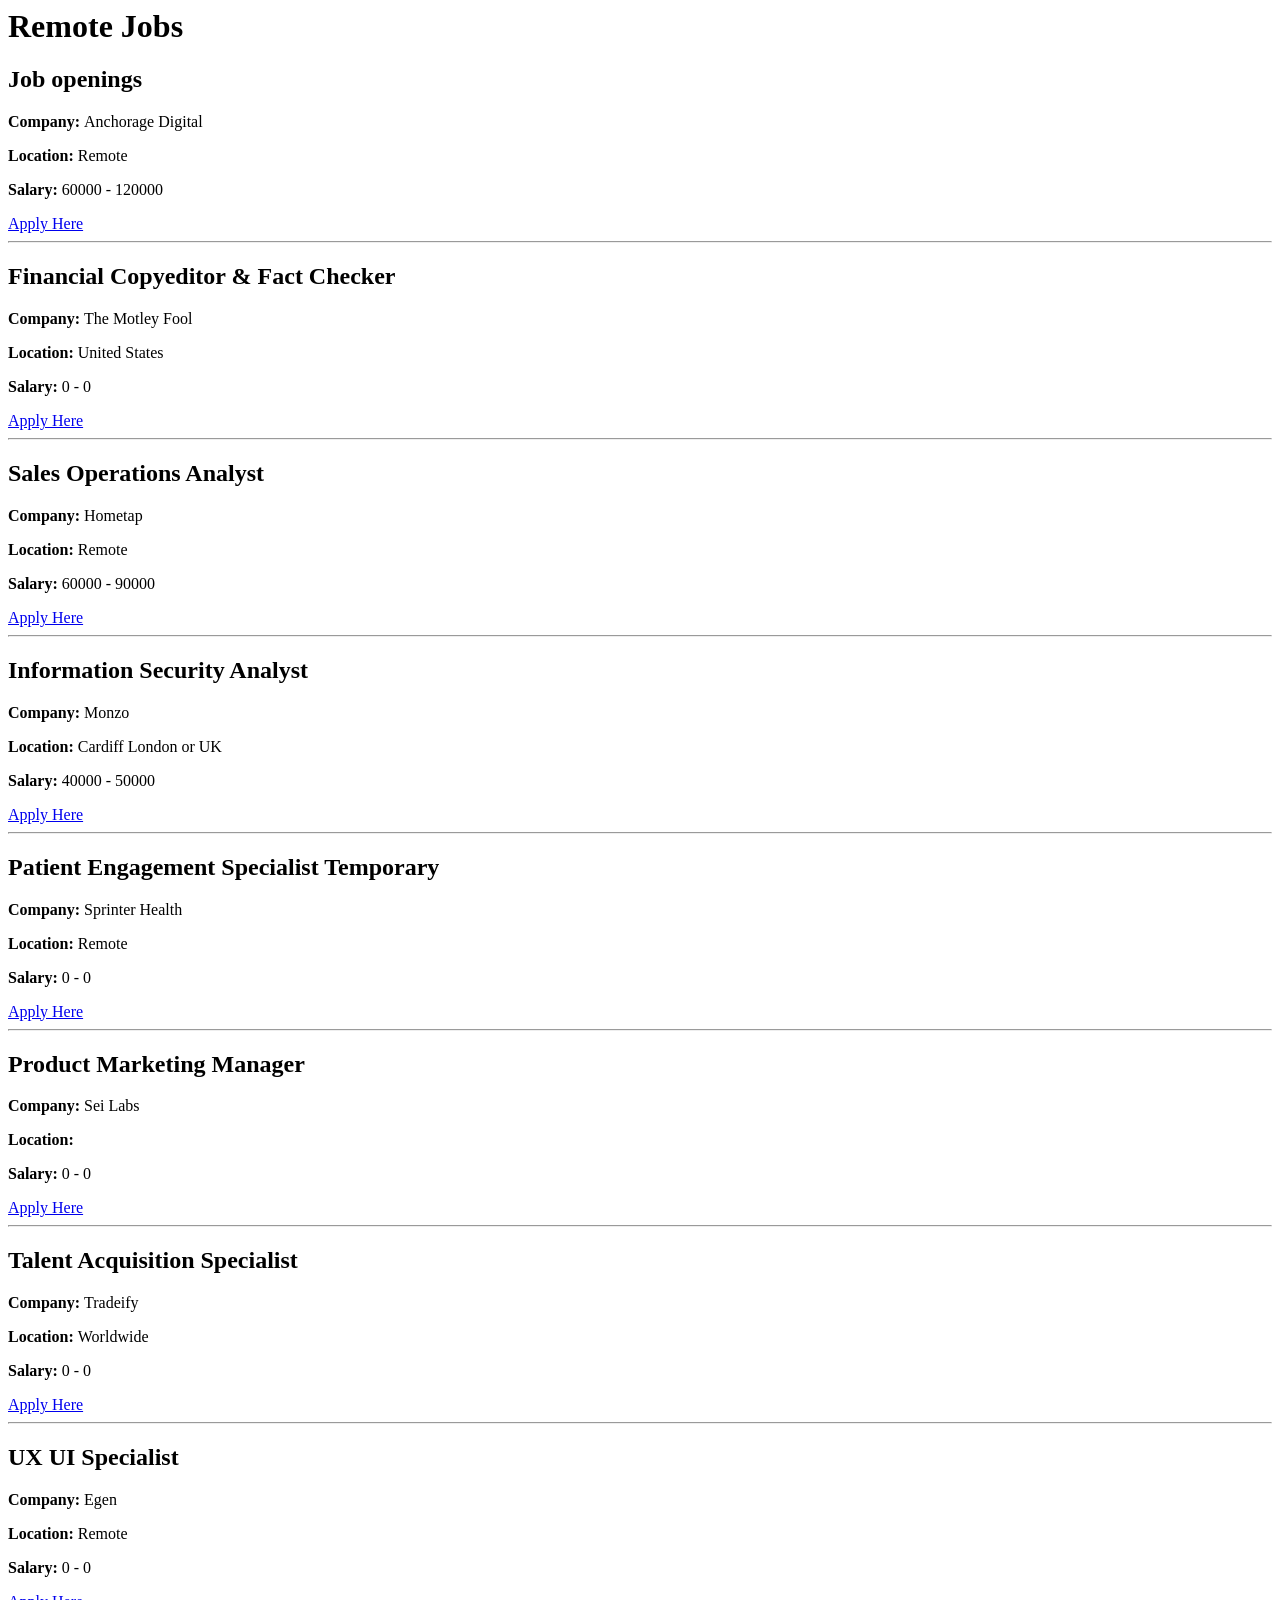
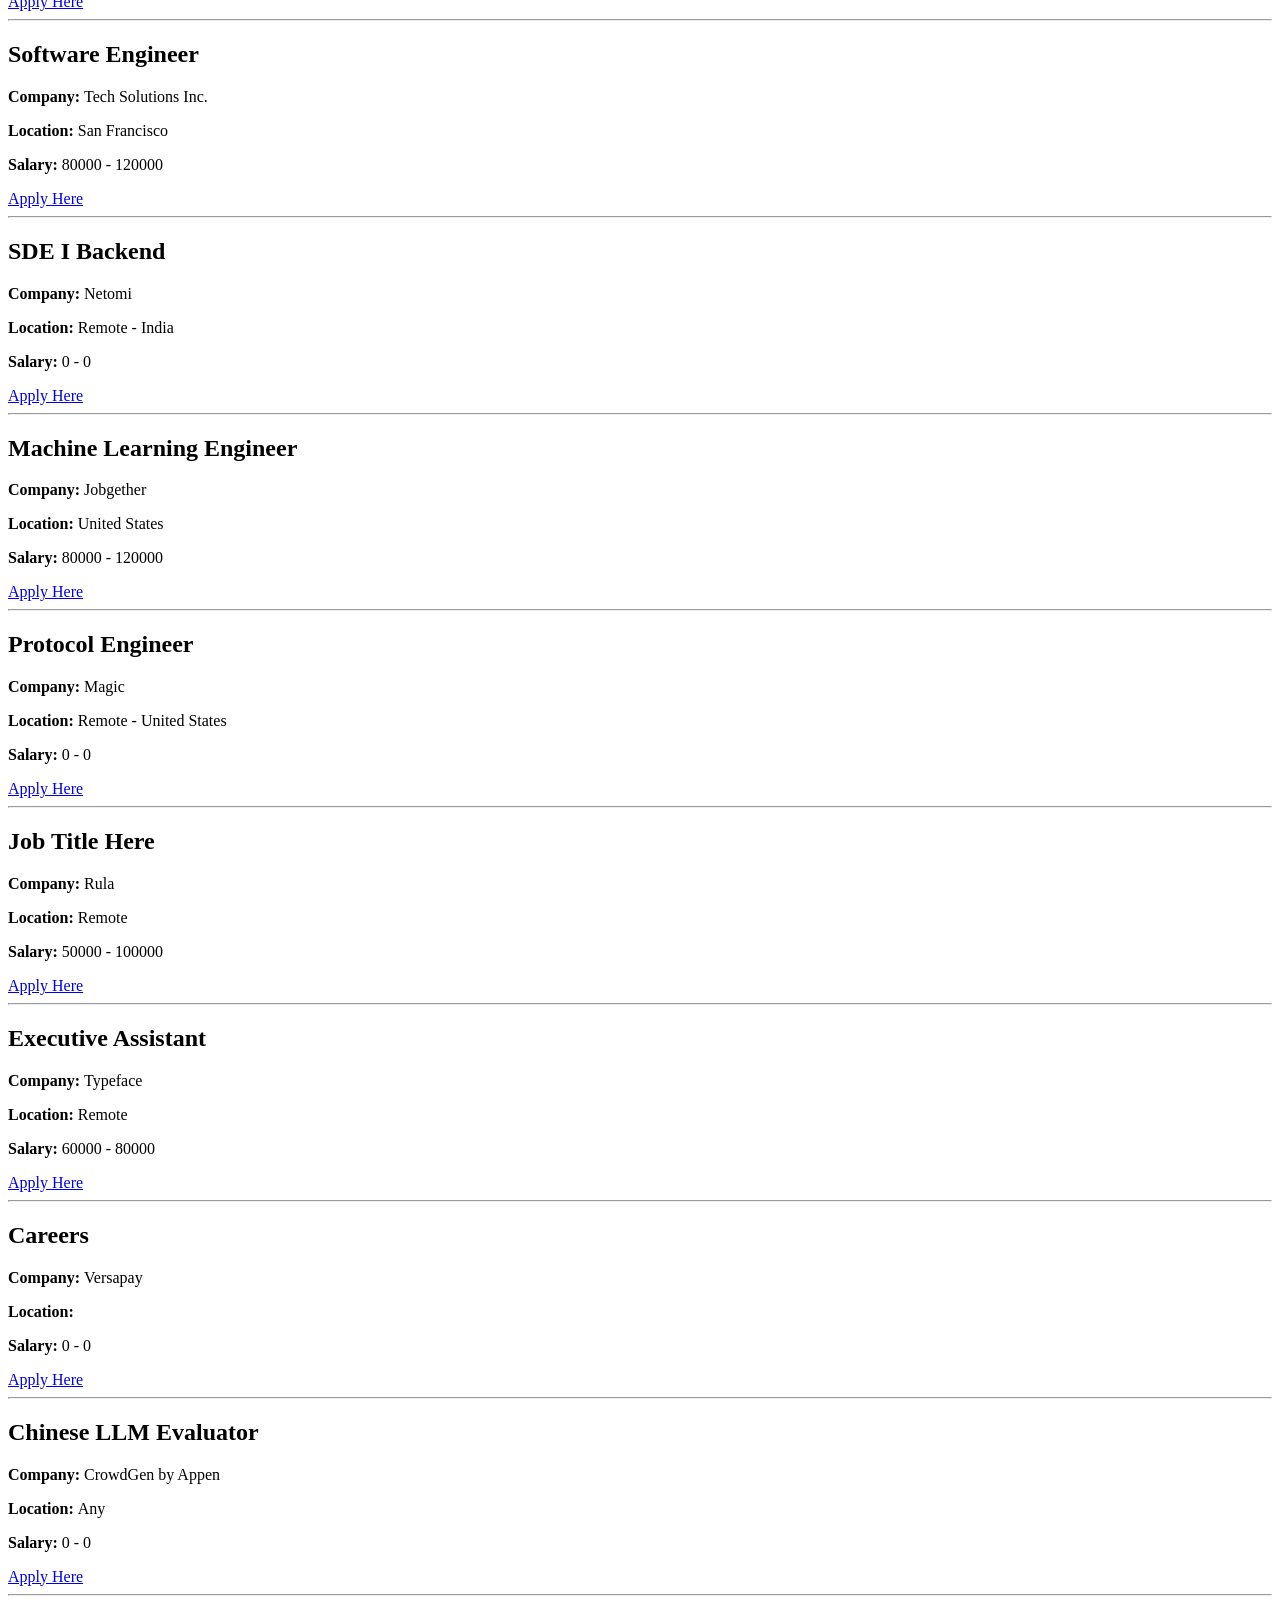
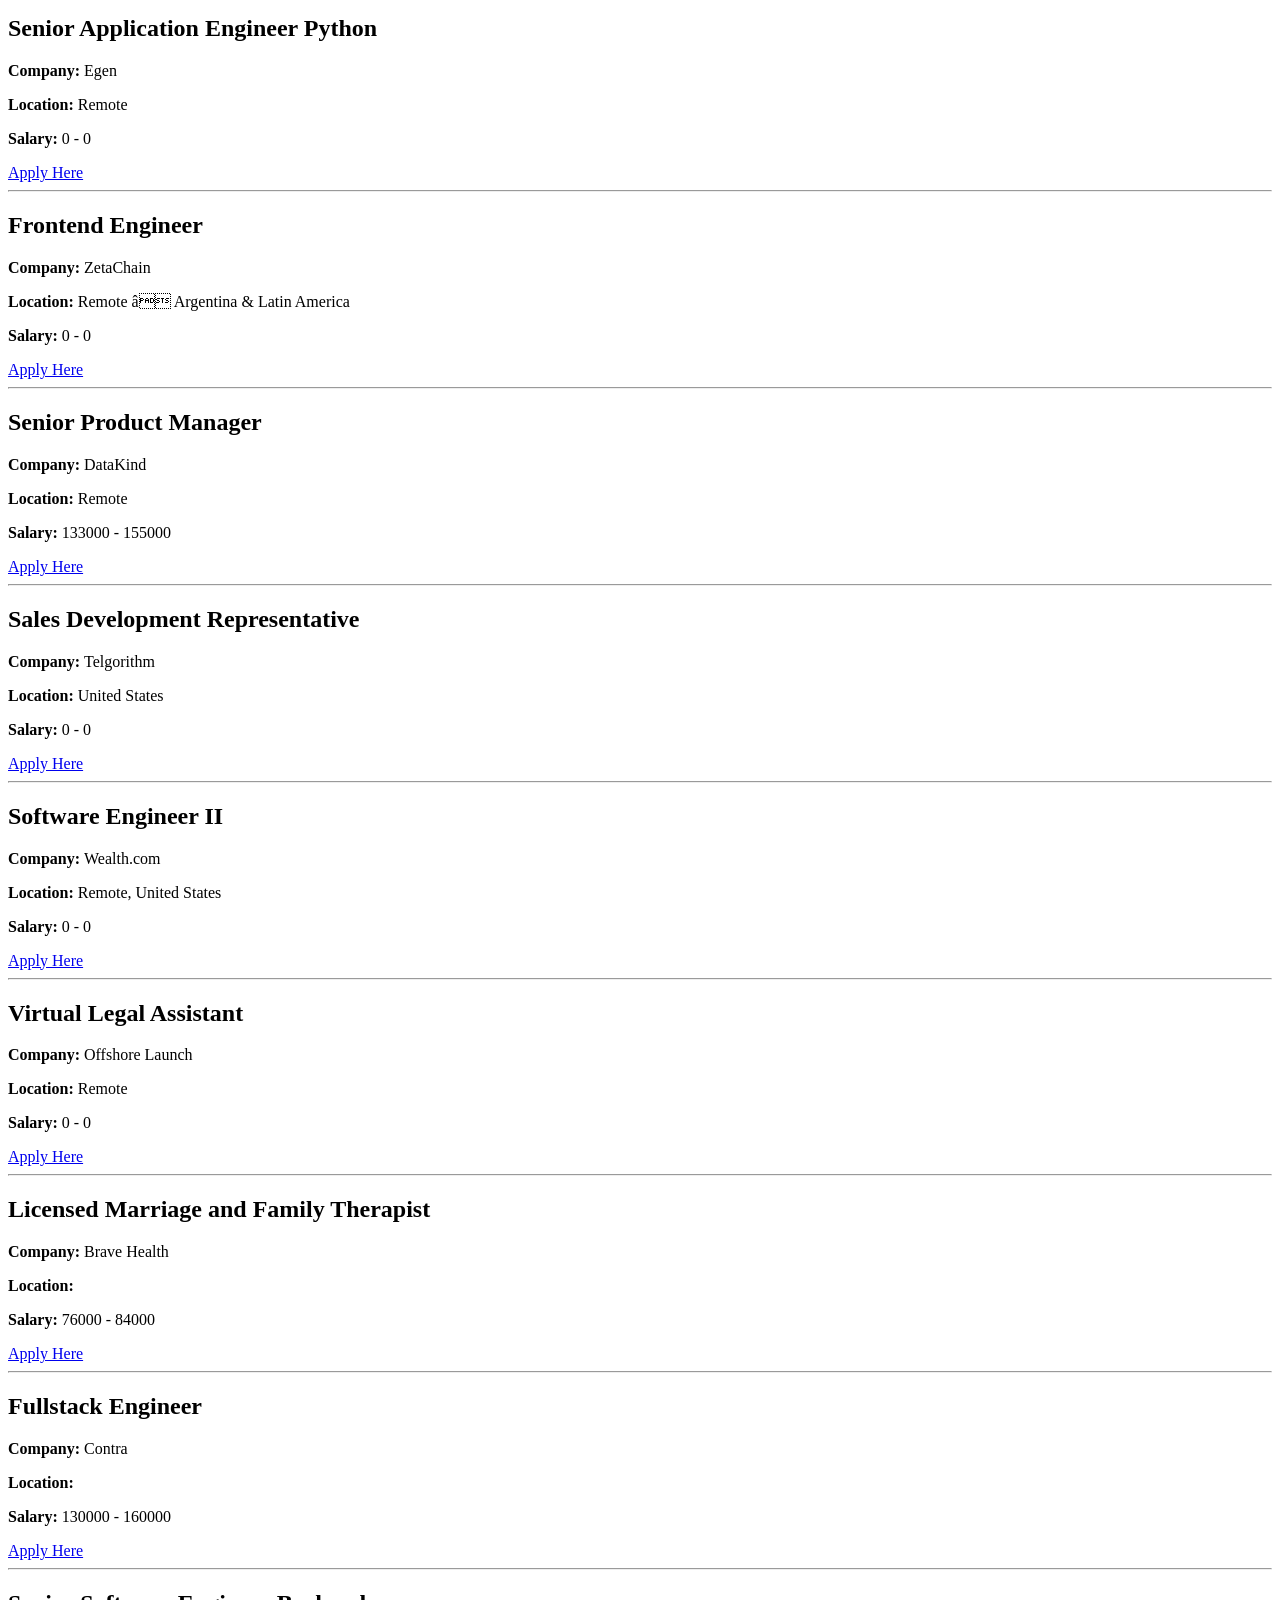
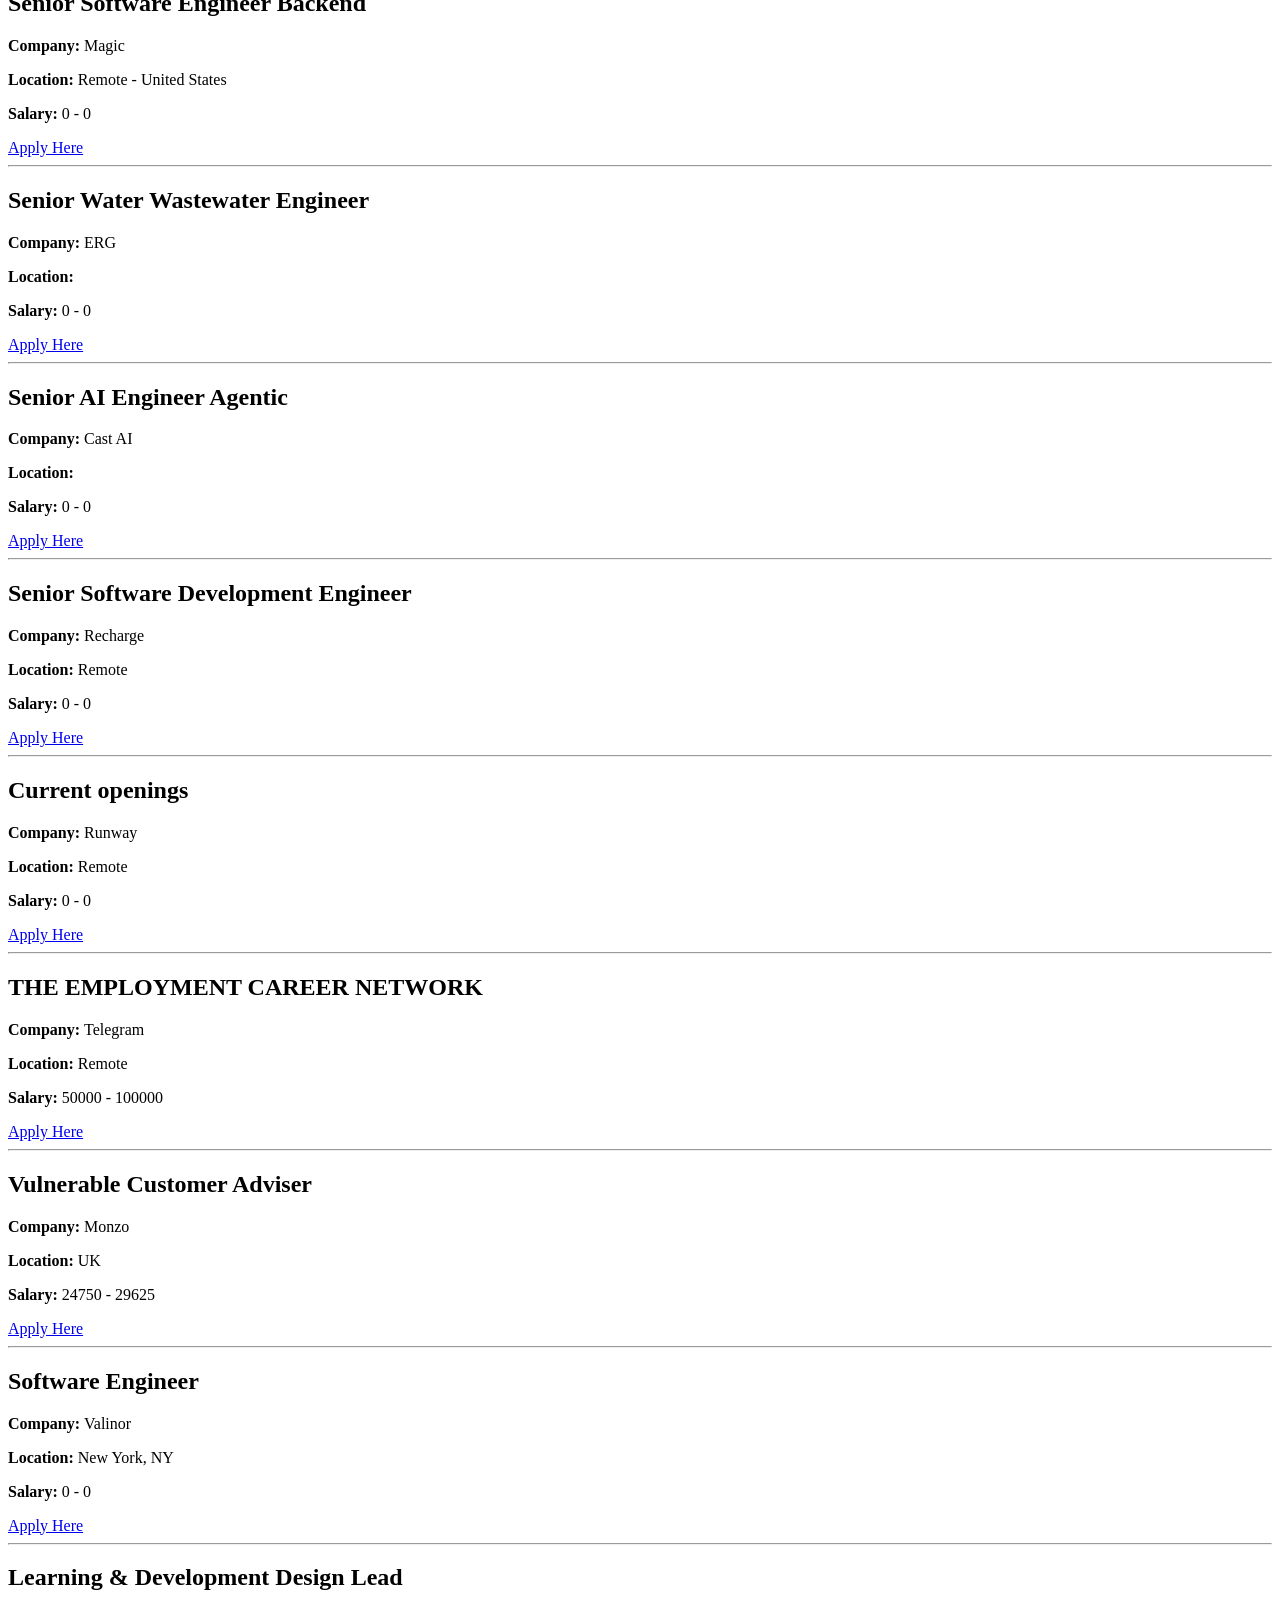
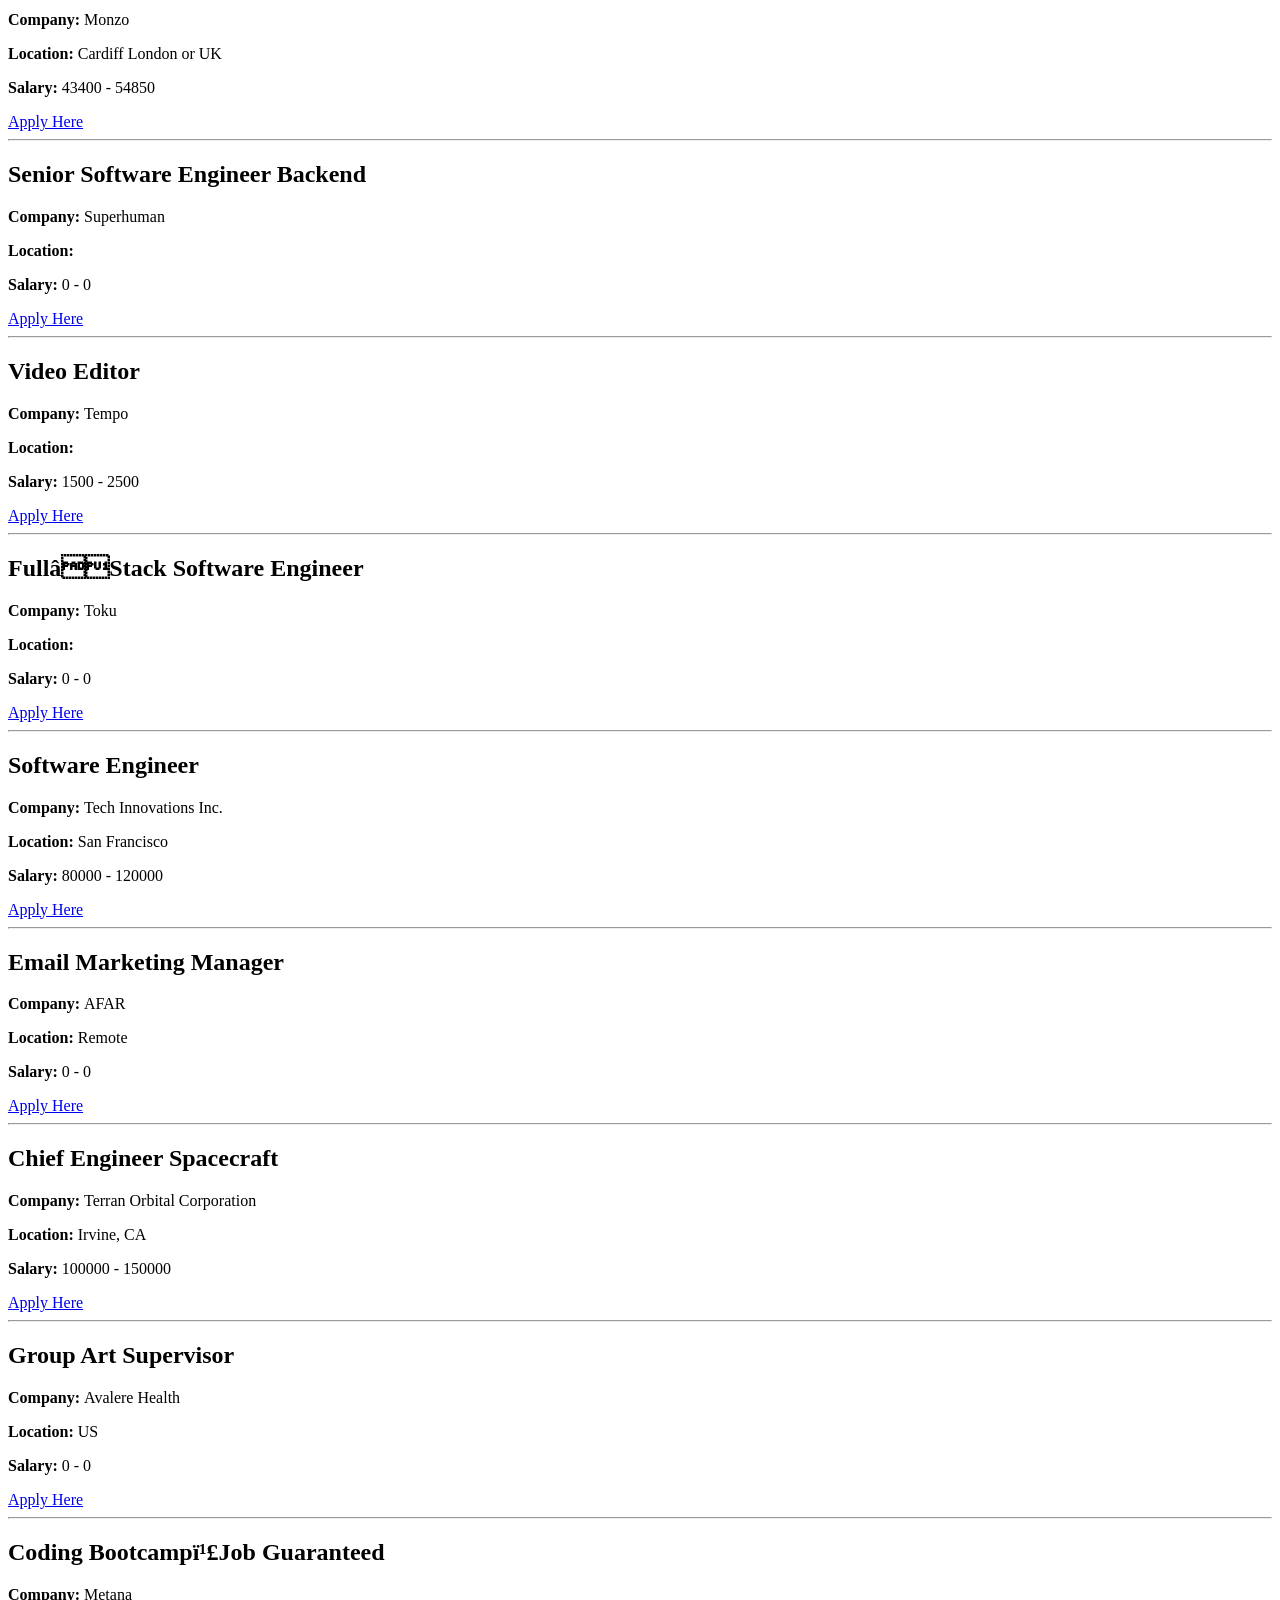
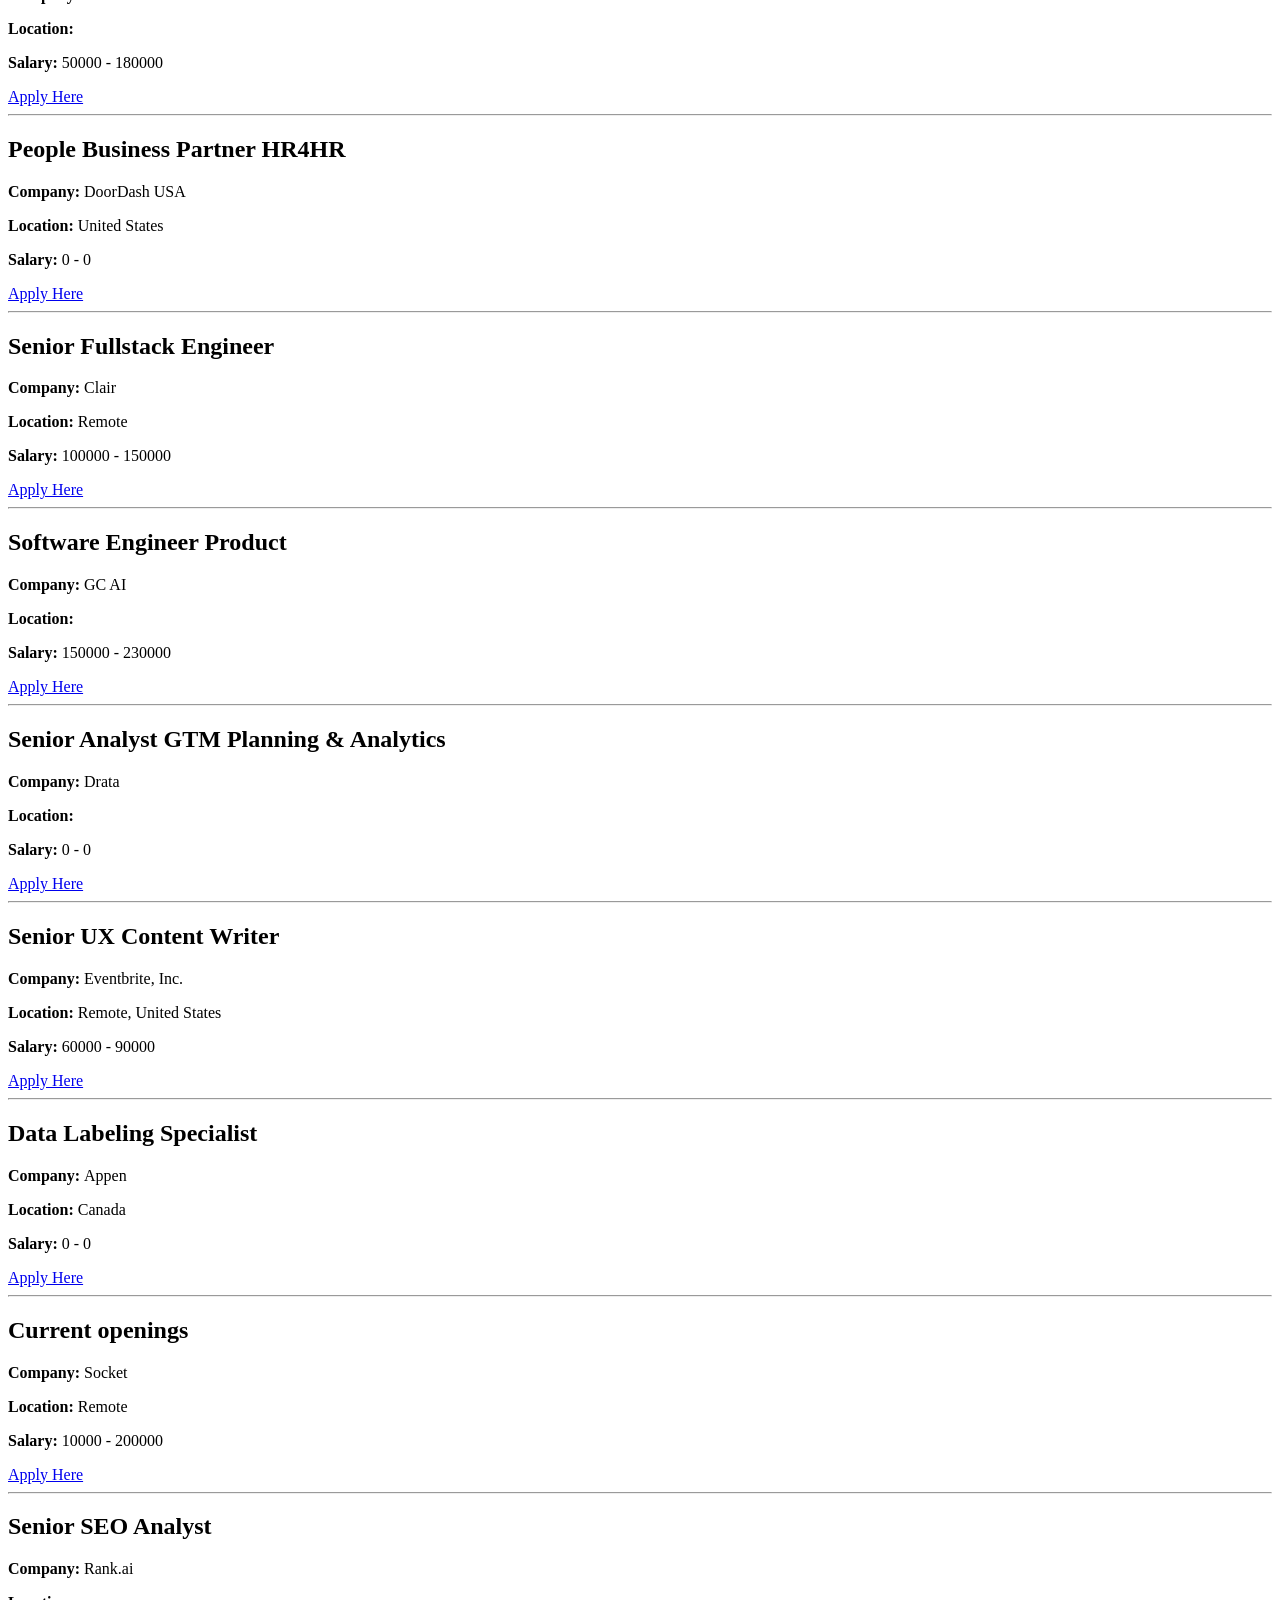
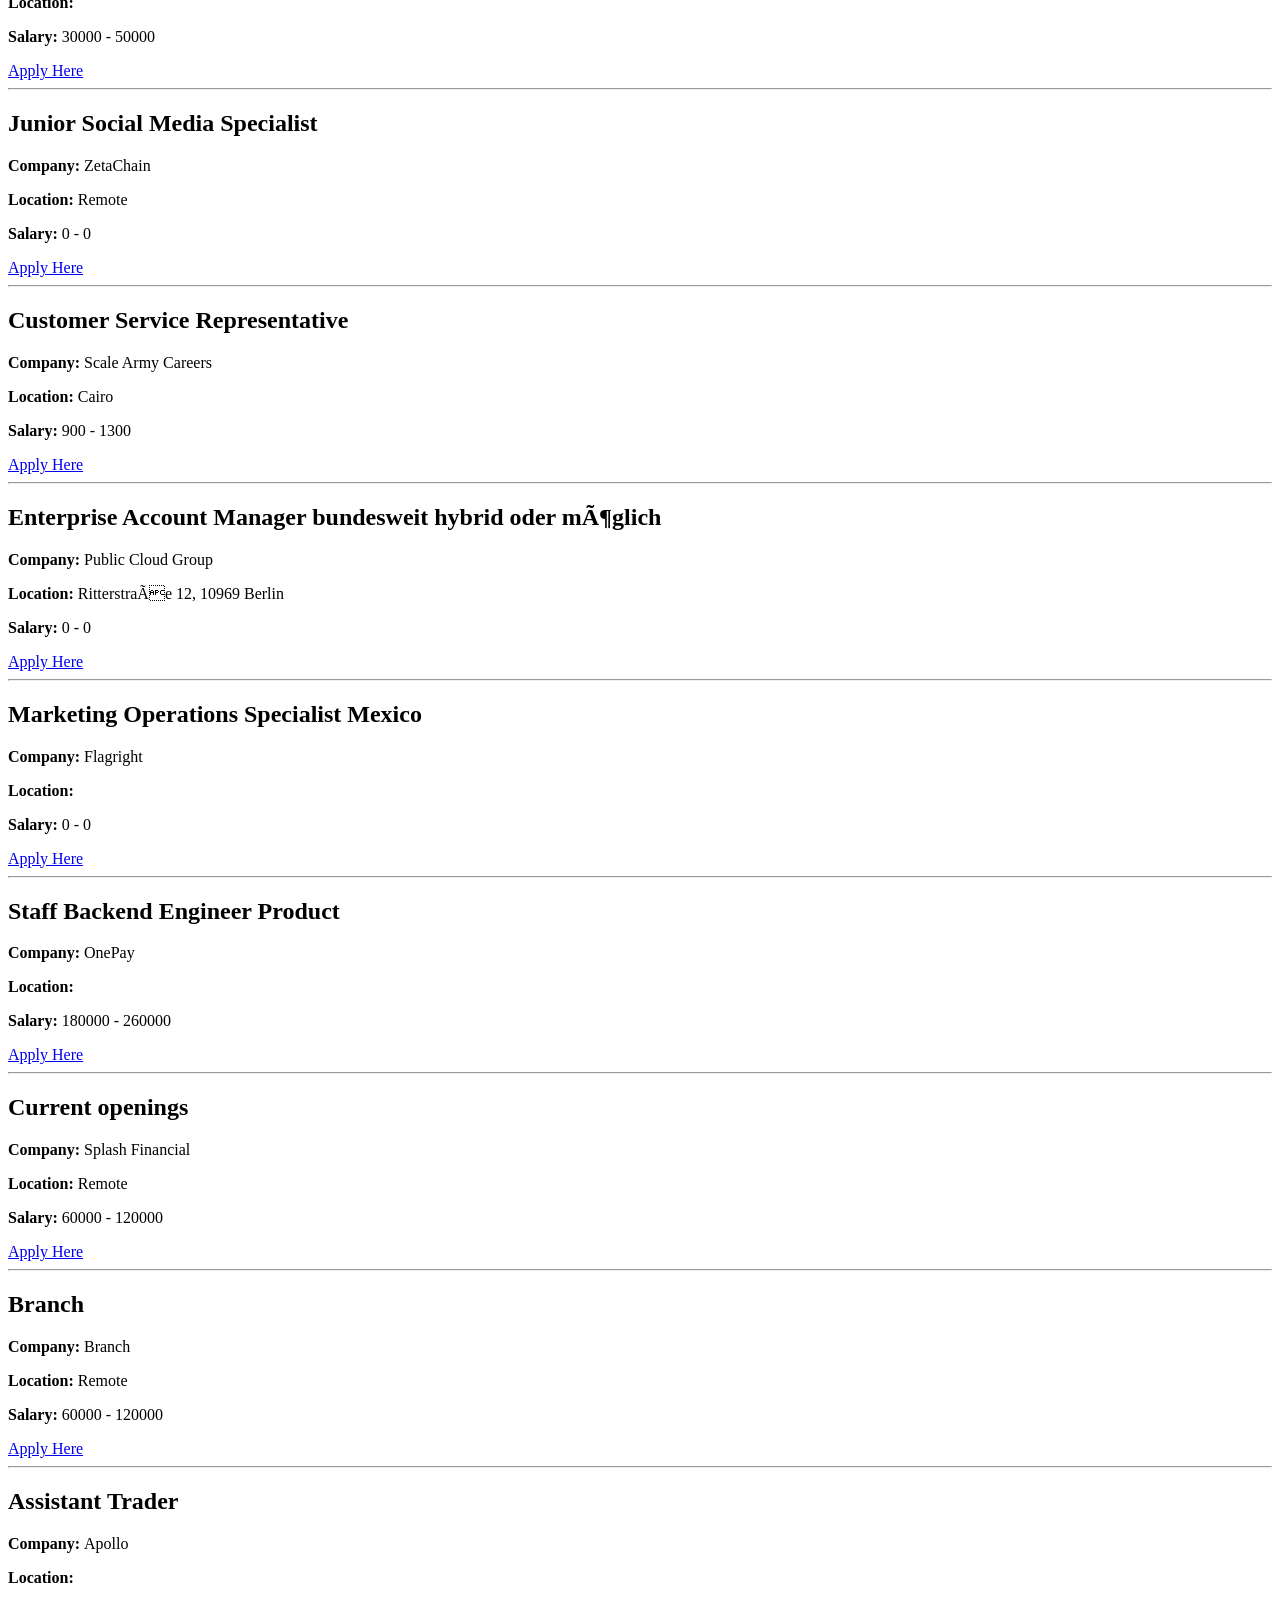
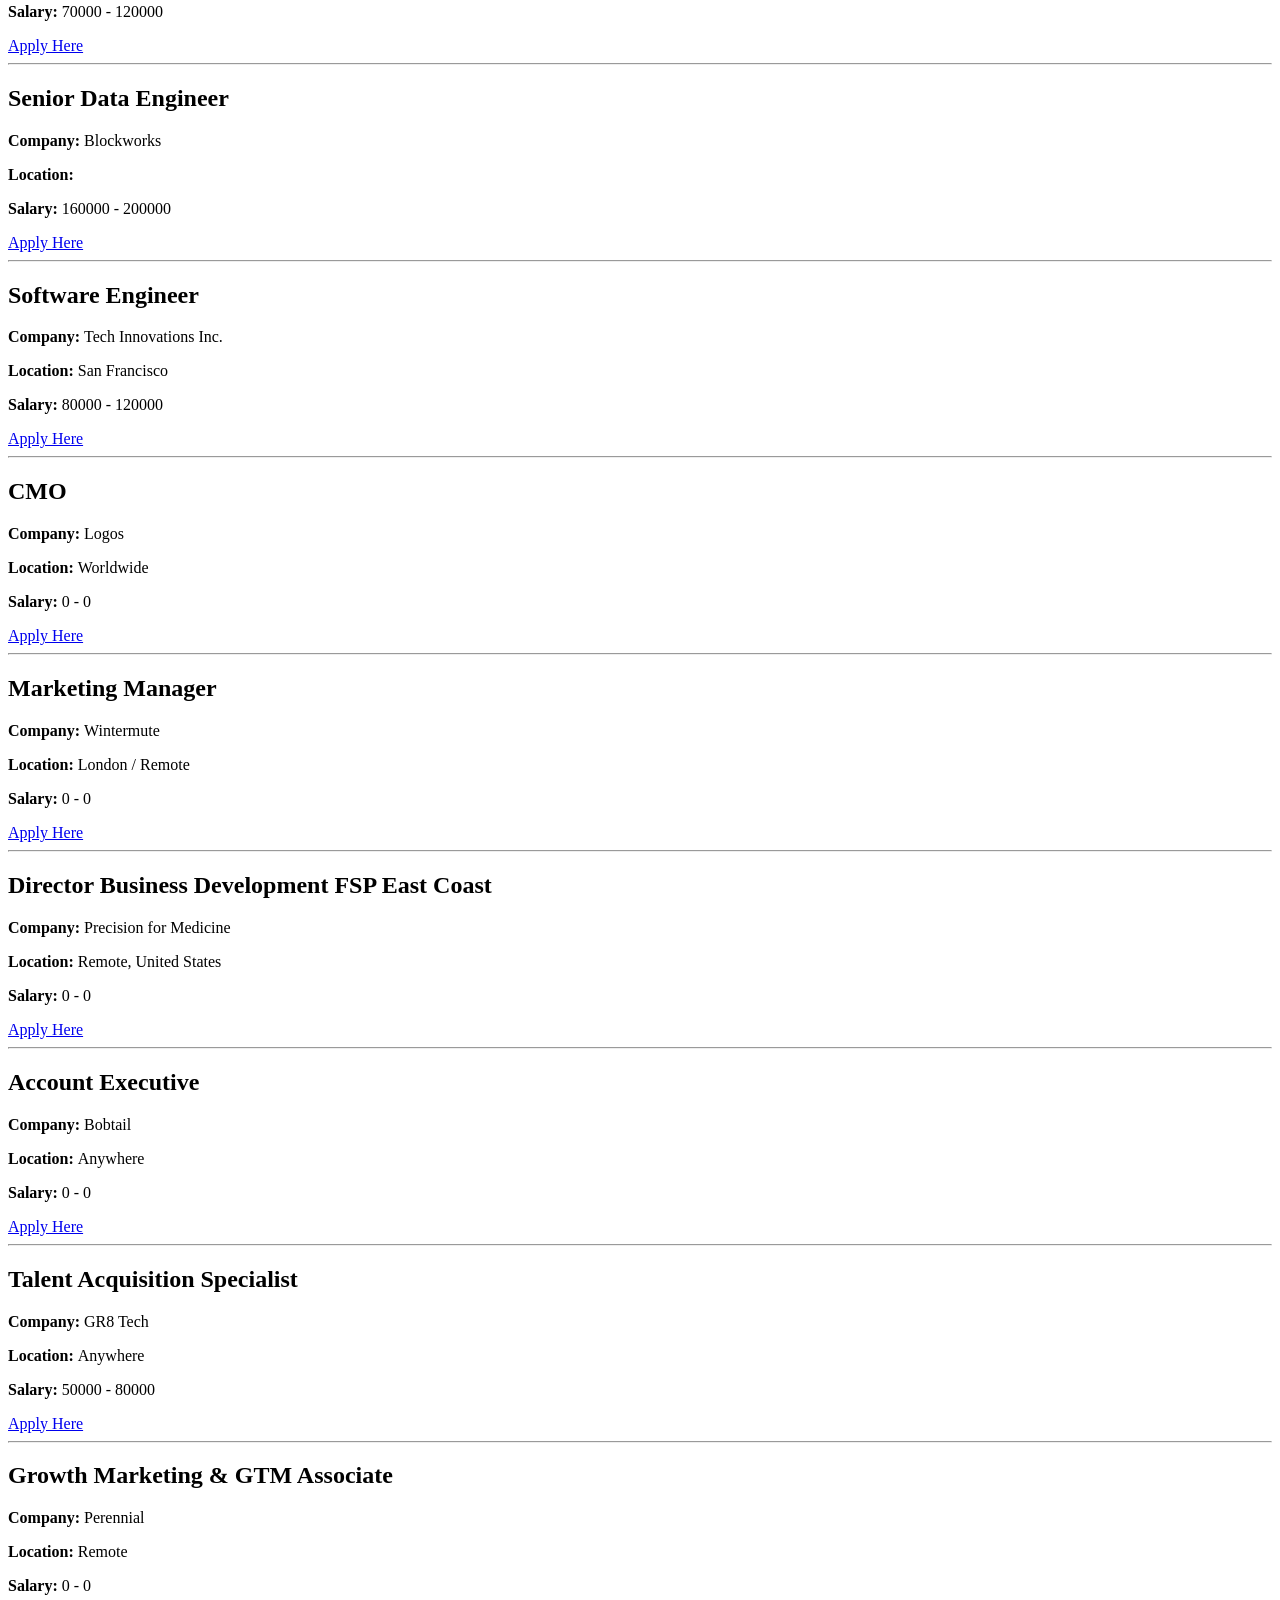
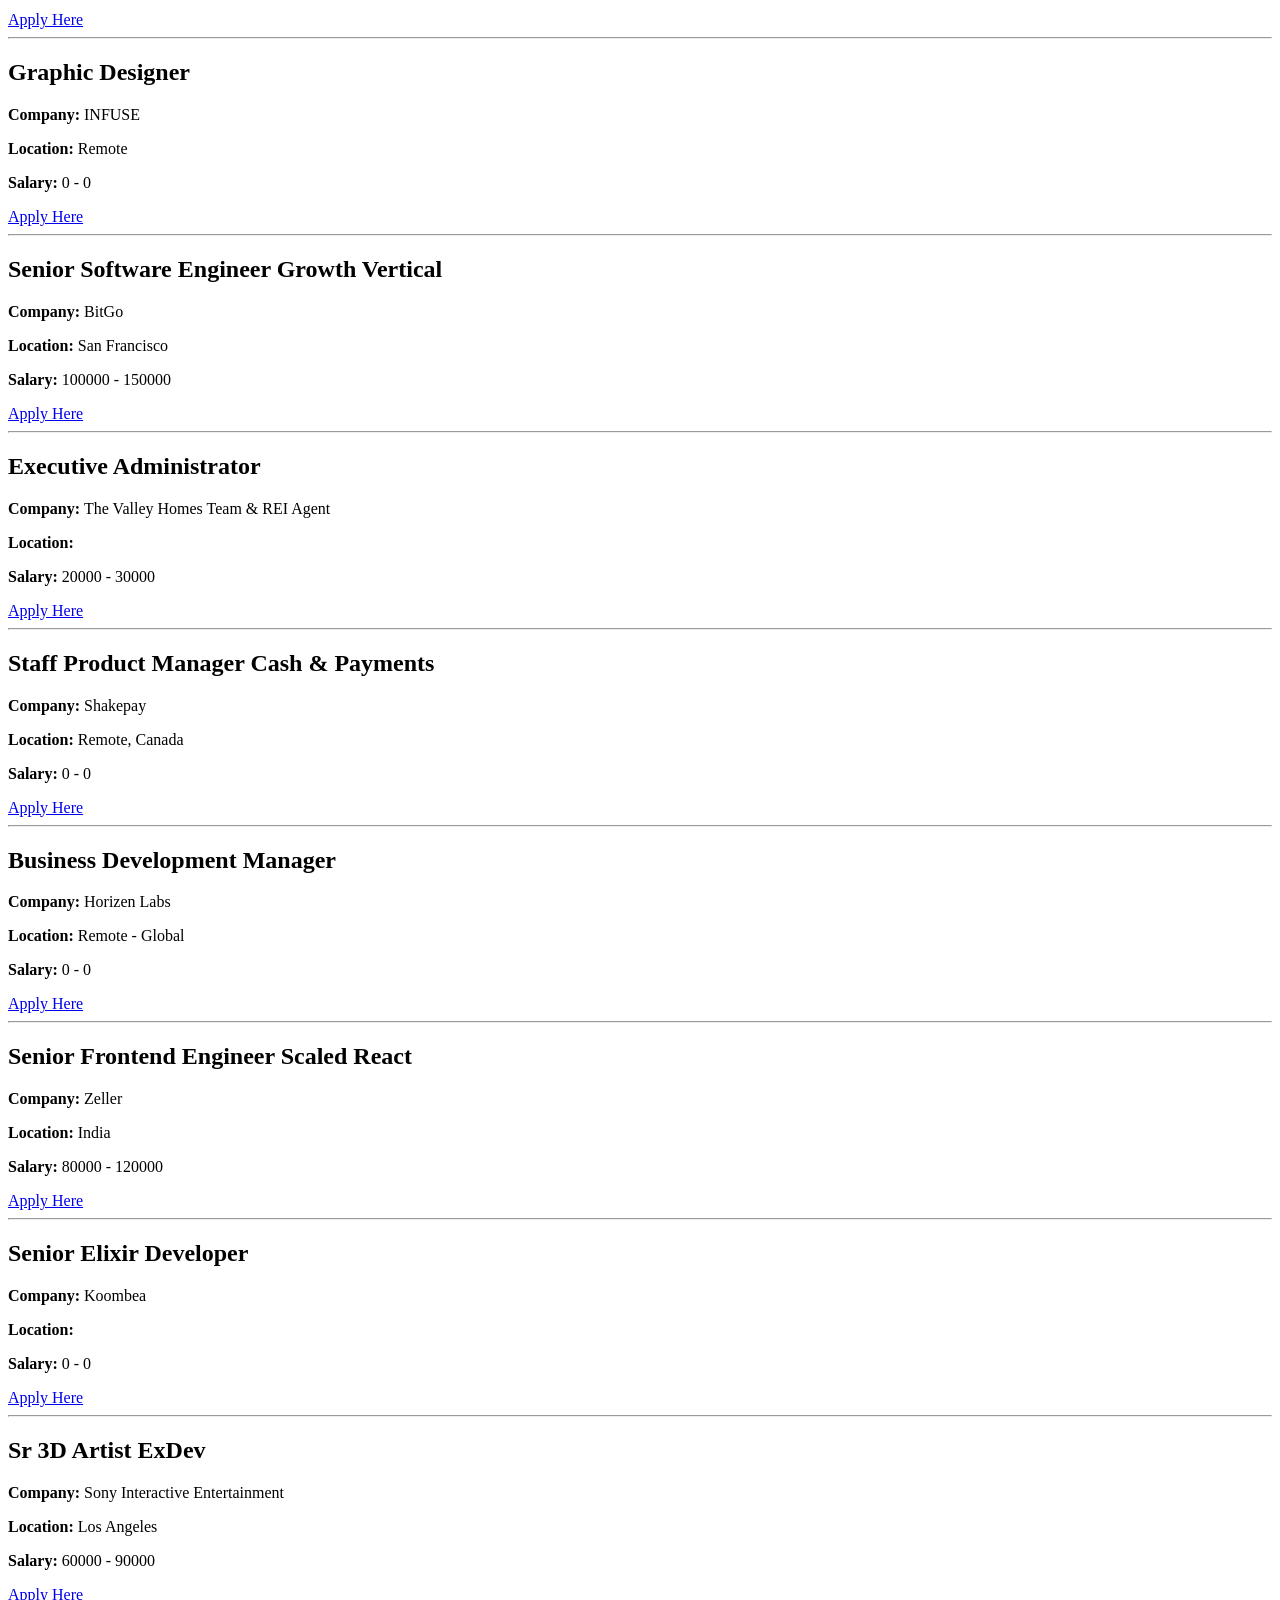
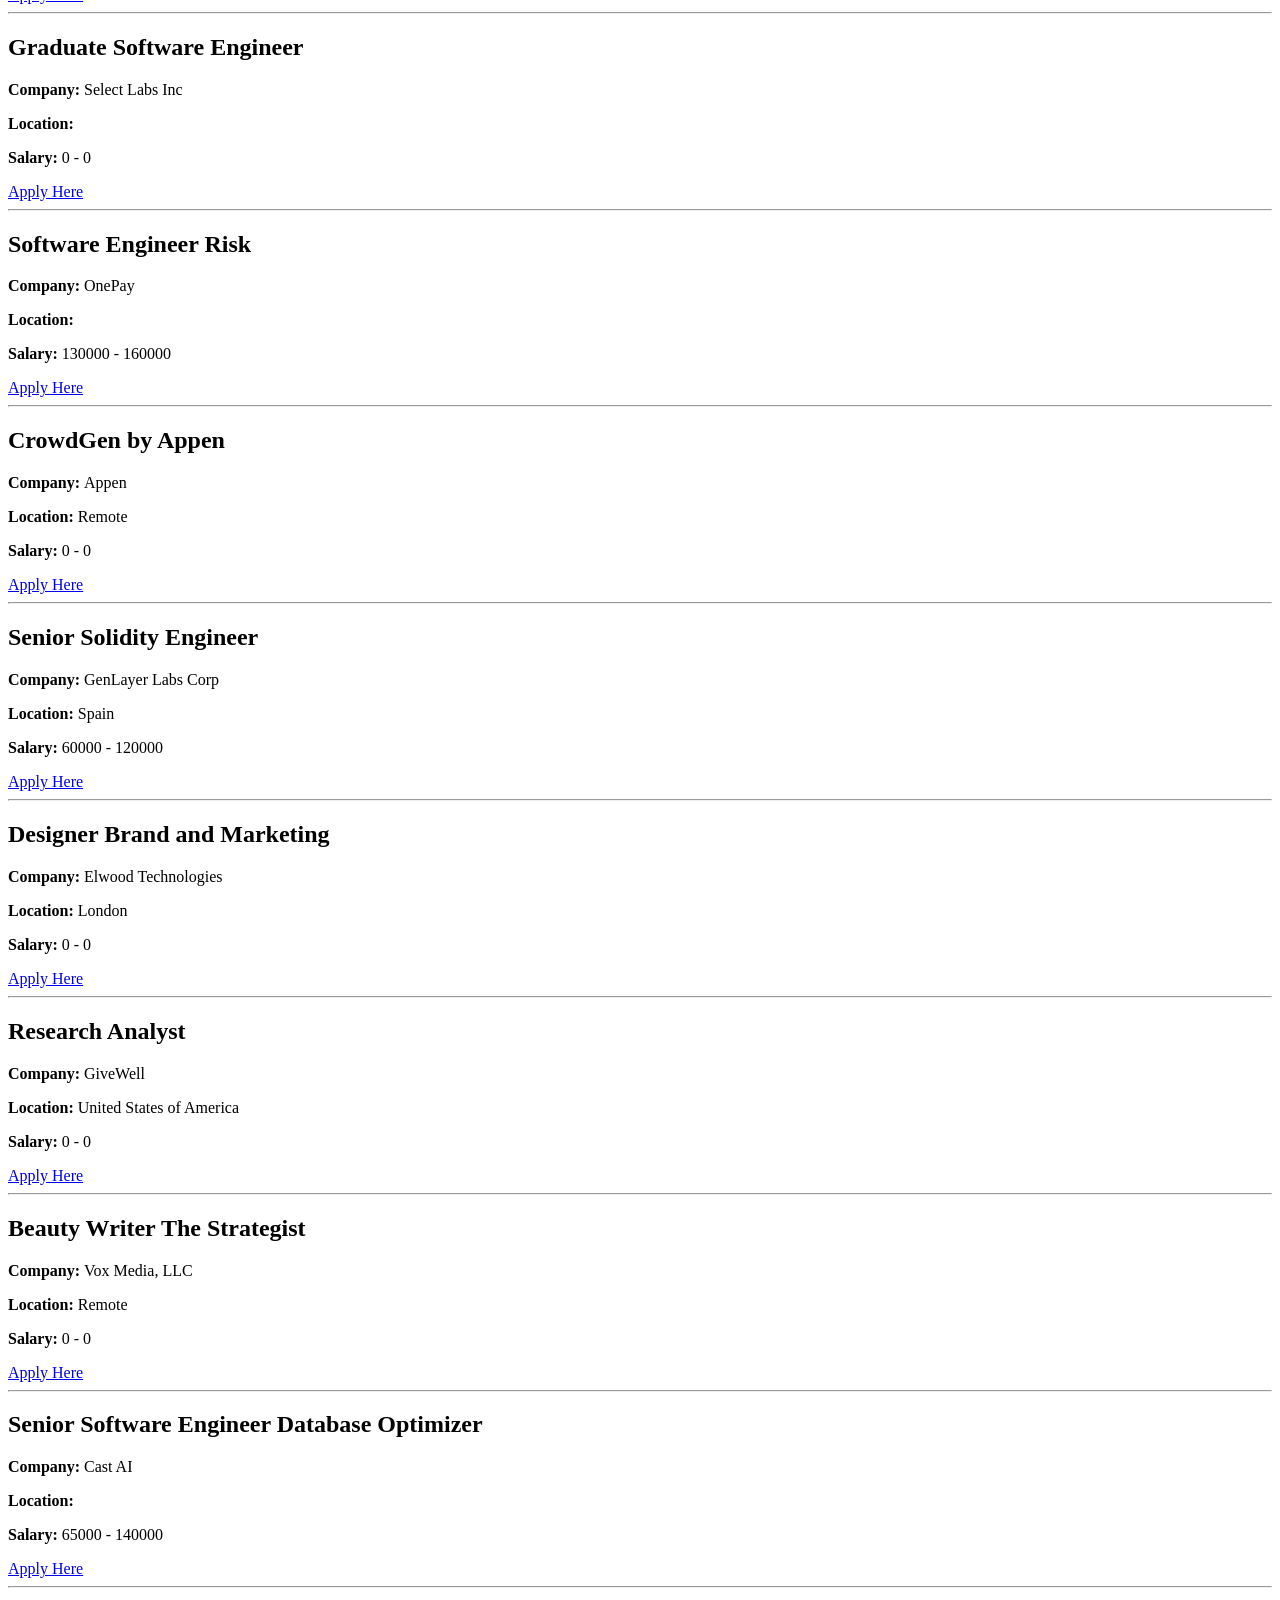
==== data/raw/jobs_remoteok.html @ ef825020 "added weworkremotely.py" ====
<html><head><title>Jobs</title></head><body><h1>Remote Jobs</h1><div class='job'><h2>Job openings</h2><p><b>Company: </b> Anchorage Digital</p><p><b>Location: </b> Remote</p><p><b>Salary: </b> 60000 - 120000</p><a href='https://remoteOK.com/remote-jobs/remote-job-openings-anchorage-digital-1128214' target='_blank'>Apply Here</a><hr></div><div class='job'><h2>Financial Copyeditor & Fact Checker</h2><p><b>Company: </b> The Motley Fool</p><p><b>Location: </b> United States</p><p><b>Salary: </b> 0 - 0</p><a href='https://remoteOK.com/remote-jobs/remote-financial-copyeditor-fact-checker-the-motley-fool-1128213' target='_blank'>Apply Here</a><hr></div><div class='job'><h2>Sales Operations Analyst</h2><p><b>Company: </b> Hometap</p><p><b>Location: </b> Remote</p><p><b>Salary: </b> 60000 - 90000</p><a href='https://remoteOK.com/remote-jobs/remote-sales-operations-analyst-hometap-1128212' target='_blank'>Apply Here</a><hr></div><div class='job'><h2>Information Security Analyst</h2><p><b>Company: </b> Monzo</p><p><b>Location: </b> Cardiff London or  UK</p><p><b>Salary: </b> 40000 - 50000</p><a href='https://remoteOK.com/remote-jobs/remote-information-security-analyst-monzo-1128211' target='_blank'>Apply Here</a><hr></div><div class='job'><h2>Patient Engagement Specialist Temporary</h2><p><b>Company: </b> Sprinter Health</p><p><b>Location: </b> Remote</p><p><b>Salary: </b> 0 - 0</p><a href='https://remoteOK.com/remote-jobs/remote-patient-engagement-specialist-temporary-sprinter-health-1128209' target='_blank'>Apply Here</a><hr></div><div class='job'><h2>Product Marketing Manager</h2><p><b>Company: </b> Sei Labs</p><p><b>Location: </b> </p><p><b>Salary: </b> 0 - 0</p><a href='https://remoteOK.com/remote-jobs/remote-product-marketing-manager-sei-labs-1128208' target='_blank'>Apply Here</a><hr></div><div class='job'><h2>Talent Acquisition Specialist</h2><p><b>Company: </b> Tradeify</p><p><b>Location: </b> Worldwide</p><p><b>Salary: </b> 0 - 0</p><a href='https://remoteOK.com/remote-jobs/remote-talent-acquisition-specialist-tradeify-1128207' target='_blank'>Apply Here</a><hr></div><div class='job'><h2>UX UI Specialist</h2><p><b>Company: </b> Egen</p><p><b>Location: </b> Remote</p><p><b>Salary: </b> 0 - 0</p><a href='https://remoteOK.com/remote-jobs/remote-ux-ui-specialist-egen-1128206' target='_blank'>Apply Here</a><hr></div><div class='job'><h2>Software Engineer</h2><p><b>Company: </b> Tech Solutions Inc.</p><p><b>Location: </b> San Francisco</p><p><b>Salary: </b> 80000 - 120000</p><a href='https://remoteOK.com/remote-jobs/remote-software-engineer-tech-solutions-inc-1128205' target='_blank'>Apply Here</a><hr></div><div class='job'><h2>SDE I Backend</h2><p><b>Company: </b> Netomi</p><p><b>Location: </b> Remote - India</p><p><b>Salary: </b> 0 - 0</p><a href='https://remoteOK.com/remote-jobs/remote-sde-i-backend-netomi-1128204' target='_blank'>Apply Here</a><hr></div><div class='job'><h2>Machine Learning Engineer</h2><p><b>Company: </b> Jobgether</p><p><b>Location: </b> United States</p><p><b>Salary: </b> 80000 - 120000</p><a href='https://remoteOK.com/remote-jobs/remote-machine-learning-engineer-jobgether-1128203' target='_blank'>Apply Here</a><hr></div><div class='job'><h2>Protocol Engineer</h2><p><b>Company: </b> Magic</p><p><b>Location: </b> Remote - United States</p><p><b>Salary: </b> 0 - 0</p><a href='https://remoteOK.com/remote-jobs/remote-protocol-engineer-magic-1128202' target='_blank'>Apply Here</a><hr></div><div class='job'><h2>Job Title Here</h2><p><b>Company: </b> Rula</p><p><b>Location: </b> Remote</p><p><b>Salary: </b> 50000 - 100000</p><a href='https://remoteOK.com/remote-jobs/remote-job-title-here-rula-1128201' target='_blank'>Apply Here</a><hr></div><div class='job'><h2>Executive Assistant</h2><p><b>Company: </b> Typeface</p><p><b>Location: </b> Remote</p><p><b>Salary: </b> 60000 - 80000</p><a href='https://remoteOK.com/remote-jobs/remote-executive-assistant-typeface-1128200' target='_blank'>Apply Here</a><hr></div><div class='job'><h2>Careers</h2><p><b>Company: </b> Versapay</p><p><b>Location: </b> </p><p><b>Salary: </b> 0 - 0</p><a href='https://remoteOK.com/remote-jobs/remote-careers-versapay-1128196' target='_blank'>Apply Here</a><hr></div><div class='job'><h2>Chinese LLM Evaluator</h2><p><b>Company: </b> CrowdGen by Appen</p><p><b>Location: </b> Any</p><p><b>Salary: </b> 0 - 0</p><a href='https://remoteOK.com/remote-jobs/remote-chinese-llm-evaluator-crowdgen-by-appen-1128195' target='_blank'>Apply Here</a><hr></div><div class='job'><h2>Senior Application Engineer Python</h2><p><b>Company: </b> Egen</p><p><b>Location: </b> Remote</p><p><b>Salary: </b> 0 - 0</p><a href='https://remoteOK.com/remote-jobs/remote-senior-application-engineer-python-egen-1128194' target='_blank'>Apply Here</a><hr></div><div class='job'><h2>Frontend Engineer</h2><p><b>Company: </b> ZetaChain</p><p><b>Location: </b> Remote â Argentina & Latin America</p><p><b>Salary: </b> 0 - 0</p><a href='https://remoteOK.com/remote-jobs/remote-frontend-engineer-zetachain-1128192' target='_blank'>Apply Here</a><hr></div><div class='job'><h2>Senior Product Manager</h2><p><b>Company: </b> DataKind</p><p><b>Location: </b> Remote</p><p><b>Salary: </b> 133000 - 155000</p><a href='https://remoteOK.com/remote-jobs/remote-senior-product-manager-datakind-1128190' target='_blank'>Apply Here</a><hr></div><div class='job'><h2>Sales Development Representative</h2><p><b>Company: </b> Telgorithm</p><p><b>Location: </b> United States</p><p><b>Salary: </b> 0 - 0</p><a href='https://remoteOK.com/remote-jobs/remote-sales-development-representative-telgorithm-1128189' target='_blank'>Apply Here</a><hr></div><div class='job'><h2>Software Engineer II</h2><p><b>Company: </b> Wealth.com</p><p><b>Location: </b> Remote, United States</p><p><b>Salary: </b> 0 - 0</p><a href='https://remoteOK.com/remote-jobs/remote-software-engineer-ii-wealth-com-1128188' target='_blank'>Apply Here</a><hr></div><div class='job'><h2>Virtual Legal Assistant</h2><p><b>Company: </b> Offshore Launch</p><p><b>Location: </b> Remote</p><p><b>Salary: </b> 0 - 0</p><a href='https://remoteOK.com/remote-jobs/remote-virtual-legal-assistant-offshore-launch-1128187' target='_blank'>Apply Here</a><hr></div><div class='job'><h2>Licensed Marriage and Family Therapist</h2><p><b>Company: </b> Brave Health</p><p><b>Location: </b> </p><p><b>Salary: </b> 76000 - 84000</p><a href='https://remoteOK.com/remote-jobs/remote-licensed-marriage-and-family-therapist-brave-health-1128186' target='_blank'>Apply Here</a><hr></div><div class='job'><h2>Fullstack Engineer</h2><p><b>Company: </b> Contra</p><p><b>Location: </b> </p><p><b>Salary: </b> 130000 - 160000</p><a href='https://remoteOK.com/remote-jobs/remote-fullstack-engineer-contra-1128184' target='_blank'>Apply Here</a><hr></div><div class='job'><h2>Senior Software Engineer Backend</h2><p><b>Company: </b> Magic</p><p><b>Location: </b> Remote - United States</p><p><b>Salary: </b> 0 - 0</p><a href='https://remoteOK.com/remote-jobs/remote-senior-software-engineer-backend-magic-1128183' target='_blank'>Apply Here</a><hr></div><div class='job'><h2>Senior Water Wastewater Engineer</h2><p><b>Company: </b> ERG</p><p><b>Location: </b> </p><p><b>Salary: </b> 0 - 0</p><a href='https://remoteOK.com/remote-jobs/remote-senior-water-wastewater-engineer-erg-1128182' target='_blank'>Apply Here</a><hr></div><div class='job'><h2>Senior AI Engineer Agentic</h2><p><b>Company: </b> Cast AI</p><p><b>Location: </b> </p><p><b>Salary: </b> 0 - 0</p><a href='https://remoteOK.com/remote-jobs/remote-senior-ai-engineer-agentic-cast-ai-1128181' target='_blank'>Apply Here</a><hr></div><div class='job'><h2>Senior Software Development Engineer</h2><p><b>Company: </b> Recharge</p><p><b>Location: </b> Remote</p><p><b>Salary: </b> 0 - 0</p><a href='https://remoteOK.com/remote-jobs/remote-senior-software-development-engineer-recharge-1128180' target='_blank'>Apply Here</a><hr></div><div class='job'><h2>Current openings</h2><p><b>Company: </b> Runway</p><p><b>Location: </b> Remote</p><p><b>Salary: </b> 0 - 0</p><a href='https://remoteOK.com/remote-jobs/remote-current-openings-runway-1128179' target='_blank'>Apply Here</a><hr></div><div class='job'><h2>THE EMPLOYMENT CAREER NETWORK</h2><p><b>Company: </b> Telegram</p><p><b>Location: </b> Remote</p><p><b>Salary: </b> 50000 - 100000</p><a href='https://remoteOK.com/remote-jobs/remote-the-employment-career-network-telegram-1128178' target='_blank'>Apply Here</a><hr></div><div class='job'><h2>Vulnerable Customer Adviser</h2><p><b>Company: </b> Monzo</p><p><b>Location: </b> UK</p><p><b>Salary: </b> 24750 - 29625</p><a href='https://remoteOK.com/remote-jobs/remote-vulnerable-customer-adviser-monzo-1128177' target='_blank'>Apply Here</a><hr></div><div class='job'><h2>Software Engineer</h2><p><b>Company: </b> Valinor</p><p><b>Location: </b> New York, NY</p><p><b>Salary: </b> 0 - 0</p><a href='https://remoteOK.com/remote-jobs/remote-software-engineer-valinor-1128176' target='_blank'>Apply Here</a><hr></div><div class='job'><h2>Learning & Development Design Lead</h2><p><b>Company: </b> Monzo</p><p><b>Location: </b> Cardiff London or  UK</p><p><b>Salary: </b> 43400 - 54850</p><a href='https://remoteOK.com/remote-jobs/remote-learning-development-design-lead-monzo-1128175' target='_blank'>Apply Here</a><hr></div><div class='job'><h2>Senior Software Engineer Backend</h2><p><b>Company: </b> Superhuman</p><p><b>Location: </b> </p><p><b>Salary: </b> 0 - 0</p><a href='https://remoteOK.com/remote-jobs/remote-senior-software-engineer-backend-superhuman-1128174' target='_blank'>Apply Here</a><hr></div><div class='job'><h2>Video Editor</h2><p><b>Company: </b> Tempo</p><p><b>Location: </b> </p><p><b>Salary: </b> 1500 - 2500</p><a href='https://remoteOK.com/remote-jobs/remote-video-editor-tempo-1128173' target='_blank'>Apply Here</a><hr></div><div class='job'><h2>FullâStack Software Engineer</h2><p><b>Company: </b> Toku</p><p><b>Location: </b> </p><p><b>Salary: </b> 0 - 0</p><a href='https://remoteOK.com/remote-jobs/remote-full-stack-software-engineer-toku-1128172' target='_blank'>Apply Here</a><hr></div><div class='job'><h2>Software Engineer</h2><p><b>Company: </b> Tech Innovations Inc.</p><p><b>Location: </b> San Francisco</p><p><b>Salary: </b> 80000 - 120000</p><a href='https://remoteOK.com/remote-jobs/remote-software-engineer-tech-innovations-inc-1128171' target='_blank'>Apply Here</a><hr></div><div class='job'><h2>Email Marketing Manager</h2><p><b>Company: </b> AFAR</p><p><b>Location: </b> Remote</p><p><b>Salary: </b> 0 - 0</p><a href='https://remoteOK.com/remote-jobs/remote-email-marketing-manager-afar-1128168' target='_blank'>Apply Here</a><hr></div><div class='job'><h2>Chief Engineer Spacecraft</h2><p><b>Company: </b> Terran Orbital Corporation</p><p><b>Location: </b> Irvine, CA</p><p><b>Salary: </b> 100000 - 150000</p><a href='https://remoteOK.com/remote-jobs/remote-chief-engineer-spacecraft-terran-orbital-corporation-1128167' target='_blank'>Apply Here</a><hr></div><div class='job'><h2>Group Art Supervisor</h2><p><b>Company: </b> Avalere Health </p><p><b>Location: </b> US</p><p><b>Salary: </b> 0 - 0</p><a href='https://remoteOK.com/remote-jobs/remote-group-art-supervisor-avalere-health-1128166' target='_blank'>Apply Here</a><hr></div><div class='job'><h2>Coding Bootcampï¹£Job Guaranteed</h2><p><b>Company: </b> Metana</p><p><b>Location: </b> </p><p><b>Salary: </b> 50000 - 180000</p><a href='https://remoteOK.com/remote-jobs/remote-coding-bootcamp-job-guaranteed-metana-1128165' target='_blank'>Apply Here</a><hr></div><div class='job'><h2>People Business Partner HR4HR</h2><p><b>Company: </b> DoorDash USA</p><p><b>Location: </b> United States</p><p><b>Salary: </b> 0 - 0</p><a href='https://remoteOK.com/remote-jobs/remote-people-business-partner-hr4hr-doordash-usa-1128162' target='_blank'>Apply Here</a><hr></div><div class='job'><h2>Senior Fullstack Engineer</h2><p><b>Company: </b> Clair</p><p><b>Location: </b> Remote</p><p><b>Salary: </b> 100000 - 150000</p><a href='https://remoteOK.com/remote-jobs/remote-senior-fullstack-engineer-clair-1128161' target='_blank'>Apply Here</a><hr></div><div class='job'><h2>Software Engineer Product</h2><p><b>Company: </b> GC AI</p><p><b>Location: </b> </p><p><b>Salary: </b> 150000 - 230000</p><a href='https://remoteOK.com/remote-jobs/remote-software-engineer-product-gc-ai-1128160' target='_blank'>Apply Here</a><hr></div><div class='job'><h2>Senior Analyst GTM Planning & Analytics</h2><p><b>Company: </b> Drata</p><p><b>Location: </b> </p><p><b>Salary: </b> 0 - 0</p><a href='https://remoteOK.com/remote-jobs/remote-senior-analyst-gtm-planning-analytics-drata-1128159' target='_blank'>Apply Here</a><hr></div><div class='job'><h2>Senior UX Content Writer</h2><p><b>Company: </b> Eventbrite, Inc.</p><p><b>Location: </b> Remote, United States</p><p><b>Salary: </b> 60000 - 90000</p><a href='https://remoteOK.com/remote-jobs/remote-senior-ux-content-writer-eventbrite-inc-1128158' target='_blank'>Apply Here</a><hr></div><div class='job'><h2>Data Labeling Specialist</h2><p><b>Company: </b> Appen</p><p><b>Location: </b> Canada</p><p><b>Salary: </b> 0 - 0</p><a href='https://remoteOK.com/remote-jobs/remote-data-labeling-specialist-appen-1128157' target='_blank'>Apply Here</a><hr></div><div class='job'><h2>Current openings</h2><p><b>Company: </b> Socket</p><p><b>Location: </b> Remote</p><p><b>Salary: </b> 10000 - 200000</p><a href='https://remoteOK.com/remote-jobs/remote-current-openings-socket-1128155' target='_blank'>Apply Here</a><hr></div><div class='job'><h2>Senior SEO Analyst</h2><p><b>Company: </b> Rank.ai</p><p><b>Location: </b> </p><p><b>Salary: </b> 30000 - 50000</p><a href='https://remoteOK.com/remote-jobs/remote-senior-seo-analyst-rank-ai-1128153' target='_blank'>Apply Here</a><hr></div><div class='job'><h2>Junior Social Media Specialist</h2><p><b>Company: </b> ZetaChain</p><p><b>Location: </b> Remote</p><p><b>Salary: </b> 0 - 0</p><a href='https://remoteOK.com/remote-jobs/remote-junior-social-media-specialist-zetachain-1128152' target='_blank'>Apply Here</a><hr></div><div class='job'><h2>Customer Service Representative</h2><p><b>Company: </b> Scale Army Careers</p><p><b>Location: </b> Cairo</p><p><b>Salary: </b> 900 - 1300</p><a href='https://remoteOK.com/remote-jobs/remote-customer-service-representative-scale-army-careers-1128151' target='_blank'>Apply Here</a><hr></div><div class='job'><h2>Enterprise Account Manager bundesweit hybrid oder mÃ¶glich</h2><p><b>Company: </b> Public Cloud Group</p><p><b>Location: </b> RitterstraÃe 12, 10969 Berlin</p><p><b>Salary: </b> 0 - 0</p><a href='https://remoteOK.com/remote-jobs/remote-enterprise-account-manager-bundesweit-hybrid-oder-moglich-public-cloud-group-1128149' target='_blank'>Apply Here</a><hr></div><div class='job'><h2>Marketing Operations Specialist Mexico</h2><p><b>Company: </b> Flagright</p><p><b>Location: </b> </p><p><b>Salary: </b> 0 - 0</p><a href='https://remoteOK.com/remote-jobs/remote-marketing-operations-specialist-mexico-flagright-1128148' target='_blank'>Apply Here</a><hr></div><div class='job'><h2>Staff Backend Engineer Product</h2><p><b>Company: </b> OnePay</p><p><b>Location: </b> </p><p><b>Salary: </b> 180000 - 260000</p><a href='https://remoteOK.com/remote-jobs/remote-staff-backend-engineer-product-onepay-1128147' target='_blank'>Apply Here</a><hr></div><div class='job'><h2>Current openings</h2><p><b>Company: </b> Splash Financial</p><p><b>Location: </b> Remote</p><p><b>Salary: </b> 60000 - 120000</p><a href='https://remoteOK.com/remote-jobs/remote-current-openings-splash-financial-1128146' target='_blank'>Apply Here</a><hr></div><div class='job'><h2>Branch</h2><p><b>Company: </b> Branch</p><p><b>Location: </b> Remote</p><p><b>Salary: </b> 60000 - 120000</p><a href='https://remoteOK.com/remote-jobs/remote-branch-branch-1128145' target='_blank'>Apply Here</a><hr></div><div class='job'><h2>Assistant Trader</h2><p><b>Company: </b> Apollo</p><p><b>Location: </b> </p><p><b>Salary: </b> 70000 - 120000</p><a href='https://remoteOK.com/remote-jobs/remote-assistant-trader-apollo-1128144' target='_blank'>Apply Here</a><hr></div><div class='job'><h2>Senior Data Engineer</h2><p><b>Company: </b> Blockworks</p><p><b>Location: </b> </p><p><b>Salary: </b> 160000 - 200000</p><a href='https://remoteOK.com/remote-jobs/remote-senior-data-engineer-blockworks-1128141' target='_blank'>Apply Here</a><hr></div><div class='job'><h2>Software Engineer</h2><p><b>Company: </b> Tech Innovations Inc.</p><p><b>Location: </b> San Francisco</p><p><b>Salary: </b> 80000 - 120000</p><a href='https://remoteOK.com/remote-jobs/remote-software-engineer-tech-innovations-inc-1128140' target='_blank'>Apply Here</a><hr></div><div class='job'><h2>CMO</h2><p><b>Company: </b> Logos</p><p><b>Location: </b> Worldwide</p><p><b>Salary: </b> 0 - 0</p><a href='https://remoteOK.com/remote-jobs/remote-cmo-logos-1128139' target='_blank'>Apply Here</a><hr></div><div class='job'><h2>Marketing Manager</h2><p><b>Company: </b> Wintermute</p><p><b>Location: </b> London / Remote</p><p><b>Salary: </b> 0 - 0</p><a href='https://remoteOK.com/remote-jobs/remote-marketing-manager-wintermute-1128138' target='_blank'>Apply Here</a><hr></div><div class='job'><h2>Director Business Development FSP East Coast</h2><p><b>Company: </b> Precision for Medicine</p><p><b>Location: </b> Remote, United States</p><p><b>Salary: </b> 0 - 0</p><a href='https://remoteOK.com/remote-jobs/remote-director-business-development-fsp-east-coast-precision-for-medicine-1128137' target='_blank'>Apply Here</a><hr></div><div class='job'><h2>Account Executive</h2><p><b>Company: </b> Bobtail</p><p><b>Location: </b> Anywhere</p><p><b>Salary: </b> 0 - 0</p><a href='https://remoteOK.com/remote-jobs/remote-account-executive-bobtail-1128136' target='_blank'>Apply Here</a><hr></div><div class='job'><h2>Talent Acquisition Specialist</h2><p><b>Company: </b> GR8 Tech</p><p><b>Location: </b> Anywhere</p><p><b>Salary: </b> 50000 - 80000</p><a href='https://remoteOK.com/remote-jobs/remote-talent-acquisition-specialist-gr8-tech-1128135' target='_blank'>Apply Here</a><hr></div><div class='job'><h2>Growth Marketing &amp; GTM Associate</h2><p><b>Company: </b> Perennial</p><p><b>Location: </b> Remote</p><p><b>Salary: </b> 0 - 0</p><a href='https://remoteOK.com/remote-jobs/remote-growth-marketing-amp-gtm-associate-perennial-1128134' target='_blank'>Apply Here</a><hr></div><div class='job'><h2>Graphic Designer</h2><p><b>Company: </b> INFUSE</p><p><b>Location: </b> Remote</p><p><b>Salary: </b> 0 - 0</p><a href='https://remoteOK.com/remote-jobs/remote-graphic-designer-infuse-1128133' target='_blank'>Apply Here</a><hr></div><div class='job'><h2>Senior Software Engineer Growth Vertical</h2><p><b>Company: </b> BitGo</p><p><b>Location: </b> San Francisco</p><p><b>Salary: </b> 100000 - 150000</p><a href='https://remoteOK.com/remote-jobs/remote-senior-software-engineer-growth-vertical-bitgo-1128132' target='_blank'>Apply Here</a><hr></div><div class='job'><h2>Executive Administrator</h2><p><b>Company: </b> The Valley Homes Team & REI Agent</p><p><b>Location: </b> </p><p><b>Salary: </b> 20000 - 30000</p><a href='https://remoteOK.com/remote-jobs/remote-executive-administrator-the-valley-homes-team-rei-agent-1128129' target='_blank'>Apply Here</a><hr></div><div class='job'><h2>Staff Product Manager Cash & Payments</h2><p><b>Company: </b> Shakepay</p><p><b>Location: </b> Remote, Canada</p><p><b>Salary: </b> 0 - 0</p><a href='https://remoteOK.com/remote-jobs/remote-staff-product-manager-cash-payments-shakepay-1128128' target='_blank'>Apply Here</a><hr></div><div class='job'><h2>Business Development Manager</h2><p><b>Company: </b> Horizen Labs</p><p><b>Location: </b> Remote - Global</p><p><b>Salary: </b> 0 - 0</p><a href='https://remoteOK.com/remote-jobs/remote-business-development-manager-horizen-labs-1128127' target='_blank'>Apply Here</a><hr></div><div class='job'><h2>Senior Frontend Engineer Scaled React</h2><p><b>Company: </b> Zeller</p><p><b>Location: </b> India</p><p><b>Salary: </b> 80000 - 120000</p><a href='https://remoteOK.com/remote-jobs/remote-senior-frontend-engineer-scaled-react-zeller-1128125' target='_blank'>Apply Here</a><hr></div><div class='job'><h2>Senior Elixir Developer</h2><p><b>Company: </b> Koombea</p><p><b>Location: </b> </p><p><b>Salary: </b> 0 - 0</p><a href='https://remoteOK.com/remote-jobs/remote-senior-elixir-developer-koombea-1128124' target='_blank'>Apply Here</a><hr></div><div class='job'><h2>Sr 3D Artist ExDev</h2><p><b>Company: </b> Sony Interactive Entertainment</p><p><b>Location: </b> Los Angeles</p><p><b>Salary: </b> 60000 - 90000</p><a href='https://remoteOK.com/remote-jobs/remote-sr-3d-artist-exdev-sony-interactive-entertainment-1128123' target='_blank'>Apply Here</a><hr></div><div class='job'><h2>Graduate Software Engineer</h2><p><b>Company: </b> Select Labs Inc</p><p><b>Location: </b> </p><p><b>Salary: </b> 0 - 0</p><a href='https://remoteOK.com/remote-jobs/remote-graduate-software-engineer-select-labs-inc-1128121' target='_blank'>Apply Here</a><hr></div><div class='job'><h2>Software Engineer Risk</h2><p><b>Company: </b> OnePay</p><p><b>Location: </b> </p><p><b>Salary: </b> 130000 - 160000</p><a href='https://remoteOK.com/remote-jobs/remote-software-engineer-risk-onepay-1128120' target='_blank'>Apply Here</a><hr></div><div class='job'><h2>CrowdGen by Appen</h2><p><b>Company: </b> Appen</p><p><b>Location: </b> Remote</p><p><b>Salary: </b> 0 - 0</p><a href='https://remoteOK.com/remote-jobs/remote-crowdgen-by-appen-appen-1128119' target='_blank'>Apply Here</a><hr></div><div class='job'><h2>Senior Solidity Engineer</h2><p><b>Company: </b> GenLayer Labs Corp</p><p><b>Location: </b> Spain</p><p><b>Salary: </b> 60000 - 120000</p><a href='https://remoteOK.com/remote-jobs/remote-senior-solidity-engineer-genlayer-labs-corp-1128118' target='_blank'>Apply Here</a><hr></div><div class='job'><h2>Designer Brand and Marketing</h2><p><b>Company: </b> Elwood Technologies</p><p><b>Location: </b> London</p><p><b>Salary: </b> 0 - 0</p><a href='https://remoteOK.com/remote-jobs/remote-designer-brand-and-marketing-elwood-technologies-1128117' target='_blank'>Apply Here</a><hr></div><div class='job'><h2>Research Analyst</h2><p><b>Company: </b> GiveWell</p><p><b>Location: </b> United States of America</p><p><b>Salary: </b> 0 - 0</p><a href='https://remoteOK.com/remote-jobs/remote-research-analyst-givewell-1128116' target='_blank'>Apply Here</a><hr></div><div class='job'><h2>Beauty Writer The Strategist</h2><p><b>Company: </b> Vox Media, LLC</p><p><b>Location: </b> Remote</p><p><b>Salary: </b> 0 - 0</p><a href='https://remoteOK.com/remote-jobs/remote-beauty-writer-the-strategist-vox-media-llc-1128115' target='_blank'>Apply Here</a><hr></div><div class='job'><h2>Senior Software Engineer Database Optimizer</h2><p><b>Company: </b> Cast AI</p><p><b>Location: </b> </p><p><b>Salary: </b> 65000 - 140000</p><a href='https://remoteOK.com/remote-jobs/remote-senior-software-engineer-database-optimizer-cast-ai-1128072' target='_blank'>Apply Here</a><hr></div><div class='job'><h2>Golang Software Developer</h2><p><b>Company: </b> Winnow</p><p><b>Location: </b> </p><p><b>Salary: </b> 110000 - 140000</p><a href='https://remoteOK.com/remote-jobs/remote-golang-software-developer-winnow-1128073' target='_blank'>Apply Here</a><hr></div><div class='job'><h2>Senior Software Engineer Billy Team</h2><p><b>Company: </b> Cast AI</p><p><b>Location: </b> </p><p><b>Salary: </b> 65000 - 140000</p><a href='https://remoteOK.com/remote-jobs/remote-senior-software-engineer-billy-team-cast-ai-1128074' target='_blank'>Apply Here</a><hr></div><div class='job'><h2>HR Generalist</h2><p><b>Company: </b> Talkiatry</p><p><b>Location: </b> Remote</p><p><b>Salary: </b> 20000 - 40000</p><a href='https://remoteOK.com/remote-jobs/remote-hr-generalist-talkiatry-1128062' target='_blank'>Apply Here</a><hr></div><div class='job'><h2>Motion Designer</h2><p><b>Company: </b> Fay</p><p><b>Location: </b> NY/SF/US Remote</p><p><b>Salary: </b> 70000 - 100000</p><a href='https://remoteOK.com/remote-jobs/remote-motion-designer-fay-1127845' target='_blank'>Apply Here</a><hr></div><div class='job'><h2>Brand Web Designer Framer Expert</h2><p><b>Company: </b> Perplexity AI</p><p><b>Location: </b> New York City</p><p><b>Salary: </b> 95000 - 157500</p><a href='https://remoteOK.com/remote-jobs/remote-brand-web-designer-framer-expert-perplexity-ai-1127844' target='_blank'>Apply Here</a><hr></div><div class='job'><h2>Senior Product Designer</h2><p><b>Company: </b> Fetch Rewards</p><p><b>Location: </b> United States</p><p><b>Salary: </b> 65000 - 157500</p><a href='https://remoteOK.com/remote-jobs/remote-senior-product-designer-fetch-rewards-1127843' target='_blank'>Apply Here</a><hr></div><div class='job'><h2>Current openings</h2><p><b>Company: </b> Runway</p><p><b>Location: </b> Remote</p><p><b>Salary: </b> 70000 - 165000</p><a href='https://remoteOK.com/remote-jobs/remote-current-openings-runway-1127841' target='_blank'>Apply Here</a><hr></div><div class='job'><h2>Senior Compliance Operations Specialist</h2><p><b>Company: </b> Ethena Labs</p><p><b>Location: </b> Globally Remote</p><p><b>Salary: </b> 60000 - 150000</p><a href='https://remoteOK.com/remote-jobs/remote-senior-compliance-operations-specialist-ethena-labs-1127839' target='_blank'>Apply Here</a><hr></div><div class='job'><h2>Security Engineer</h2><p><b>Company: </b> Galaxy</p><p><b>Location: </b> Remote</p><p><b>Salary: </b> 57500 - 120000</p><a href='https://remoteOK.com/remote-jobs/remote-security-engineer-galaxy-1127837' target='_blank'>Apply Here</a><hr></div><div class='job'><h2>Founding Sales & Customer Success</h2><p><b>Company: </b> CoGrader</p><p><b>Location: </b> </p><p><b>Salary: </b> 30000 - 60000</p><a href='https://remoteOK.com/remote-jobs/remote-founding-sales-customer-success-cograder-1122590' target='_blank'>Apply Here</a><hr></div><div class='job'><h2>Senior Backend Engineer</h2><p><b>Company: </b> Dacr</p><p><b>Location: </b> </p><p><b>Salary: </b> 100000 - 750000</p><a href='https://remoteOK.com/remote-jobs/remote-senior-backend-engineer-dacr-1122247' target='_blank'>Apply Here</a><hr></div><div class='job'><h2>Frontend + UX Designer</h2><p><b>Company: </b> Vercept</p><p><b>Location: </b> </p><p><b>Salary: </b> 100000 - 200000</p><a href='https://remoteOK.com/remote-jobs/remote-frontend-ux-designer-vercept-1119908' target='_blank'>Apply Here</a><hr></div><div class='job'><h2>Product Engineer</h2><p><b>Company: </b> Xolo</p><p><b>Location: </b> </p><p><b>Salary: </b> 70000 - 80000</p><a href='https://remoteOK.com/remote-jobs/remote-product-engineer-xolo-1119036' target='_blank'>Apply Here</a><hr></div><div class='job'><h2>Support Specialist and Writer</h2><p><b>Company: </b> Interaction Design Foundation</p><p><b>Location: </b> </p><p><b>Salary: </b> 10000 - 750000</p><a href='https://remoteOK.com/remote-jobs/remote-support-specialist-and-writer-interaction-design-foundation-1117685' target='_blank'>Apply Here</a><hr></div><div class='job'><h2>Video Editors</h2><p><b>Company: </b> HelixRecruit</p><p><b>Location: </b> </p><p><b>Salary: </b> 60000 - 70000</p><a href='https://remoteOK.com/remote-jobs/remote-video-editors-helixrecruit-1115488' target='_blank'>Apply Here</a><hr></div><div class='job'><h2>Global Operations Manager Fashion</h2><p><b>Company: </b> Rosie Etienne</p><p><b>Location: </b> </p><p><b>Salary: </b> 80000 - 120000</p><a href='https://remoteOK.com/remote-jobs/remote-global-operations-manager-fashion-rosie-etienne-1113309' target='_blank'>Apply Here</a><hr></div><div class='job'><h2>Senior Full stack Developer</h2><p><b>Company: </b> Lemon.io</p><p><b>Location: </b> </p><p><b>Salary: </b> 80000 - 190000</p><a href='https://remoteOK.com/remote-jobs/remote-senior-full-stack-developer-lemon-io-1112254' target='_blank'>Apply Here</a><hr></div><div class='job'><h2>Client Success Manager</h2><p><b>Company: </b> Venus</p><p><b>Location: </b> </p><p><b>Salary: </b> 30000 - 70000</p><a href='https://remoteOK.com/remote-jobs/remote-client-success-manager-venus-1109273' target='_blank'>Apply Here</a><hr></div></body></html>
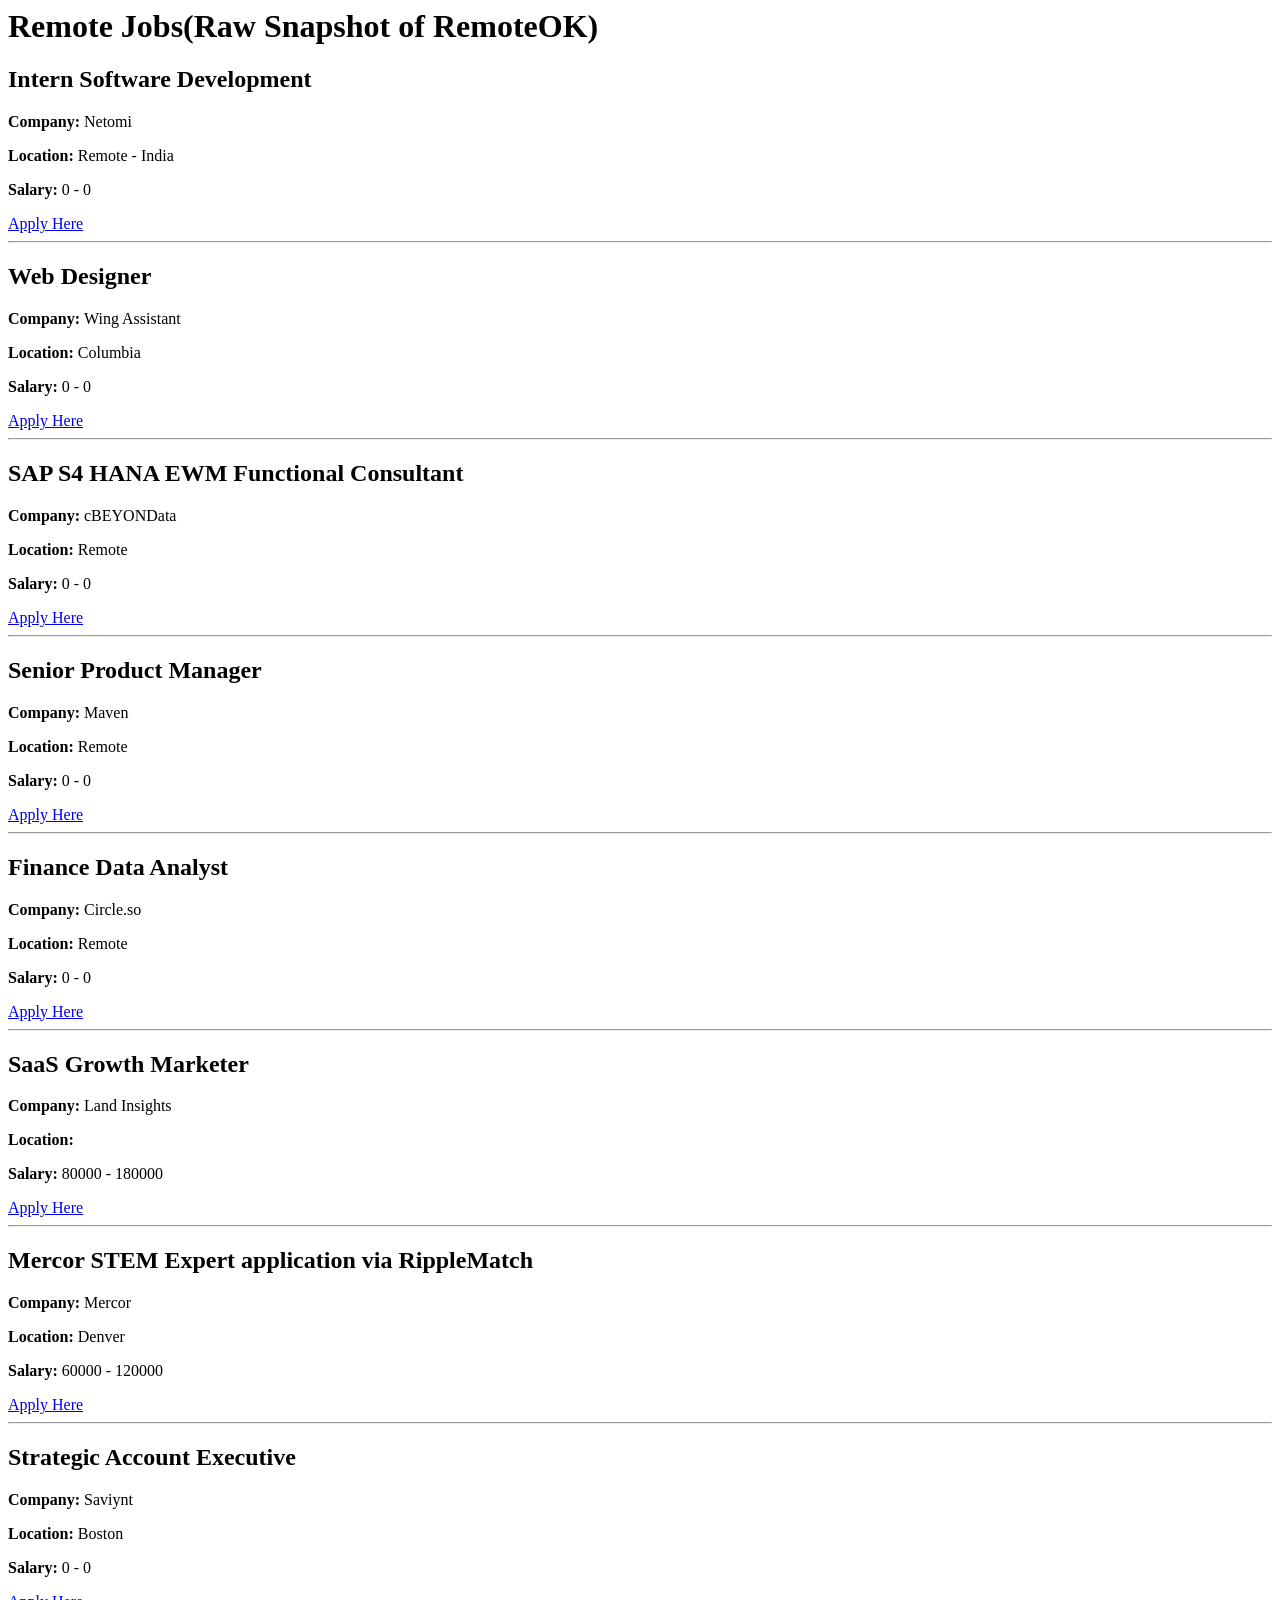
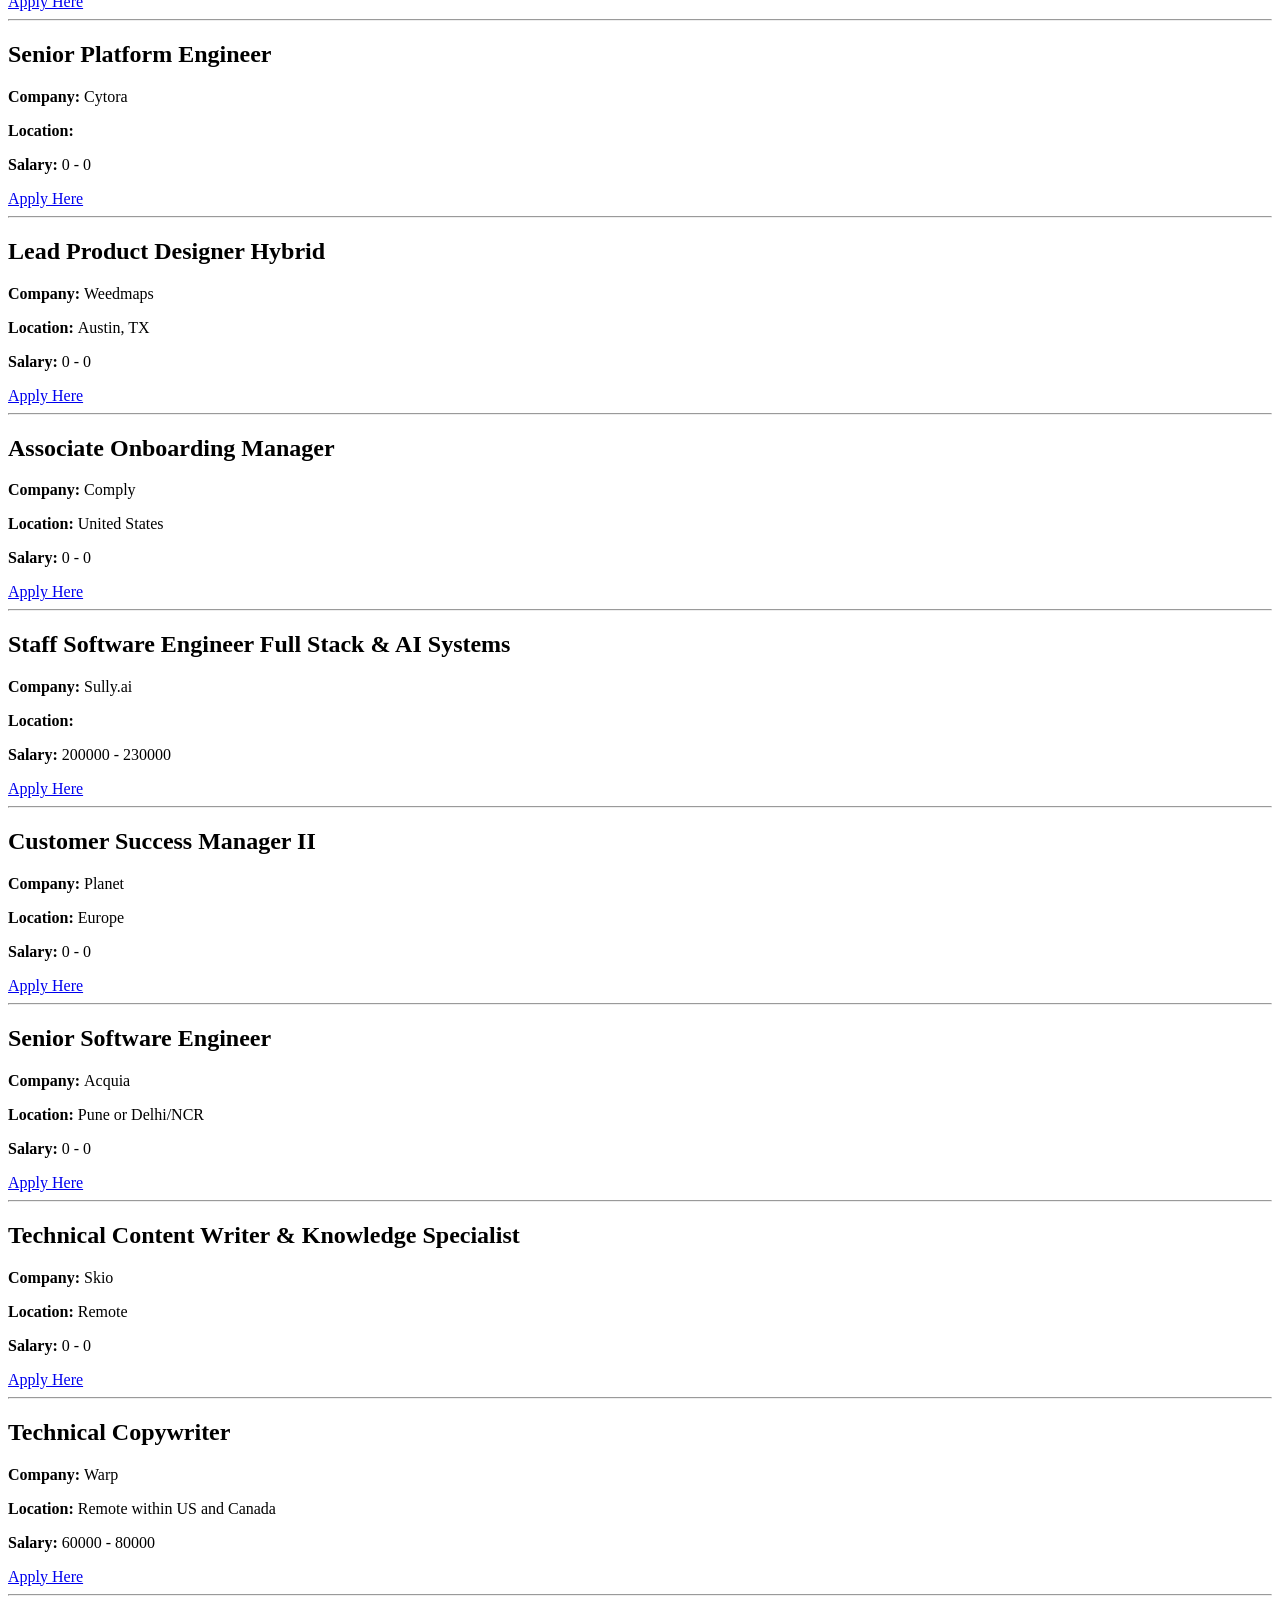
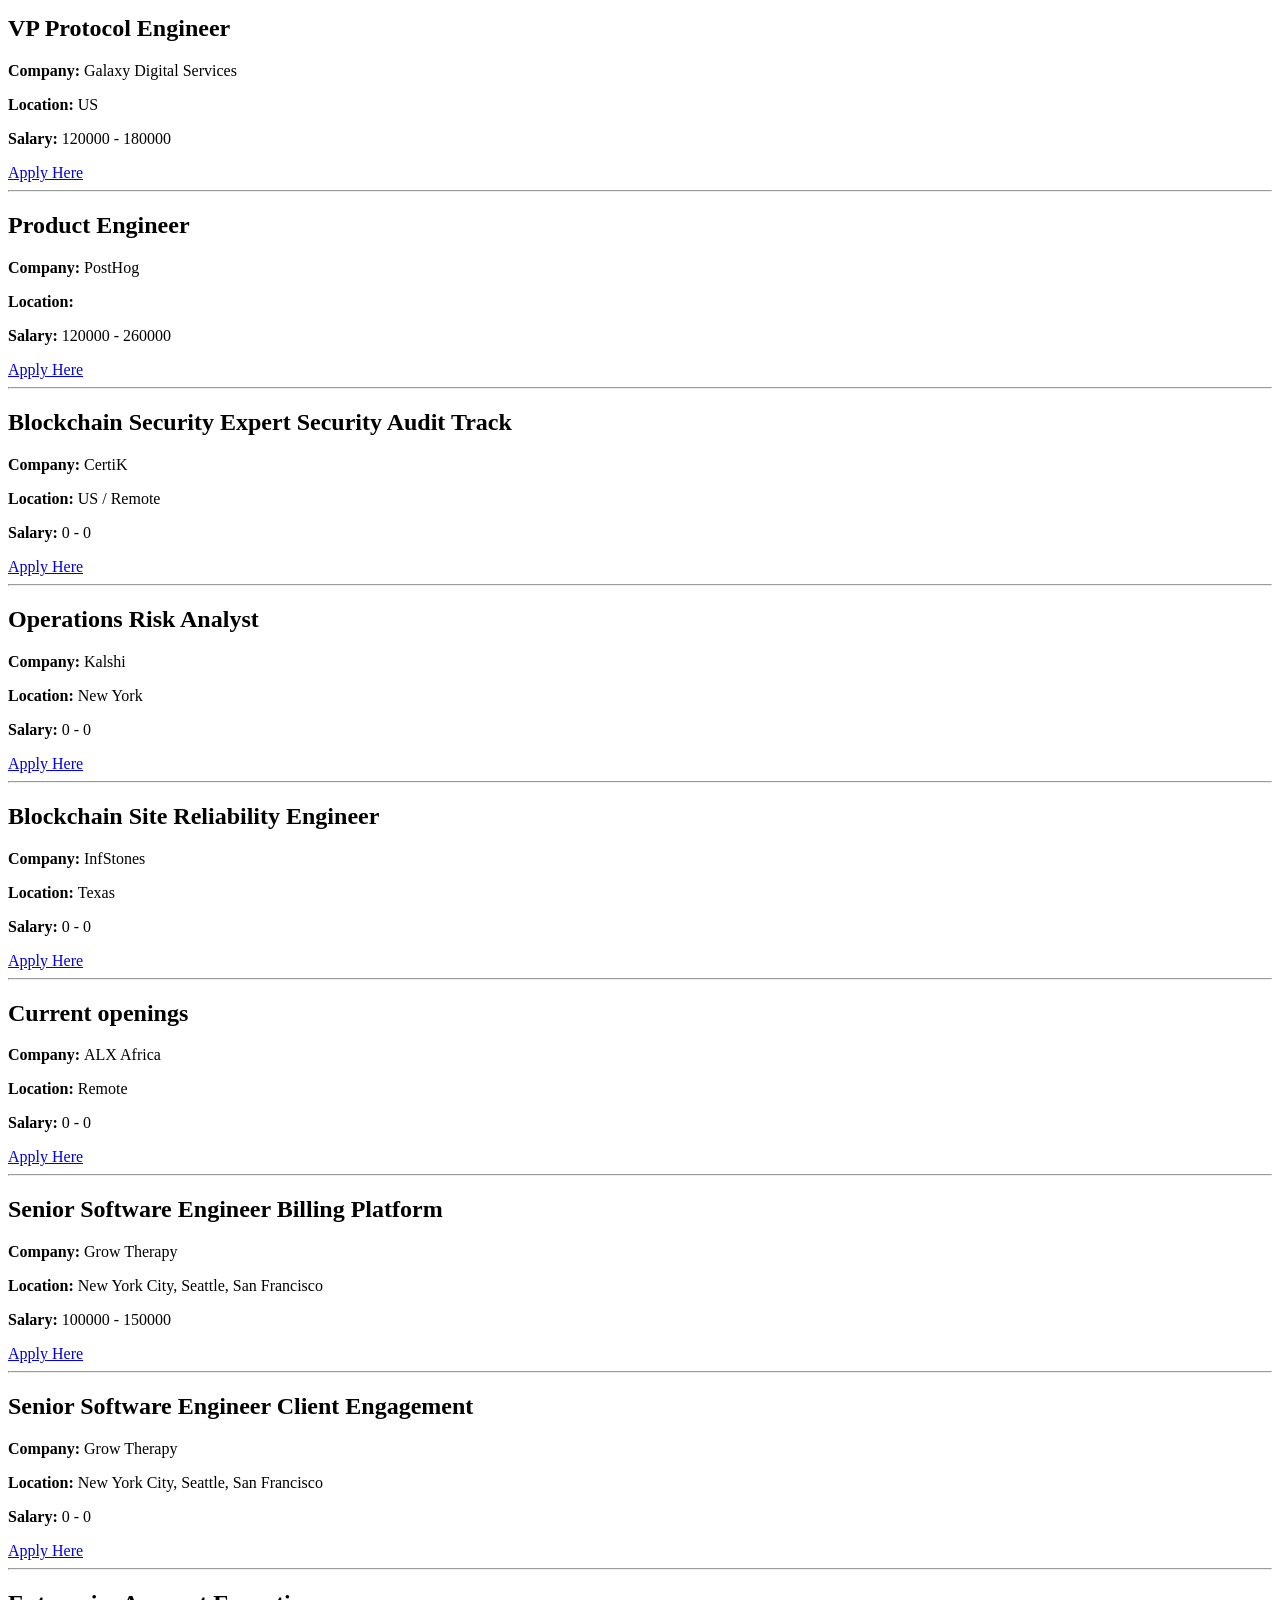
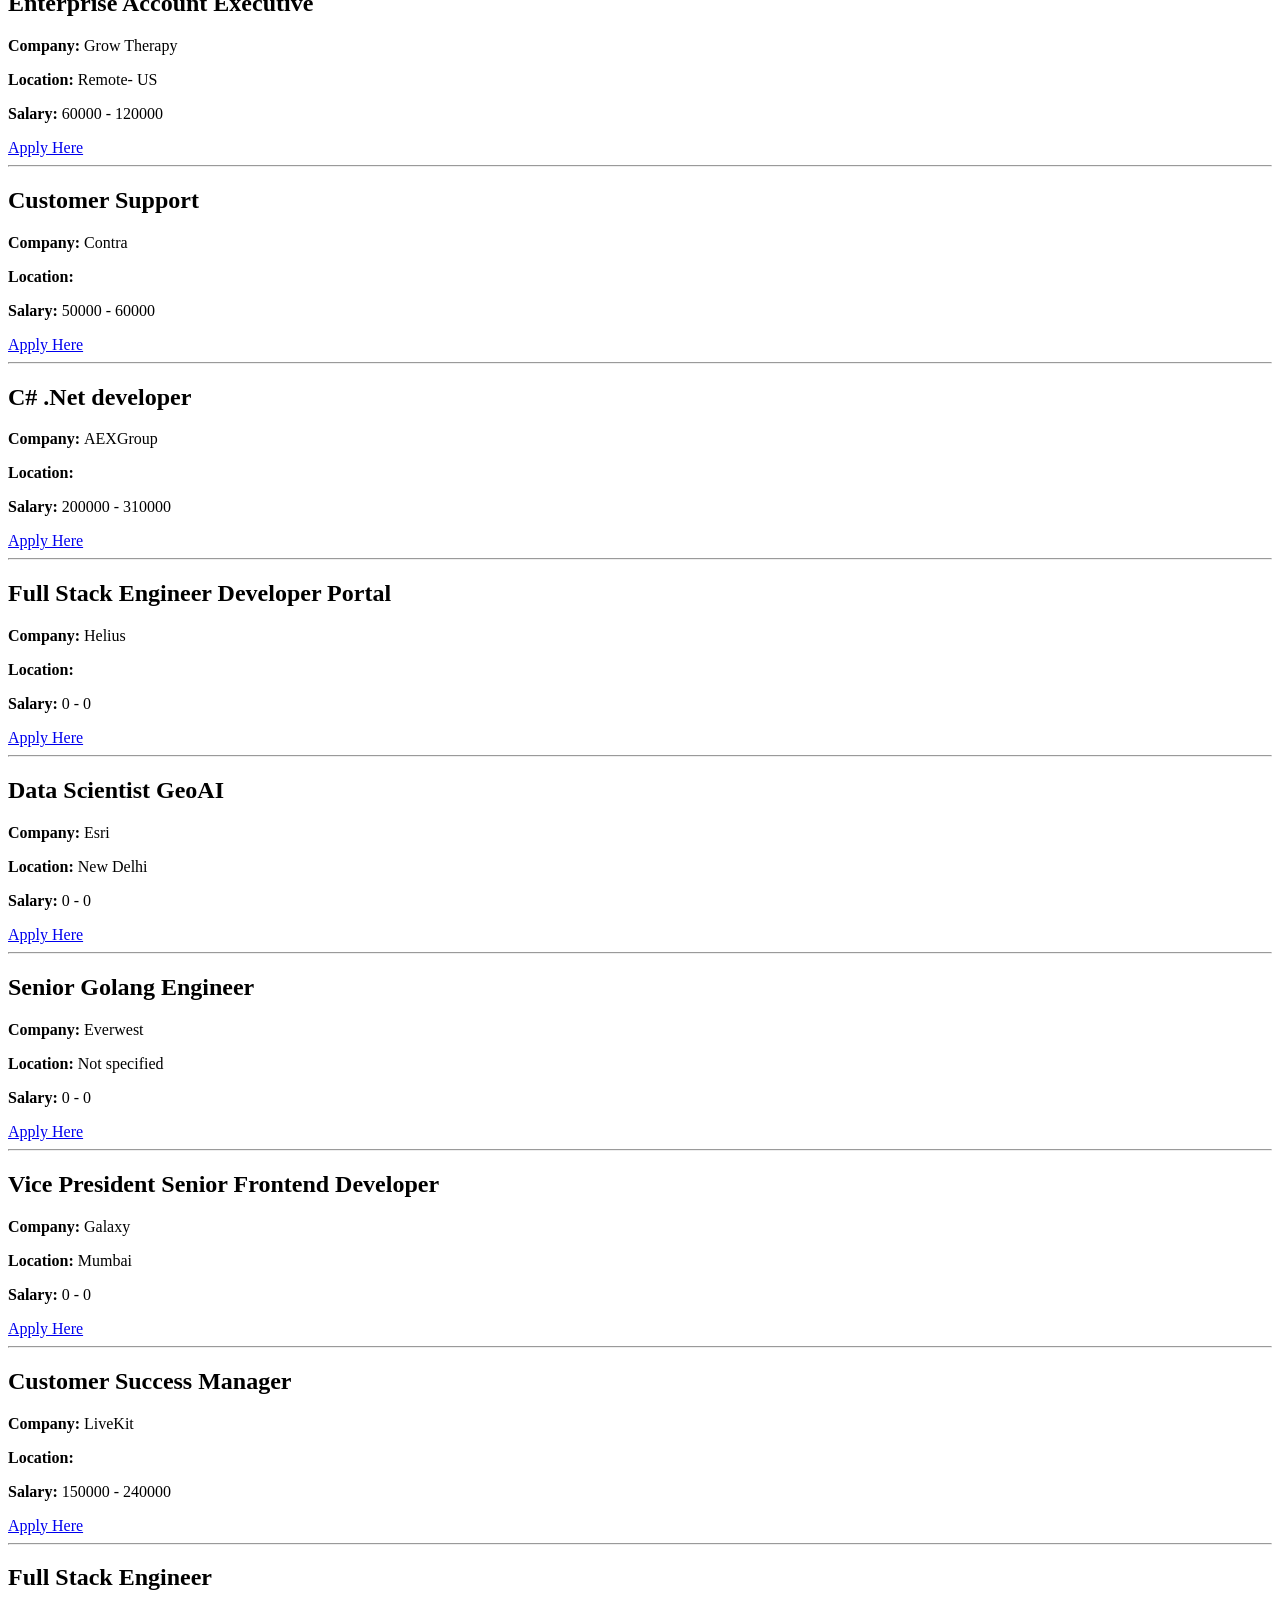
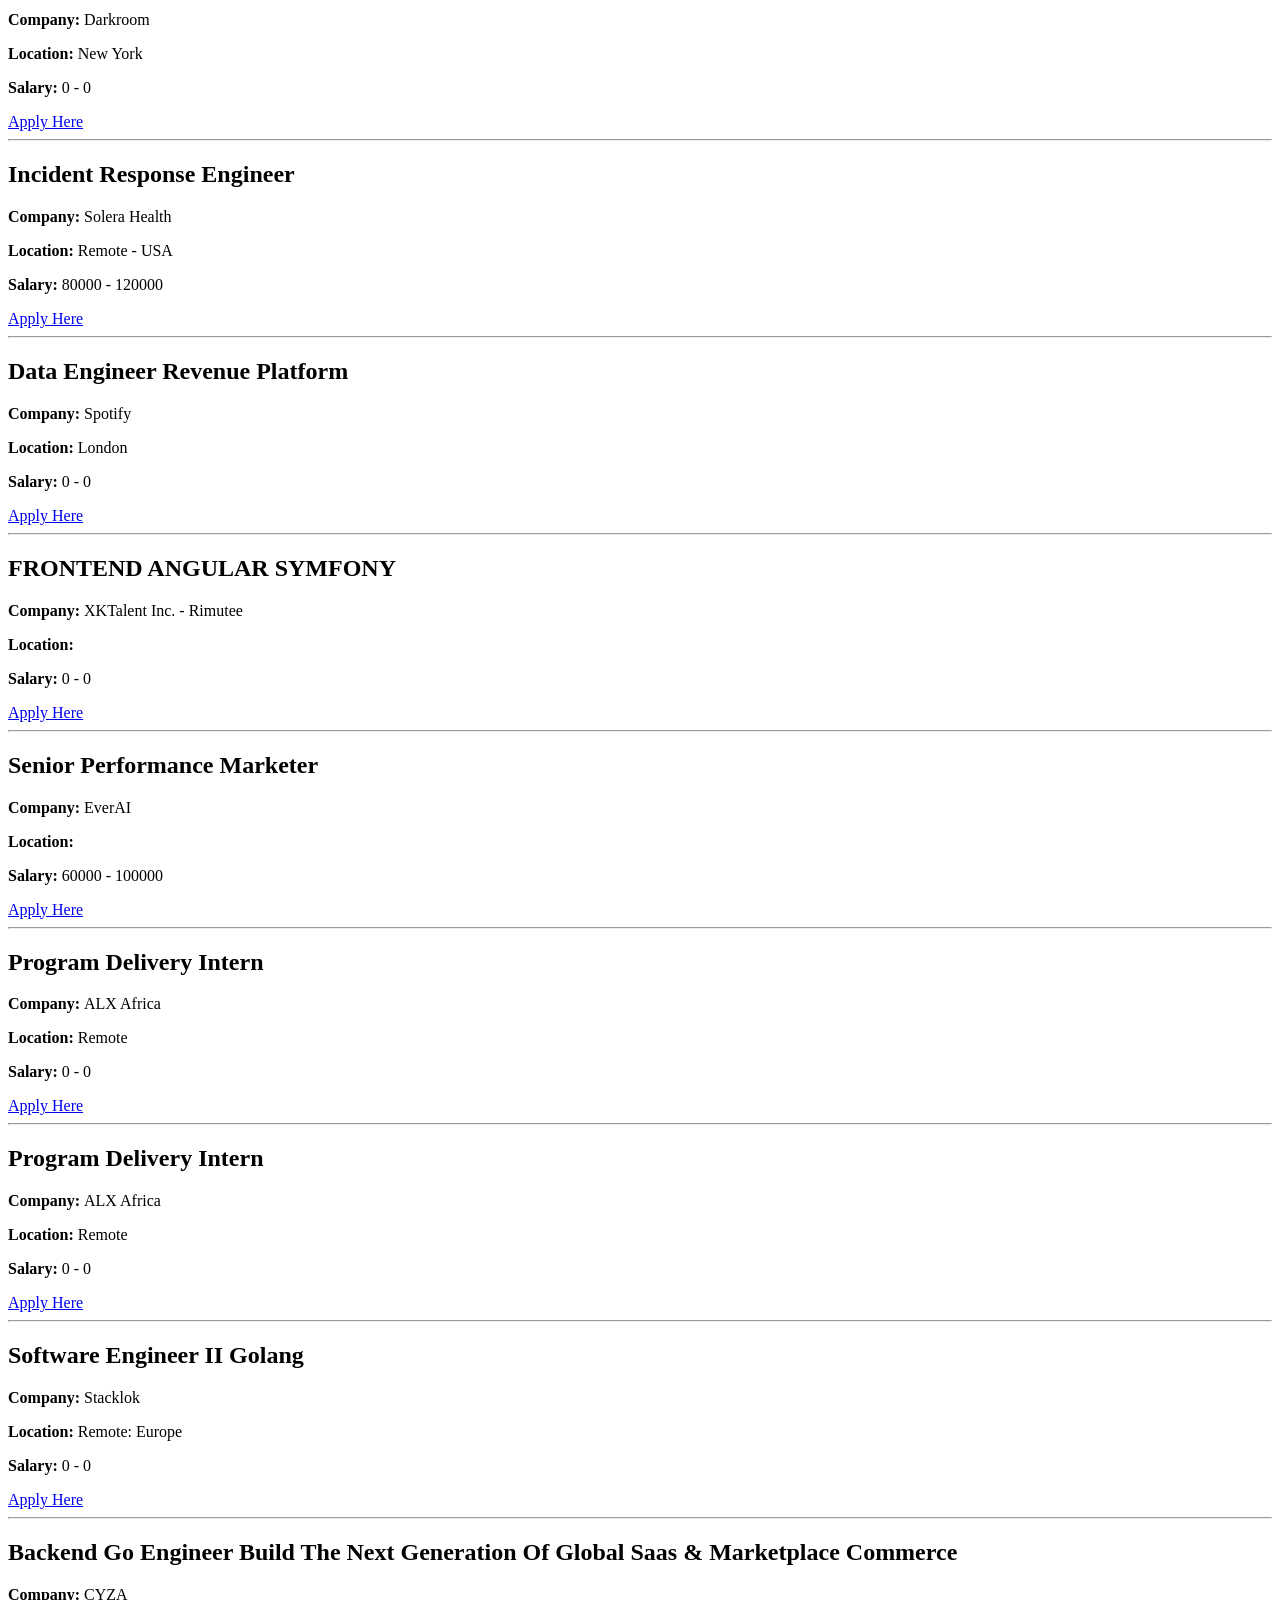
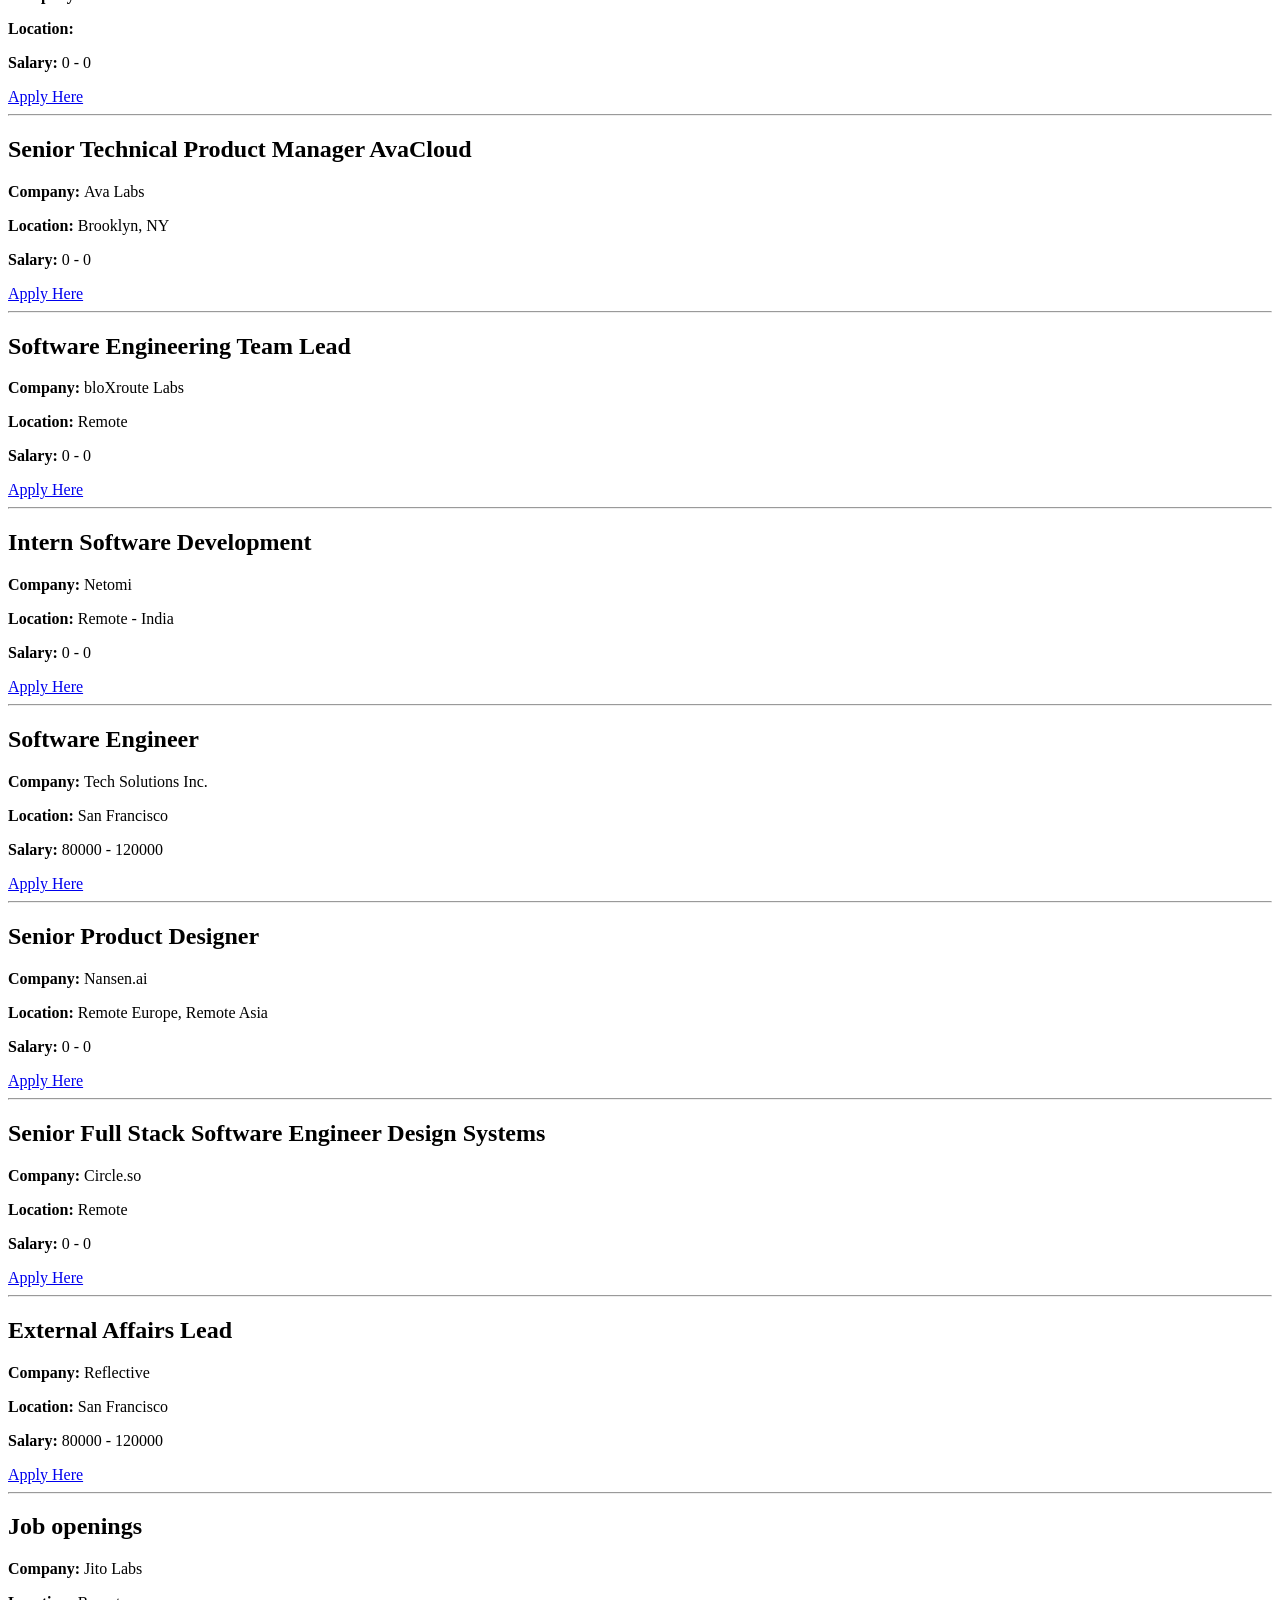
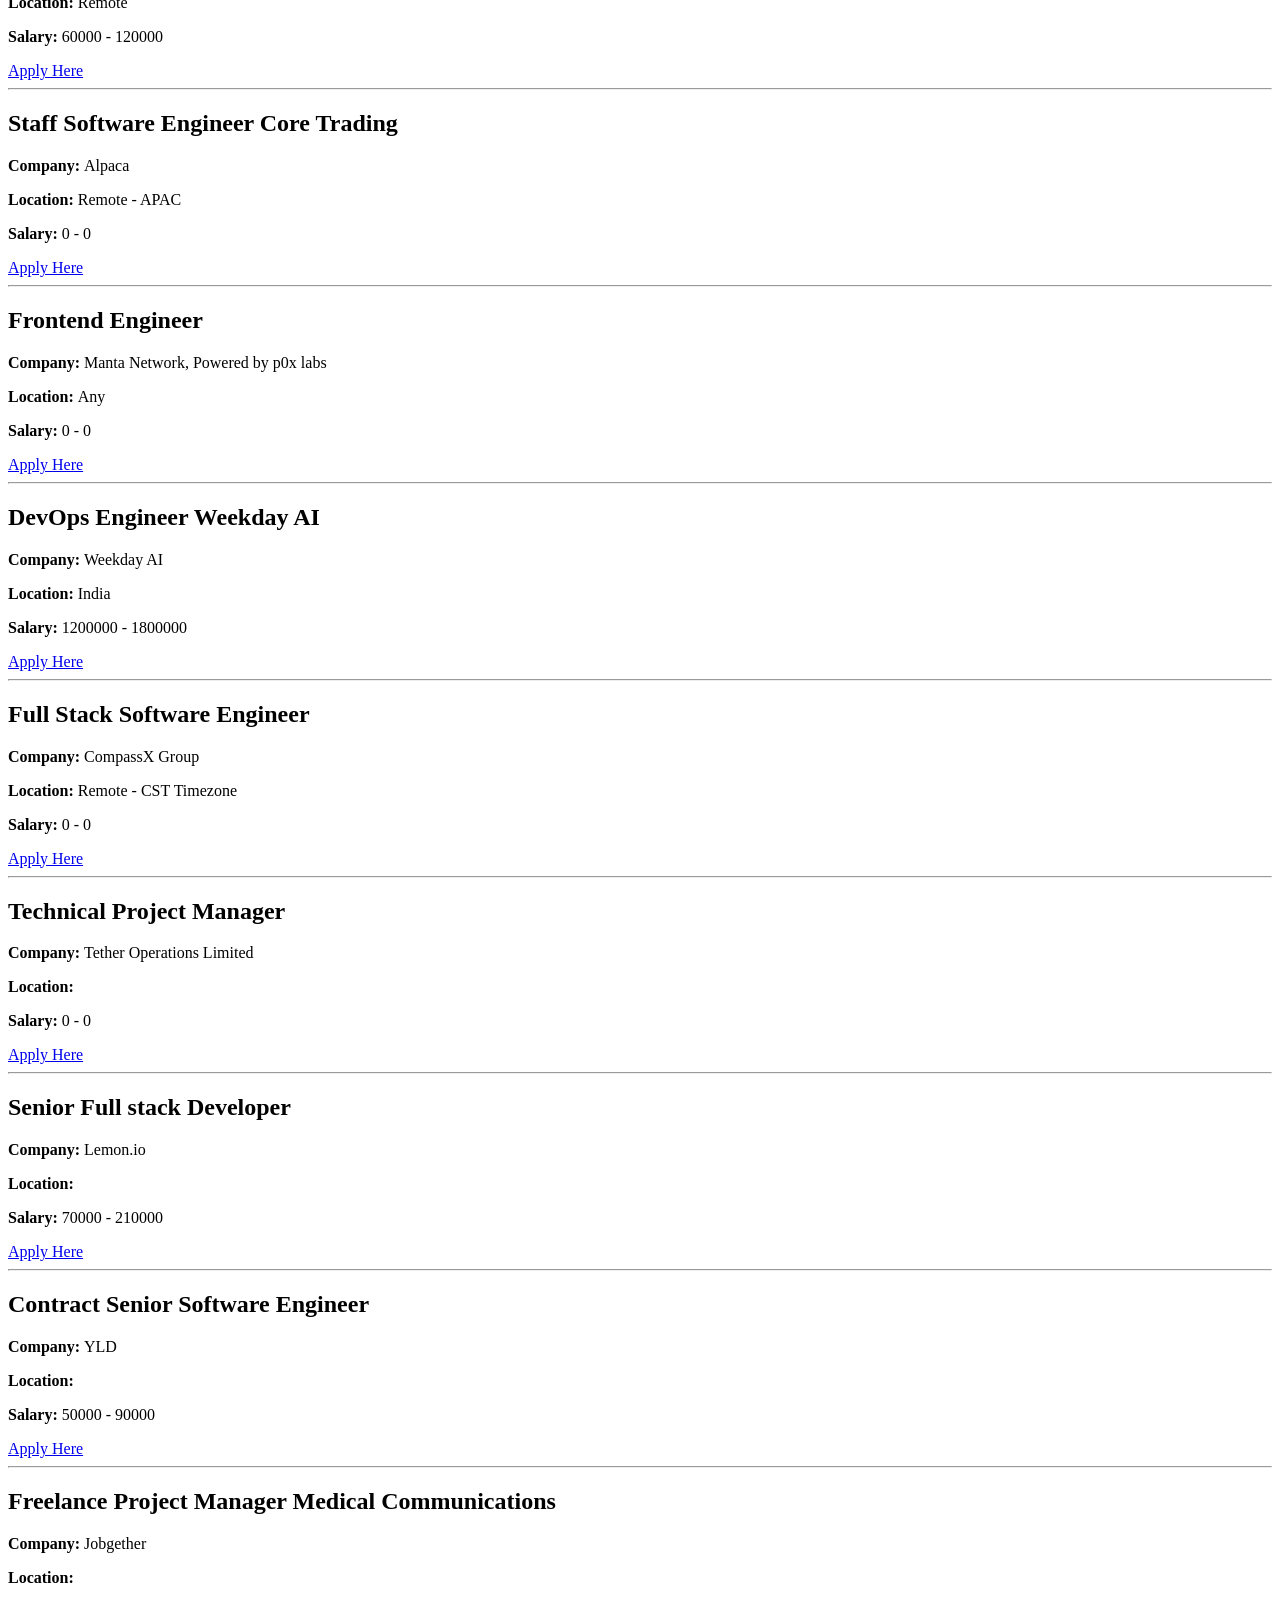
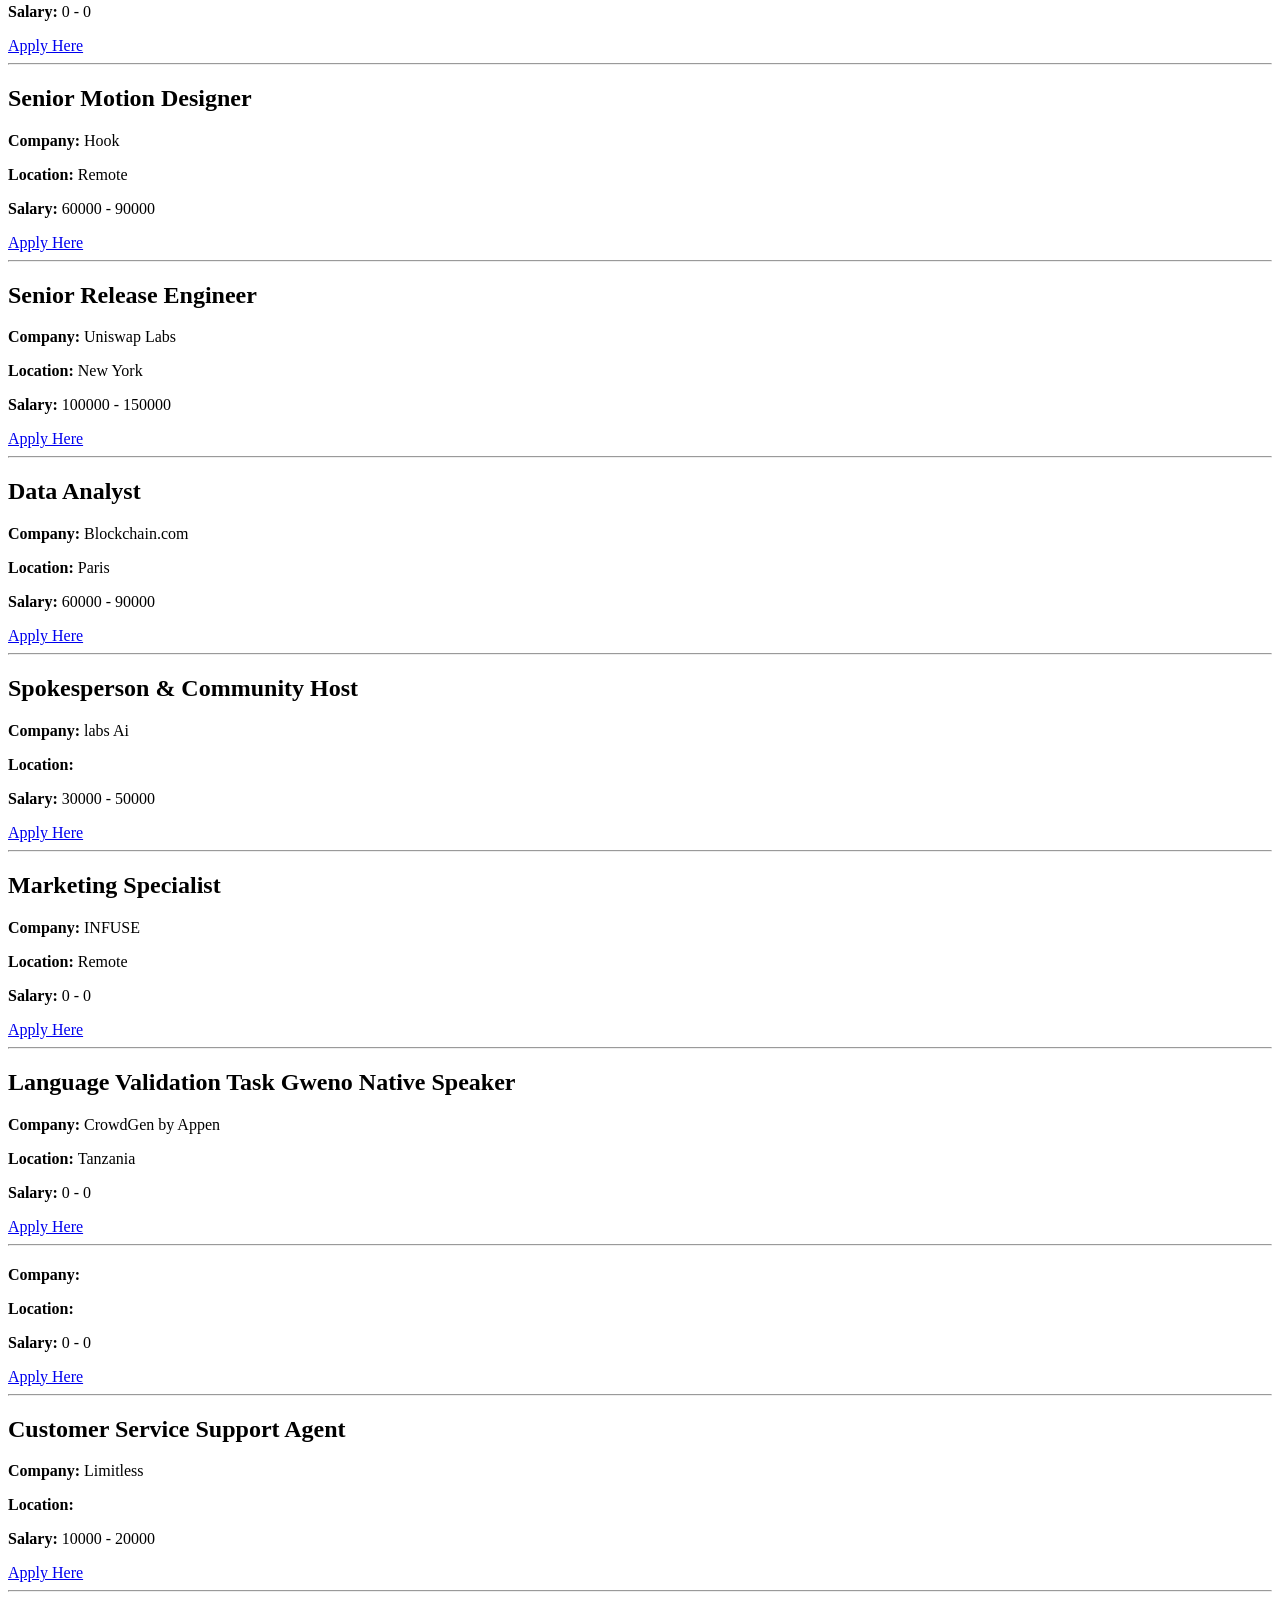
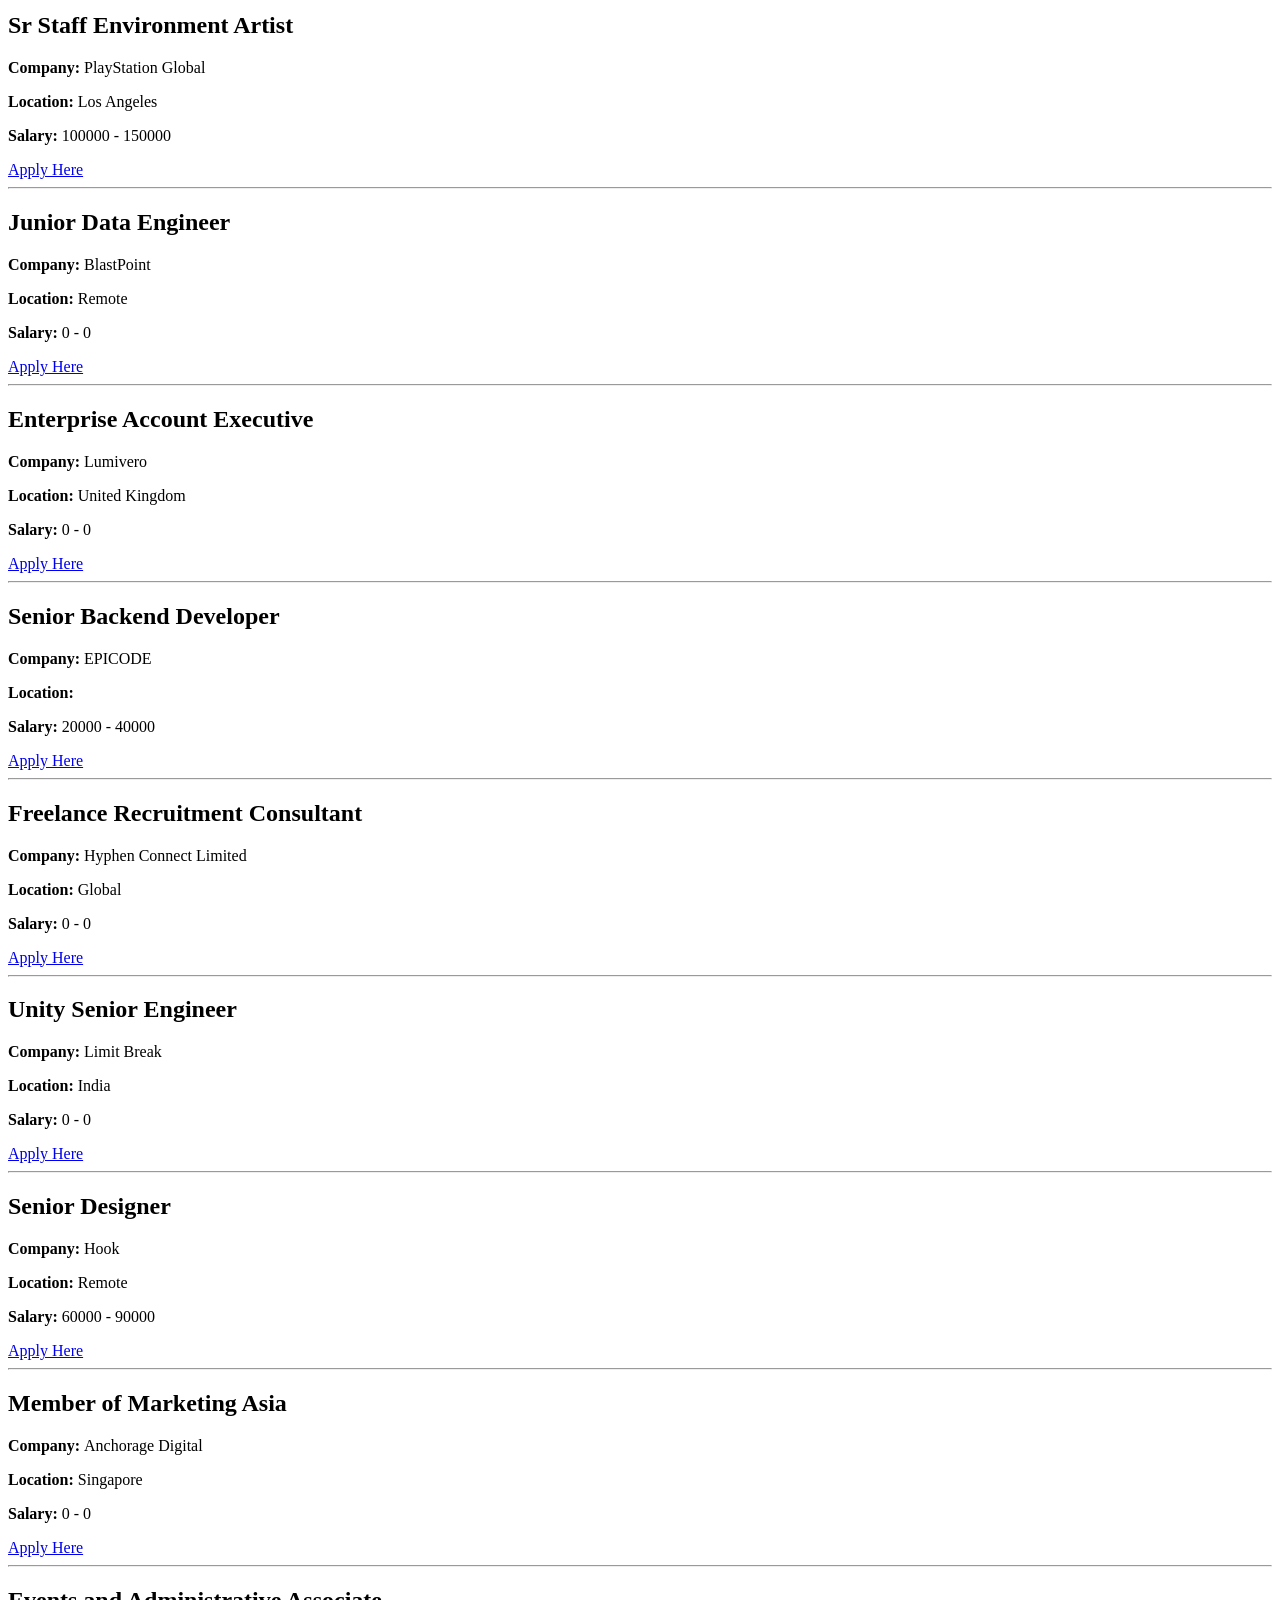
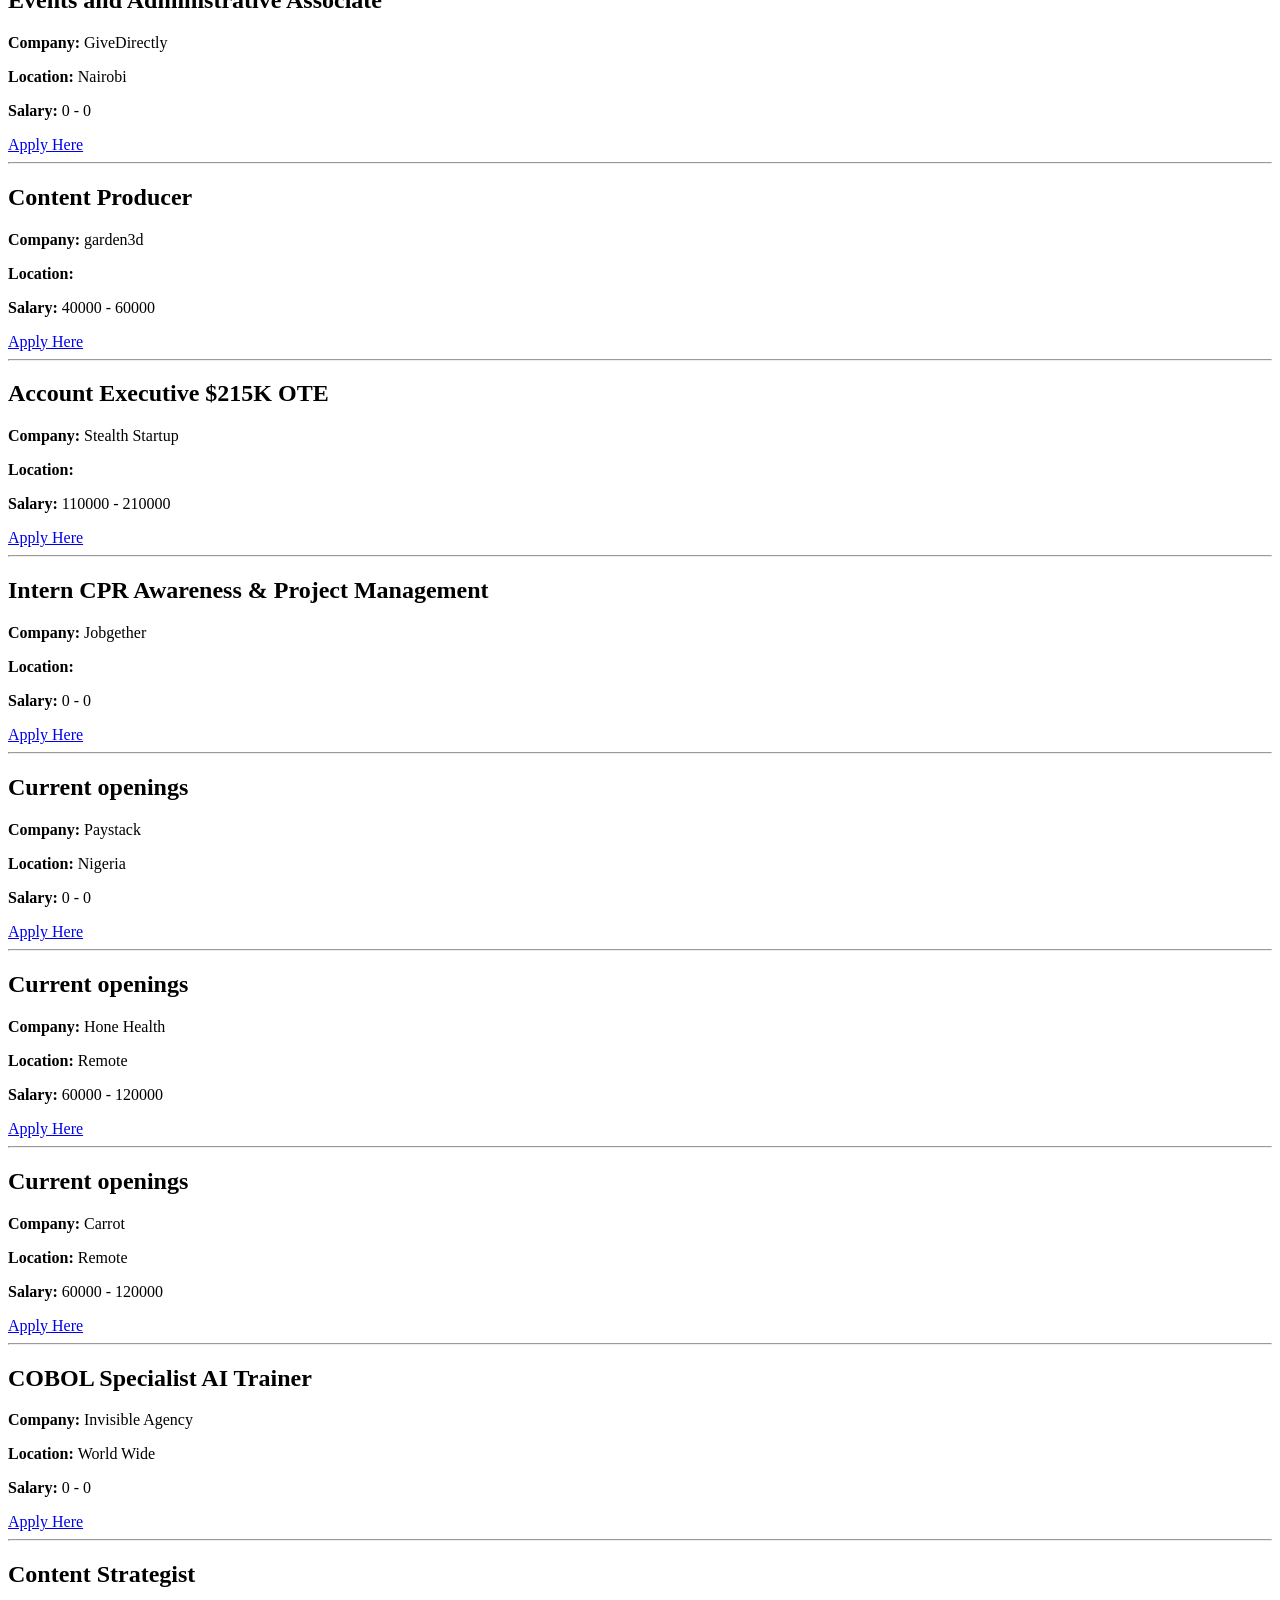
==== commit 1d4bf27e: "Milestone 7 complete" ====
--- a/data/raw/jobs_remoteok.html
+++ b/data/raw/jobs_remoteok.html
@@ -1 +1 @@
-<html><head><title>Jobs</title></head><body><h1>Remote Jobs</h1><div class='job'><h2>Job openings</h2><p><b>Company: </b> Anchorage Digital</p><p><b>Location: </b> Remote</p><p><b>Salary: </b> 60000 - 120000</p><a href='https://remoteOK.com/remote-jobs/remote-job-openings-anchorage-digital-1128214' target='_blank'>Apply Here</a><hr></div><div class='job'><h2>Financial Copyeditor & Fact Checker</h2><p><b>Company: </b> The Motley Fool</p><p><b>Location: </b> United States</p><p><b>Salary: </b> 0 - 0</p><a href='https://remoteOK.com/remote-jobs/remote-financial-copyeditor-fact-checker-the-motley-fool-1128213' target='_blank'>Apply Here</a><hr></div><div class='job'><h2>Sales Operations Analyst</h2><p><b>Company: </b> Hometap</p><p><b>Location: </b> Remote</p><p><b>Salary: </b> 60000 - 90000</p><a href='https://remoteOK.com/remote-jobs/remote-sales-operations-analyst-hometap-1128212' target='_blank'>Apply Here</a><hr></div><div class='job'><h2>Information Security Analyst</h2><p><b>Company: </b> Monzo</p><p><b>Location: </b> Cardiff London or  UK</p><p><b>Salary: </b> 40000 - 50000</p><a href='https://remoteOK.com/remote-jobs/remote-information-security-analyst-monzo-1128211' target='_blank'>Apply Here</a><hr></div><div class='job'><h2>Patient Engagement Specialist Temporary</h2><p><b>Company: </b> Sprinter Health</p><p><b>Location: </b> Remote</p><p><b>Salary: </b> 0 - 0</p><a href='https://remoteOK.com/remote-jobs/remote-patient-engagement-specialist-temporary-sprinter-health-1128209' target='_blank'>Apply Here</a><hr></div><div class='job'><h2>Product Marketing Manager</h2><p><b>Company: </b> Sei Labs</p><p><b>Location: </b> </p><p><b>Salary: </b> 0 - 0</p><a href='https://remoteOK.com/remote-jobs/remote-product-marketing-manager-sei-labs-1128208' target='_blank'>Apply Here</a><hr></div><div class='job'><h2>Talent Acquisition Specialist</h2><p><b>Company: </b> Tradeify</p><p><b>Location: </b> Worldwide</p><p><b>Salary: </b> 0 - 0</p><a href='https://remoteOK.com/remote-jobs/remote-talent-acquisition-specialist-tradeify-1128207' target='_blank'>Apply Here</a><hr></div><div class='job'><h2>UX UI Specialist</h2><p><b>Company: </b> Egen</p><p><b>Location: </b> Remote</p><p><b>Salary: </b> 0 - 0</p><a href='https://remoteOK.com/remote-jobs/remote-ux-ui-specialist-egen-1128206' target='_blank'>Apply Here</a><hr></div><div class='job'><h2>Software Engineer</h2><p><b>Company: </b> Tech Solutions Inc.</p><p><b>Location: </b> San Francisco</p><p><b>Salary: </b> 80000 - 120000</p><a href='https://remoteOK.com/remote-jobs/remote-software-engineer-tech-solutions-inc-1128205' target='_blank'>Apply Here</a><hr></div><div class='job'><h2>SDE I Backend</h2><p><b>Company: </b> Netomi</p><p><b>Location: </b> Remote - India</p><p><b>Salary: </b> 0 - 0</p><a href='https://remoteOK.com/remote-jobs/remote-sde-i-backend-netomi-1128204' target='_blank'>Apply Here</a><hr></div><div class='job'><h2>Machine Learning Engineer</h2><p><b>Company: </b> Jobgether</p><p><b>Location: </b> United States</p><p><b>Salary: </b> 80000 - 120000</p><a href='https://remoteOK.com/remote-jobs/remote-machine-learning-engineer-jobgether-1128203' target='_blank'>Apply Here</a><hr></div><div class='job'><h2>Protocol Engineer</h2><p><b>Company: </b> Magic</p><p><b>Location: </b> Remote - United States</p><p><b>Salary: </b> 0 - 0</p><a href='https://remoteOK.com/remote-jobs/remote-protocol-engineer-magic-1128202' target='_blank'>Apply Here</a><hr></div><div class='job'><h2>Job Title Here</h2><p><b>Company: </b> Rula</p><p><b>Location: </b> Remote</p><p><b>Salary: </b> 50000 - 100000</p><a href='https://remoteOK.com/remote-jobs/remote-job-title-here-rula-1128201' target='_blank'>Apply Here</a><hr></div><div class='job'><h2>Executive Assistant</h2><p><b>Company: </b> Typeface</p><p><b>Location: </b> Remote</p><p><b>Salary: </b> 60000 - 80000</p><a href='https://remoteOK.com/remote-jobs/remote-executive-assistant-typeface-1128200' target='_blank'>Apply Here</a><hr></div><div class='job'><h2>Careers</h2><p><b>Company: </b> Versapay</p><p><b>Location: </b> </p><p><b>Salary: </b> 0 - 0</p><a href='https://remoteOK.com/remote-jobs/remote-careers-versapay-1128196' target='_blank'>Apply Here</a><hr></div><div class='job'><h2>Chinese LLM Evaluator</h2><p><b>Company: </b> CrowdGen by Appen</p><p><b>Location: </b> Any</p><p><b>Salary: </b> 0 - 0</p><a href='https://remoteOK.com/remote-jobs/remote-chinese-llm-evaluator-crowdgen-by-appen-1128195' target='_blank'>Apply Here</a><hr></div><div class='job'><h2>Senior Application Engineer Python</h2><p><b>Company: </b> Egen</p><p><b>Location: </b> Remote</p><p><b>Salary: </b> 0 - 0</p><a href='https://remoteOK.com/remote-jobs/remote-senior-application-engineer-python-egen-1128194' target='_blank'>Apply Here</a><hr></div><div class='job'><h2>Frontend Engineer</h2><p><b>Company: </b> ZetaChain</p><p><b>Location: </b> Remote â Argentina & Latin America</p><p><b>Salary: </b> 0 - 0</p><a href='https://remoteOK.com/remote-jobs/remote-frontend-engineer-zetachain-1128192' target='_blank'>Apply Here</a><hr></div><div class='job'><h2>Senior Product Manager</h2><p><b>Company: </b> DataKind</p><p><b>Location: </b> Remote</p><p><b>Salary: </b> 133000 - 155000</p><a href='https://remoteOK.com/remote-jobs/remote-senior-product-manager-datakind-1128190' target='_blank'>Apply Here</a><hr></div><div class='job'><h2>Sales Development Representative</h2><p><b>Company: </b> Telgorithm</p><p><b>Location: </b> United States</p><p><b>Salary: </b> 0 - 0</p><a href='https://remoteOK.com/remote-jobs/remote-sales-development-representative-telgorithm-1128189' target='_blank'>Apply Here</a><hr></div><div class='job'><h2>Software Engineer II</h2><p><b>Company: </b> Wealth.com</p><p><b>Location: </b> Remote, United States</p><p><b>Salary: </b> 0 - 0</p><a href='https://remoteOK.com/remote-jobs/remote-software-engineer-ii-wealth-com-1128188' target='_blank'>Apply Here</a><hr></div><div class='job'><h2>Virtual Legal Assistant</h2><p><b>Company: </b> Offshore Launch</p><p><b>Location: </b> Remote</p><p><b>Salary: </b> 0 - 0</p><a href='https://remoteOK.com/remote-jobs/remote-virtual-legal-assistant-offshore-launch-1128187' target='_blank'>Apply Here</a><hr></div><div class='job'><h2>Licensed Marriage and Family Therapist</h2><p><b>Company: </b> Brave Health</p><p><b>Location: </b> </p><p><b>Salary: </b> 76000 - 84000</p><a href='https://remoteOK.com/remote-jobs/remote-licensed-marriage-and-family-therapist-brave-health-1128186' target='_blank'>Apply Here</a><hr></div><div class='job'><h2>Fullstack Engineer</h2><p><b>Company: </b> Contra</p><p><b>Location: </b> </p><p><b>Salary: </b> 130000 - 160000</p><a href='https://remoteOK.com/remote-jobs/remote-fullstack-engineer-contra-1128184' target='_blank'>Apply Here</a><hr></div><div class='job'><h2>Senior Software Engineer Backend</h2><p><b>Company: </b> Magic</p><p><b>Location: </b> Remote - United States</p><p><b>Salary: </b> 0 - 0</p><a href='https://remoteOK.com/remote-jobs/remote-senior-software-engineer-backend-magic-1128183' target='_blank'>Apply Here</a><hr></div><div class='job'><h2>Senior Water Wastewater Engineer</h2><p><b>Company: </b> ERG</p><p><b>Location: </b> </p><p><b>Salary: </b> 0 - 0</p><a href='https://remoteOK.com/remote-jobs/remote-senior-water-wastewater-engineer-erg-1128182' target='_blank'>Apply Here</a><hr></div><div class='job'><h2>Senior AI Engineer Agentic</h2><p><b>Company: </b> Cast AI</p><p><b>Location: </b> </p><p><b>Salary: </b> 0 - 0</p><a href='https://remoteOK.com/remote-jobs/remote-senior-ai-engineer-agentic-cast-ai-1128181' target='_blank'>Apply Here</a><hr></div><div class='job'><h2>Senior Software Development Engineer</h2><p><b>Company: </b> Recharge</p><p><b>Location: </b> Remote</p><p><b>Salary: </b> 0 - 0</p><a href='https://remoteOK.com/remote-jobs/remote-senior-software-development-engineer-recharge-1128180' target='_blank'>Apply Here</a><hr></div><div class='job'><h2>Current openings</h2><p><b>Company: </b> Runway</p><p><b>Location: </b> Remote</p><p><b>Salary: </b> 0 - 0</p><a href='https://remoteOK.com/remote-jobs/remote-current-openings-runway-1128179' target='_blank'>Apply Here</a><hr></div><div class='job'><h2>THE EMPLOYMENT CAREER NETWORK</h2><p><b>Company: </b> Telegram</p><p><b>Location: </b> Remote</p><p><b>Salary: </b> 50000 - 100000</p><a href='https://remoteOK.com/remote-jobs/remote-the-employment-career-network-telegram-1128178' target='_blank'>Apply Here</a><hr></div><div class='job'><h2>Vulnerable Customer Adviser</h2><p><b>Company: </b> Monzo</p><p><b>Location: </b> UK</p><p><b>Salary: </b> 24750 - 29625</p><a href='https://remoteOK.com/remote-jobs/remote-vulnerable-customer-adviser-monzo-1128177' target='_blank'>Apply Here</a><hr></div><div class='job'><h2>Software Engineer</h2><p><b>Company: </b> Valinor</p><p><b>Location: </b> New York, NY</p><p><b>Salary: </b> 0 - 0</p><a href='https://remoteOK.com/remote-jobs/remote-software-engineer-valinor-1128176' target='_blank'>Apply Here</a><hr></div><div class='job'><h2>Learning & Development Design Lead</h2><p><b>Company: </b> Monzo</p><p><b>Location: </b> Cardiff London or  UK</p><p><b>Salary: </b> 43400 - 54850</p><a href='https://remoteOK.com/remote-jobs/remote-learning-development-design-lead-monzo-1128175' target='_blank'>Apply Here</a><hr></div><div class='job'><h2>Senior Software Engineer Backend</h2><p><b>Company: </b> Superhuman</p><p><b>Location: </b> </p><p><b>Salary: </b> 0 - 0</p><a href='https://remoteOK.com/remote-jobs/remote-senior-software-engineer-backend-superhuman-1128174' target='_blank'>Apply Here</a><hr></div><div class='job'><h2>Video Editor</h2><p><b>Company: </b> Tempo</p><p><b>Location: </b> </p><p><b>Salary: </b> 1500 - 2500</p><a href='https://remoteOK.com/remote-jobs/remote-video-editor-tempo-1128173' target='_blank'>Apply Here</a><hr></div><div class='job'><h2>FullâStack Software Engineer</h2><p><b>Company: </b> Toku</p><p><b>Location: </b> </p><p><b>Salary: </b> 0 - 0</p><a href='https://remoteOK.com/remote-jobs/remote-full-stack-software-engineer-toku-1128172' target='_blank'>Apply Here</a><hr></div><div class='job'><h2>Software Engineer</h2><p><b>Company: </b> Tech Innovations Inc.</p><p><b>Location: </b> San Francisco</p><p><b>Salary: </b> 80000 - 120000</p><a href='https://remoteOK.com/remote-jobs/remote-software-engineer-tech-innovations-inc-1128171' target='_blank'>Apply Here</a><hr></div><div class='job'><h2>Email Marketing Manager</h2><p><b>Company: </b> AFAR</p><p><b>Location: </b> Remote</p><p><b>Salary: </b> 0 - 0</p><a href='https://remoteOK.com/remote-jobs/remote-email-marketing-manager-afar-1128168' target='_blank'>Apply Here</a><hr></div><div class='job'><h2>Chief Engineer Spacecraft</h2><p><b>Company: </b> Terran Orbital Corporation</p><p><b>Location: </b> Irvine, CA</p><p><b>Salary: </b> 100000 - 150000</p><a href='https://remoteOK.com/remote-jobs/remote-chief-engineer-spacecraft-terran-orbital-corporation-1128167' target='_blank'>Apply Here</a><hr></div><div class='job'><h2>Group Art Supervisor</h2><p><b>Company: </b> Avalere Health </p><p><b>Location: </b> US</p><p><b>Salary: </b> 0 - 0</p><a href='https://remoteOK.com/remote-jobs/remote-group-art-supervisor-avalere-health-1128166' target='_blank'>Apply Here</a><hr></div><div class='job'><h2>Coding Bootcampï¹£Job Guaranteed</h2><p><b>Company: </b> Metana</p><p><b>Location: </b> </p><p><b>Salary: </b> 50000 - 180000</p><a href='https://remoteOK.com/remote-jobs/remote-coding-bootcamp-job-guaranteed-metana-1128165' target='_blank'>Apply Here</a><hr></div><div class='job'><h2>People Business Partner HR4HR</h2><p><b>Company: </b> DoorDash USA</p><p><b>Location: </b> United States</p><p><b>Salary: </b> 0 - 0</p><a href='https://remoteOK.com/remote-jobs/remote-people-business-partner-hr4hr-doordash-usa-1128162' target='_blank'>Apply Here</a><hr></div><div class='job'><h2>Senior Fullstack Engineer</h2><p><b>Company: </b> Clair</p><p><b>Location: </b> Remote</p><p><b>Salary: </b> 100000 - 150000</p><a href='https://remoteOK.com/remote-jobs/remote-senior-fullstack-engineer-clair-1128161' target='_blank'>Apply Here</a><hr></div><div class='job'><h2>Software Engineer Product</h2><p><b>Company: </b> GC AI</p><p><b>Location: </b> </p><p><b>Salary: </b> 150000 - 230000</p><a href='https://remoteOK.com/remote-jobs/remote-software-engineer-product-gc-ai-1128160' target='_blank'>Apply Here</a><hr></div><div class='job'><h2>Senior Analyst GTM Planning & Analytics</h2><p><b>Company: </b> Drata</p><p><b>Location: </b> </p><p><b>Salary: </b> 0 - 0</p><a href='https://remoteOK.com/remote-jobs/remote-senior-analyst-gtm-planning-analytics-drata-1128159' target='_blank'>Apply Here</a><hr></div><div class='job'><h2>Senior UX Content Writer</h2><p><b>Company: </b> Eventbrite, Inc.</p><p><b>Location: </b> Remote, United States</p><p><b>Salary: </b> 60000 - 90000</p><a href='https://remoteOK.com/remote-jobs/remote-senior-ux-content-writer-eventbrite-inc-1128158' target='_blank'>Apply Here</a><hr></div><div class='job'><h2>Data Labeling Specialist</h2><p><b>Company: </b> Appen</p><p><b>Location: </b> Canada</p><p><b>Salary: </b> 0 - 0</p><a href='https://remoteOK.com/remote-jobs/remote-data-labeling-specialist-appen-1128157' target='_blank'>Apply Here</a><hr></div><div class='job'><h2>Current openings</h2><p><b>Company: </b> Socket</p><p><b>Location: </b> Remote</p><p><b>Salary: </b> 10000 - 200000</p><a href='https://remoteOK.com/remote-jobs/remote-current-openings-socket-1128155' target='_blank'>Apply Here</a><hr></div><div class='job'><h2>Senior SEO Analyst</h2><p><b>Company: </b> Rank.ai</p><p><b>Location: </b> </p><p><b>Salary: </b> 30000 - 50000</p><a href='https://remoteOK.com/remote-jobs/remote-senior-seo-analyst-rank-ai-1128153' target='_blank'>Apply Here</a><hr></div><div class='job'><h2>Junior Social Media Specialist</h2><p><b>Company: </b> ZetaChain</p><p><b>Location: </b> Remote</p><p><b>Salary: </b> 0 - 0</p><a href='https://remoteOK.com/remote-jobs/remote-junior-social-media-specialist-zetachain-1128152' target='_blank'>Apply Here</a><hr></div><div class='job'><h2>Customer Service Representative</h2><p><b>Company: </b> Scale Army Careers</p><p><b>Location: </b> Cairo</p><p><b>Salary: </b> 900 - 1300</p><a href='https://remoteOK.com/remote-jobs/remote-customer-service-representative-scale-army-careers-1128151' target='_blank'>Apply Here</a><hr></div><div class='job'><h2>Enterprise Account Manager bundesweit hybrid oder mÃ¶glich</h2><p><b>Company: </b> Public Cloud Group</p><p><b>Location: </b> RitterstraÃe 12, 10969 Berlin</p><p><b>Salary: </b> 0 - 0</p><a href='https://remoteOK.com/remote-jobs/remote-enterprise-account-manager-bundesweit-hybrid-oder-moglich-public-cloud-group-1128149' target='_blank'>Apply Here</a><hr></div><div class='job'><h2>Marketing Operations Specialist Mexico</h2><p><b>Company: </b> Flagright</p><p><b>Location: </b> </p><p><b>Salary: </b> 0 - 0</p><a href='https://remoteOK.com/remote-jobs/remote-marketing-operations-specialist-mexico-flagright-1128148' target='_blank'>Apply Here</a><hr></div><div class='job'><h2>Staff Backend Engineer Product</h2><p><b>Company: </b> OnePay</p><p><b>Location: </b> </p><p><b>Salary: </b> 180000 - 260000</p><a href='https://remoteOK.com/remote-jobs/remote-staff-backend-engineer-product-onepay-1128147' target='_blank'>Apply Here</a><hr></div><div class='job'><h2>Current openings</h2><p><b>Company: </b> Splash Financial</p><p><b>Location: </b> Remote</p><p><b>Salary: </b> 60000 - 120000</p><a href='https://remoteOK.com/remote-jobs/remote-current-openings-splash-financial-1128146' target='_blank'>Apply Here</a><hr></div><div class='job'><h2>Branch</h2><p><b>Company: </b> Branch</p><p><b>Location: </b> Remote</p><p><b>Salary: </b> 60000 - 120000</p><a href='https://remoteOK.com/remote-jobs/remote-branch-branch-1128145' target='_blank'>Apply Here</a><hr></div><div class='job'><h2>Assistant Trader</h2><p><b>Company: </b> Apollo</p><p><b>Location: </b> </p><p><b>Salary: </b> 70000 - 120000</p><a href='https://remoteOK.com/remote-jobs/remote-assistant-trader-apollo-1128144' target='_blank'>Apply Here</a><hr></div><div class='job'><h2>Senior Data Engineer</h2><p><b>Company: </b> Blockworks</p><p><b>Location: </b> </p><p><b>Salary: </b> 160000 - 200000</p><a href='https://remoteOK.com/remote-jobs/remote-senior-data-engineer-blockworks-1128141' target='_blank'>Apply Here</a><hr></div><div class='job'><h2>Software Engineer</h2><p><b>Company: </b> Tech Innovations Inc.</p><p><b>Location: </b> San Francisco</p><p><b>Salary: </b> 80000 - 120000</p><a href='https://remoteOK.com/remote-jobs/remote-software-engineer-tech-innovations-inc-1128140' target='_blank'>Apply Here</a><hr></div><div class='job'><h2>CMO</h2><p><b>Company: </b> Logos</p><p><b>Location: </b> Worldwide</p><p><b>Salary: </b> 0 - 0</p><a href='https://remoteOK.com/remote-jobs/remote-cmo-logos-1128139' target='_blank'>Apply Here</a><hr></div><div class='job'><h2>Marketing Manager</h2><p><b>Company: </b> Wintermute</p><p><b>Location: </b> London / Remote</p><p><b>Salary: </b> 0 - 0</p><a href='https://remoteOK.com/remote-jobs/remote-marketing-manager-wintermute-1128138' target='_blank'>Apply Here</a><hr></div><div class='job'><h2>Director Business Development FSP East Coast</h2><p><b>Company: </b> Precision for Medicine</p><p><b>Location: </b> Remote, United States</p><p><b>Salary: </b> 0 - 0</p><a href='https://remoteOK.com/remote-jobs/remote-director-business-development-fsp-east-coast-precision-for-medicine-1128137' target='_blank'>Apply Here</a><hr></div><div class='job'><h2>Account Executive</h2><p><b>Company: </b> Bobtail</p><p><b>Location: </b> Anywhere</p><p><b>Salary: </b> 0 - 0</p><a href='https://remoteOK.com/remote-jobs/remote-account-executive-bobtail-1128136' target='_blank'>Apply Here</a><hr></div><div class='job'><h2>Talent Acquisition Specialist</h2><p><b>Company: </b> GR8 Tech</p><p><b>Location: </b> Anywhere</p><p><b>Salary: </b> 50000 - 80000</p><a href='https://remoteOK.com/remote-jobs/remote-talent-acquisition-specialist-gr8-tech-1128135' target='_blank'>Apply Here</a><hr></div><div class='job'><h2>Growth Marketing &amp; GTM Associate</h2><p><b>Company: </b> Perennial</p><p><b>Location: </b> Remote</p><p><b>Salary: </b> 0 - 0</p><a href='https://remoteOK.com/remote-jobs/remote-growth-marketing-amp-gtm-associate-perennial-1128134' target='_blank'>Apply Here</a><hr></div><div class='job'><h2>Graphic Designer</h2><p><b>Company: </b> INFUSE</p><p><b>Location: </b> Remote</p><p><b>Salary: </b> 0 - 0</p><a href='https://remoteOK.com/remote-jobs/remote-graphic-designer-infuse-1128133' target='_blank'>Apply Here</a><hr></div><div class='job'><h2>Senior Software Engineer Growth Vertical</h2><p><b>Company: </b> BitGo</p><p><b>Location: </b> San Francisco</p><p><b>Salary: </b> 100000 - 150000</p><a href='https://remoteOK.com/remote-jobs/remote-senior-software-engineer-growth-vertical-bitgo-1128132' target='_blank'>Apply Here</a><hr></div><div class='job'><h2>Executive Administrator</h2><p><b>Company: </b> The Valley Homes Team & REI Agent</p><p><b>Location: </b> </p><p><b>Salary: </b> 20000 - 30000</p><a href='https://remoteOK.com/remote-jobs/remote-executive-administrator-the-valley-homes-team-rei-agent-1128129' target='_blank'>Apply Here</a><hr></div><div class='job'><h2>Staff Product Manager Cash & Payments</h2><p><b>Company: </b> Shakepay</p><p><b>Location: </b> Remote, Canada</p><p><b>Salary: </b> 0 - 0</p><a href='https://remoteOK.com/remote-jobs/remote-staff-product-manager-cash-payments-shakepay-1128128' target='_blank'>Apply Here</a><hr></div><div class='job'><h2>Business Development Manager</h2><p><b>Company: </b> Horizen Labs</p><p><b>Location: </b> Remote - Global</p><p><b>Salary: </b> 0 - 0</p><a href='https://remoteOK.com/remote-jobs/remote-business-development-manager-horizen-labs-1128127' target='_blank'>Apply Here</a><hr></div><div class='job'><h2>Senior Frontend Engineer Scaled React</h2><p><b>Company: </b> Zeller</p><p><b>Location: </b> India</p><p><b>Salary: </b> 80000 - 120000</p><a href='https://remoteOK.com/remote-jobs/remote-senior-frontend-engineer-scaled-react-zeller-1128125' target='_blank'>Apply Here</a><hr></div><div class='job'><h2>Senior Elixir Developer</h2><p><b>Company: </b> Koombea</p><p><b>Location: </b> </p><p><b>Salary: </b> 0 - 0</p><a href='https://remoteOK.com/remote-jobs/remote-senior-elixir-developer-koombea-1128124' target='_blank'>Apply Here</a><hr></div><div class='job'><h2>Sr 3D Artist ExDev</h2><p><b>Company: </b> Sony Interactive Entertainment</p><p><b>Location: </b> Los Angeles</p><p><b>Salary: </b> 60000 - 90000</p><a href='https://remoteOK.com/remote-jobs/remote-sr-3d-artist-exdev-sony-interactive-entertainment-1128123' target='_blank'>Apply Here</a><hr></div><div class='job'><h2>Graduate Software Engineer</h2><p><b>Company: </b> Select Labs Inc</p><p><b>Location: </b> </p><p><b>Salary: </b> 0 - 0</p><a href='https://remoteOK.com/remote-jobs/remote-graduate-software-engineer-select-labs-inc-1128121' target='_blank'>Apply Here</a><hr></div><div class='job'><h2>Software Engineer Risk</h2><p><b>Company: </b> OnePay</p><p><b>Location: </b> </p><p><b>Salary: </b> 130000 - 160000</p><a href='https://remoteOK.com/remote-jobs/remote-software-engineer-risk-onepay-1128120' target='_blank'>Apply Here</a><hr></div><div class='job'><h2>CrowdGen by Appen</h2><p><b>Company: </b> Appen</p><p><b>Location: </b> Remote</p><p><b>Salary: </b> 0 - 0</p><a href='https://remoteOK.com/remote-jobs/remote-crowdgen-by-appen-appen-1128119' target='_blank'>Apply Here</a><hr></div><div class='job'><h2>Senior Solidity Engineer</h2><p><b>Company: </b> GenLayer Labs Corp</p><p><b>Location: </b> Spain</p><p><b>Salary: </b> 60000 - 120000</p><a href='https://remoteOK.com/remote-jobs/remote-senior-solidity-engineer-genlayer-labs-corp-1128118' target='_blank'>Apply Here</a><hr></div><div class='job'><h2>Designer Brand and Marketing</h2><p><b>Company: </b> Elwood Technologies</p><p><b>Location: </b> London</p><p><b>Salary: </b> 0 - 0</p><a href='https://remoteOK.com/remote-jobs/remote-designer-brand-and-marketing-elwood-technologies-1128117' target='_blank'>Apply Here</a><hr></div><div class='job'><h2>Research Analyst</h2><p><b>Company: </b> GiveWell</p><p><b>Location: </b> United States of America</p><p><b>Salary: </b> 0 - 0</p><a href='https://remoteOK.com/remote-jobs/remote-research-analyst-givewell-1128116' target='_blank'>Apply Here</a><hr></div><div class='job'><h2>Beauty Writer The Strategist</h2><p><b>Company: </b> Vox Media, LLC</p><p><b>Location: </b> Remote</p><p><b>Salary: </b> 0 - 0</p><a href='https://remoteOK.com/remote-jobs/remote-beauty-writer-the-strategist-vox-media-llc-1128115' target='_blank'>Apply Here</a><hr></div><div class='job'><h2>Senior Software Engineer Database Optimizer</h2><p><b>Company: </b> Cast AI</p><p><b>Location: </b> </p><p><b>Salary: </b> 65000 - 140000</p><a href='https://remoteOK.com/remote-jobs/remote-senior-software-engineer-database-optimizer-cast-ai-1128072' target='_blank'>Apply Here</a><hr></div><div class='job'><h2>Golang Software Developer</h2><p><b>Company: </b> Winnow</p><p><b>Location: </b> </p><p><b>Salary: </b> 110000 - 140000</p><a href='https://remoteOK.com/remote-jobs/remote-golang-software-developer-winnow-1128073' target='_blank'>Apply Here</a><hr></div><div class='job'><h2>Senior Software Engineer Billy Team</h2><p><b>Company: </b> Cast AI</p><p><b>Location: </b> </p><p><b>Salary: </b> 65000 - 140000</p><a href='https://remoteOK.com/remote-jobs/remote-senior-software-engineer-billy-team-cast-ai-1128074' target='_blank'>Apply Here</a><hr></div><div class='job'><h2>HR Generalist</h2><p><b>Company: </b> Talkiatry</p><p><b>Location: </b> Remote</p><p><b>Salary: </b> 20000 - 40000</p><a href='https://remoteOK.com/remote-jobs/remote-hr-generalist-talkiatry-1128062' target='_blank'>Apply Here</a><hr></div><div class='job'><h2>Motion Designer</h2><p><b>Company: </b> Fay</p><p><b>Location: </b> NY/SF/US Remote</p><p><b>Salary: </b> 70000 - 100000</p><a href='https://remoteOK.com/remote-jobs/remote-motion-designer-fay-1127845' target='_blank'>Apply Here</a><hr></div><div class='job'><h2>Brand Web Designer Framer Expert</h2><p><b>Company: </b> Perplexity AI</p><p><b>Location: </b> New York City</p><p><b>Salary: </b> 95000 - 157500</p><a href='https://remoteOK.com/remote-jobs/remote-brand-web-designer-framer-expert-perplexity-ai-1127844' target='_blank'>Apply Here</a><hr></div><div class='job'><h2>Senior Product Designer</h2><p><b>Company: </b> Fetch Rewards</p><p><b>Location: </b> United States</p><p><b>Salary: </b> 65000 - 157500</p><a href='https://remoteOK.com/remote-jobs/remote-senior-product-designer-fetch-rewards-1127843' target='_blank'>Apply Here</a><hr></div><div class='job'><h2>Current openings</h2><p><b>Company: </b> Runway</p><p><b>Location: </b> Remote</p><p><b>Salary: </b> 70000 - 165000</p><a href='https://remoteOK.com/remote-jobs/remote-current-openings-runway-1127841' target='_blank'>Apply Here</a><hr></div><div class='job'><h2>Senior Compliance Operations Specialist</h2><p><b>Company: </b> Ethena Labs</p><p><b>Location: </b> Globally Remote</p><p><b>Salary: </b> 60000 - 150000</p><a href='https://remoteOK.com/remote-jobs/remote-senior-compliance-operations-specialist-ethena-labs-1127839' target='_blank'>Apply Here</a><hr></div><div class='job'><h2>Security Engineer</h2><p><b>Company: </b> Galaxy</p><p><b>Location: </b> Remote</p><p><b>Salary: </b> 57500 - 120000</p><a href='https://remoteOK.com/remote-jobs/remote-security-engineer-galaxy-1127837' target='_blank'>Apply Here</a><hr></div><div class='job'><h2>Founding Sales & Customer Success</h2><p><b>Company: </b> CoGrader</p><p><b>Location: </b> </p><p><b>Salary: </b> 30000 - 60000</p><a href='https://remoteOK.com/remote-jobs/remote-founding-sales-customer-success-cograder-1122590' target='_blank'>Apply Here</a><hr></div><div class='job'><h2>Senior Backend Engineer</h2><p><b>Company: </b> Dacr</p><p><b>Location: </b> </p><p><b>Salary: </b> 100000 - 750000</p><a href='https://remoteOK.com/remote-jobs/remote-senior-backend-engineer-dacr-1122247' target='_blank'>Apply Here</a><hr></div><div class='job'><h2>Frontend + UX Designer</h2><p><b>Company: </b> Vercept</p><p><b>Location: </b> </p><p><b>Salary: </b> 100000 - 200000</p><a href='https://remoteOK.com/remote-jobs/remote-frontend-ux-designer-vercept-1119908' target='_blank'>Apply Here</a><hr></div><div class='job'><h2>Product Engineer</h2><p><b>Company: </b> Xolo</p><p><b>Location: </b> </p><p><b>Salary: </b> 70000 - 80000</p><a href='https://remoteOK.com/remote-jobs/remote-product-engineer-xolo-1119036' target='_blank'>Apply Here</a><hr></div><div class='job'><h2>Support Specialist and Writer</h2><p><b>Company: </b> Interaction Design Foundation</p><p><b>Location: </b> </p><p><b>Salary: </b> 10000 - 750000</p><a href='https://remoteOK.com/remote-jobs/remote-support-specialist-and-writer-interaction-design-foundation-1117685' target='_blank'>Apply Here</a><hr></div><div class='job'><h2>Video Editors</h2><p><b>Company: </b> HelixRecruit</p><p><b>Location: </b> </p><p><b>Salary: </b> 60000 - 70000</p><a href='https://remoteOK.com/remote-jobs/remote-video-editors-helixrecruit-1115488' target='_blank'>Apply Here</a><hr></div><div class='job'><h2>Global Operations Manager Fashion</h2><p><b>Company: </b> Rosie Etienne</p><p><b>Location: </b> </p><p><b>Salary: </b> 80000 - 120000</p><a href='https://remoteOK.com/remote-jobs/remote-global-operations-manager-fashion-rosie-etienne-1113309' target='_blank'>Apply Here</a><hr></div><div class='job'><h2>Senior Full stack Developer</h2><p><b>Company: </b> Lemon.io</p><p><b>Location: </b> </p><p><b>Salary: </b> 80000 - 190000</p><a href='https://remoteOK.com/remote-jobs/remote-senior-full-stack-developer-lemon-io-1112254' target='_blank'>Apply Here</a><hr></div><div class='job'><h2>Client Success Manager</h2><p><b>Company: </b> Venus</p><p><b>Location: </b> </p><p><b>Salary: </b> 30000 - 70000</p><a href='https://remoteOK.com/remote-jobs/remote-client-success-manager-venus-1109273' target='_blank'>Apply Here</a><hr></div></body></html>+<html><head><title>Remote Jobs</title></head><body><h1>Remote Jobs(Raw Snapshot of RemoteOK)</h1><div class='job'><h2>Intern Software Development</h2><p><b>Company: </b> Netomi</p><p><b>Location: </b> Remote - India</p><p><b>Salary: </b> 0 - 0</p><a href='https://remoteOK.com/remote-jobs/remote-intern-software-development-netomi-1129012' target='_blank'>Apply Here</a><hr></div><div class='job'><h2>Web Designer</h2><p><b>Company: </b> Wing Assistant</p><p><b>Location: </b> Columbia</p><p><b>Salary: </b> 0 - 0</p><a href='https://remoteOK.com/remote-jobs/remote-web-designer-wing-assistant-1129011' target='_blank'>Apply Here</a><hr></div><div class='job'><h2>SAP S4 HANA EWM Functional Consultant</h2><p><b>Company: </b> cBEYONData</p><p><b>Location: </b> Remote</p><p><b>Salary: </b> 0 - 0</p><a href='https://remoteOK.com/remote-jobs/remote-sap-s4-hana-ewm-functional-consultant-cbeyondata-1129010' target='_blank'>Apply Here</a><hr></div><div class='job'><h2>Senior Product Manager</h2><p><b>Company: </b> Maven</p><p><b>Location: </b> Remote</p><p><b>Salary: </b> 0 - 0</p><a href='https://remoteOK.com/remote-jobs/remote-senior-product-manager-maven-1129009' target='_blank'>Apply Here</a><hr></div><div class='job'><h2>Finance Data Analyst</h2><p><b>Company: </b> Circle.so</p><p><b>Location: </b> Remote</p><p><b>Salary: </b> 0 - 0</p><a href='https://remoteOK.com/remote-jobs/remote-finance-data-analyst-circle-so-1129008' target='_blank'>Apply Here</a><hr></div><div class='job'><h2>SaaS Growth Marketer</h2><p><b>Company: </b> Land Insights</p><p><b>Location: </b> </p><p><b>Salary: </b> 80000 - 180000</p><a href='https://remoteOK.com/remote-jobs/remote-saas-growth-marketer-land-insights-1129007' target='_blank'>Apply Here</a><hr></div><div class='job'><h2>Mercor STEM Expert application via RippleMatch</h2><p><b>Company: </b> Mercor</p><p><b>Location: </b> Denver</p><p><b>Salary: </b> 60000 - 120000</p><a href='https://remoteOK.com/remote-jobs/remote-mercor-stem-expert-application-via-ripplematch-mercor-1129003' target='_blank'>Apply Here</a><hr></div><div class='job'><h2>Strategic Account Executive</h2><p><b>Company: </b> Saviynt</p><p><b>Location: </b> Boston</p><p><b>Salary: </b> 0 - 0</p><a href='https://remoteOK.com/remote-jobs/remote-strategic-account-executive-saviynt-1129002' target='_blank'>Apply Here</a><hr></div><div class='job'><h2>Senior Platform Engineer</h2><p><b>Company: </b> Cytora</p><p><b>Location: </b> </p><p><b>Salary: </b> 0 - 0</p><a href='https://remoteOK.com/remote-jobs/remote-senior-platform-engineer-cytora-1129001' target='_blank'>Apply Here</a><hr></div><div class='job'><h2>Lead Product Designer Hybrid</h2><p><b>Company: </b> Weedmaps</p><p><b>Location: </b> Austin, TX</p><p><b>Salary: </b> 0 - 0</p><a href='https://remoteOK.com/remote-jobs/remote-lead-product-designer-hybrid-weedmaps-1129000' target='_blank'>Apply Here</a><hr></div><div class='job'><h2>Associate Onboarding Manager</h2><p><b>Company: </b> Comply</p><p><b>Location: </b> United States</p><p><b>Salary: </b> 0 - 0</p><a href='https://remoteOK.com/remote-jobs/remote-associate-onboarding-manager-comply-1128999' target='_blank'>Apply Here</a><hr></div><div class='job'><h2>Staff Software Engineer Full Stack & AI Systems</h2><p><b>Company: </b> Sully.ai</p><p><b>Location: </b> </p><p><b>Salary: </b> 200000 - 230000</p><a href='https://remoteOK.com/remote-jobs/remote-staff-software-engineer-full-stack-ai-systems-sully-ai-1128998' target='_blank'>Apply Here</a><hr></div><div class='job'><h2>Customer Success Manager II</h2><p><b>Company: </b> Planet</p><p><b>Location: </b> Europe</p><p><b>Salary: </b> 0 - 0</p><a href='https://remoteOK.com/remote-jobs/remote-customer-success-manager-ii-planet-1128997' target='_blank'>Apply Here</a><hr></div><div class='job'><h2>Senior Software Engineer</h2><p><b>Company: </b> Acquia</p><p><b>Location: </b> Pune or Delhi/NCR</p><p><b>Salary: </b> 0 - 0</p><a href='https://remoteOK.com/remote-jobs/remote-senior-software-engineer-acquia-1128996' target='_blank'>Apply Here</a><hr></div><div class='job'><h2>Technical Content Writer &amp; Knowledge Specialist</h2><p><b>Company: </b> Skio</p><p><b>Location: </b> Remote</p><p><b>Salary: </b> 0 - 0</p><a href='https://remoteOK.com/remote-jobs/remote-technical-content-writer-amp-knowledge-specialist-skio-1128995' target='_blank'>Apply Here</a><hr></div><div class='job'><h2>Technical Copywriter</h2><p><b>Company: </b> Warp</p><p><b>Location: </b> Remote within US and Canada</p><p><b>Salary: </b> 60000 - 80000</p><a href='https://remoteOK.com/remote-jobs/remote-technical-copywriter-warp-1128994' target='_blank'>Apply Here</a><hr></div><div class='job'><h2>VP Protocol Engineer</h2><p><b>Company: </b> Galaxy Digital Services</p><p><b>Location: </b> US</p><p><b>Salary: </b> 120000 - 180000</p><a href='https://remoteOK.com/remote-jobs/remote-vp-protocol-engineer-galaxy-digital-services-1128993' target='_blank'>Apply Here</a><hr></div><div class='job'><h2>Product Engineer</h2><p><b>Company: </b> PostHog</p><p><b>Location: </b> </p><p><b>Salary: </b> 120000 - 260000</p><a href='https://remoteOK.com/remote-jobs/remote-product-engineer-posthog-1128992' target='_blank'>Apply Here</a><hr></div><div class='job'><h2>Blockchain Security Expert Security Audit Track</h2><p><b>Company: </b> CertiK</p><p><b>Location: </b> US / Remote</p><p><b>Salary: </b> 0 - 0</p><a href='https://remoteOK.com/remote-jobs/remote-blockchain-security-expert-security-audit-track-certik-1128991' target='_blank'>Apply Here</a><hr></div><div class='job'><h2>Operations Risk Analyst</h2><p><b>Company: </b> Kalshi</p><p><b>Location: </b> New York</p><p><b>Salary: </b> 0 - 0</p><a href='https://remoteOK.com/remote-jobs/remote-operations-risk-analyst-kalshi-1128990' target='_blank'>Apply Here</a><hr></div><div class='job'><h2>Blockchain Site Reliability Engineer</h2><p><b>Company: </b> InfStones</p><p><b>Location: </b> Texas</p><p><b>Salary: </b> 0 - 0</p><a href='https://remoteOK.com/remote-jobs/remote-blockchain-site-reliability-engineer-infstones-1128989' target='_blank'>Apply Here</a><hr></div><div class='job'><h2>Current openings</h2><p><b>Company: </b> ALX Africa</p><p><b>Location: </b> Remote</p><p><b>Salary: </b> 0 - 0</p><a href='https://remoteOK.com/remote-jobs/remote-current-openings-alx-africa-1128988' target='_blank'>Apply Here</a><hr></div><div class='job'><h2>Senior Software Engineer Billing Platform</h2><p><b>Company: </b> Grow Therapy</p><p><b>Location: </b> New York City, Seattle, San Francisco</p><p><b>Salary: </b> 100000 - 150000</p><a href='https://remoteOK.com/remote-jobs/remote-senior-software-engineer-billing-platform-grow-therapy-1128987' target='_blank'>Apply Here</a><hr></div><div class='job'><h2>Senior Software Engineer Client Engagement</h2><p><b>Company: </b> Grow Therapy</p><p><b>Location: </b> New York City, Seattle, San Francisco</p><p><b>Salary: </b> 0 - 0</p><a href='https://remoteOK.com/remote-jobs/remote-senior-software-engineer-client-engagement-grow-therapy-1128986' target='_blank'>Apply Here</a><hr></div><div class='job'><h2>Enterprise Account Executive</h2><p><b>Company: </b> Grow Therapy</p><p><b>Location: </b> Remote- US</p><p><b>Salary: </b> 60000 - 120000</p><a href='https://remoteOK.com/remote-jobs/remote-enterprise-account-executive-grow-therapy-1128985' target='_blank'>Apply Here</a><hr></div><div class='job'><h2>Customer Support</h2><p><b>Company: </b> Contra</p><p><b>Location: </b> </p><p><b>Salary: </b> 50000 - 60000</p><a href='https://remoteOK.com/remote-jobs/remote-customer-support-contra-1128983' target='_blank'>Apply Here</a><hr></div><div class='job'><h2>C# .Net developer</h2><p><b>Company: </b> AEXGroup</p><p><b>Location: </b> </p><p><b>Salary: </b> 200000 - 310000</p><a href='https://remoteOK.com/remote-jobs/remote-c-net-developer-aexgroup-1128982' target='_blank'>Apply Here</a><hr></div><div class='job'><h2>Full Stack Engineer Developer Portal</h2><p><b>Company: </b> Helius</p><p><b>Location: </b> </p><p><b>Salary: </b> 0 - 0</p><a href='https://remoteOK.com/remote-jobs/remote-full-stack-engineer-developer-portal-helius-1128980' target='_blank'>Apply Here</a><hr></div><div class='job'><h2>Data Scientist GeoAI</h2><p><b>Company: </b> Esri</p><p><b>Location: </b> New Delhi</p><p><b>Salary: </b> 0 - 0</p><a href='https://remoteOK.com/remote-jobs/remote-data-scientist-geoai-esri-1128979' target='_blank'>Apply Here</a><hr></div><div class='job'><h2>Senior Golang Engineer</h2><p><b>Company: </b> Everwest</p><p><b>Location: </b> Not specified</p><p><b>Salary: </b> 0 - 0</p><a href='https://remoteOK.com/remote-jobs/remote-senior-golang-engineer-everwest-1128978' target='_blank'>Apply Here</a><hr></div><div class='job'><h2>Vice President Senior Frontend Developer</h2><p><b>Company: </b> Galaxy</p><p><b>Location: </b> Mumbai</p><p><b>Salary: </b> 0 - 0</p><a href='https://remoteOK.com/remote-jobs/remote-vice-president-senior-frontend-developer-galaxy-1128977' target='_blank'>Apply Here</a><hr></div><div class='job'><h2>Customer Success Manager</h2><p><b>Company: </b> LiveKit</p><p><b>Location: </b> </p><p><b>Salary: </b> 150000 - 240000</p><a href='https://remoteOK.com/remote-jobs/remote-customer-success-manager-livekit-1128976' target='_blank'>Apply Here</a><hr></div><div class='job'><h2>Full Stack Engineer</h2><p><b>Company: </b> Darkroom</p><p><b>Location: </b> New York</p><p><b>Salary: </b> 0 - 0</p><a href='https://remoteOK.com/remote-jobs/remote-full-stack-engineer-darkroom-1128975' target='_blank'>Apply Here</a><hr></div><div class='job'><h2>Incident Response Engineer</h2><p><b>Company: </b> Solera Health</p><p><b>Location: </b> Remote - USA</p><p><b>Salary: </b> 80000 - 120000</p><a href='https://remoteOK.com/remote-jobs/remote-incident-response-engineer-solera-health-1128974' target='_blank'>Apply Here</a><hr></div><div class='job'><h2>Data Engineer Revenue Platform</h2><p><b>Company: </b> Spotify</p><p><b>Location: </b> London</p><p><b>Salary: </b> 0 - 0</p><a href='https://remoteOK.com/remote-jobs/remote-data-engineer-revenue-platform-spotify-1128972' target='_blank'>Apply Here</a><hr></div><div class='job'><h2>FRONTEND ANGULAR SYMFONY</h2><p><b>Company: </b> XKTalent Inc. - Rimutee</p><p><b>Location: </b> </p><p><b>Salary: </b> 0 - 0</p><a href='https://remoteOK.com/remote-jobs/remote-frontend-angular-symfony-xktalent-inc-rimutee-1128971' target='_blank'>Apply Here</a><hr></div><div class='job'><h2>Senior Performance Marketer</h2><p><b>Company: </b> EverAI</p><p><b>Location: </b> </p><p><b>Salary: </b> 60000 - 100000</p><a href='https://remoteOK.com/remote-jobs/remote-senior-performance-marketer-everai-1128970' target='_blank'>Apply Here</a><hr></div><div class='job'><h2>Program Delivery Intern</h2><p><b>Company: </b> ALX Africa</p><p><b>Location: </b> Remote</p><p><b>Salary: </b> 0 - 0</p><a href='https://remoteOK.com/remote-jobs/remote-program-delivery-intern-alx-africa-1128969' target='_blank'>Apply Here</a><hr></div><div class='job'><h2>Program Delivery Intern</h2><p><b>Company: </b> ALX Africa</p><p><b>Location: </b> Remote</p><p><b>Salary: </b> 0 - 0</p><a href='https://remoteOK.com/remote-jobs/remote-program-delivery-intern-alx-africa-1128968' target='_blank'>Apply Here</a><hr></div><div class='job'><h2>Software Engineer II Golang</h2><p><b>Company: </b> Stacklok</p><p><b>Location: </b> Remote: Europe</p><p><b>Salary: </b> 0 - 0</p><a href='https://remoteOK.com/remote-jobs/remote-software-engineer-ii-golang-stacklok-1128967' target='_blank'>Apply Here</a><hr></div><div class='job'><h2>Backend Go Engineer Build The Next Generation Of Global Saas & Marketplace Commerce</h2><p><b>Company: </b> CYZA</p><p><b>Location: </b> </p><p><b>Salary: </b> 0 - 0</p><a href='https://remoteOK.com/remote-jobs/remote-backend-go-engineer-build-the-next-generation-of-global-saas-marketplace-commerce-cyza-1128966' target='_blank'>Apply Here</a><hr></div><div class='job'><h2>Senior Technical Product Manager AvaCloud</h2><p><b>Company: </b> Ava Labs</p><p><b>Location: </b> Brooklyn, NY</p><p><b>Salary: </b> 0 - 0</p><a href='https://remoteOK.com/remote-jobs/remote-senior-technical-product-manager-avacloud-ava-labs-1128965' target='_blank'>Apply Here</a><hr></div><div class='job'><h2>Software Engineering Team Lead</h2><p><b>Company: </b> bloXroute Labs</p><p><b>Location: </b> Remote</p><p><b>Salary: </b> 0 - 0</p><a href='https://remoteOK.com/remote-jobs/remote-software-engineering-team-lead-bloxroute-labs-1128964' target='_blank'>Apply Here</a><hr></div><div class='job'><h2>Intern Software Development</h2><p><b>Company: </b> Netomi</p><p><b>Location: </b> Remote - India</p><p><b>Salary: </b> 0 - 0</p><a href='https://remoteOK.com/remote-jobs/remote-intern-software-development-netomi-1128963' target='_blank'>Apply Here</a><hr></div><div class='job'><h2>Software Engineer</h2><p><b>Company: </b> Tech Solutions Inc.</p><p><b>Location: </b> San Francisco</p><p><b>Salary: </b> 80000 - 120000</p><a href='https://remoteOK.com/remote-jobs/remote-software-engineer-tech-solutions-inc-1128962' target='_blank'>Apply Here</a><hr></div><div class='job'><h2>Senior Product Designer</h2><p><b>Company: </b> Nansen.ai</p><p><b>Location: </b> Remote Europe, Remote Asia</p><p><b>Salary: </b> 0 - 0</p><a href='https://remoteOK.com/remote-jobs/remote-senior-product-designer-nansen-ai-1128960' target='_blank'>Apply Here</a><hr></div><div class='job'><h2>Senior Full Stack Software Engineer Design Systems</h2><p><b>Company: </b> Circle.so</p><p><b>Location: </b> Remote</p><p><b>Salary: </b> 0 - 0</p><a href='https://remoteOK.com/remote-jobs/remote-senior-full-stack-software-engineer-design-systems-circle-so-1128955' target='_blank'>Apply Here</a><hr></div><div class='job'><h2>External Affairs Lead</h2><p><b>Company: </b> Reflective</p><p><b>Location: </b> San Francisco</p><p><b>Salary: </b> 80000 - 120000</p><a href='https://remoteOK.com/remote-jobs/remote-external-affairs-lead-reflective-1128954' target='_blank'>Apply Here</a><hr></div><div class='job'><h2>Job openings</h2><p><b>Company: </b> Jito Labs</p><p><b>Location: </b> Remote</p><p><b>Salary: </b> 60000 - 120000</p><a href='https://remoteOK.com/remote-jobs/remote-job-openings-jito-labs-1128952' target='_blank'>Apply Here</a><hr></div><div class='job'><h2>Staff Software Engineer Core Trading</h2><p><b>Company: </b> Alpaca</p><p><b>Location: </b> Remote - APAC</p><p><b>Salary: </b> 0 - 0</p><a href='https://remoteOK.com/remote-jobs/remote-staff-software-engineer-core-trading-alpaca-1128951' target='_blank'>Apply Here</a><hr></div><div class='job'><h2>Frontend Engineer</h2><p><b>Company: </b> Manta Network, Powered by p0x labs</p><p><b>Location: </b> Any</p><p><b>Salary: </b> 0 - 0</p><a href='https://remoteOK.com/remote-jobs/remote-frontend-engineer-manta-network-powered-by-p0x-labs-1128950' target='_blank'>Apply Here</a><hr></div><div class='job'><h2>DevOps Engineer Weekday AI</h2><p><b>Company: </b> Weekday AI</p><p><b>Location: </b> India</p><p><b>Salary: </b> 1200000 - 1800000</p><a href='https://remoteOK.com/remote-jobs/remote-devops-engineer-weekday-ai-weekday-ai-1128949' target='_blank'>Apply Here</a><hr></div><div class='job'><h2>Full Stack Software Engineer</h2><p><b>Company: </b> CompassX Group</p><p><b>Location: </b> Remote  - CST Timezone</p><p><b>Salary: </b> 0 - 0</p><a href='https://remoteOK.com/remote-jobs/remote-full-stack-software-engineer-compassx-group-1128948' target='_blank'>Apply Here</a><hr></div><div class='job'><h2>Technical Project Manager</h2><p><b>Company: </b> Tether Operations Limited</p><p><b>Location: </b> </p><p><b>Salary: </b> 0 - 0</p><a href='https://remoteOK.com/remote-jobs/remote-technical-project-manager-tether-operations-limited-1128945' target='_blank'>Apply Here</a><hr></div><div class='job'><h2>Senior Full stack Developer</h2><p><b>Company: </b> Lemon.io</p><p><b>Location: </b> </p><p><b>Salary: </b> 70000 - 210000</p><a href='https://remoteOK.com/remote-jobs/remote-senior-full-stack-developer-lemon-io-1128943' target='_blank'>Apply Here</a><hr></div><div class='job'><h2>Contract Senior Software Engineer</h2><p><b>Company: </b> YLD</p><p><b>Location: </b> </p><p><b>Salary: </b> 50000 - 90000</p><a href='https://remoteOK.com/remote-jobs/remote-contract-senior-software-engineer-yld-1128942' target='_blank'>Apply Here</a><hr></div><div class='job'><h2>Freelance Project Manager Medical Communications</h2><p><b>Company: </b> Jobgether</p><p><b>Location: </b> </p><p><b>Salary: </b> 0 - 0</p><a href='https://remoteOK.com/remote-jobs/remote-freelance-project-manager-medical-communications-jobgether-1128941' target='_blank'>Apply Here</a><hr></div><div class='job'><h2>Senior Motion Designer</h2><p><b>Company: </b> Hook</p><p><b>Location: </b> Remote</p><p><b>Salary: </b> 60000 - 90000</p><a href='https://remoteOK.com/remote-jobs/remote-senior-motion-designer-hook-1128940' target='_blank'>Apply Here</a><hr></div><div class='job'><h2>Senior Release Engineer</h2><p><b>Company: </b> Uniswap Labs</p><p><b>Location: </b> New York</p><p><b>Salary: </b> 100000 - 150000</p><a href='https://remoteOK.com/remote-jobs/remote-senior-release-engineer-uniswap-labs-1128939' target='_blank'>Apply Here</a><hr></div><div class='job'><h2>Data Analyst</h2><p><b>Company: </b> Blockchain.com</p><p><b>Location: </b> Paris</p><p><b>Salary: </b> 60000 - 90000</p><a href='https://remoteOK.com/remote-jobs/remote-data-analyst-blockchain-com-1128938' target='_blank'>Apply Here</a><hr></div><div class='job'><h2>Spokesperson & Community Host</h2><p><b>Company: </b> labs Ai</p><p><b>Location: </b> </p><p><b>Salary: </b> 30000 - 50000</p><a href='https://remoteOK.com/remote-jobs/remote-spokesperson-community-host-labs-ai-1128937' target='_blank'>Apply Here</a><hr></div><div class='job'><h2>Marketing Specialist</h2><p><b>Company: </b> INFUSE</p><p><b>Location: </b> Remote</p><p><b>Salary: </b> 0 - 0</p><a href='https://remoteOK.com/remote-jobs/remote-marketing-specialist-infuse-1128936' target='_blank'>Apply Here</a><hr></div><div class='job'><h2>Language Validation Task Gweno Native Speaker</h2><p><b>Company: </b> CrowdGen by Appen</p><p><b>Location: </b> Tanzania</p><p><b>Salary: </b> 0 - 0</p><a href='https://remoteOK.com/remote-jobs/remote-language-validation-task-gweno-native-speaker-crowdgen-by-appen-1128935' target='_blank'>Apply Here</a><hr></div><div class='job'><h2></h2><p><b>Company: </b> </p><p><b>Location: </b> </p><p><b>Salary: </b> 0 - 0</p><a href='https://remoteOK.com/remote-jobs/remote-1128933' target='_blank'>Apply Here</a><hr></div><div class='job'><h2>Customer Service Support Agent</h2><p><b>Company: </b> Limitless</p><p><b>Location: </b> </p><p><b>Salary: </b> 10000 - 20000</p><a href='https://remoteOK.com/remote-jobs/remote-customer-service-support-agent-limitless-1128932' target='_blank'>Apply Here</a><hr></div><div class='job'><h2>Sr Staff Environment Artist</h2><p><b>Company: </b> PlayStation Global</p><p><b>Location: </b> Los Angeles</p><p><b>Salary: </b> 100000 - 150000</p><a href='https://remoteOK.com/remote-jobs/remote-sr-staff-environment-artist-playstation-global-1128931' target='_blank'>Apply Here</a><hr></div><div class='job'><h2>Junior Data Engineer</h2><p><b>Company: </b> BlastPoint</p><p><b>Location: </b> Remote</p><p><b>Salary: </b> 0 - 0</p><a href='https://remoteOK.com/remote-jobs/remote-junior-data-engineer-blastpoint-1128929' target='_blank'>Apply Here</a><hr></div><div class='job'><h2>Enterprise Account Executive</h2><p><b>Company: </b> Lumivero</p><p><b>Location: </b> United Kingdom</p><p><b>Salary: </b> 0 - 0</p><a href='https://remoteOK.com/remote-jobs/remote-enterprise-account-executive-lumivero-1128928' target='_blank'>Apply Here</a><hr></div><div class='job'><h2>Senior Backend Developer</h2><p><b>Company: </b> EPICODE</p><p><b>Location: </b> </p><p><b>Salary: </b> 20000 - 40000</p><a href='https://remoteOK.com/remote-jobs/remote-senior-backend-developer-epicode-1128924' target='_blank'>Apply Here</a><hr></div><div class='job'><h2>Freelance Recruitment Consultant</h2><p><b>Company: </b> Hyphen Connect Limited</p><p><b>Location: </b> Global</p><p><b>Salary: </b> 0 - 0</p><a href='https://remoteOK.com/remote-jobs/remote-freelance-recruitment-consultant-hyphen-connect-limited-1128923' target='_blank'>Apply Here</a><hr></div><div class='job'><h2>Unity Senior Engineer</h2><p><b>Company: </b> Limit Break</p><p><b>Location: </b> India</p><p><b>Salary: </b> 0 - 0</p><a href='https://remoteOK.com/remote-jobs/remote-unity-senior-engineer-limit-break-1128921' target='_blank'>Apply Here</a><hr></div><div class='job'><h2>Senior Designer</h2><p><b>Company: </b> Hook</p><p><b>Location: </b> Remote</p><p><b>Salary: </b> 60000 - 90000</p><a href='https://remoteOK.com/remote-jobs/remote-senior-designer-hook-1128920' target='_blank'>Apply Here</a><hr></div><div class='job'><h2>Member of Marketing Asia</h2><p><b>Company: </b> Anchorage Digital</p><p><b>Location: </b> Singapore</p><p><b>Salary: </b> 0 - 0</p><a href='https://remoteOK.com/remote-jobs/remote-member-of-marketing-asia-anchorage-digital-1128919' target='_blank'>Apply Here</a><hr></div><div class='job'><h2>Events and Administrative Associate</h2><p><b>Company: </b> GiveDirectly</p><p><b>Location: </b> Nairobi</p><p><b>Salary: </b> 0 - 0</p><a href='https://remoteOK.com/remote-jobs/remote-events-and-administrative-associate-givedirectly-1128917' target='_blank'>Apply Here</a><hr></div><div class='job'><h2>Content Producer</h2><p><b>Company: </b> garden3d</p><p><b>Location: </b> </p><p><b>Salary: </b> 40000 - 60000</p><a href='https://remoteOK.com/remote-jobs/remote-content-producer-garden3d-1128916' target='_blank'>Apply Here</a><hr></div><div class='job'><h2>Account Executive $215K OTE</h2><p><b>Company: </b> Stealth Startup</p><p><b>Location: </b> </p><p><b>Salary: </b> 110000 - 210000</p><a href='https://remoteOK.com/remote-jobs/remote-account-executive-215k-ote-stealth-startup-1128913' target='_blank'>Apply Here</a><hr></div><div class='job'><h2>Intern CPR Awareness & Project Management</h2><p><b>Company: </b> Jobgether</p><p><b>Location: </b> </p><p><b>Salary: </b> 0 - 0</p><a href='https://remoteOK.com/remote-jobs/remote-intern-cpr-awareness-project-management-jobgether-1128911' target='_blank'>Apply Here</a><hr></div><div class='job'><h2>Current openings</h2><p><b>Company: </b> Paystack</p><p><b>Location: </b> Nigeria</p><p><b>Salary: </b> 0 - 0</p><a href='https://remoteOK.com/remote-jobs/remote-current-openings-paystack-1128910' target='_blank'>Apply Here</a><hr></div><div class='job'><h2>Current openings</h2><p><b>Company: </b> Hone Health</p><p><b>Location: </b> Remote</p><p><b>Salary: </b> 60000 - 120000</p><a href='https://remoteOK.com/remote-jobs/remote-current-openings-hone-health-1128909' target='_blank'>Apply Here</a><hr></div><div class='job'><h2>Current openings</h2><p><b>Company: </b> Carrot</p><p><b>Location: </b> Remote</p><p><b>Salary: </b> 60000 - 120000</p><a href='https://remoteOK.com/remote-jobs/remote-current-openings-carrot-1128908' target='_blank'>Apply Here</a><hr></div><div class='job'><h2>COBOL Specialist AI Trainer</h2><p><b>Company: </b> Invisible Agency</p><p><b>Location: </b> World Wide</p><p><b>Salary: </b> 0 - 0</p><a href='https://remoteOK.com/remote-jobs/remote-cobol-specialist-ai-trainer-invisible-agency-1128907' target='_blank'>Apply Here</a><hr></div><div class='job'><h2>Content Strategist</h2><p><b>Company: </b> Capgemini</p><p><b>Location: </b> Chennai</p><p><b>Salary: </b> 0 - 0</p><a href='https://remoteOK.com/remote-jobs/remote-content-strategist-capgemini-1128906' target='_blank'>Apply Here</a><hr></div><div class='job'><h2>Bookkeeper & Budget Analyst</h2><p><b>Company: </b> Offshore Launch</p><p><b>Location: </b> Remote</p><p><b>Salary: </b> 50000 - 70000</p><a href='https://remoteOK.com/remote-jobs/remote-bookkeeper-budget-analyst-offshore-launch-1128905' target='_blank'>Apply Here</a><hr></div><div class='job'><h2>Principal Backend Engineer</h2><p><b>Company: </b> Medium</p><p><b>Location: </b> Remote - US</p><p><b>Salary: </b> 0 - 0</p><a href='https://remoteOK.com/remote-jobs/remote-principal-backend-engineer-medium-1128904' target='_blank'>Apply Here</a><hr></div><div class='job'><h2>KIP Spring 2026 Global Projects Intern Young Voices</h2><p><b>Company: </b> Stand Together</p><p><b>Location: </b> Washington, DC</p><p><b>Salary: </b> 0 - 0</p><a href='https://remoteOK.com/remote-jobs/remote-kip-spring-2026-global-projects-intern-young-voices-stand-together-1128903' target='_blank'>Apply Here</a><hr></div><div class='job'><h2>Firmware HIL Engineer</h2><p><b>Company: </b> Applied Intuition</p><p><b>Location: </b> Mountain View</p><p><b>Salary: </b> 100000 - 150000</p><a href='https://remoteOK.com/remote-jobs/remote-firmware-hil-engineer-applied-intuition-1128899' target='_blank'>Apply Here</a><hr></div><div class='job'><h2>Senior Product Designer</h2><p><b>Company: </b> Nansen.ai</p><p><b>Location: </b> Remote Europe, Remote Asia</p><p><b>Salary: </b> 0 - 0</p><a href='https://remoteOK.com/remote-jobs/remote-senior-product-designer-nansen-ai-1128898' target='_blank'>Apply Here</a><hr></div><div class='job'><h2>UX Researcher Mixed Methods</h2><p><b>Company: </b> Linda Werner & Associates</p><p><b>Location: </b> Menlo Park</p><p><b>Salary: </b> 80000 - 120000</p><a href='https://remoteOK.com/remote-jobs/remote-ux-researcher-mixed-methods-linda-werner-associates-1128897' target='_blank'>Apply Here</a><hr></div><div class='job'><h2>Quality Assurance Analyst II</h2><p><b>Company: </b> Filevine</p><p><b>Location: </b> United States</p><p><b>Salary: </b> 0 - 0</p><a href='https://remoteOK.com/remote-jobs/remote-quality-assurance-analyst-ii-filevine-1128896' target='_blank'>Apply Here</a><hr></div><div class='job'><h2>Brand Designer</h2><p><b>Company: </b> Sage</p><p><b>Location: </b> New York</p><p><b>Salary: </b> 60000 - 80000</p><a href='https://remoteOK.com/remote-jobs/remote-brand-designer-sage-1128895' target='_blank'>Apply Here</a><hr></div><div class='job'><h2>Senior Javascript Fullstack Engineer</h2><p><b>Company: </b> Filevine</p><p><b>Location: </b> United States</p><p><b>Salary: </b> 0 - 0</p><a href='https://remoteOK.com/remote-jobs/remote-senior-javascript-fullstack-engineer-filevine-1128894' target='_blank'>Apply Here</a><hr></div><div class='job'><h2>Assoc Protocol Engineer</h2><p><b>Company: </b> Galaxy Digital Services</p><p><b>Location: </b> US</p><p><b>Salary: </b> 0 - 0</p><a href='https://remoteOK.com/remote-jobs/remote-assoc-protocol-engineer-galaxy-digital-services-1128893' target='_blank'>Apply Here</a><hr></div><div class='job'><h2>Senior Manager Field Operations</h2><p><b>Company: </b> Corcept Therapeutics</p><p><b>Location: </b> Remote</p><p><b>Salary: </b> 0 - 0</p><a href='https://remoteOK.com/remote-jobs/remote-senior-manager-field-operations-corcept-therapeutics-1128892' target='_blank'>Apply Here</a><hr></div><div class='job'><h2>Senior Data Analyst Supply Chain</h2><p><b>Company: </b> Spreetail</p><p><b>Location: </b> Remote</p><p><b>Salary: </b> 0 - 0</p><a href='https://remoteOK.com/remote-jobs/remote-senior-data-analyst-supply-chain-spreetail-1128891' target='_blank'>Apply Here</a><hr></div><div class='job'><h2>Product Manager</h2><p><b>Company: </b> Crux</p><p><b>Location: </b> </p><p><b>Salary: </b> 0 - 0</p><a href='https://remoteOK.com/remote-jobs/remote-product-manager-crux-1128890' target='_blank'>Apply Here</a><hr></div><div class='job'><h2>Backend Engineer</h2><p><b>Company: </b> Raya</p><p><b>Location: </b> Los Angeles or Remote</p><p><b>Salary: </b> 0 - 0</p><a href='https://remoteOK.com/remote-jobs/remote-backend-engineer-raya-1128889' target='_blank'>Apply Here</a><hr></div><div class='job'><h2>Executive Assistant & Customer Service Support A089</h2><p><b>Company: </b> Pearl</p><p><b>Location: </b> </p><p><b>Salary: </b> 0 - 0</p><a href='https://remoteOK.com/remote-jobs/remote-executive-assistant-customer-service-support-a089-pearl-1128888' target='_blank'>Apply Here</a><hr></div><div class='job'><h2></h2><p><b>Company: </b> </p><p><b>Location: </b> </p><p><b>Salary: </b> 0 - 0</p><a href='https://remoteOK.com/remote-jobs/remote-1128887' target='_blank'>Apply Here</a><hr></div><div class='job'><h2>Quantitative Research Intern</h2><p><b>Company: </b> Detroit Lions</p><p><b>Location: </b> Detroit</p><p><b>Salary: </b> 0 - 0</p><a href='https://remoteOK.com/remote-jobs/remote-quantitative-research-intern-detroit-lions-1128886' target='_blank'>Apply Here</a><hr></div><div class='job'><h2>Software Engineer</h2><p><b>Company: </b> Jump</p><p><b>Location: </b> </p><p><b>Salary: </b> 60000 - 120000</p><a href='https://remoteOK.com/remote-jobs/remote-software-engineer-jump-1128885' target='_blank'>Apply Here</a><hr></div></body></html>
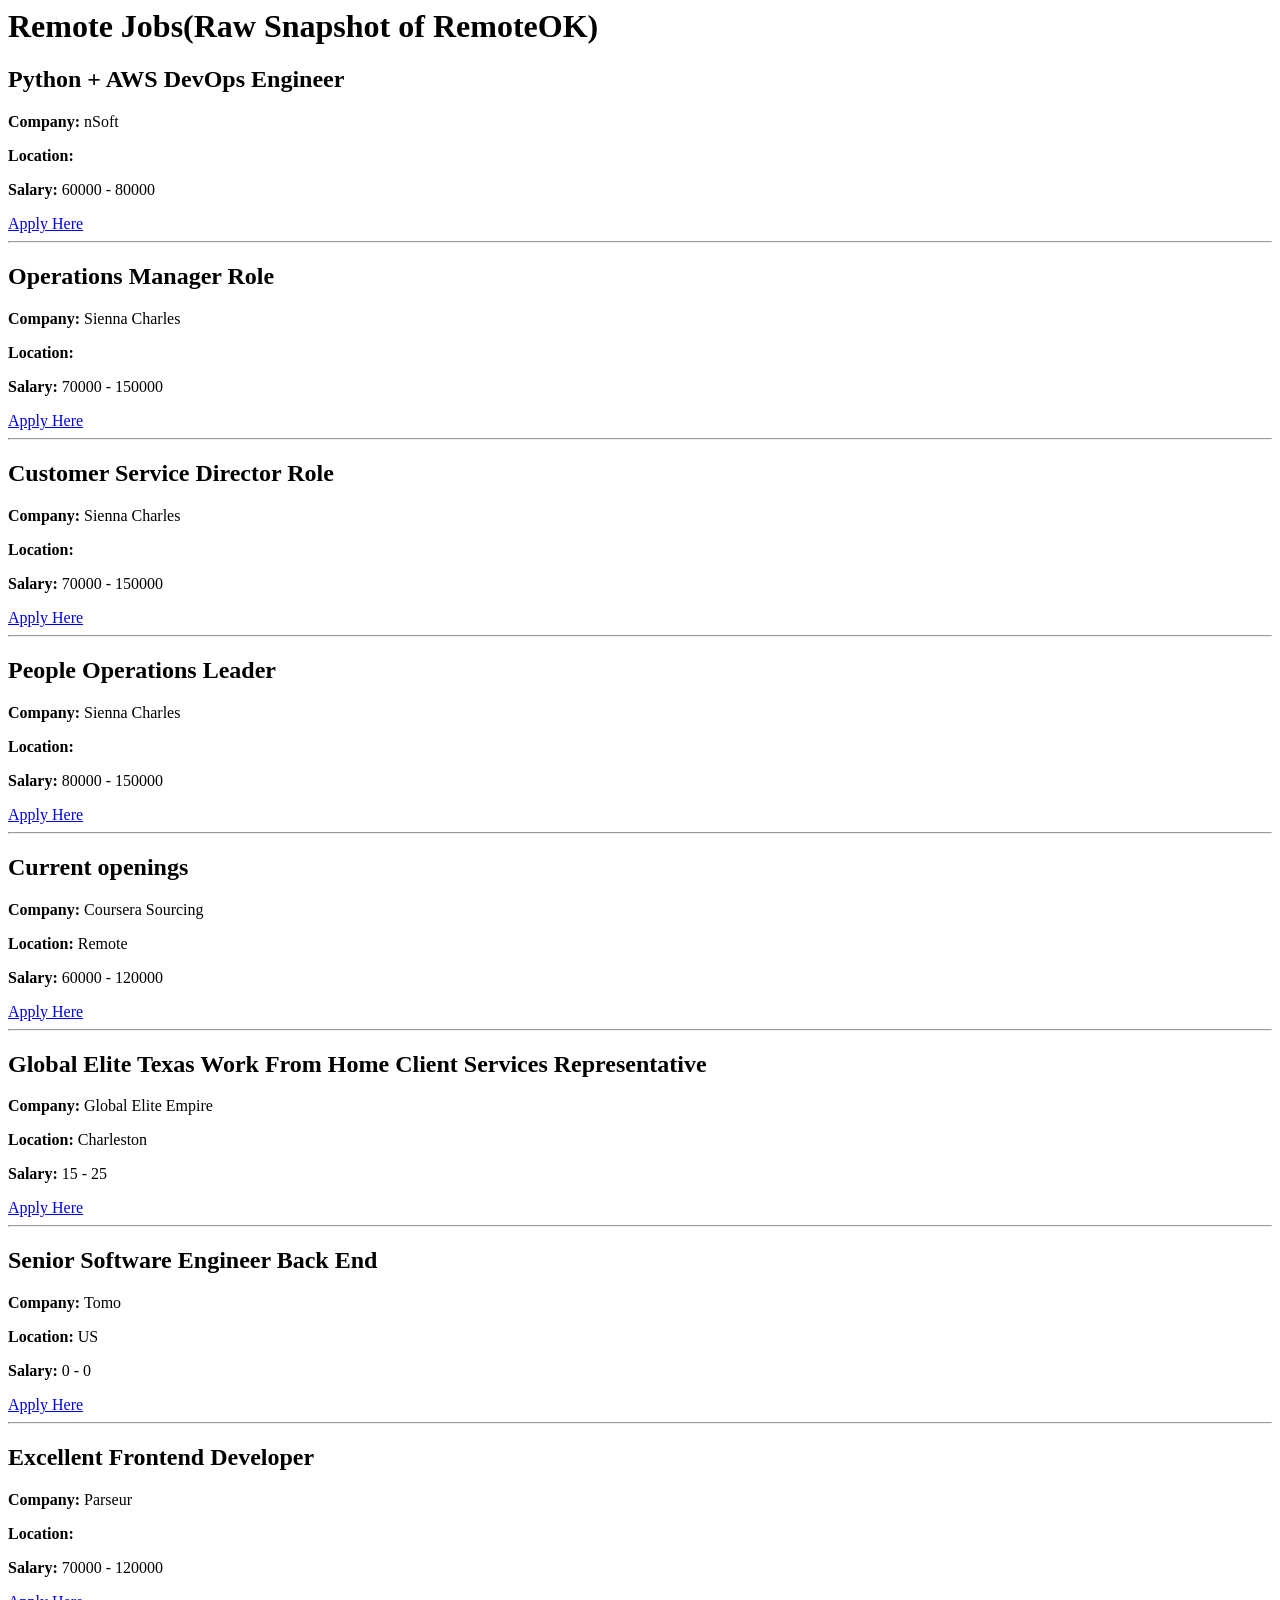
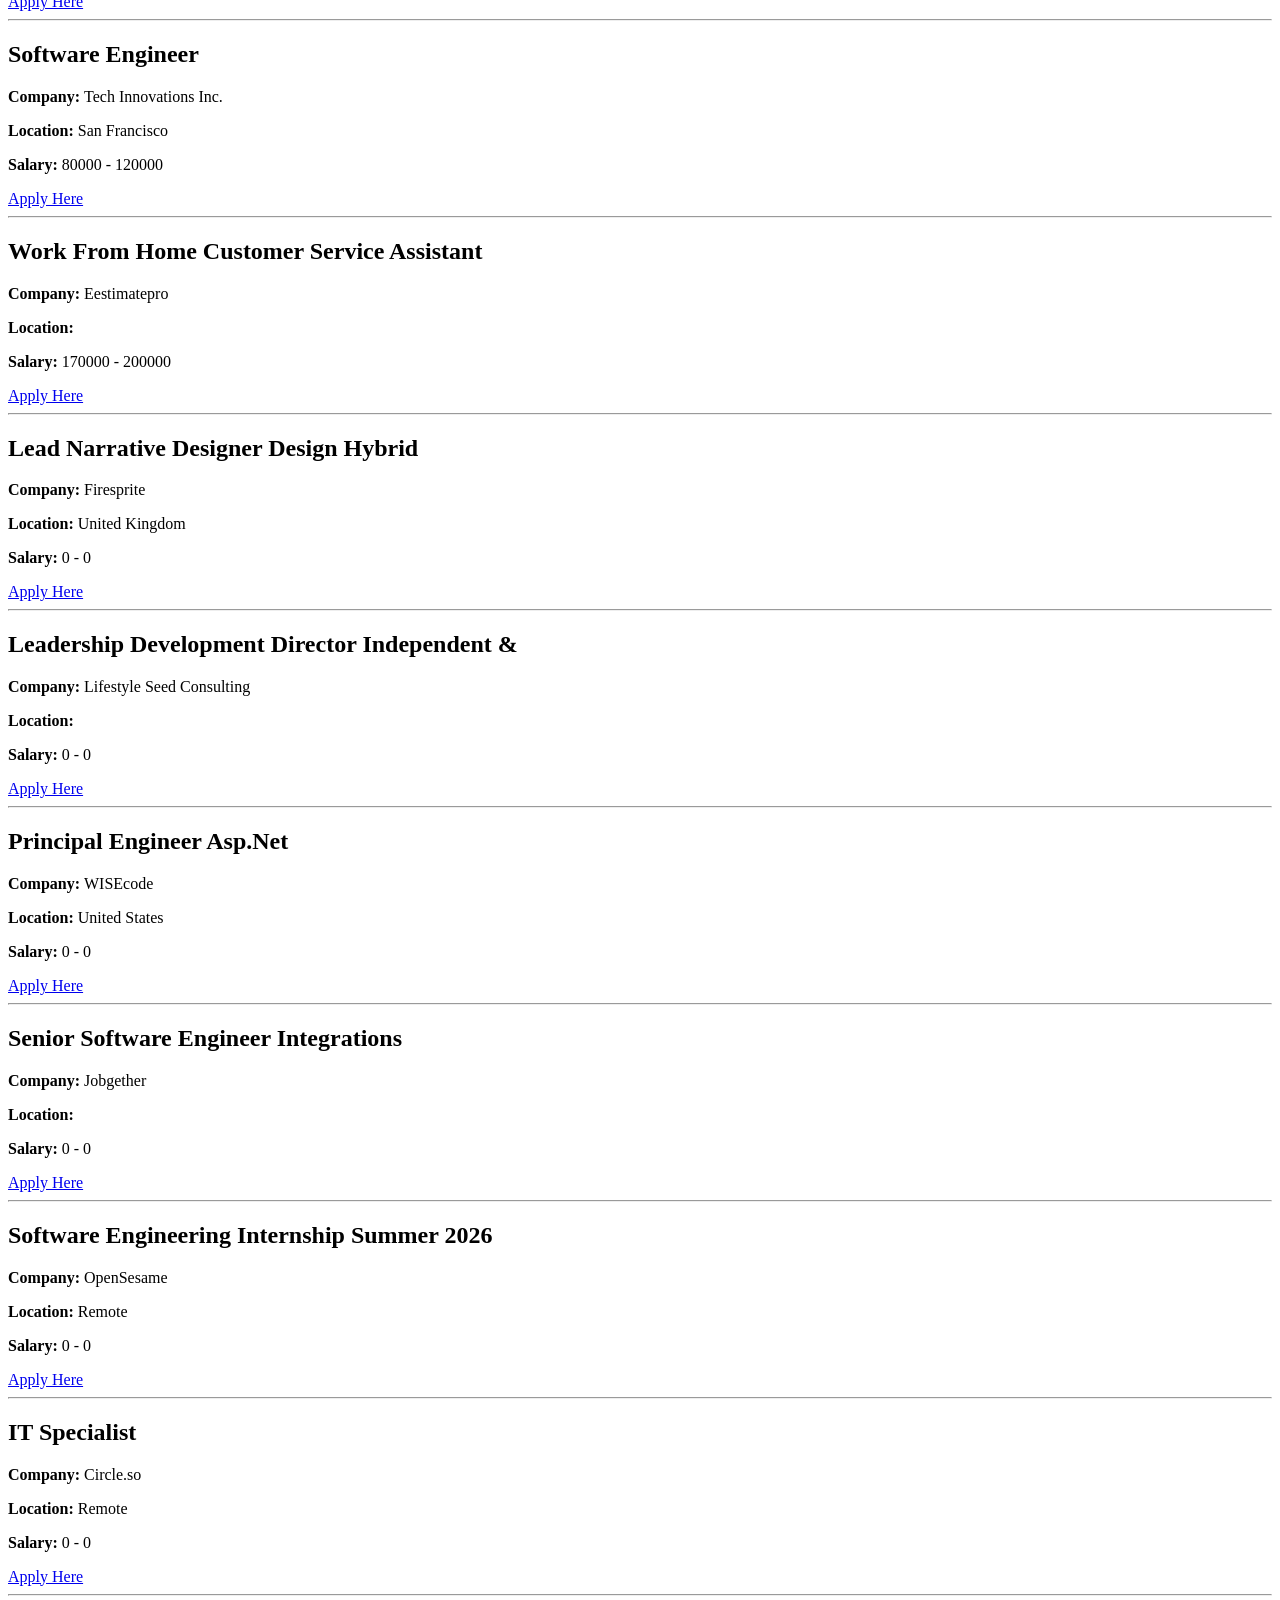
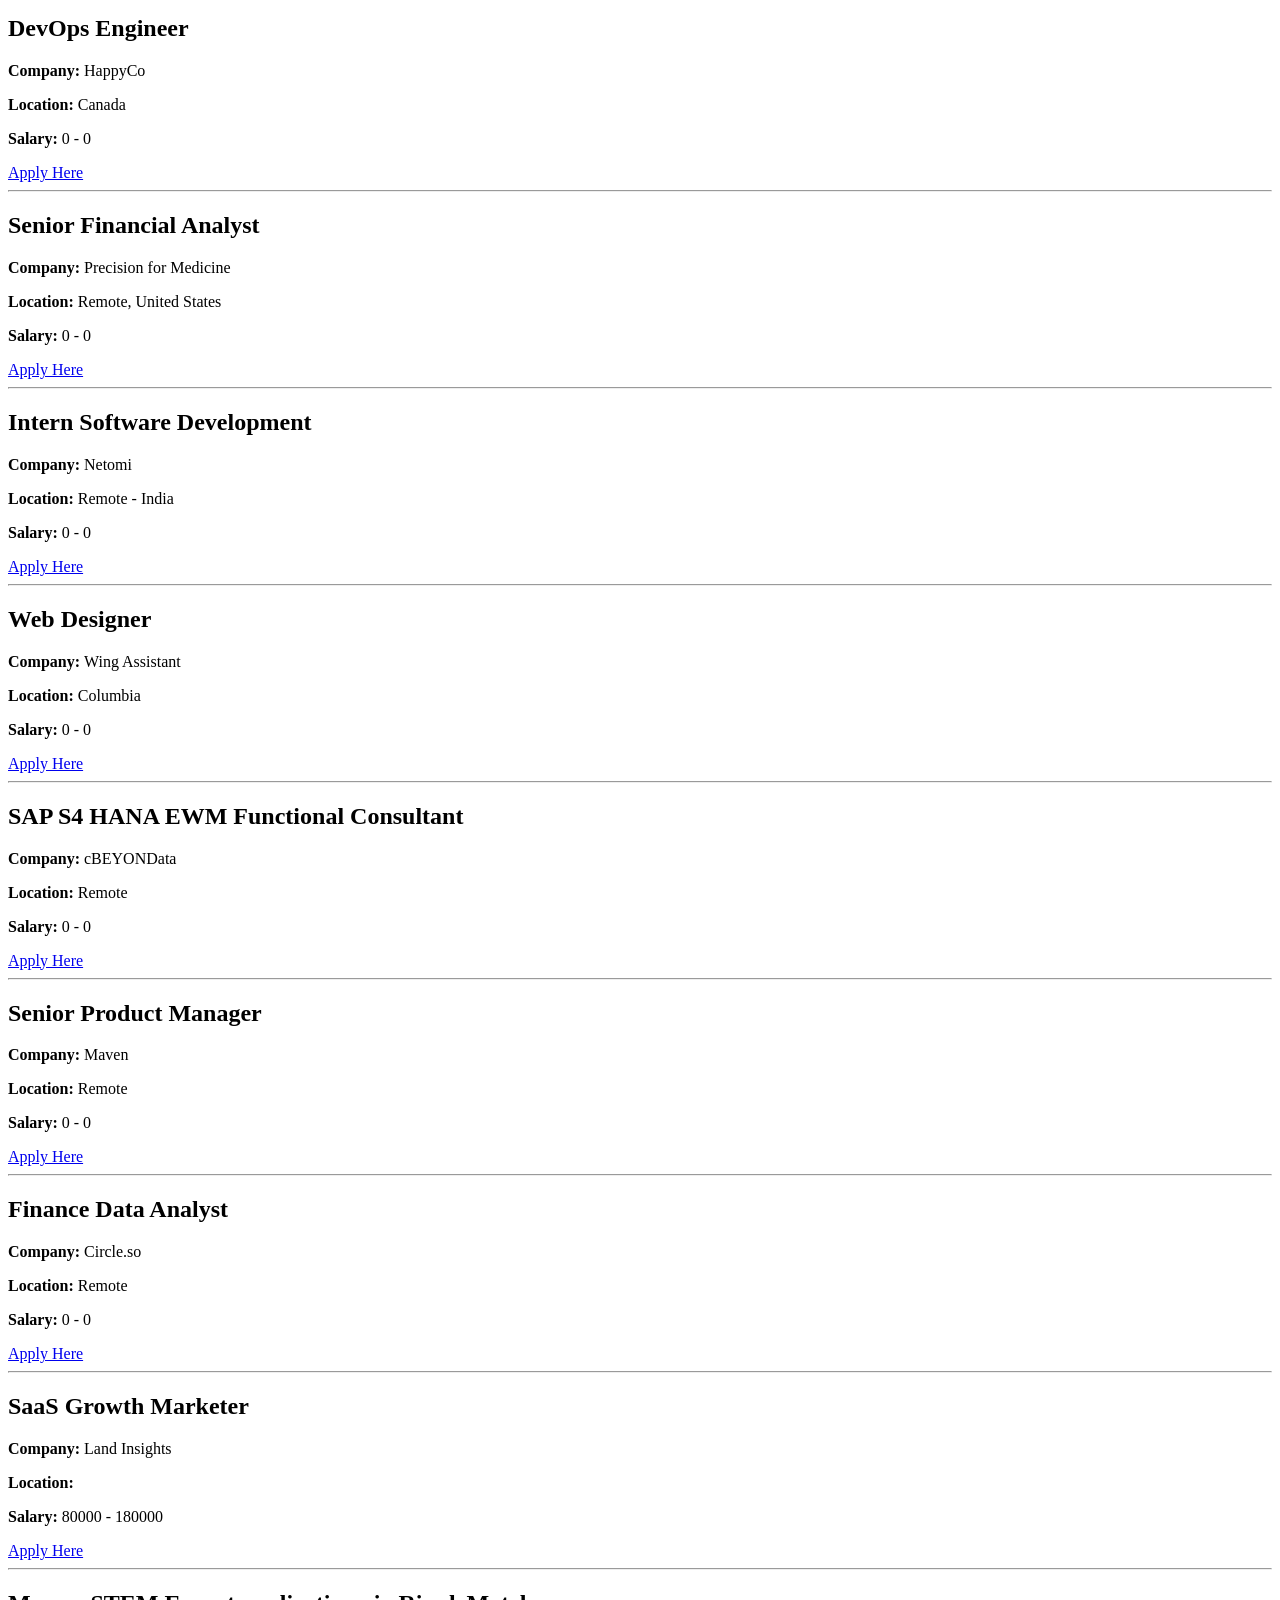
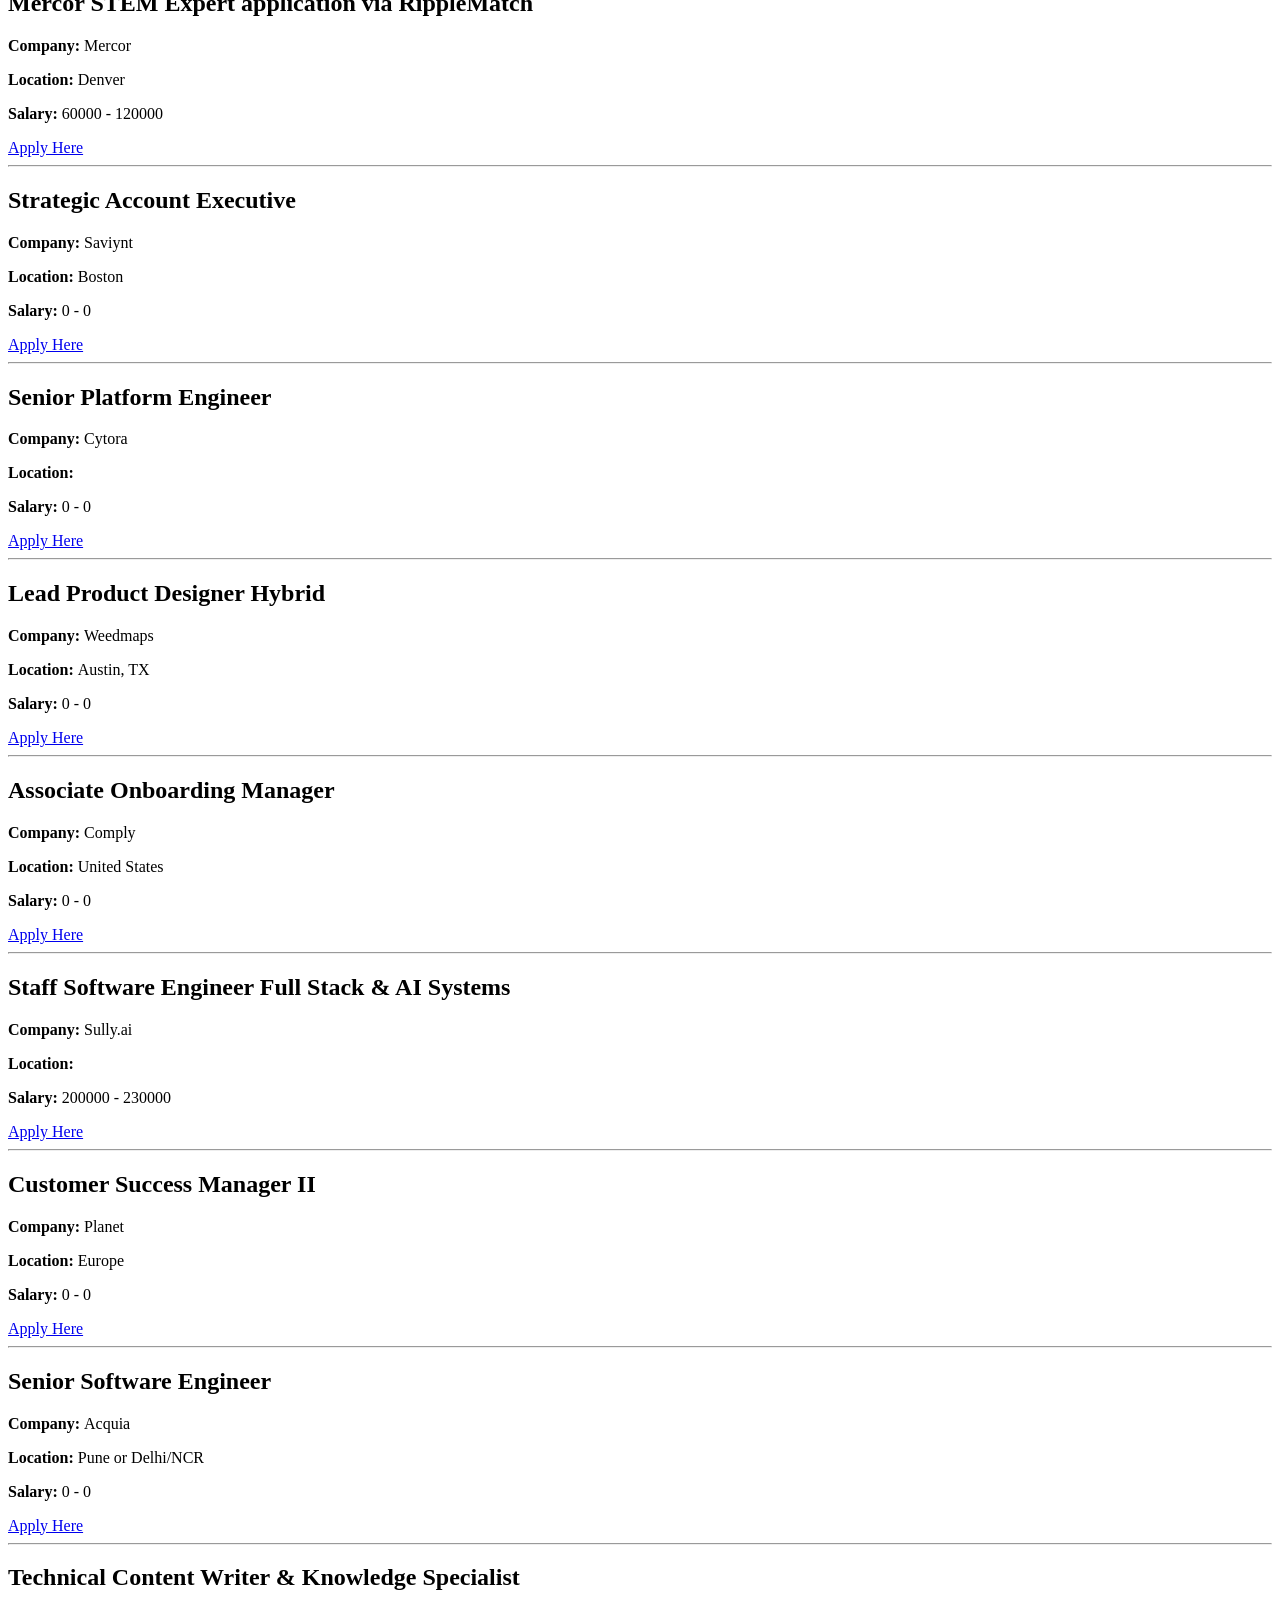
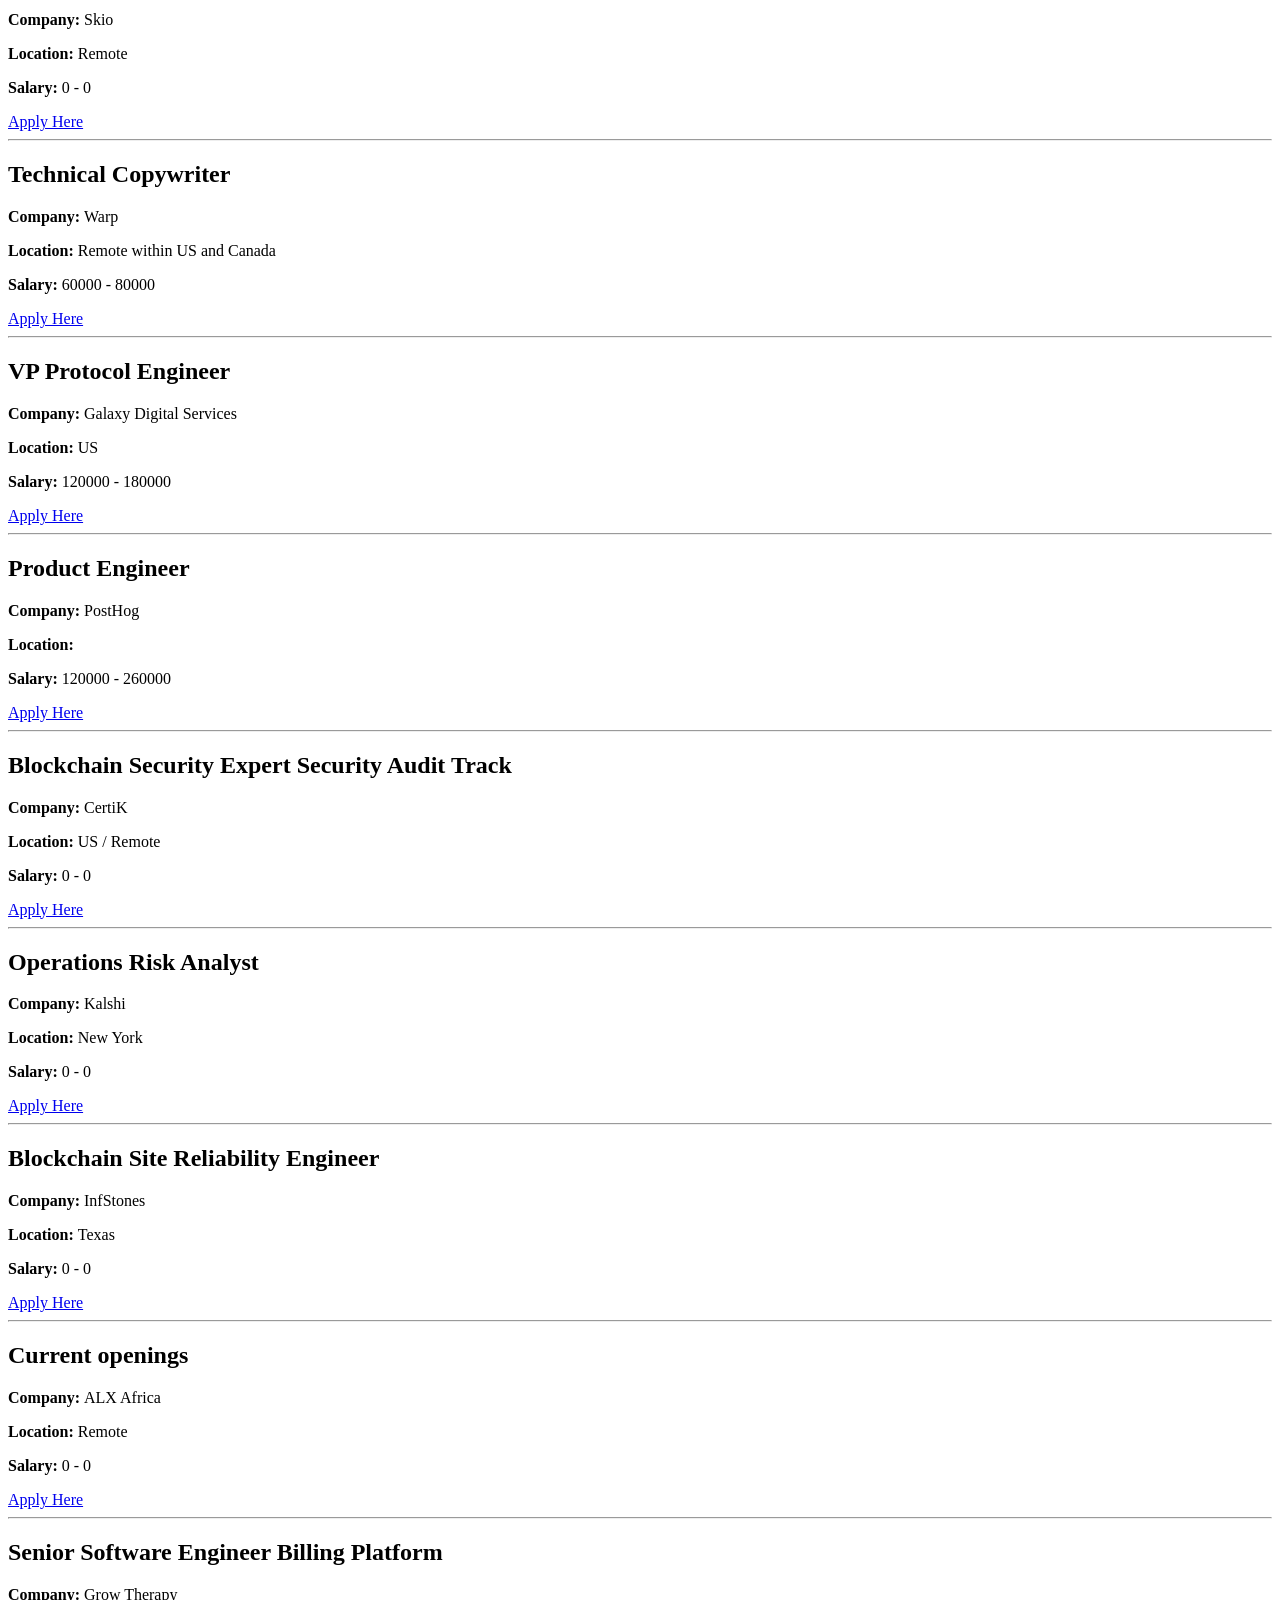
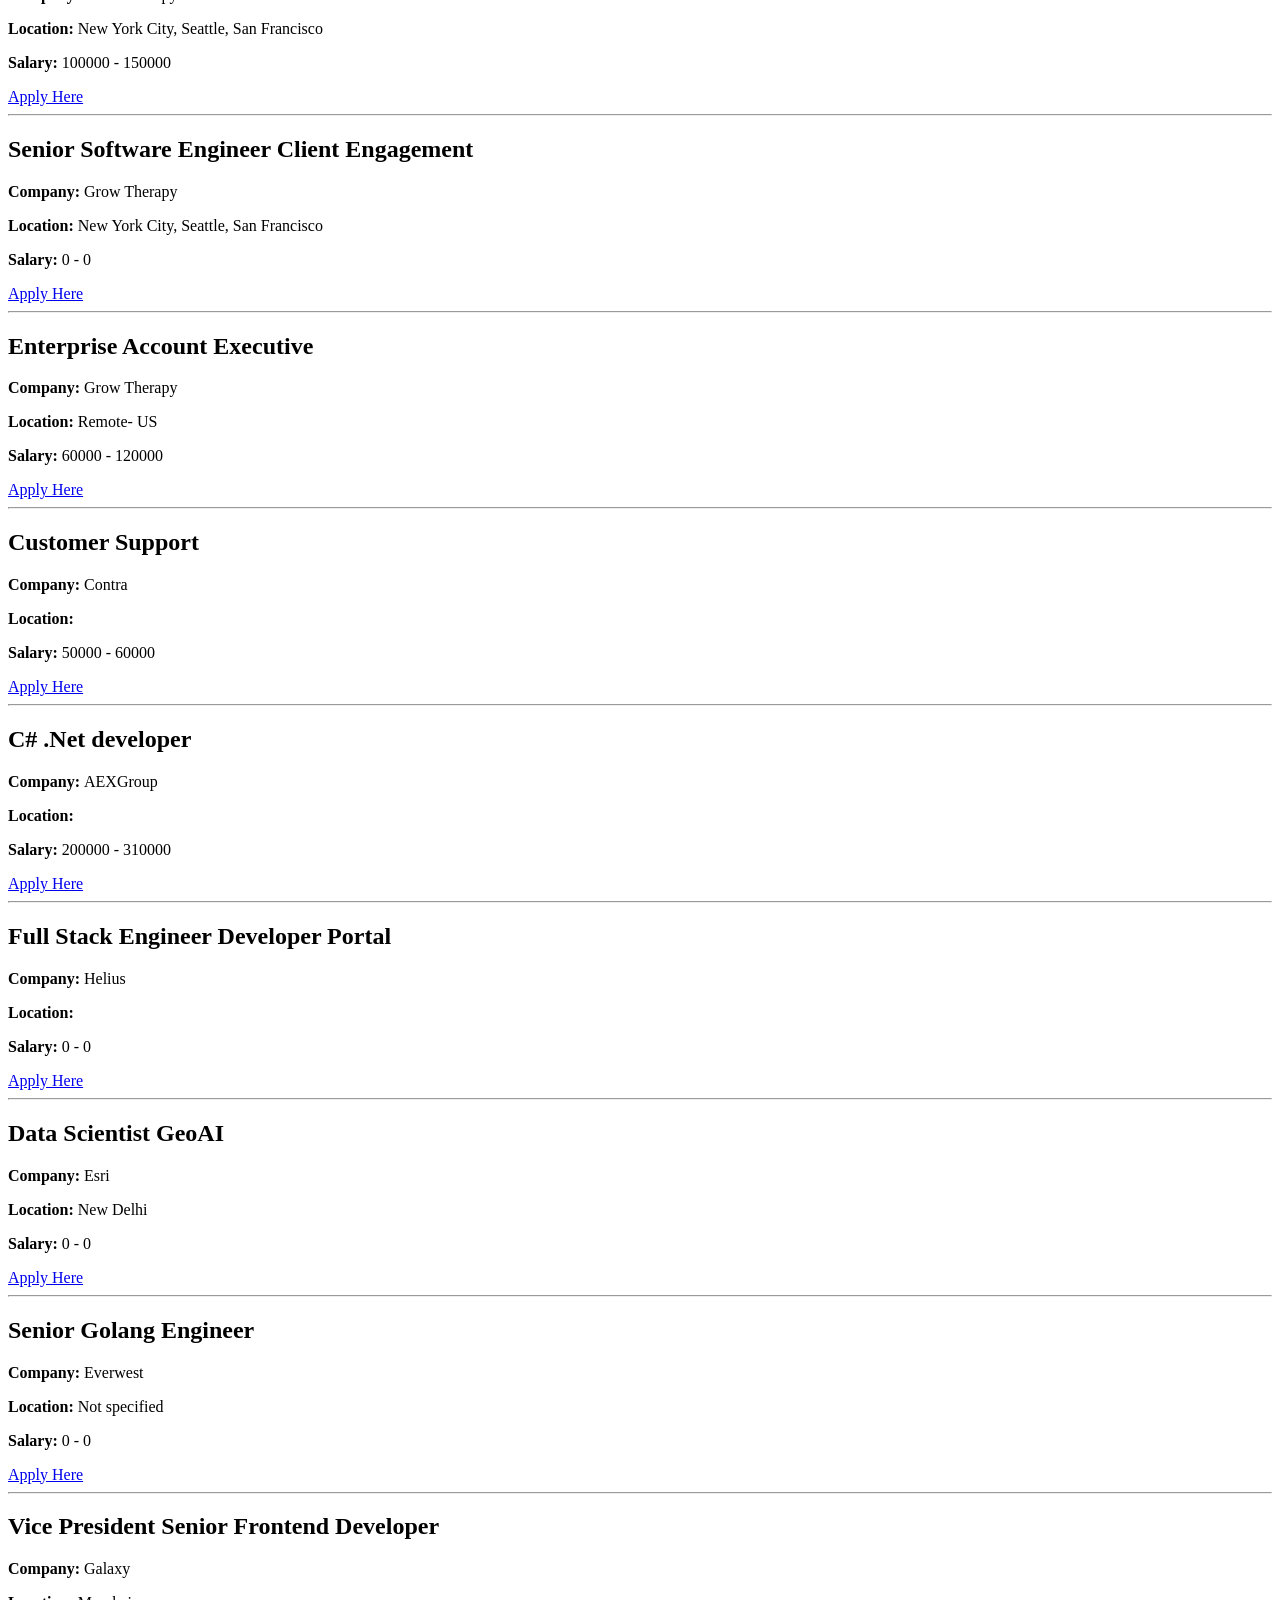
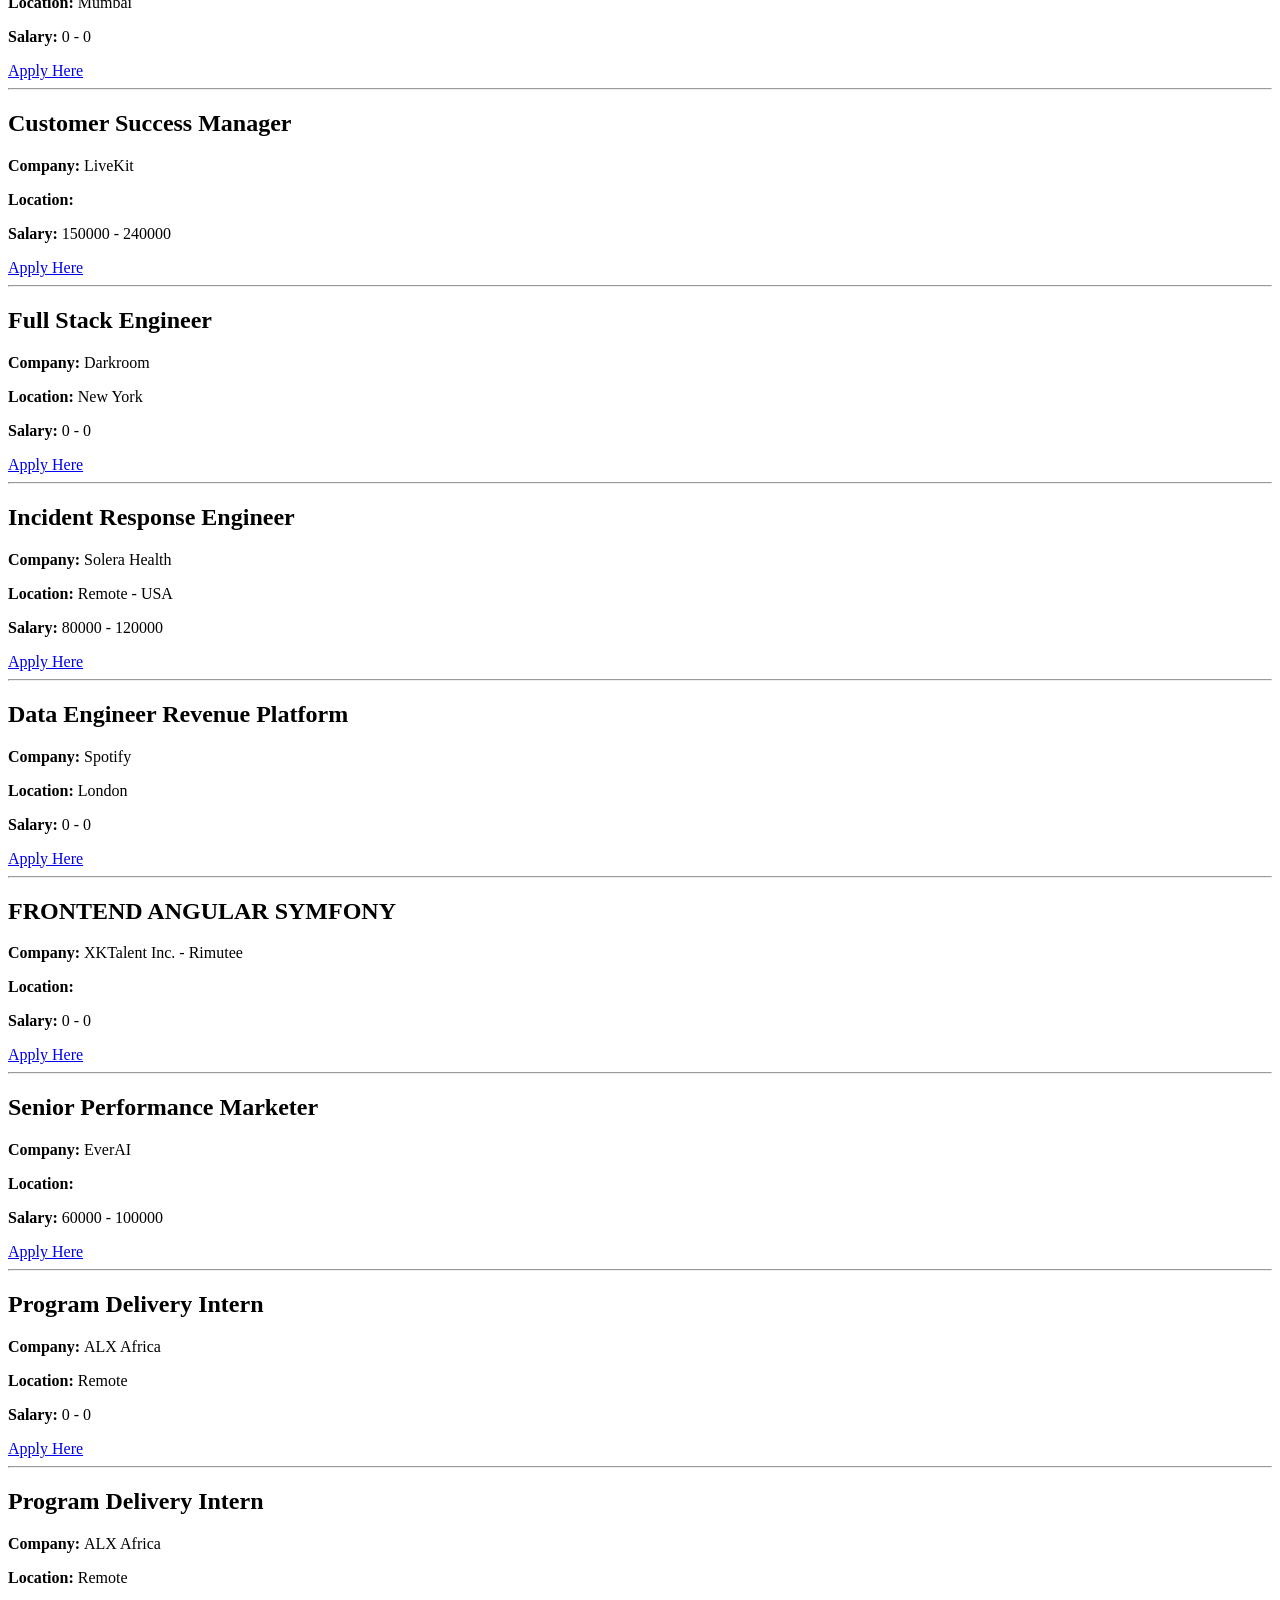
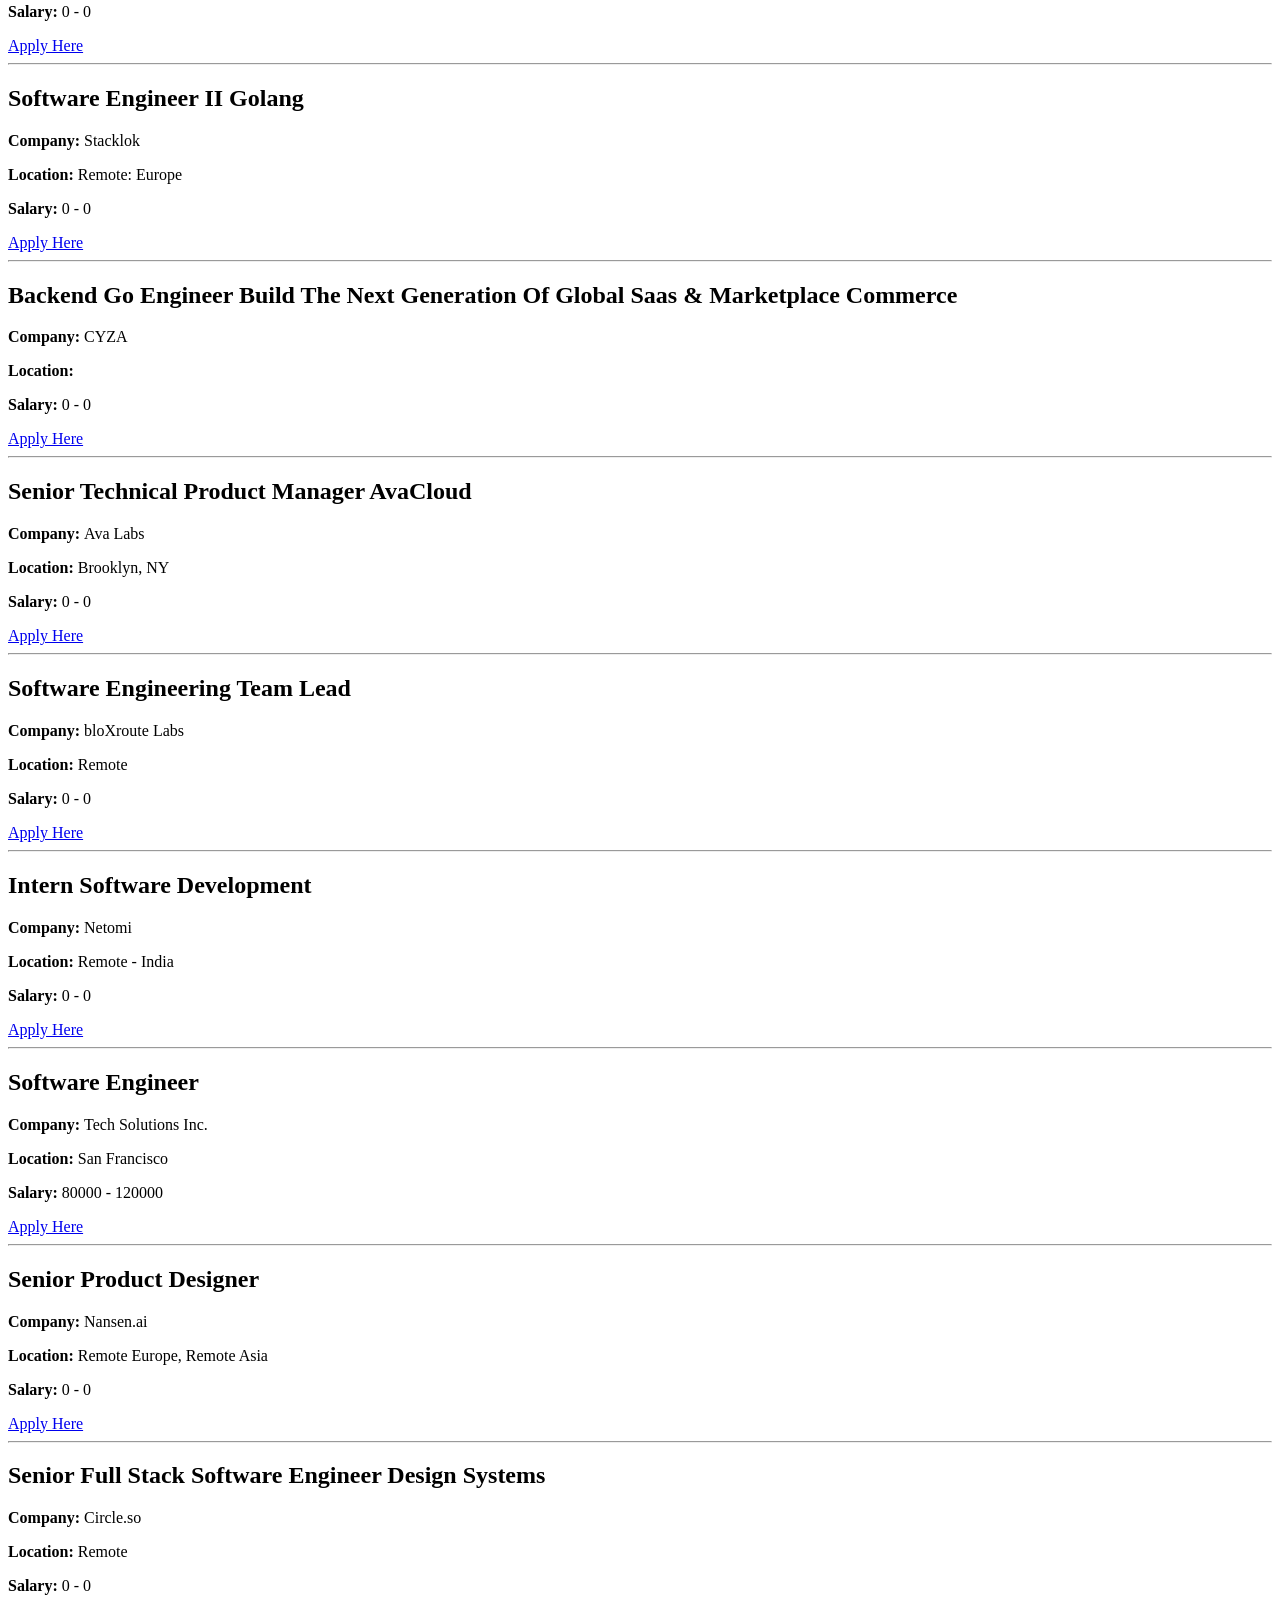
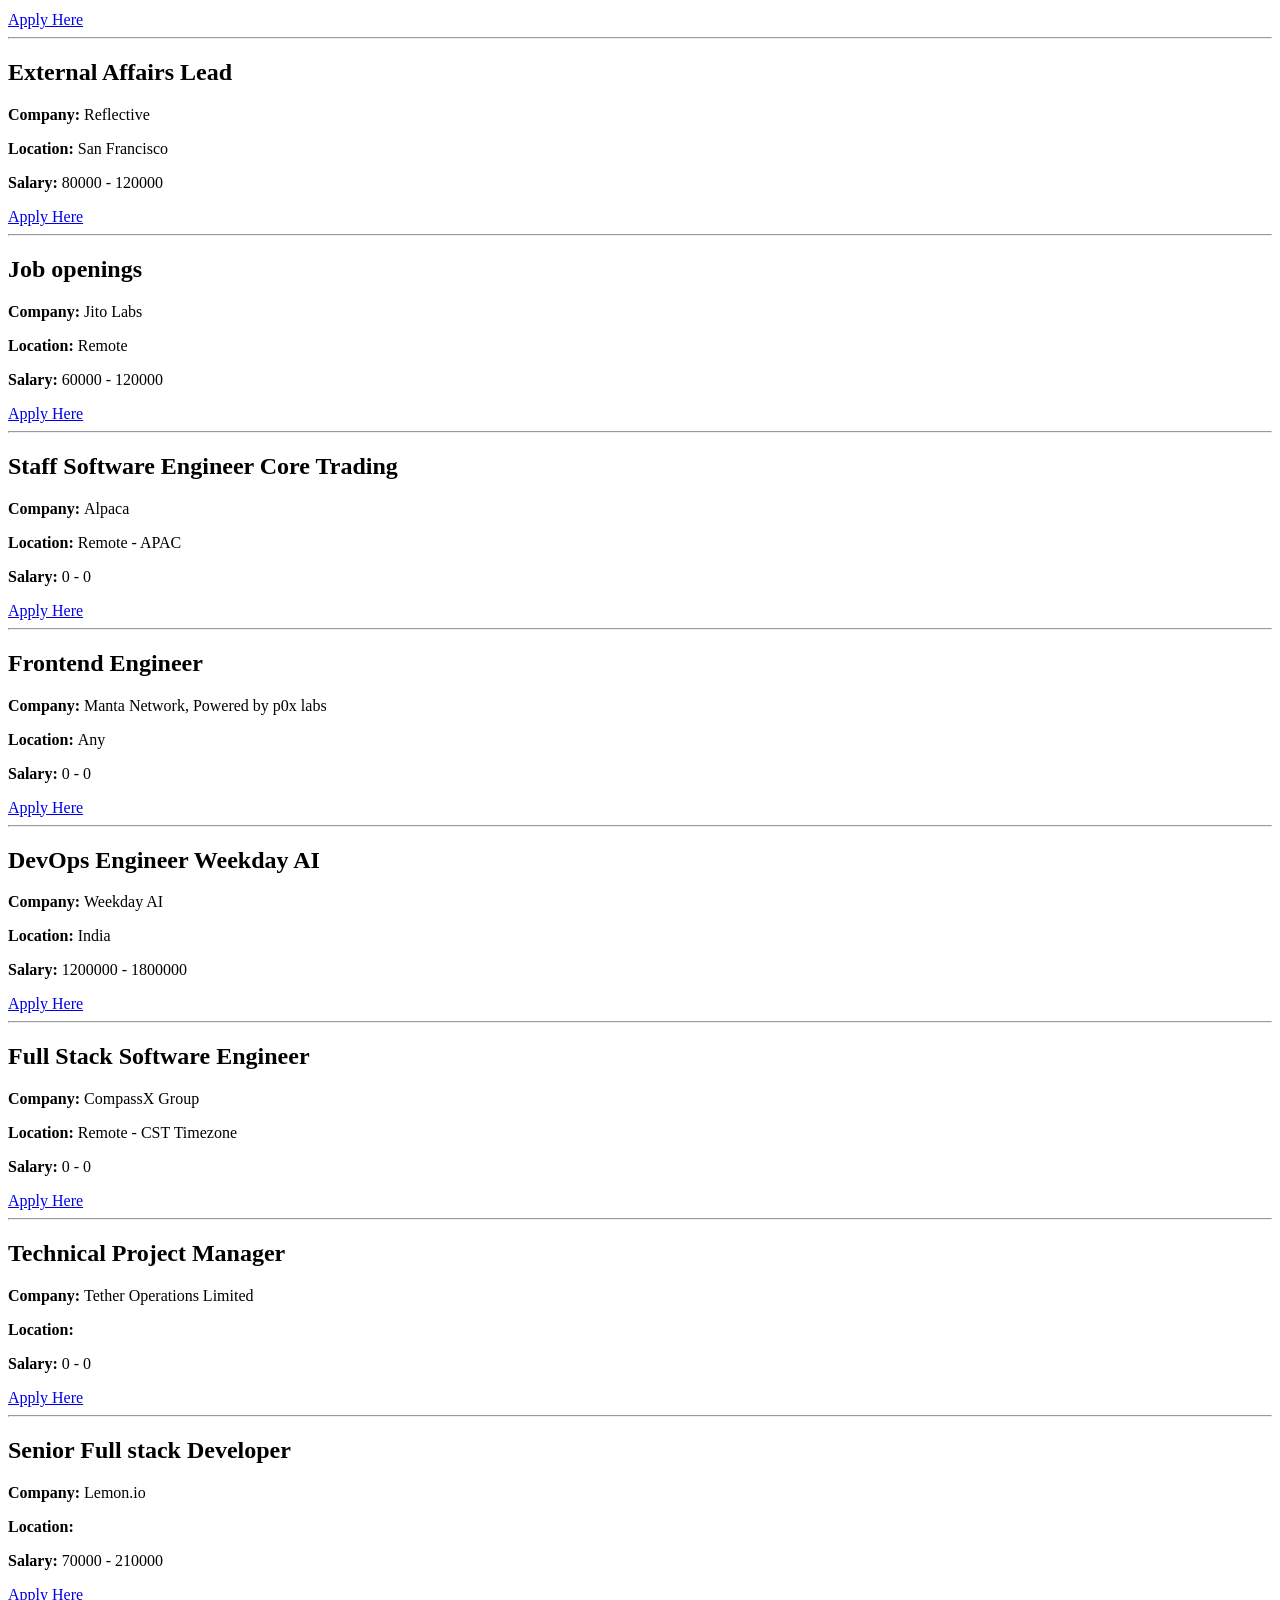
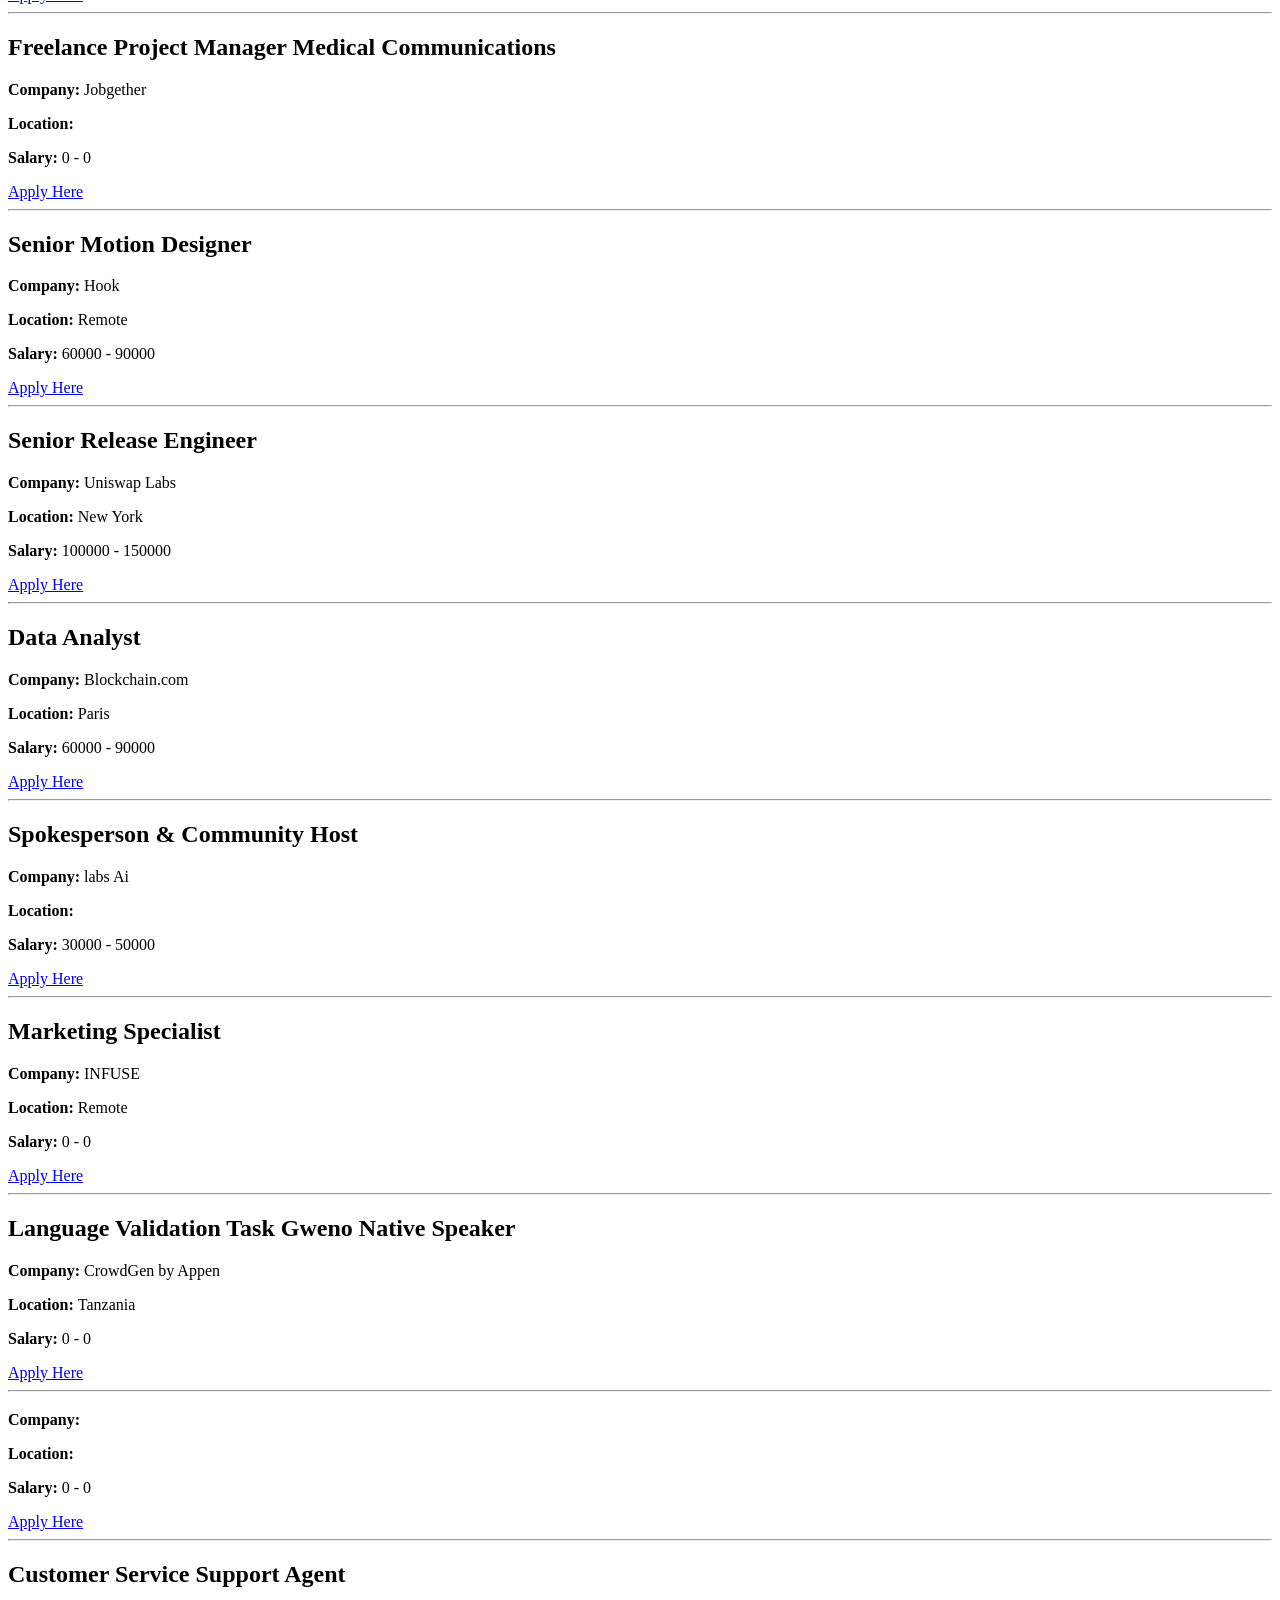
==== commit 93a9d689: "fix error" ====
--- a/data/raw/jobs_remoteok.html
+++ b/data/raw/jobs_remoteok.html
@@ -1 +1 @@
-<html><head><title>Remote Jobs</title></head><body><h1>Remote Jobs(Raw Snapshot of RemoteOK)</h1><div class='job'><h2>Intern Software Development</h2><p><b>Company: </b> Netomi</p><p><b>Location: </b> Remote - India</p><p><b>Salary: </b> 0 - 0</p><a href='https://remoteOK.com/remote-jobs/remote-intern-software-development-netomi-1129012' target='_blank'>Apply Here</a><hr></div><div class='job'><h2>Web Designer</h2><p><b>Company: </b> Wing Assistant</p><p><b>Location: </b> Columbia</p><p><b>Salary: </b> 0 - 0</p><a href='https://remoteOK.com/remote-jobs/remote-web-designer-wing-assistant-1129011' target='_blank'>Apply Here</a><hr></div><div class='job'><h2>SAP S4 HANA EWM Functional Consultant</h2><p><b>Company: </b> cBEYONData</p><p><b>Location: </b> Remote</p><p><b>Salary: </b> 0 - 0</p><a href='https://remoteOK.com/remote-jobs/remote-sap-s4-hana-ewm-functional-consultant-cbeyondata-1129010' target='_blank'>Apply Here</a><hr></div><div class='job'><h2>Senior Product Manager</h2><p><b>Company: </b> Maven</p><p><b>Location: </b> Remote</p><p><b>Salary: </b> 0 - 0</p><a href='https://remoteOK.com/remote-jobs/remote-senior-product-manager-maven-1129009' target='_blank'>Apply Here</a><hr></div><div class='job'><h2>Finance Data Analyst</h2><p><b>Company: </b> Circle.so</p><p><b>Location: </b> Remote</p><p><b>Salary: </b> 0 - 0</p><a href='https://remoteOK.com/remote-jobs/remote-finance-data-analyst-circle-so-1129008' target='_blank'>Apply Here</a><hr></div><div class='job'><h2>SaaS Growth Marketer</h2><p><b>Company: </b> Land Insights</p><p><b>Location: </b> </p><p><b>Salary: </b> 80000 - 180000</p><a href='https://remoteOK.com/remote-jobs/remote-saas-growth-marketer-land-insights-1129007' target='_blank'>Apply Here</a><hr></div><div class='job'><h2>Mercor STEM Expert application via RippleMatch</h2><p><b>Company: </b> Mercor</p><p><b>Location: </b> Denver</p><p><b>Salary: </b> 60000 - 120000</p><a href='https://remoteOK.com/remote-jobs/remote-mercor-stem-expert-application-via-ripplematch-mercor-1129003' target='_blank'>Apply Here</a><hr></div><div class='job'><h2>Strategic Account Executive</h2><p><b>Company: </b> Saviynt</p><p><b>Location: </b> Boston</p><p><b>Salary: </b> 0 - 0</p><a href='https://remoteOK.com/remote-jobs/remote-strategic-account-executive-saviynt-1129002' target='_blank'>Apply Here</a><hr></div><div class='job'><h2>Senior Platform Engineer</h2><p><b>Company: </b> Cytora</p><p><b>Location: </b> </p><p><b>Salary: </b> 0 - 0</p><a href='https://remoteOK.com/remote-jobs/remote-senior-platform-engineer-cytora-1129001' target='_blank'>Apply Here</a><hr></div><div class='job'><h2>Lead Product Designer Hybrid</h2><p><b>Company: </b> Weedmaps</p><p><b>Location: </b> Austin, TX</p><p><b>Salary: </b> 0 - 0</p><a href='https://remoteOK.com/remote-jobs/remote-lead-product-designer-hybrid-weedmaps-1129000' target='_blank'>Apply Here</a><hr></div><div class='job'><h2>Associate Onboarding Manager</h2><p><b>Company: </b> Comply</p><p><b>Location: </b> United States</p><p><b>Salary: </b> 0 - 0</p><a href='https://remoteOK.com/remote-jobs/remote-associate-onboarding-manager-comply-1128999' target='_blank'>Apply Here</a><hr></div><div class='job'><h2>Staff Software Engineer Full Stack & AI Systems</h2><p><b>Company: </b> Sully.ai</p><p><b>Location: </b> </p><p><b>Salary: </b> 200000 - 230000</p><a href='https://remoteOK.com/remote-jobs/remote-staff-software-engineer-full-stack-ai-systems-sully-ai-1128998' target='_blank'>Apply Here</a><hr></div><div class='job'><h2>Customer Success Manager II</h2><p><b>Company: </b> Planet</p><p><b>Location: </b> Europe</p><p><b>Salary: </b> 0 - 0</p><a href='https://remoteOK.com/remote-jobs/remote-customer-success-manager-ii-planet-1128997' target='_blank'>Apply Here</a><hr></div><div class='job'><h2>Senior Software Engineer</h2><p><b>Company: </b> Acquia</p><p><b>Location: </b> Pune or Delhi/NCR</p><p><b>Salary: </b> 0 - 0</p><a href='https://remoteOK.com/remote-jobs/remote-senior-software-engineer-acquia-1128996' target='_blank'>Apply Here</a><hr></div><div class='job'><h2>Technical Content Writer &amp; Knowledge Specialist</h2><p><b>Company: </b> Skio</p><p><b>Location: </b> Remote</p><p><b>Salary: </b> 0 - 0</p><a href='https://remoteOK.com/remote-jobs/remote-technical-content-writer-amp-knowledge-specialist-skio-1128995' target='_blank'>Apply Here</a><hr></div><div class='job'><h2>Technical Copywriter</h2><p><b>Company: </b> Warp</p><p><b>Location: </b> Remote within US and Canada</p><p><b>Salary: </b> 60000 - 80000</p><a href='https://remoteOK.com/remote-jobs/remote-technical-copywriter-warp-1128994' target='_blank'>Apply Here</a><hr></div><div class='job'><h2>VP Protocol Engineer</h2><p><b>Company: </b> Galaxy Digital Services</p><p><b>Location: </b> US</p><p><b>Salary: </b> 120000 - 180000</p><a href='https://remoteOK.com/remote-jobs/remote-vp-protocol-engineer-galaxy-digital-services-1128993' target='_blank'>Apply Here</a><hr></div><div class='job'><h2>Product Engineer</h2><p><b>Company: </b> PostHog</p><p><b>Location: </b> </p><p><b>Salary: </b> 120000 - 260000</p><a href='https://remoteOK.com/remote-jobs/remote-product-engineer-posthog-1128992' target='_blank'>Apply Here</a><hr></div><div class='job'><h2>Blockchain Security Expert Security Audit Track</h2><p><b>Company: </b> CertiK</p><p><b>Location: </b> US / Remote</p><p><b>Salary: </b> 0 - 0</p><a href='https://remoteOK.com/remote-jobs/remote-blockchain-security-expert-security-audit-track-certik-1128991' target='_blank'>Apply Here</a><hr></div><div class='job'><h2>Operations Risk Analyst</h2><p><b>Company: </b> Kalshi</p><p><b>Location: </b> New York</p><p><b>Salary: </b> 0 - 0</p><a href='https://remoteOK.com/remote-jobs/remote-operations-risk-analyst-kalshi-1128990' target='_blank'>Apply Here</a><hr></div><div class='job'><h2>Blockchain Site Reliability Engineer</h2><p><b>Company: </b> InfStones</p><p><b>Location: </b> Texas</p><p><b>Salary: </b> 0 - 0</p><a href='https://remoteOK.com/remote-jobs/remote-blockchain-site-reliability-engineer-infstones-1128989' target='_blank'>Apply Here</a><hr></div><div class='job'><h2>Current openings</h2><p><b>Company: </b> ALX Africa</p><p><b>Location: </b> Remote</p><p><b>Salary: </b> 0 - 0</p><a href='https://remoteOK.com/remote-jobs/remote-current-openings-alx-africa-1128988' target='_blank'>Apply Here</a><hr></div><div class='job'><h2>Senior Software Engineer Billing Platform</h2><p><b>Company: </b> Grow Therapy</p><p><b>Location: </b> New York City, Seattle, San Francisco</p><p><b>Salary: </b> 100000 - 150000</p><a href='https://remoteOK.com/remote-jobs/remote-senior-software-engineer-billing-platform-grow-therapy-1128987' target='_blank'>Apply Here</a><hr></div><div class='job'><h2>Senior Software Engineer Client Engagement</h2><p><b>Company: </b> Grow Therapy</p><p><b>Location: </b> New York City, Seattle, San Francisco</p><p><b>Salary: </b> 0 - 0</p><a href='https://remoteOK.com/remote-jobs/remote-senior-software-engineer-client-engagement-grow-therapy-1128986' target='_blank'>Apply Here</a><hr></div><div class='job'><h2>Enterprise Account Executive</h2><p><b>Company: </b> Grow Therapy</p><p><b>Location: </b> Remote- US</p><p><b>Salary: </b> 60000 - 120000</p><a href='https://remoteOK.com/remote-jobs/remote-enterprise-account-executive-grow-therapy-1128985' target='_blank'>Apply Here</a><hr></div><div class='job'><h2>Customer Support</h2><p><b>Company: </b> Contra</p><p><b>Location: </b> </p><p><b>Salary: </b> 50000 - 60000</p><a href='https://remoteOK.com/remote-jobs/remote-customer-support-contra-1128983' target='_blank'>Apply Here</a><hr></div><div class='job'><h2>C# .Net developer</h2><p><b>Company: </b> AEXGroup</p><p><b>Location: </b> </p><p><b>Salary: </b> 200000 - 310000</p><a href='https://remoteOK.com/remote-jobs/remote-c-net-developer-aexgroup-1128982' target='_blank'>Apply Here</a><hr></div><div class='job'><h2>Full Stack Engineer Developer Portal</h2><p><b>Company: </b> Helius</p><p><b>Location: </b> </p><p><b>Salary: </b> 0 - 0</p><a href='https://remoteOK.com/remote-jobs/remote-full-stack-engineer-developer-portal-helius-1128980' target='_blank'>Apply Here</a><hr></div><div class='job'><h2>Data Scientist GeoAI</h2><p><b>Company: </b> Esri</p><p><b>Location: </b> New Delhi</p><p><b>Salary: </b> 0 - 0</p><a href='https://remoteOK.com/remote-jobs/remote-data-scientist-geoai-esri-1128979' target='_blank'>Apply Here</a><hr></div><div class='job'><h2>Senior Golang Engineer</h2><p><b>Company: </b> Everwest</p><p><b>Location: </b> Not specified</p><p><b>Salary: </b> 0 - 0</p><a href='https://remoteOK.com/remote-jobs/remote-senior-golang-engineer-everwest-1128978' target='_blank'>Apply Here</a><hr></div><div class='job'><h2>Vice President Senior Frontend Developer</h2><p><b>Company: </b> Galaxy</p><p><b>Location: </b> Mumbai</p><p><b>Salary: </b> 0 - 0</p><a href='https://remoteOK.com/remote-jobs/remote-vice-president-senior-frontend-developer-galaxy-1128977' target='_blank'>Apply Here</a><hr></div><div class='job'><h2>Customer Success Manager</h2><p><b>Company: </b> LiveKit</p><p><b>Location: </b> </p><p><b>Salary: </b> 150000 - 240000</p><a href='https://remoteOK.com/remote-jobs/remote-customer-success-manager-livekit-1128976' target='_blank'>Apply Here</a><hr></div><div class='job'><h2>Full Stack Engineer</h2><p><b>Company: </b> Darkroom</p><p><b>Location: </b> New York</p><p><b>Salary: </b> 0 - 0</p><a href='https://remoteOK.com/remote-jobs/remote-full-stack-engineer-darkroom-1128975' target='_blank'>Apply Here</a><hr></div><div class='job'><h2>Incident Response Engineer</h2><p><b>Company: </b> Solera Health</p><p><b>Location: </b> Remote - USA</p><p><b>Salary: </b> 80000 - 120000</p><a href='https://remoteOK.com/remote-jobs/remote-incident-response-engineer-solera-health-1128974' target='_blank'>Apply Here</a><hr></div><div class='job'><h2>Data Engineer Revenue Platform</h2><p><b>Company: </b> Spotify</p><p><b>Location: </b> London</p><p><b>Salary: </b> 0 - 0</p><a href='https://remoteOK.com/remote-jobs/remote-data-engineer-revenue-platform-spotify-1128972' target='_blank'>Apply Here</a><hr></div><div class='job'><h2>FRONTEND ANGULAR SYMFONY</h2><p><b>Company: </b> XKTalent Inc. - Rimutee</p><p><b>Location: </b> </p><p><b>Salary: </b> 0 - 0</p><a href='https://remoteOK.com/remote-jobs/remote-frontend-angular-symfony-xktalent-inc-rimutee-1128971' target='_blank'>Apply Here</a><hr></div><div class='job'><h2>Senior Performance Marketer</h2><p><b>Company: </b> EverAI</p><p><b>Location: </b> </p><p><b>Salary: </b> 60000 - 100000</p><a href='https://remoteOK.com/remote-jobs/remote-senior-performance-marketer-everai-1128970' target='_blank'>Apply Here</a><hr></div><div class='job'><h2>Program Delivery Intern</h2><p><b>Company: </b> ALX Africa</p><p><b>Location: </b> Remote</p><p><b>Salary: </b> 0 - 0</p><a href='https://remoteOK.com/remote-jobs/remote-program-delivery-intern-alx-africa-1128969' target='_blank'>Apply Here</a><hr></div><div class='job'><h2>Program Delivery Intern</h2><p><b>Company: </b> ALX Africa</p><p><b>Location: </b> Remote</p><p><b>Salary: </b> 0 - 0</p><a href='https://remoteOK.com/remote-jobs/remote-program-delivery-intern-alx-africa-1128968' target='_blank'>Apply Here</a><hr></div><div class='job'><h2>Software Engineer II Golang</h2><p><b>Company: </b> Stacklok</p><p><b>Location: </b> Remote: Europe</p><p><b>Salary: </b> 0 - 0</p><a href='https://remoteOK.com/remote-jobs/remote-software-engineer-ii-golang-stacklok-1128967' target='_blank'>Apply Here</a><hr></div><div class='job'><h2>Backend Go Engineer Build The Next Generation Of Global Saas & Marketplace Commerce</h2><p><b>Company: </b> CYZA</p><p><b>Location: </b> </p><p><b>Salary: </b> 0 - 0</p><a href='https://remoteOK.com/remote-jobs/remote-backend-go-engineer-build-the-next-generation-of-global-saas-marketplace-commerce-cyza-1128966' target='_blank'>Apply Here</a><hr></div><div class='job'><h2>Senior Technical Product Manager AvaCloud</h2><p><b>Company: </b> Ava Labs</p><p><b>Location: </b> Brooklyn, NY</p><p><b>Salary: </b> 0 - 0</p><a href='https://remoteOK.com/remote-jobs/remote-senior-technical-product-manager-avacloud-ava-labs-1128965' target='_blank'>Apply Here</a><hr></div><div class='job'><h2>Software Engineering Team Lead</h2><p><b>Company: </b> bloXroute Labs</p><p><b>Location: </b> Remote</p><p><b>Salary: </b> 0 - 0</p><a href='https://remoteOK.com/remote-jobs/remote-software-engineering-team-lead-bloxroute-labs-1128964' target='_blank'>Apply Here</a><hr></div><div class='job'><h2>Intern Software Development</h2><p><b>Company: </b> Netomi</p><p><b>Location: </b> Remote - India</p><p><b>Salary: </b> 0 - 0</p><a href='https://remoteOK.com/remote-jobs/remote-intern-software-development-netomi-1128963' target='_blank'>Apply Here</a><hr></div><div class='job'><h2>Software Engineer</h2><p><b>Company: </b> Tech Solutions Inc.</p><p><b>Location: </b> San Francisco</p><p><b>Salary: </b> 80000 - 120000</p><a href='https://remoteOK.com/remote-jobs/remote-software-engineer-tech-solutions-inc-1128962' target='_blank'>Apply Here</a><hr></div><div class='job'><h2>Senior Product Designer</h2><p><b>Company: </b> Nansen.ai</p><p><b>Location: </b> Remote Europe, Remote Asia</p><p><b>Salary: </b> 0 - 0</p><a href='https://remoteOK.com/remote-jobs/remote-senior-product-designer-nansen-ai-1128960' target='_blank'>Apply Here</a><hr></div><div class='job'><h2>Senior Full Stack Software Engineer Design Systems</h2><p><b>Company: </b> Circle.so</p><p><b>Location: </b> Remote</p><p><b>Salary: </b> 0 - 0</p><a href='https://remoteOK.com/remote-jobs/remote-senior-full-stack-software-engineer-design-systems-circle-so-1128955' target='_blank'>Apply Here</a><hr></div><div class='job'><h2>External Affairs Lead</h2><p><b>Company: </b> Reflective</p><p><b>Location: </b> San Francisco</p><p><b>Salary: </b> 80000 - 120000</p><a href='https://remoteOK.com/remote-jobs/remote-external-affairs-lead-reflective-1128954' target='_blank'>Apply Here</a><hr></div><div class='job'><h2>Job openings</h2><p><b>Company: </b> Jito Labs</p><p><b>Location: </b> Remote</p><p><b>Salary: </b> 60000 - 120000</p><a href='https://remoteOK.com/remote-jobs/remote-job-openings-jito-labs-1128952' target='_blank'>Apply Here</a><hr></div><div class='job'><h2>Staff Software Engineer Core Trading</h2><p><b>Company: </b> Alpaca</p><p><b>Location: </b> Remote - APAC</p><p><b>Salary: </b> 0 - 0</p><a href='https://remoteOK.com/remote-jobs/remote-staff-software-engineer-core-trading-alpaca-1128951' target='_blank'>Apply Here</a><hr></div><div class='job'><h2>Frontend Engineer</h2><p><b>Company: </b> Manta Network, Powered by p0x labs</p><p><b>Location: </b> Any</p><p><b>Salary: </b> 0 - 0</p><a href='https://remoteOK.com/remote-jobs/remote-frontend-engineer-manta-network-powered-by-p0x-labs-1128950' target='_blank'>Apply Here</a><hr></div><div class='job'><h2>DevOps Engineer Weekday AI</h2><p><b>Company: </b> Weekday AI</p><p><b>Location: </b> India</p><p><b>Salary: </b> 1200000 - 1800000</p><a href='https://remoteOK.com/remote-jobs/remote-devops-engineer-weekday-ai-weekday-ai-1128949' target='_blank'>Apply Here</a><hr></div><div class='job'><h2>Full Stack Software Engineer</h2><p><b>Company: </b> CompassX Group</p><p><b>Location: </b> Remote  - CST Timezone</p><p><b>Salary: </b> 0 - 0</p><a href='https://remoteOK.com/remote-jobs/remote-full-stack-software-engineer-compassx-group-1128948' target='_blank'>Apply Here</a><hr></div><div class='job'><h2>Technical Project Manager</h2><p><b>Company: </b> Tether Operations Limited</p><p><b>Location: </b> </p><p><b>Salary: </b> 0 - 0</p><a href='https://remoteOK.com/remote-jobs/remote-technical-project-manager-tether-operations-limited-1128945' target='_blank'>Apply Here</a><hr></div><div class='job'><h2>Senior Full stack Developer</h2><p><b>Company: </b> Lemon.io</p><p><b>Location: </b> </p><p><b>Salary: </b> 70000 - 210000</p><a href='https://remoteOK.com/remote-jobs/remote-senior-full-stack-developer-lemon-io-1128943' target='_blank'>Apply Here</a><hr></div><div class='job'><h2>Contract Senior Software Engineer</h2><p><b>Company: </b> YLD</p><p><b>Location: </b> </p><p><b>Salary: </b> 50000 - 90000</p><a href='https://remoteOK.com/remote-jobs/remote-contract-senior-software-engineer-yld-1128942' target='_blank'>Apply Here</a><hr></div><div class='job'><h2>Freelance Project Manager Medical Communications</h2><p><b>Company: </b> Jobgether</p><p><b>Location: </b> </p><p><b>Salary: </b> 0 - 0</p><a href='https://remoteOK.com/remote-jobs/remote-freelance-project-manager-medical-communications-jobgether-1128941' target='_blank'>Apply Here</a><hr></div><div class='job'><h2>Senior Motion Designer</h2><p><b>Company: </b> Hook</p><p><b>Location: </b> Remote</p><p><b>Salary: </b> 60000 - 90000</p><a href='https://remoteOK.com/remote-jobs/remote-senior-motion-designer-hook-1128940' target='_blank'>Apply Here</a><hr></div><div class='job'><h2>Senior Release Engineer</h2><p><b>Company: </b> Uniswap Labs</p><p><b>Location: </b> New York</p><p><b>Salary: </b> 100000 - 150000</p><a href='https://remoteOK.com/remote-jobs/remote-senior-release-engineer-uniswap-labs-1128939' target='_blank'>Apply Here</a><hr></div><div class='job'><h2>Data Analyst</h2><p><b>Company: </b> Blockchain.com</p><p><b>Location: </b> Paris</p><p><b>Salary: </b> 60000 - 90000</p><a href='https://remoteOK.com/remote-jobs/remote-data-analyst-blockchain-com-1128938' target='_blank'>Apply Here</a><hr></div><div class='job'><h2>Spokesperson & Community Host</h2><p><b>Company: </b> labs Ai</p><p><b>Location: </b> </p><p><b>Salary: </b> 30000 - 50000</p><a href='https://remoteOK.com/remote-jobs/remote-spokesperson-community-host-labs-ai-1128937' target='_blank'>Apply Here</a><hr></div><div class='job'><h2>Marketing Specialist</h2><p><b>Company: </b> INFUSE</p><p><b>Location: </b> Remote</p><p><b>Salary: </b> 0 - 0</p><a href='https://remoteOK.com/remote-jobs/remote-marketing-specialist-infuse-1128936' target='_blank'>Apply Here</a><hr></div><div class='job'><h2>Language Validation Task Gweno Native Speaker</h2><p><b>Company: </b> CrowdGen by Appen</p><p><b>Location: </b> Tanzania</p><p><b>Salary: </b> 0 - 0</p><a href='https://remoteOK.com/remote-jobs/remote-language-validation-task-gweno-native-speaker-crowdgen-by-appen-1128935' target='_blank'>Apply Here</a><hr></div><div class='job'><h2></h2><p><b>Company: </b> </p><p><b>Location: </b> </p><p><b>Salary: </b> 0 - 0</p><a href='https://remoteOK.com/remote-jobs/remote-1128933' target='_blank'>Apply Here</a><hr></div><div class='job'><h2>Customer Service Support Agent</h2><p><b>Company: </b> Limitless</p><p><b>Location: </b> </p><p><b>Salary: </b> 10000 - 20000</p><a href='https://remoteOK.com/remote-jobs/remote-customer-service-support-agent-limitless-1128932' target='_blank'>Apply Here</a><hr></div><div class='job'><h2>Sr Staff Environment Artist</h2><p><b>Company: </b> PlayStation Global</p><p><b>Location: </b> Los Angeles</p><p><b>Salary: </b> 100000 - 150000</p><a href='https://remoteOK.com/remote-jobs/remote-sr-staff-environment-artist-playstation-global-1128931' target='_blank'>Apply Here</a><hr></div><div class='job'><h2>Junior Data Engineer</h2><p><b>Company: </b> BlastPoint</p><p><b>Location: </b> Remote</p><p><b>Salary: </b> 0 - 0</p><a href='https://remoteOK.com/remote-jobs/remote-junior-data-engineer-blastpoint-1128929' target='_blank'>Apply Here</a><hr></div><div class='job'><h2>Enterprise Account Executive</h2><p><b>Company: </b> Lumivero</p><p><b>Location: </b> United Kingdom</p><p><b>Salary: </b> 0 - 0</p><a href='https://remoteOK.com/remote-jobs/remote-enterprise-account-executive-lumivero-1128928' target='_blank'>Apply Here</a><hr></div><div class='job'><h2>Senior Backend Developer</h2><p><b>Company: </b> EPICODE</p><p><b>Location: </b> </p><p><b>Salary: </b> 20000 - 40000</p><a href='https://remoteOK.com/remote-jobs/remote-senior-backend-developer-epicode-1128924' target='_blank'>Apply Here</a><hr></div><div class='job'><h2>Freelance Recruitment Consultant</h2><p><b>Company: </b> Hyphen Connect Limited</p><p><b>Location: </b> Global</p><p><b>Salary: </b> 0 - 0</p><a href='https://remoteOK.com/remote-jobs/remote-freelance-recruitment-consultant-hyphen-connect-limited-1128923' target='_blank'>Apply Here</a><hr></div><div class='job'><h2>Unity Senior Engineer</h2><p><b>Company: </b> Limit Break</p><p><b>Location: </b> India</p><p><b>Salary: </b> 0 - 0</p><a href='https://remoteOK.com/remote-jobs/remote-unity-senior-engineer-limit-break-1128921' target='_blank'>Apply Here</a><hr></div><div class='job'><h2>Senior Designer</h2><p><b>Company: </b> Hook</p><p><b>Location: </b> Remote</p><p><b>Salary: </b> 60000 - 90000</p><a href='https://remoteOK.com/remote-jobs/remote-senior-designer-hook-1128920' target='_blank'>Apply Here</a><hr></div><div class='job'><h2>Member of Marketing Asia</h2><p><b>Company: </b> Anchorage Digital</p><p><b>Location: </b> Singapore</p><p><b>Salary: </b> 0 - 0</p><a href='https://remoteOK.com/remote-jobs/remote-member-of-marketing-asia-anchorage-digital-1128919' target='_blank'>Apply Here</a><hr></div><div class='job'><h2>Events and Administrative Associate</h2><p><b>Company: </b> GiveDirectly</p><p><b>Location: </b> Nairobi</p><p><b>Salary: </b> 0 - 0</p><a href='https://remoteOK.com/remote-jobs/remote-events-and-administrative-associate-givedirectly-1128917' target='_blank'>Apply Here</a><hr></div><div class='job'><h2>Content Producer</h2><p><b>Company: </b> garden3d</p><p><b>Location: </b> </p><p><b>Salary: </b> 40000 - 60000</p><a href='https://remoteOK.com/remote-jobs/remote-content-producer-garden3d-1128916' target='_blank'>Apply Here</a><hr></div><div class='job'><h2>Account Executive $215K OTE</h2><p><b>Company: </b> Stealth Startup</p><p><b>Location: </b> </p><p><b>Salary: </b> 110000 - 210000</p><a href='https://remoteOK.com/remote-jobs/remote-account-executive-215k-ote-stealth-startup-1128913' target='_blank'>Apply Here</a><hr></div><div class='job'><h2>Intern CPR Awareness & Project Management</h2><p><b>Company: </b> Jobgether</p><p><b>Location: </b> </p><p><b>Salary: </b> 0 - 0</p><a href='https://remoteOK.com/remote-jobs/remote-intern-cpr-awareness-project-management-jobgether-1128911' target='_blank'>Apply Here</a><hr></div><div class='job'><h2>Current openings</h2><p><b>Company: </b> Paystack</p><p><b>Location: </b> Nigeria</p><p><b>Salary: </b> 0 - 0</p><a href='https://remoteOK.com/remote-jobs/remote-current-openings-paystack-1128910' target='_blank'>Apply Here</a><hr></div><div class='job'><h2>Current openings</h2><p><b>Company: </b> Hone Health</p><p><b>Location: </b> Remote</p><p><b>Salary: </b> 60000 - 120000</p><a href='https://remoteOK.com/remote-jobs/remote-current-openings-hone-health-1128909' target='_blank'>Apply Here</a><hr></div><div class='job'><h2>Current openings</h2><p><b>Company: </b> Carrot</p><p><b>Location: </b> Remote</p><p><b>Salary: </b> 60000 - 120000</p><a href='https://remoteOK.com/remote-jobs/remote-current-openings-carrot-1128908' target='_blank'>Apply Here</a><hr></div><div class='job'><h2>COBOL Specialist AI Trainer</h2><p><b>Company: </b> Invisible Agency</p><p><b>Location: </b> World Wide</p><p><b>Salary: </b> 0 - 0</p><a href='https://remoteOK.com/remote-jobs/remote-cobol-specialist-ai-trainer-invisible-agency-1128907' target='_blank'>Apply Here</a><hr></div><div class='job'><h2>Content Strategist</h2><p><b>Company: </b> Capgemini</p><p><b>Location: </b> Chennai</p><p><b>Salary: </b> 0 - 0</p><a href='https://remoteOK.com/remote-jobs/remote-content-strategist-capgemini-1128906' target='_blank'>Apply Here</a><hr></div><div class='job'><h2>Bookkeeper & Budget Analyst</h2><p><b>Company: </b> Offshore Launch</p><p><b>Location: </b> Remote</p><p><b>Salary: </b> 50000 - 70000</p><a href='https://remoteOK.com/remote-jobs/remote-bookkeeper-budget-analyst-offshore-launch-1128905' target='_blank'>Apply Here</a><hr></div><div class='job'><h2>Principal Backend Engineer</h2><p><b>Company: </b> Medium</p><p><b>Location: </b> Remote - US</p><p><b>Salary: </b> 0 - 0</p><a href='https://remoteOK.com/remote-jobs/remote-principal-backend-engineer-medium-1128904' target='_blank'>Apply Here</a><hr></div><div class='job'><h2>KIP Spring 2026 Global Projects Intern Young Voices</h2><p><b>Company: </b> Stand Together</p><p><b>Location: </b> Washington, DC</p><p><b>Salary: </b> 0 - 0</p><a href='https://remoteOK.com/remote-jobs/remote-kip-spring-2026-global-projects-intern-young-voices-stand-together-1128903' target='_blank'>Apply Here</a><hr></div><div class='job'><h2>Firmware HIL Engineer</h2><p><b>Company: </b> Applied Intuition</p><p><b>Location: </b> Mountain View</p><p><b>Salary: </b> 100000 - 150000</p><a href='https://remoteOK.com/remote-jobs/remote-firmware-hil-engineer-applied-intuition-1128899' target='_blank'>Apply Here</a><hr></div><div class='job'><h2>Senior Product Designer</h2><p><b>Company: </b> Nansen.ai</p><p><b>Location: </b> Remote Europe, Remote Asia</p><p><b>Salary: </b> 0 - 0</p><a href='https://remoteOK.com/remote-jobs/remote-senior-product-designer-nansen-ai-1128898' target='_blank'>Apply Here</a><hr></div><div class='job'><h2>UX Researcher Mixed Methods</h2><p><b>Company: </b> Linda Werner & Associates</p><p><b>Location: </b> Menlo Park</p><p><b>Salary: </b> 80000 - 120000</p><a href='https://remoteOK.com/remote-jobs/remote-ux-researcher-mixed-methods-linda-werner-associates-1128897' target='_blank'>Apply Here</a><hr></div><div class='job'><h2>Quality Assurance Analyst II</h2><p><b>Company: </b> Filevine</p><p><b>Location: </b> United States</p><p><b>Salary: </b> 0 - 0</p><a href='https://remoteOK.com/remote-jobs/remote-quality-assurance-analyst-ii-filevine-1128896' target='_blank'>Apply Here</a><hr></div><div class='job'><h2>Brand Designer</h2><p><b>Company: </b> Sage</p><p><b>Location: </b> New York</p><p><b>Salary: </b> 60000 - 80000</p><a href='https://remoteOK.com/remote-jobs/remote-brand-designer-sage-1128895' target='_blank'>Apply Here</a><hr></div><div class='job'><h2>Senior Javascript Fullstack Engineer</h2><p><b>Company: </b> Filevine</p><p><b>Location: </b> United States</p><p><b>Salary: </b> 0 - 0</p><a href='https://remoteOK.com/remote-jobs/remote-senior-javascript-fullstack-engineer-filevine-1128894' target='_blank'>Apply Here</a><hr></div><div class='job'><h2>Assoc Protocol Engineer</h2><p><b>Company: </b> Galaxy Digital Services</p><p><b>Location: </b> US</p><p><b>Salary: </b> 0 - 0</p><a href='https://remoteOK.com/remote-jobs/remote-assoc-protocol-engineer-galaxy-digital-services-1128893' target='_blank'>Apply Here</a><hr></div><div class='job'><h2>Senior Manager Field Operations</h2><p><b>Company: </b> Corcept Therapeutics</p><p><b>Location: </b> Remote</p><p><b>Salary: </b> 0 - 0</p><a href='https://remoteOK.com/remote-jobs/remote-senior-manager-field-operations-corcept-therapeutics-1128892' target='_blank'>Apply Here</a><hr></div><div class='job'><h2>Senior Data Analyst Supply Chain</h2><p><b>Company: </b> Spreetail</p><p><b>Location: </b> Remote</p><p><b>Salary: </b> 0 - 0</p><a href='https://remoteOK.com/remote-jobs/remote-senior-data-analyst-supply-chain-spreetail-1128891' target='_blank'>Apply Here</a><hr></div><div class='job'><h2>Product Manager</h2><p><b>Company: </b> Crux</p><p><b>Location: </b> </p><p><b>Salary: </b> 0 - 0</p><a href='https://remoteOK.com/remote-jobs/remote-product-manager-crux-1128890' target='_blank'>Apply Here</a><hr></div><div class='job'><h2>Backend Engineer</h2><p><b>Company: </b> Raya</p><p><b>Location: </b> Los Angeles or Remote</p><p><b>Salary: </b> 0 - 0</p><a href='https://remoteOK.com/remote-jobs/remote-backend-engineer-raya-1128889' target='_blank'>Apply Here</a><hr></div><div class='job'><h2>Executive Assistant & Customer Service Support A089</h2><p><b>Company: </b> Pearl</p><p><b>Location: </b> </p><p><b>Salary: </b> 0 - 0</p><a href='https://remoteOK.com/remote-jobs/remote-executive-assistant-customer-service-support-a089-pearl-1128888' target='_blank'>Apply Here</a><hr></div><div class='job'><h2></h2><p><b>Company: </b> </p><p><b>Location: </b> </p><p><b>Salary: </b> 0 - 0</p><a href='https://remoteOK.com/remote-jobs/remote-1128887' target='_blank'>Apply Here</a><hr></div><div class='job'><h2>Quantitative Research Intern</h2><p><b>Company: </b> Detroit Lions</p><p><b>Location: </b> Detroit</p><p><b>Salary: </b> 0 - 0</p><a href='https://remoteOK.com/remote-jobs/remote-quantitative-research-intern-detroit-lions-1128886' target='_blank'>Apply Here</a><hr></div><div class='job'><h2>Software Engineer</h2><p><b>Company: </b> Jump</p><p><b>Location: </b> </p><p><b>Salary: </b> 60000 - 120000</p><a href='https://remoteOK.com/remote-jobs/remote-software-engineer-jump-1128885' target='_blank'>Apply Here</a><hr></div></body></html>+<html><head><title>Remote Jobs</title></head><body><h1>Remote Jobs(Raw Snapshot of RemoteOK)</h1><div class='job'><h2>Python + AWS DevOps Engineer</h2><p><b>Company: </b> nSoft</p><p><b>Location: </b> </p><p><b>Salary: </b> 60000 - 80000</p><a href='https://remoteOK.com/remote-jobs/remote-python-aws-devops-engineer-nsoft-1129040' target='_blank'>Apply Here</a><hr></div><div class='job'><h2>Operations Manager Role</h2><p><b>Company: </b> Sienna Charles</p><p><b>Location: </b> </p><p><b>Salary: </b> 70000 - 150000</p><a href='https://remoteOK.com/remote-jobs/remote-operations-manager-role-sienna-charles-1129039' target='_blank'>Apply Here</a><hr></div><div class='job'><h2>Customer Service Director Role</h2><p><b>Company: </b> Sienna Charles</p><p><b>Location: </b> </p><p><b>Salary: </b> 70000 - 150000</p><a href='https://remoteOK.com/remote-jobs/remote-customer-service-director-role-sienna-charles-1129038' target='_blank'>Apply Here</a><hr></div><div class='job'><h2>People Operations Leader</h2><p><b>Company: </b> Sienna Charles</p><p><b>Location: </b> </p><p><b>Salary: </b> 80000 - 150000</p><a href='https://remoteOK.com/remote-jobs/remote-people-operations-leader-sienna-charles-1129037' target='_blank'>Apply Here</a><hr></div><div class='job'><h2>Current openings</h2><p><b>Company: </b> Coursera Sourcing</p><p><b>Location: </b> Remote</p><p><b>Salary: </b> 60000 - 120000</p><a href='https://remoteOK.com/remote-jobs/remote-current-openings-coursera-sourcing-1129035' target='_blank'>Apply Here</a><hr></div><div class='job'><h2>Global Elite Texas Work From Home Client Services Representative</h2><p><b>Company: </b> Global Elite Empire</p><p><b>Location: </b> Charleston</p><p><b>Salary: </b> 15 - 25</p><a href='https://remoteOK.com/remote-jobs/remote-global-elite-texas-work-from-home-client-services-representative-global-elite-empire-1129034' target='_blank'>Apply Here</a><hr></div><div class='job'><h2>Senior Software Engineer Back End</h2><p><b>Company: </b> Tomo</p><p><b>Location: </b> US</p><p><b>Salary: </b> 0 - 0</p><a href='https://remoteOK.com/remote-jobs/remote-senior-software-engineer-back-end-tomo-1129033' target='_blank'>Apply Here</a><hr></div><div class='job'><h2>Excellent Frontend Developer</h2><p><b>Company: </b> Parseur</p><p><b>Location: </b> </p><p><b>Salary: </b> 70000 - 120000</p><a href='https://remoteOK.com/remote-jobs/remote-excellent-frontend-developer-parseur-1129032' target='_blank'>Apply Here</a><hr></div><div class='job'><h2>Software Engineer</h2><p><b>Company: </b> Tech Innovations Inc.</p><p><b>Location: </b> San Francisco</p><p><b>Salary: </b> 80000 - 120000</p><a href='https://remoteOK.com/remote-jobs/remote-software-engineer-tech-innovations-inc-1129031' target='_blank'>Apply Here</a><hr></div><div class='job'><h2>Work From Home Customer Service Assistant</h2><p><b>Company: </b> Eestimatepro</p><p><b>Location: </b> </p><p><b>Salary: </b> 170000 - 200000</p><a href='https://remoteOK.com/remote-jobs/remote-work-from-home-customer-service-assistant-eestimatepro-1129030' target='_blank'>Apply Here</a><hr></div><div class='job'><h2>Lead Narrative Designer Design Hybrid</h2><p><b>Company: </b> Firesprite</p><p><b>Location: </b> United Kingdom</p><p><b>Salary: </b> 0 - 0</p><a href='https://remoteOK.com/remote-jobs/remote-lead-narrative-designer-design-hybrid-firesprite-1129027' target='_blank'>Apply Here</a><hr></div><div class='job'><h2>Leadership Development Director Independent &amp</h2><p><b>Company: </b> Lifestyle Seed Consulting</p><p><b>Location: </b> </p><p><b>Salary: </b> 0 - 0</p><a href='https://remoteOK.com/remote-jobs/remote-leadership-development-director-independent-amp-lifestyle-seed-consulting-1129024' target='_blank'>Apply Here</a><hr></div><div class='job'><h2>Principal Engineer Asp.Net</h2><p><b>Company: </b> WISEcode</p><p><b>Location: </b> United States</p><p><b>Salary: </b> 0 - 0</p><a href='https://remoteOK.com/remote-jobs/remote-principal-engineer-asp-net-wisecode-1129022' target='_blank'>Apply Here</a><hr></div><div class='job'><h2>Senior Software Engineer Integrations</h2><p><b>Company: </b> Jobgether</p><p><b>Location: </b> </p><p><b>Salary: </b> 0 - 0</p><a href='https://remoteOK.com/remote-jobs/remote-senior-software-engineer-integrations-jobgether-1129020' target='_blank'>Apply Here</a><hr></div><div class='job'><h2>Software Engineering Internship Summer 2026</h2><p><b>Company: </b> OpenSesame</p><p><b>Location: </b> Remote</p><p><b>Salary: </b> 0 - 0</p><a href='https://remoteOK.com/remote-jobs/remote-software-engineering-internship-summer-2026-opensesame-1129018' target='_blank'>Apply Here</a><hr></div><div class='job'><h2>IT Specialist</h2><p><b>Company: </b> Circle.so</p><p><b>Location: </b> Remote</p><p><b>Salary: </b> 0 - 0</p><a href='https://remoteOK.com/remote-jobs/remote-it-specialist-circle-so-1129017' target='_blank'>Apply Here</a><hr></div><div class='job'><h2>DevOps Engineer</h2><p><b>Company: </b> HappyCo</p><p><b>Location: </b> Canada</p><p><b>Salary: </b> 0 - 0</p><a href='https://remoteOK.com/remote-jobs/remote-devops-engineer-happyco-1129015' target='_blank'>Apply Here</a><hr></div><div class='job'><h2>Senior Financial Analyst</h2><p><b>Company: </b> Precision for Medicine</p><p><b>Location: </b> Remote, United States</p><p><b>Salary: </b> 0 - 0</p><a href='https://remoteOK.com/remote-jobs/remote-senior-financial-analyst-precision-for-medicine-1129013' target='_blank'>Apply Here</a><hr></div><div class='job'><h2>Intern Software Development</h2><p><b>Company: </b> Netomi</p><p><b>Location: </b> Remote - India</p><p><b>Salary: </b> 0 - 0</p><a href='https://remoteOK.com/remote-jobs/remote-intern-software-development-netomi-1129012' target='_blank'>Apply Here</a><hr></div><div class='job'><h2>Web Designer</h2><p><b>Company: </b> Wing Assistant</p><p><b>Location: </b> Columbia</p><p><b>Salary: </b> 0 - 0</p><a href='https://remoteOK.com/remote-jobs/remote-web-designer-wing-assistant-1129011' target='_blank'>Apply Here</a><hr></div><div class='job'><h2>SAP S4 HANA EWM Functional Consultant</h2><p><b>Company: </b> cBEYONData</p><p><b>Location: </b> Remote</p><p><b>Salary: </b> 0 - 0</p><a href='https://remoteOK.com/remote-jobs/remote-sap-s4-hana-ewm-functional-consultant-cbeyondata-1129010' target='_blank'>Apply Here</a><hr></div><div class='job'><h2>Senior Product Manager</h2><p><b>Company: </b> Maven</p><p><b>Location: </b> Remote</p><p><b>Salary: </b> 0 - 0</p><a href='https://remoteOK.com/remote-jobs/remote-senior-product-manager-maven-1129009' target='_blank'>Apply Here</a><hr></div><div class='job'><h2>Finance Data Analyst</h2><p><b>Company: </b> Circle.so</p><p><b>Location: </b> Remote</p><p><b>Salary: </b> 0 - 0</p><a href='https://remoteOK.com/remote-jobs/remote-finance-data-analyst-circle-so-1129008' target='_blank'>Apply Here</a><hr></div><div class='job'><h2>SaaS Growth Marketer</h2><p><b>Company: </b> Land Insights</p><p><b>Location: </b> </p><p><b>Salary: </b> 80000 - 180000</p><a href='https://remoteOK.com/remote-jobs/remote-saas-growth-marketer-land-insights-1129007' target='_blank'>Apply Here</a><hr></div><div class='job'><h2>Mercor STEM Expert application via RippleMatch</h2><p><b>Company: </b> Mercor</p><p><b>Location: </b> Denver</p><p><b>Salary: </b> 60000 - 120000</p><a href='https://remoteOK.com/remote-jobs/remote-mercor-stem-expert-application-via-ripplematch-mercor-1129003' target='_blank'>Apply Here</a><hr></div><div class='job'><h2>Strategic Account Executive</h2><p><b>Company: </b> Saviynt</p><p><b>Location: </b> Boston</p><p><b>Salary: </b> 0 - 0</p><a href='https://remoteOK.com/remote-jobs/remote-strategic-account-executive-saviynt-1129002' target='_blank'>Apply Here</a><hr></div><div class='job'><h2>Senior Platform Engineer</h2><p><b>Company: </b> Cytora</p><p><b>Location: </b> </p><p><b>Salary: </b> 0 - 0</p><a href='https://remoteOK.com/remote-jobs/remote-senior-platform-engineer-cytora-1129001' target='_blank'>Apply Here</a><hr></div><div class='job'><h2>Lead Product Designer Hybrid</h2><p><b>Company: </b> Weedmaps</p><p><b>Location: </b> Austin, TX</p><p><b>Salary: </b> 0 - 0</p><a href='https://remoteOK.com/remote-jobs/remote-lead-product-designer-hybrid-weedmaps-1129000' target='_blank'>Apply Here</a><hr></div><div class='job'><h2>Associate Onboarding Manager</h2><p><b>Company: </b> Comply</p><p><b>Location: </b> United States</p><p><b>Salary: </b> 0 - 0</p><a href='https://remoteOK.com/remote-jobs/remote-associate-onboarding-manager-comply-1128999' target='_blank'>Apply Here</a><hr></div><div class='job'><h2>Staff Software Engineer Full Stack & AI Systems</h2><p><b>Company: </b> Sully.ai</p><p><b>Location: </b> </p><p><b>Salary: </b> 200000 - 230000</p><a href='https://remoteOK.com/remote-jobs/remote-staff-software-engineer-full-stack-ai-systems-sully-ai-1128998' target='_blank'>Apply Here</a><hr></div><div class='job'><h2>Customer Success Manager II</h2><p><b>Company: </b> Planet</p><p><b>Location: </b> Europe</p><p><b>Salary: </b> 0 - 0</p><a href='https://remoteOK.com/remote-jobs/remote-customer-success-manager-ii-planet-1128997' target='_blank'>Apply Here</a><hr></div><div class='job'><h2>Senior Software Engineer</h2><p><b>Company: </b> Acquia</p><p><b>Location: </b> Pune or Delhi/NCR</p><p><b>Salary: </b> 0 - 0</p><a href='https://remoteOK.com/remote-jobs/remote-senior-software-engineer-acquia-1128996' target='_blank'>Apply Here</a><hr></div><div class='job'><h2>Technical Content Writer &amp; Knowledge Specialist</h2><p><b>Company: </b> Skio</p><p><b>Location: </b> Remote</p><p><b>Salary: </b> 0 - 0</p><a href='https://remoteOK.com/remote-jobs/remote-technical-content-writer-amp-knowledge-specialist-skio-1128995' target='_blank'>Apply Here</a><hr></div><div class='job'><h2>Technical Copywriter</h2><p><b>Company: </b> Warp</p><p><b>Location: </b> Remote within US and Canada</p><p><b>Salary: </b> 60000 - 80000</p><a href='https://remoteOK.com/remote-jobs/remote-technical-copywriter-warp-1128994' target='_blank'>Apply Here</a><hr></div><div class='job'><h2>VP Protocol Engineer</h2><p><b>Company: </b> Galaxy Digital Services</p><p><b>Location: </b> US</p><p><b>Salary: </b> 120000 - 180000</p><a href='https://remoteOK.com/remote-jobs/remote-vp-protocol-engineer-galaxy-digital-services-1128993' target='_blank'>Apply Here</a><hr></div><div class='job'><h2>Product Engineer</h2><p><b>Company: </b> PostHog</p><p><b>Location: </b> </p><p><b>Salary: </b> 120000 - 260000</p><a href='https://remoteOK.com/remote-jobs/remote-product-engineer-posthog-1128992' target='_blank'>Apply Here</a><hr></div><div class='job'><h2>Blockchain Security Expert Security Audit Track</h2><p><b>Company: </b> CertiK</p><p><b>Location: </b> US / Remote</p><p><b>Salary: </b> 0 - 0</p><a href='https://remoteOK.com/remote-jobs/remote-blockchain-security-expert-security-audit-track-certik-1128991' target='_blank'>Apply Here</a><hr></div><div class='job'><h2>Operations Risk Analyst</h2><p><b>Company: </b> Kalshi</p><p><b>Location: </b> New York</p><p><b>Salary: </b> 0 - 0</p><a href='https://remoteOK.com/remote-jobs/remote-operations-risk-analyst-kalshi-1128990' target='_blank'>Apply Here</a><hr></div><div class='job'><h2>Blockchain Site Reliability Engineer</h2><p><b>Company: </b> InfStones</p><p><b>Location: </b> Texas</p><p><b>Salary: </b> 0 - 0</p><a href='https://remoteOK.com/remote-jobs/remote-blockchain-site-reliability-engineer-infstones-1128989' target='_blank'>Apply Here</a><hr></div><div class='job'><h2>Current openings</h2><p><b>Company: </b> ALX Africa</p><p><b>Location: </b> Remote</p><p><b>Salary: </b> 0 - 0</p><a href='https://remoteOK.com/remote-jobs/remote-current-openings-alx-africa-1128988' target='_blank'>Apply Here</a><hr></div><div class='job'><h2>Senior Software Engineer Billing Platform</h2><p><b>Company: </b> Grow Therapy</p><p><b>Location: </b> New York City, Seattle, San Francisco</p><p><b>Salary: </b> 100000 - 150000</p><a href='https://remoteOK.com/remote-jobs/remote-senior-software-engineer-billing-platform-grow-therapy-1128987' target='_blank'>Apply Here</a><hr></div><div class='job'><h2>Senior Software Engineer Client Engagement</h2><p><b>Company: </b> Grow Therapy</p><p><b>Location: </b> New York City, Seattle, San Francisco</p><p><b>Salary: </b> 0 - 0</p><a href='https://remoteOK.com/remote-jobs/remote-senior-software-engineer-client-engagement-grow-therapy-1128986' target='_blank'>Apply Here</a><hr></div><div class='job'><h2>Enterprise Account Executive</h2><p><b>Company: </b> Grow Therapy</p><p><b>Location: </b> Remote- US</p><p><b>Salary: </b> 60000 - 120000</p><a href='https://remoteOK.com/remote-jobs/remote-enterprise-account-executive-grow-therapy-1128985' target='_blank'>Apply Here</a><hr></div><div class='job'><h2>Customer Support</h2><p><b>Company: </b> Contra</p><p><b>Location: </b> </p><p><b>Salary: </b> 50000 - 60000</p><a href='https://remoteOK.com/remote-jobs/remote-customer-support-contra-1128983' target='_blank'>Apply Here</a><hr></div><div class='job'><h2>C# .Net developer</h2><p><b>Company: </b> AEXGroup</p><p><b>Location: </b> </p><p><b>Salary: </b> 200000 - 310000</p><a href='https://remoteOK.com/remote-jobs/remote-c-net-developer-aexgroup-1128982' target='_blank'>Apply Here</a><hr></div><div class='job'><h2>Full Stack Engineer Developer Portal</h2><p><b>Company: </b> Helius</p><p><b>Location: </b> </p><p><b>Salary: </b> 0 - 0</p><a href='https://remoteOK.com/remote-jobs/remote-full-stack-engineer-developer-portal-helius-1128980' target='_blank'>Apply Here</a><hr></div><div class='job'><h2>Data Scientist GeoAI</h2><p><b>Company: </b> Esri</p><p><b>Location: </b> New Delhi</p><p><b>Salary: </b> 0 - 0</p><a href='https://remoteOK.com/remote-jobs/remote-data-scientist-geoai-esri-1128979' target='_blank'>Apply Here</a><hr></div><div class='job'><h2>Senior Golang Engineer</h2><p><b>Company: </b> Everwest</p><p><b>Location: </b> Not specified</p><p><b>Salary: </b> 0 - 0</p><a href='https://remoteOK.com/remote-jobs/remote-senior-golang-engineer-everwest-1128978' target='_blank'>Apply Here</a><hr></div><div class='job'><h2>Vice President Senior Frontend Developer</h2><p><b>Company: </b> Galaxy</p><p><b>Location: </b> Mumbai</p><p><b>Salary: </b> 0 - 0</p><a href='https://remoteOK.com/remote-jobs/remote-vice-president-senior-frontend-developer-galaxy-1128977' target='_blank'>Apply Here</a><hr></div><div class='job'><h2>Customer Success Manager</h2><p><b>Company: </b> LiveKit</p><p><b>Location: </b> </p><p><b>Salary: </b> 150000 - 240000</p><a href='https://remoteOK.com/remote-jobs/remote-customer-success-manager-livekit-1128976' target='_blank'>Apply Here</a><hr></div><div class='job'><h2>Full Stack Engineer</h2><p><b>Company: </b> Darkroom</p><p><b>Location: </b> New York</p><p><b>Salary: </b> 0 - 0</p><a href='https://remoteOK.com/remote-jobs/remote-full-stack-engineer-darkroom-1128975' target='_blank'>Apply Here</a><hr></div><div class='job'><h2>Incident Response Engineer</h2><p><b>Company: </b> Solera Health</p><p><b>Location: </b> Remote - USA</p><p><b>Salary: </b> 80000 - 120000</p><a href='https://remoteOK.com/remote-jobs/remote-incident-response-engineer-solera-health-1128974' target='_blank'>Apply Here</a><hr></div><div class='job'><h2>Data Engineer Revenue Platform</h2><p><b>Company: </b> Spotify</p><p><b>Location: </b> London</p><p><b>Salary: </b> 0 - 0</p><a href='https://remoteOK.com/remote-jobs/remote-data-engineer-revenue-platform-spotify-1128972' target='_blank'>Apply Here</a><hr></div><div class='job'><h2>FRONTEND ANGULAR SYMFONY</h2><p><b>Company: </b> XKTalent Inc. - Rimutee</p><p><b>Location: </b> </p><p><b>Salary: </b> 0 - 0</p><a href='https://remoteOK.com/remote-jobs/remote-frontend-angular-symfony-xktalent-inc-rimutee-1128971' target='_blank'>Apply Here</a><hr></div><div class='job'><h2>Senior Performance Marketer</h2><p><b>Company: </b> EverAI</p><p><b>Location: </b> </p><p><b>Salary: </b> 60000 - 100000</p><a href='https://remoteOK.com/remote-jobs/remote-senior-performance-marketer-everai-1128970' target='_blank'>Apply Here</a><hr></div><div class='job'><h2>Program Delivery Intern</h2><p><b>Company: </b> ALX Africa</p><p><b>Location: </b> Remote</p><p><b>Salary: </b> 0 - 0</p><a href='https://remoteOK.com/remote-jobs/remote-program-delivery-intern-alx-africa-1128969' target='_blank'>Apply Here</a><hr></div><div class='job'><h2>Program Delivery Intern</h2><p><b>Company: </b> ALX Africa</p><p><b>Location: </b> Remote</p><p><b>Salary: </b> 0 - 0</p><a href='https://remoteOK.com/remote-jobs/remote-program-delivery-intern-alx-africa-1128968' target='_blank'>Apply Here</a><hr></div><div class='job'><h2>Software Engineer II Golang</h2><p><b>Company: </b> Stacklok</p><p><b>Location: </b> Remote: Europe</p><p><b>Salary: </b> 0 - 0</p><a href='https://remoteOK.com/remote-jobs/remote-software-engineer-ii-golang-stacklok-1128967' target='_blank'>Apply Here</a><hr></div><div class='job'><h2>Backend Go Engineer Build The Next Generation Of Global Saas & Marketplace Commerce</h2><p><b>Company: </b> CYZA</p><p><b>Location: </b> </p><p><b>Salary: </b> 0 - 0</p><a href='https://remoteOK.com/remote-jobs/remote-backend-go-engineer-build-the-next-generation-of-global-saas-marketplace-commerce-cyza-1128966' target='_blank'>Apply Here</a><hr></div><div class='job'><h2>Senior Technical Product Manager AvaCloud</h2><p><b>Company: </b> Ava Labs</p><p><b>Location: </b> Brooklyn, NY</p><p><b>Salary: </b> 0 - 0</p><a href='https://remoteOK.com/remote-jobs/remote-senior-technical-product-manager-avacloud-ava-labs-1128965' target='_blank'>Apply Here</a><hr></div><div class='job'><h2>Software Engineering Team Lead</h2><p><b>Company: </b> bloXroute Labs</p><p><b>Location: </b> Remote</p><p><b>Salary: </b> 0 - 0</p><a href='https://remoteOK.com/remote-jobs/remote-software-engineering-team-lead-bloxroute-labs-1128964' target='_blank'>Apply Here</a><hr></div><div class='job'><h2>Intern Software Development</h2><p><b>Company: </b> Netomi</p><p><b>Location: </b> Remote - India</p><p><b>Salary: </b> 0 - 0</p><a href='https://remoteOK.com/remote-jobs/remote-intern-software-development-netomi-1128963' target='_blank'>Apply Here</a><hr></div><div class='job'><h2>Software Engineer</h2><p><b>Company: </b> Tech Solutions Inc.</p><p><b>Location: </b> San Francisco</p><p><b>Salary: </b> 80000 - 120000</p><a href='https://remoteOK.com/remote-jobs/remote-software-engineer-tech-solutions-inc-1128962' target='_blank'>Apply Here</a><hr></div><div class='job'><h2>Senior Product Designer</h2><p><b>Company: </b> Nansen.ai</p><p><b>Location: </b> Remote Europe, Remote Asia</p><p><b>Salary: </b> 0 - 0</p><a href='https://remoteOK.com/remote-jobs/remote-senior-product-designer-nansen-ai-1128960' target='_blank'>Apply Here</a><hr></div><div class='job'><h2>Senior Full Stack Software Engineer Design Systems</h2><p><b>Company: </b> Circle.so</p><p><b>Location: </b> Remote</p><p><b>Salary: </b> 0 - 0</p><a href='https://remoteOK.com/remote-jobs/remote-senior-full-stack-software-engineer-design-systems-circle-so-1128955' target='_blank'>Apply Here</a><hr></div><div class='job'><h2>External Affairs Lead</h2><p><b>Company: </b> Reflective</p><p><b>Location: </b> San Francisco</p><p><b>Salary: </b> 80000 - 120000</p><a href='https://remoteOK.com/remote-jobs/remote-external-affairs-lead-reflective-1128954' target='_blank'>Apply Here</a><hr></div><div class='job'><h2>Job openings</h2><p><b>Company: </b> Jito Labs</p><p><b>Location: </b> Remote</p><p><b>Salary: </b> 60000 - 120000</p><a href='https://remoteOK.com/remote-jobs/remote-job-openings-jito-labs-1128952' target='_blank'>Apply Here</a><hr></div><div class='job'><h2>Staff Software Engineer Core Trading</h2><p><b>Company: </b> Alpaca</p><p><b>Location: </b> Remote - APAC</p><p><b>Salary: </b> 0 - 0</p><a href='https://remoteOK.com/remote-jobs/remote-staff-software-engineer-core-trading-alpaca-1128951' target='_blank'>Apply Here</a><hr></div><div class='job'><h2>Frontend Engineer</h2><p><b>Company: </b> Manta Network, Powered by p0x labs</p><p><b>Location: </b> Any</p><p><b>Salary: </b> 0 - 0</p><a href='https://remoteOK.com/remote-jobs/remote-frontend-engineer-manta-network-powered-by-p0x-labs-1128950' target='_blank'>Apply Here</a><hr></div><div class='job'><h2>DevOps Engineer Weekday AI</h2><p><b>Company: </b> Weekday AI</p><p><b>Location: </b> India</p><p><b>Salary: </b> 1200000 - 1800000</p><a href='https://remoteOK.com/remote-jobs/remote-devops-engineer-weekday-ai-weekday-ai-1128949' target='_blank'>Apply Here</a><hr></div><div class='job'><h2>Full Stack Software Engineer</h2><p><b>Company: </b> CompassX Group</p><p><b>Location: </b> Remote  - CST Timezone</p><p><b>Salary: </b> 0 - 0</p><a href='https://remoteOK.com/remote-jobs/remote-full-stack-software-engineer-compassx-group-1128948' target='_blank'>Apply Here</a><hr></div><div class='job'><h2>Technical Project Manager</h2><p><b>Company: </b> Tether Operations Limited</p><p><b>Location: </b> </p><p><b>Salary: </b> 0 - 0</p><a href='https://remoteOK.com/remote-jobs/remote-technical-project-manager-tether-operations-limited-1128945' target='_blank'>Apply Here</a><hr></div><div class='job'><h2>Senior Full stack Developer</h2><p><b>Company: </b> Lemon.io</p><p><b>Location: </b> </p><p><b>Salary: </b> 70000 - 210000</p><a href='https://remoteOK.com/remote-jobs/remote-senior-full-stack-developer-lemon-io-1128943' target='_blank'>Apply Here</a><hr></div><div class='job'><h2>Freelance Project Manager Medical Communications</h2><p><b>Company: </b> Jobgether</p><p><b>Location: </b> </p><p><b>Salary: </b> 0 - 0</p><a href='https://remoteOK.com/remote-jobs/remote-freelance-project-manager-medical-communications-jobgether-1128941' target='_blank'>Apply Here</a><hr></div><div class='job'><h2>Senior Motion Designer</h2><p><b>Company: </b> Hook</p><p><b>Location: </b> Remote</p><p><b>Salary: </b> 60000 - 90000</p><a href='https://remoteOK.com/remote-jobs/remote-senior-motion-designer-hook-1128940' target='_blank'>Apply Here</a><hr></div><div class='job'><h2>Senior Release Engineer</h2><p><b>Company: </b> Uniswap Labs</p><p><b>Location: </b> New York</p><p><b>Salary: </b> 100000 - 150000</p><a href='https://remoteOK.com/remote-jobs/remote-senior-release-engineer-uniswap-labs-1128939' target='_blank'>Apply Here</a><hr></div><div class='job'><h2>Data Analyst</h2><p><b>Company: </b> Blockchain.com</p><p><b>Location: </b> Paris</p><p><b>Salary: </b> 60000 - 90000</p><a href='https://remoteOK.com/remote-jobs/remote-data-analyst-blockchain-com-1128938' target='_blank'>Apply Here</a><hr></div><div class='job'><h2>Spokesperson & Community Host</h2><p><b>Company: </b> labs Ai</p><p><b>Location: </b> </p><p><b>Salary: </b> 30000 - 50000</p><a href='https://remoteOK.com/remote-jobs/remote-spokesperson-community-host-labs-ai-1128937' target='_blank'>Apply Here</a><hr></div><div class='job'><h2>Marketing Specialist</h2><p><b>Company: </b> INFUSE</p><p><b>Location: </b> Remote</p><p><b>Salary: </b> 0 - 0</p><a href='https://remoteOK.com/remote-jobs/remote-marketing-specialist-infuse-1128936' target='_blank'>Apply Here</a><hr></div><div class='job'><h2>Language Validation Task Gweno Native Speaker</h2><p><b>Company: </b> CrowdGen by Appen</p><p><b>Location: </b> Tanzania</p><p><b>Salary: </b> 0 - 0</p><a href='https://remoteOK.com/remote-jobs/remote-language-validation-task-gweno-native-speaker-crowdgen-by-appen-1128935' target='_blank'>Apply Here</a><hr></div><div class='job'><h2></h2><p><b>Company: </b> </p><p><b>Location: </b> </p><p><b>Salary: </b> 0 - 0</p><a href='https://remoteOK.com/remote-jobs/remote-1128933' target='_blank'>Apply Here</a><hr></div><div class='job'><h2>Customer Service Support Agent</h2><p><b>Company: </b> Limitless</p><p><b>Location: </b> </p><p><b>Salary: </b> 10000 - 20000</p><a href='https://remoteOK.com/remote-jobs/remote-customer-service-support-agent-limitless-1128932' target='_blank'>Apply Here</a><hr></div><div class='job'><h2>Sr Staff Environment Artist</h2><p><b>Company: </b> PlayStation Global</p><p><b>Location: </b> Los Angeles</p><p><b>Salary: </b> 100000 - 150000</p><a href='https://remoteOK.com/remote-jobs/remote-sr-staff-environment-artist-playstation-global-1128931' target='_blank'>Apply Here</a><hr></div><div class='job'><h2>Junior Data Engineer</h2><p><b>Company: </b> BlastPoint</p><p><b>Location: </b> Remote</p><p><b>Salary: </b> 0 - 0</p><a href='https://remoteOK.com/remote-jobs/remote-junior-data-engineer-blastpoint-1128929' target='_blank'>Apply Here</a><hr></div><div class='job'><h2>Enterprise Account Executive</h2><p><b>Company: </b> Lumivero</p><p><b>Location: </b> United Kingdom</p><p><b>Salary: </b> 0 - 0</p><a href='https://remoteOK.com/remote-jobs/remote-enterprise-account-executive-lumivero-1128928' target='_blank'>Apply Here</a><hr></div><div class='job'><h2>Freelance Recruitment Consultant</h2><p><b>Company: </b> Hyphen Connect Limited</p><p><b>Location: </b> Global</p><p><b>Salary: </b> 0 - 0</p><a href='https://remoteOK.com/remote-jobs/remote-freelance-recruitment-consultant-hyphen-connect-limited-1128923' target='_blank'>Apply Here</a><hr></div><div class='job'><h2>Unity Senior Engineer</h2><p><b>Company: </b> Limit Break</p><p><b>Location: </b> India</p><p><b>Salary: </b> 0 - 0</p><a href='https://remoteOK.com/remote-jobs/remote-unity-senior-engineer-limit-break-1128921' target='_blank'>Apply Here</a><hr></div><div class='job'><h2>Senior Designer</h2><p><b>Company: </b> Hook</p><p><b>Location: </b> Remote</p><p><b>Salary: </b> 60000 - 90000</p><a href='https://remoteOK.com/remote-jobs/remote-senior-designer-hook-1128920' target='_blank'>Apply Here</a><hr></div><div class='job'><h2>Member of Marketing Asia</h2><p><b>Company: </b> Anchorage Digital</p><p><b>Location: </b> Singapore</p><p><b>Salary: </b> 0 - 0</p><a href='https://remoteOK.com/remote-jobs/remote-member-of-marketing-asia-anchorage-digital-1128919' target='_blank'>Apply Here</a><hr></div><div class='job'><h2>Events and Administrative Associate</h2><p><b>Company: </b> GiveDirectly</p><p><b>Location: </b> Nairobi</p><p><b>Salary: </b> 0 - 0</p><a href='https://remoteOK.com/remote-jobs/remote-events-and-administrative-associate-givedirectly-1128917' target='_blank'>Apply Here</a><hr></div><div class='job'><h2>Content Producer</h2><p><b>Company: </b> garden3d</p><p><b>Location: </b> </p><p><b>Salary: </b> 40000 - 60000</p><a href='https://remoteOK.com/remote-jobs/remote-content-producer-garden3d-1128916' target='_blank'>Apply Here</a><hr></div><div class='job'><h2>Account Executive $215K OTE</h2><p><b>Company: </b> Stealth Startup</p><p><b>Location: </b> </p><p><b>Salary: </b> 110000 - 210000</p><a href='https://remoteOK.com/remote-jobs/remote-account-executive-215k-ote-stealth-startup-1128913' target='_blank'>Apply Here</a><hr></div><div class='job'><h2>Intern CPR Awareness & Project Management</h2><p><b>Company: </b> Jobgether</p><p><b>Location: </b> </p><p><b>Salary: </b> 0 - 0</p><a href='https://remoteOK.com/remote-jobs/remote-intern-cpr-awareness-project-management-jobgether-1128911' target='_blank'>Apply Here</a><hr></div><div class='job'><h2>Current openings</h2><p><b>Company: </b> Paystack</p><p><b>Location: </b> Nigeria</p><p><b>Salary: </b> 0 - 0</p><a href='https://remoteOK.com/remote-jobs/remote-current-openings-paystack-1128910' target='_blank'>Apply Here</a><hr></div><div class='job'><h2>Current openings</h2><p><b>Company: </b> Hone Health</p><p><b>Location: </b> Remote</p><p><b>Salary: </b> 60000 - 120000</p><a href='https://remoteOK.com/remote-jobs/remote-current-openings-hone-health-1128909' target='_blank'>Apply Here</a><hr></div><div class='job'><h2>Current openings</h2><p><b>Company: </b> Carrot</p><p><b>Location: </b> Remote</p><p><b>Salary: </b> 60000 - 120000</p><a href='https://remoteOK.com/remote-jobs/remote-current-openings-carrot-1128908' target='_blank'>Apply Here</a><hr></div><div class='job'><h2>COBOL Specialist AI Trainer</h2><p><b>Company: </b> Invisible Agency</p><p><b>Location: </b> World Wide</p><p><b>Salary: </b> 0 - 0</p><a href='https://remoteOK.com/remote-jobs/remote-cobol-specialist-ai-trainer-invisible-agency-1128907' target='_blank'>Apply Here</a><hr></div><div class='job'><h2>Content Strategist</h2><p><b>Company: </b> Capgemini</p><p><b>Location: </b> Chennai</p><p><b>Salary: </b> 0 - 0</p><a href='https://remoteOK.com/remote-jobs/remote-content-strategist-capgemini-1128906' target='_blank'>Apply Here</a><hr></div><div class='job'><h2>Bookkeeper & Budget Analyst</h2><p><b>Company: </b> Offshore Launch</p><p><b>Location: </b> Remote</p><p><b>Salary: </b> 50000 - 70000</p><a href='https://remoteOK.com/remote-jobs/remote-bookkeeper-budget-analyst-offshore-launch-1128905' target='_blank'>Apply Here</a><hr></div><div class='job'><h2>Principal Backend Engineer</h2><p><b>Company: </b> Medium</p><p><b>Location: </b> Remote - US</p><p><b>Salary: </b> 0 - 0</p><a href='https://remoteOK.com/remote-jobs/remote-principal-backend-engineer-medium-1128904' target='_blank'>Apply Here</a><hr></div></body></html>
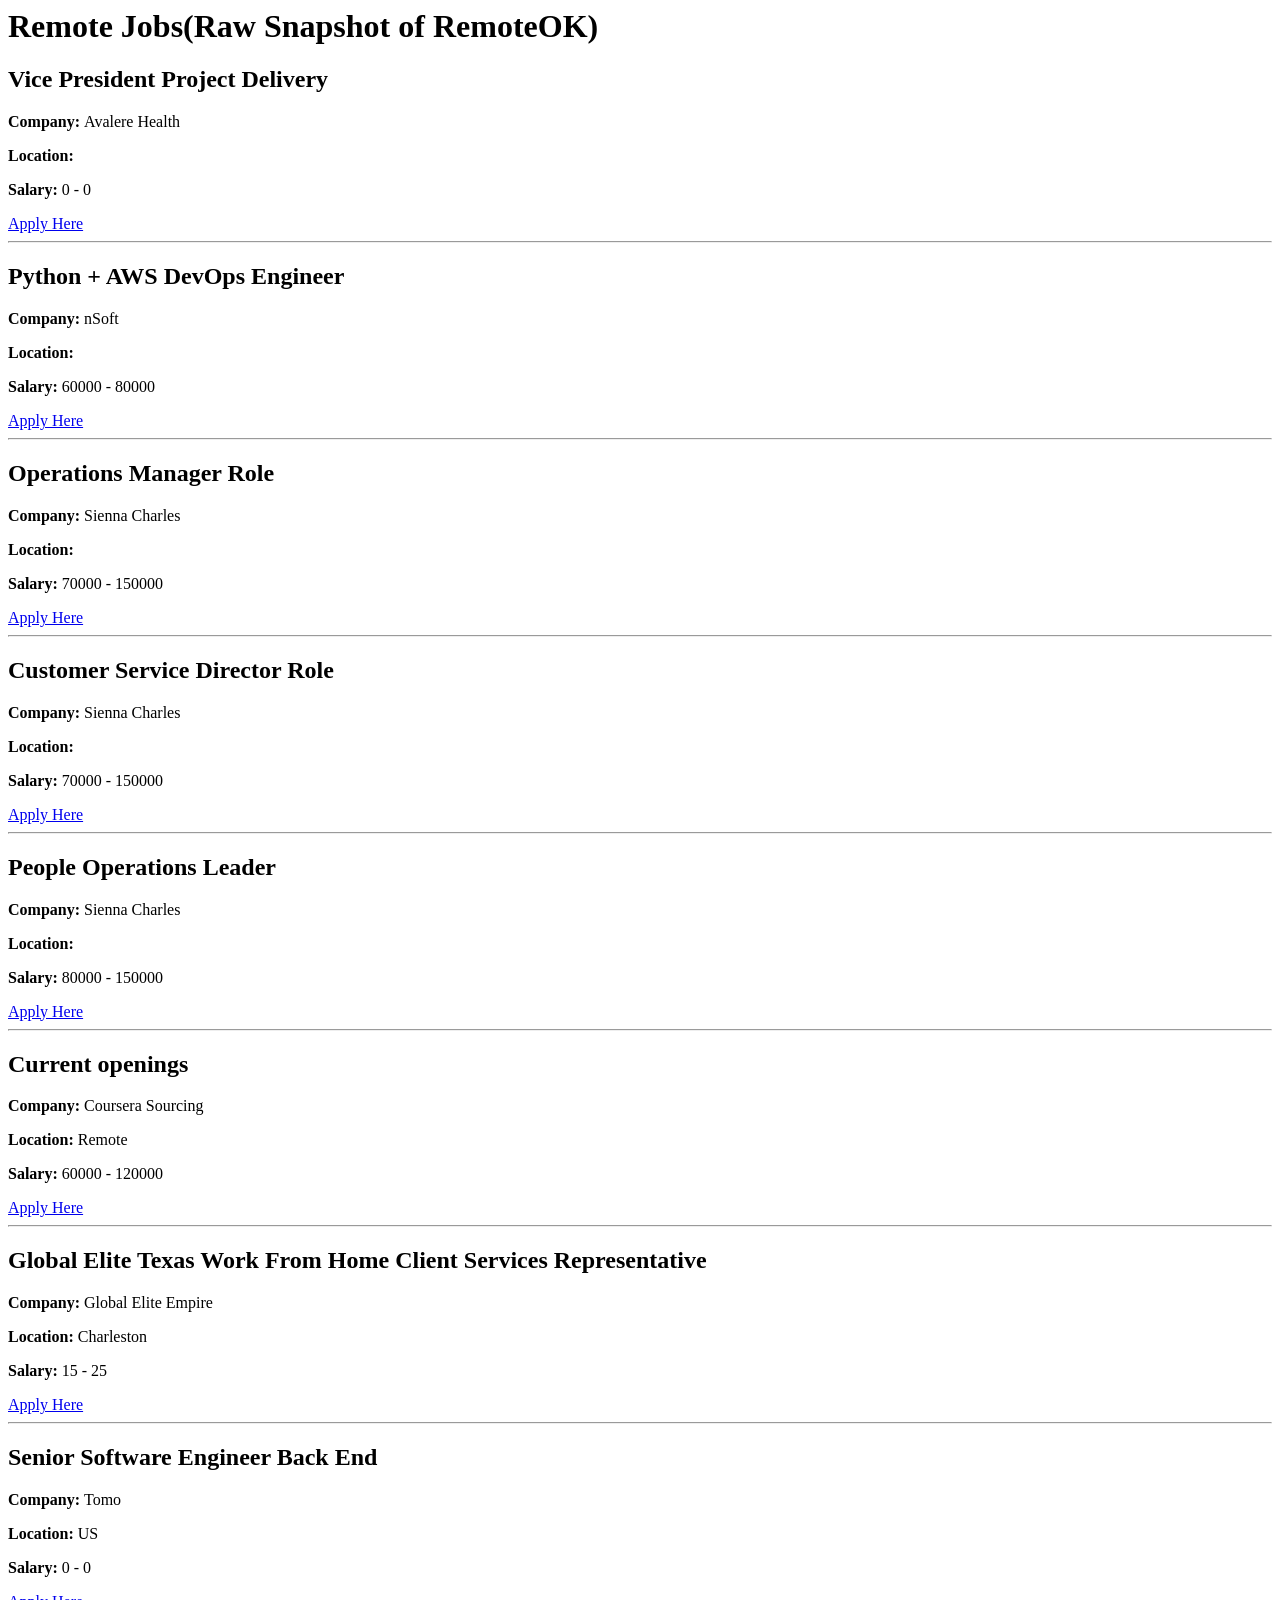
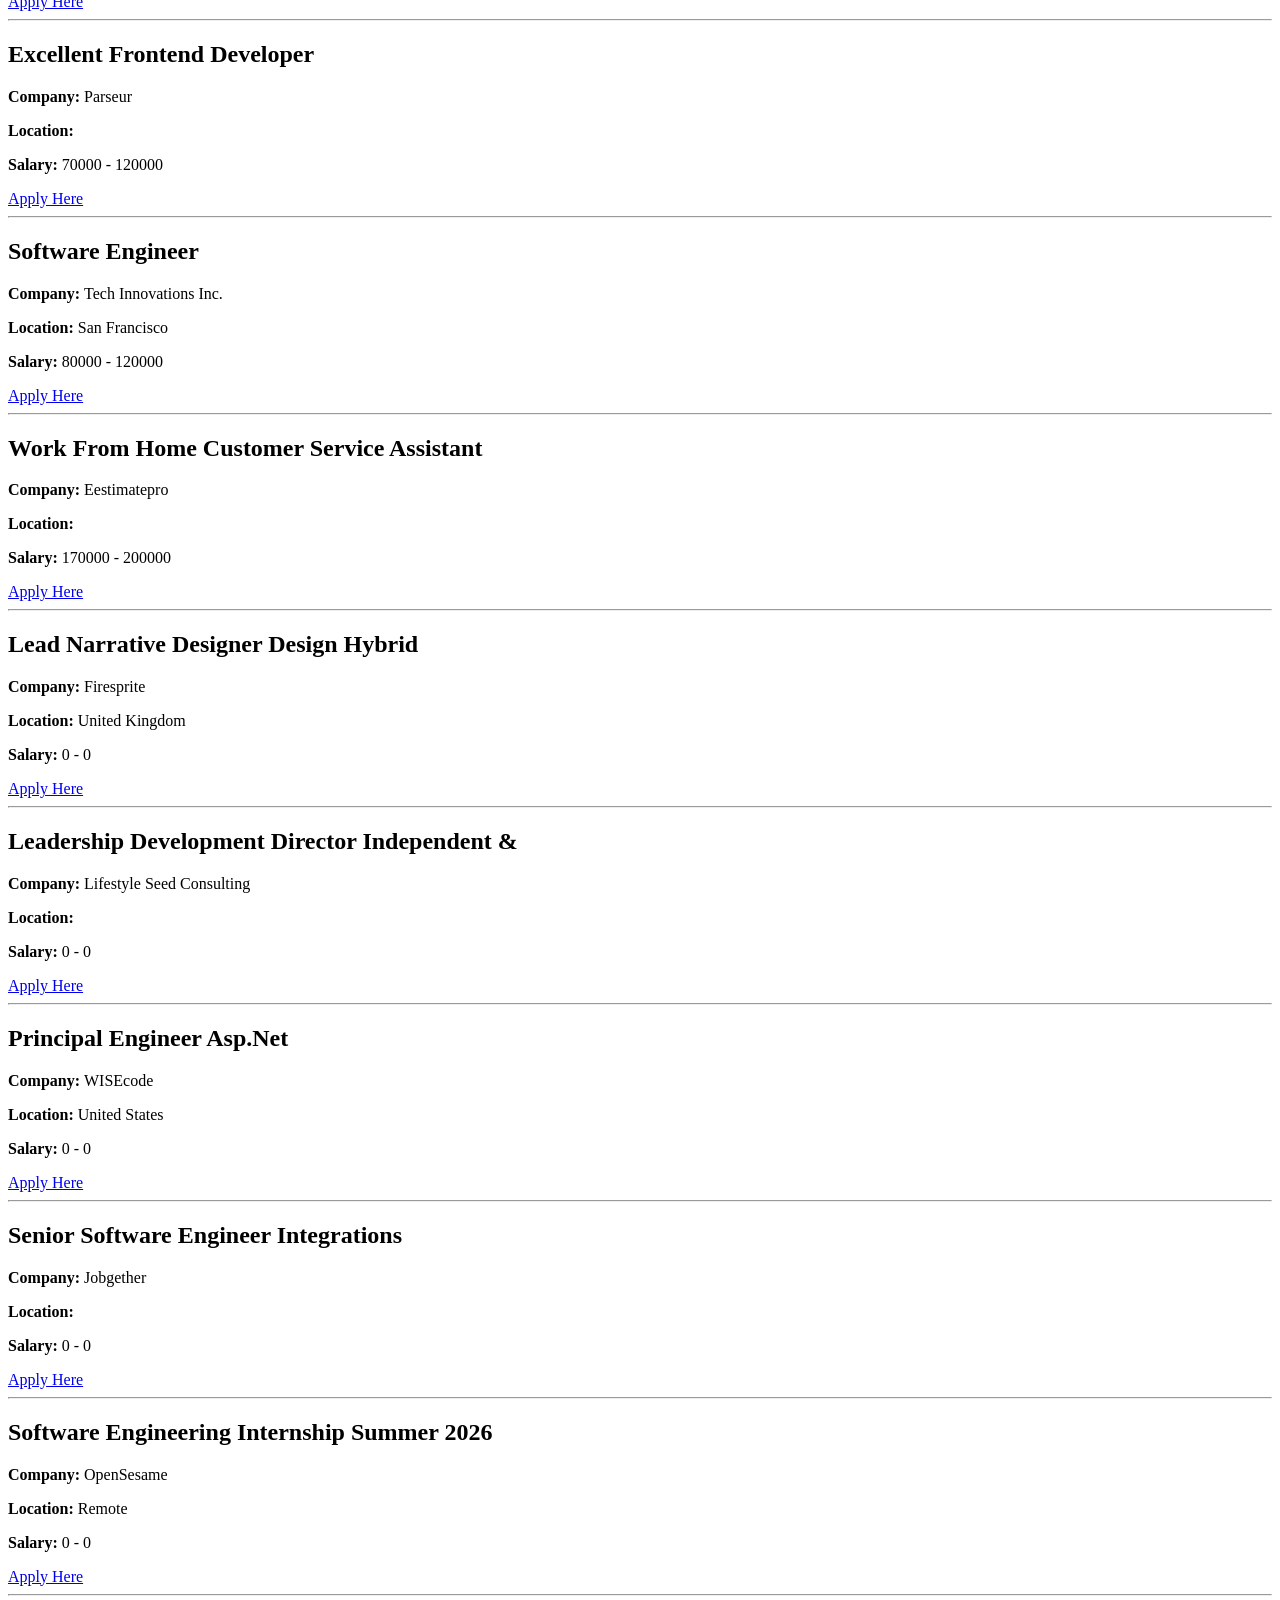
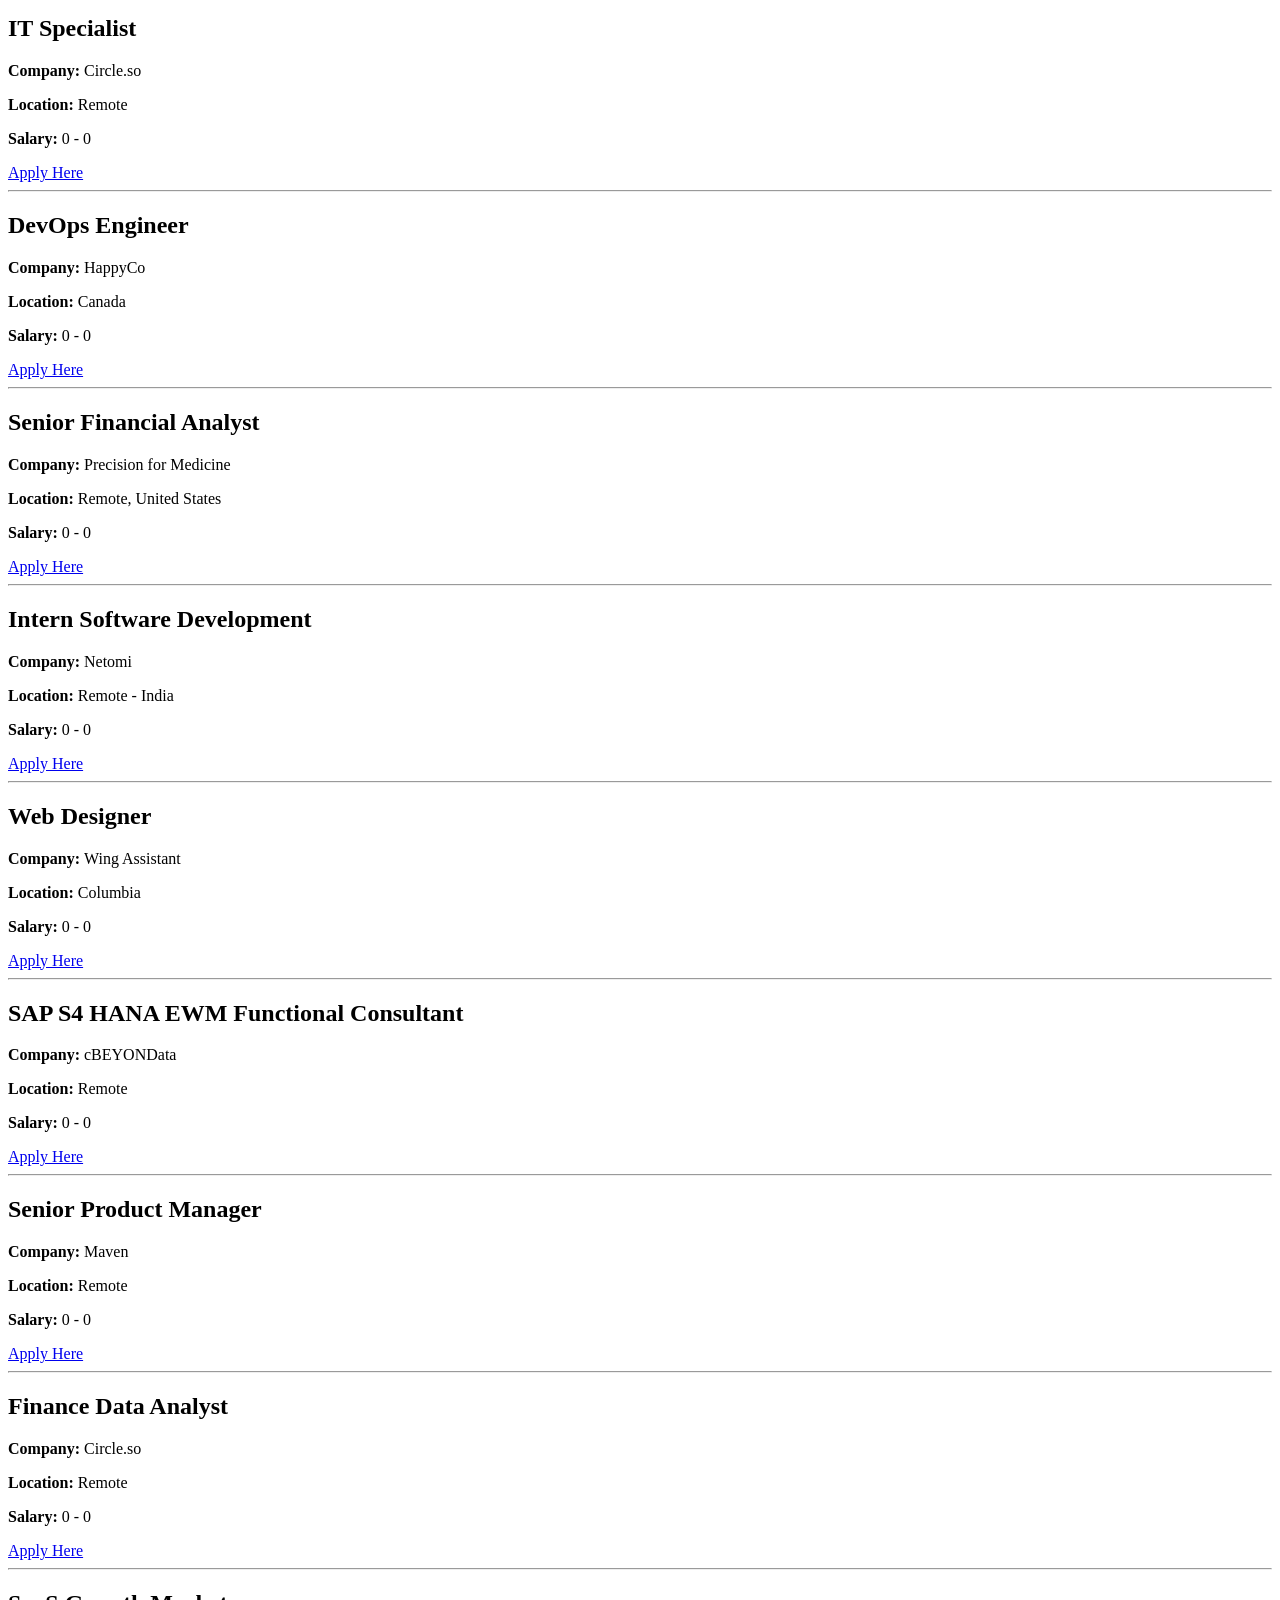
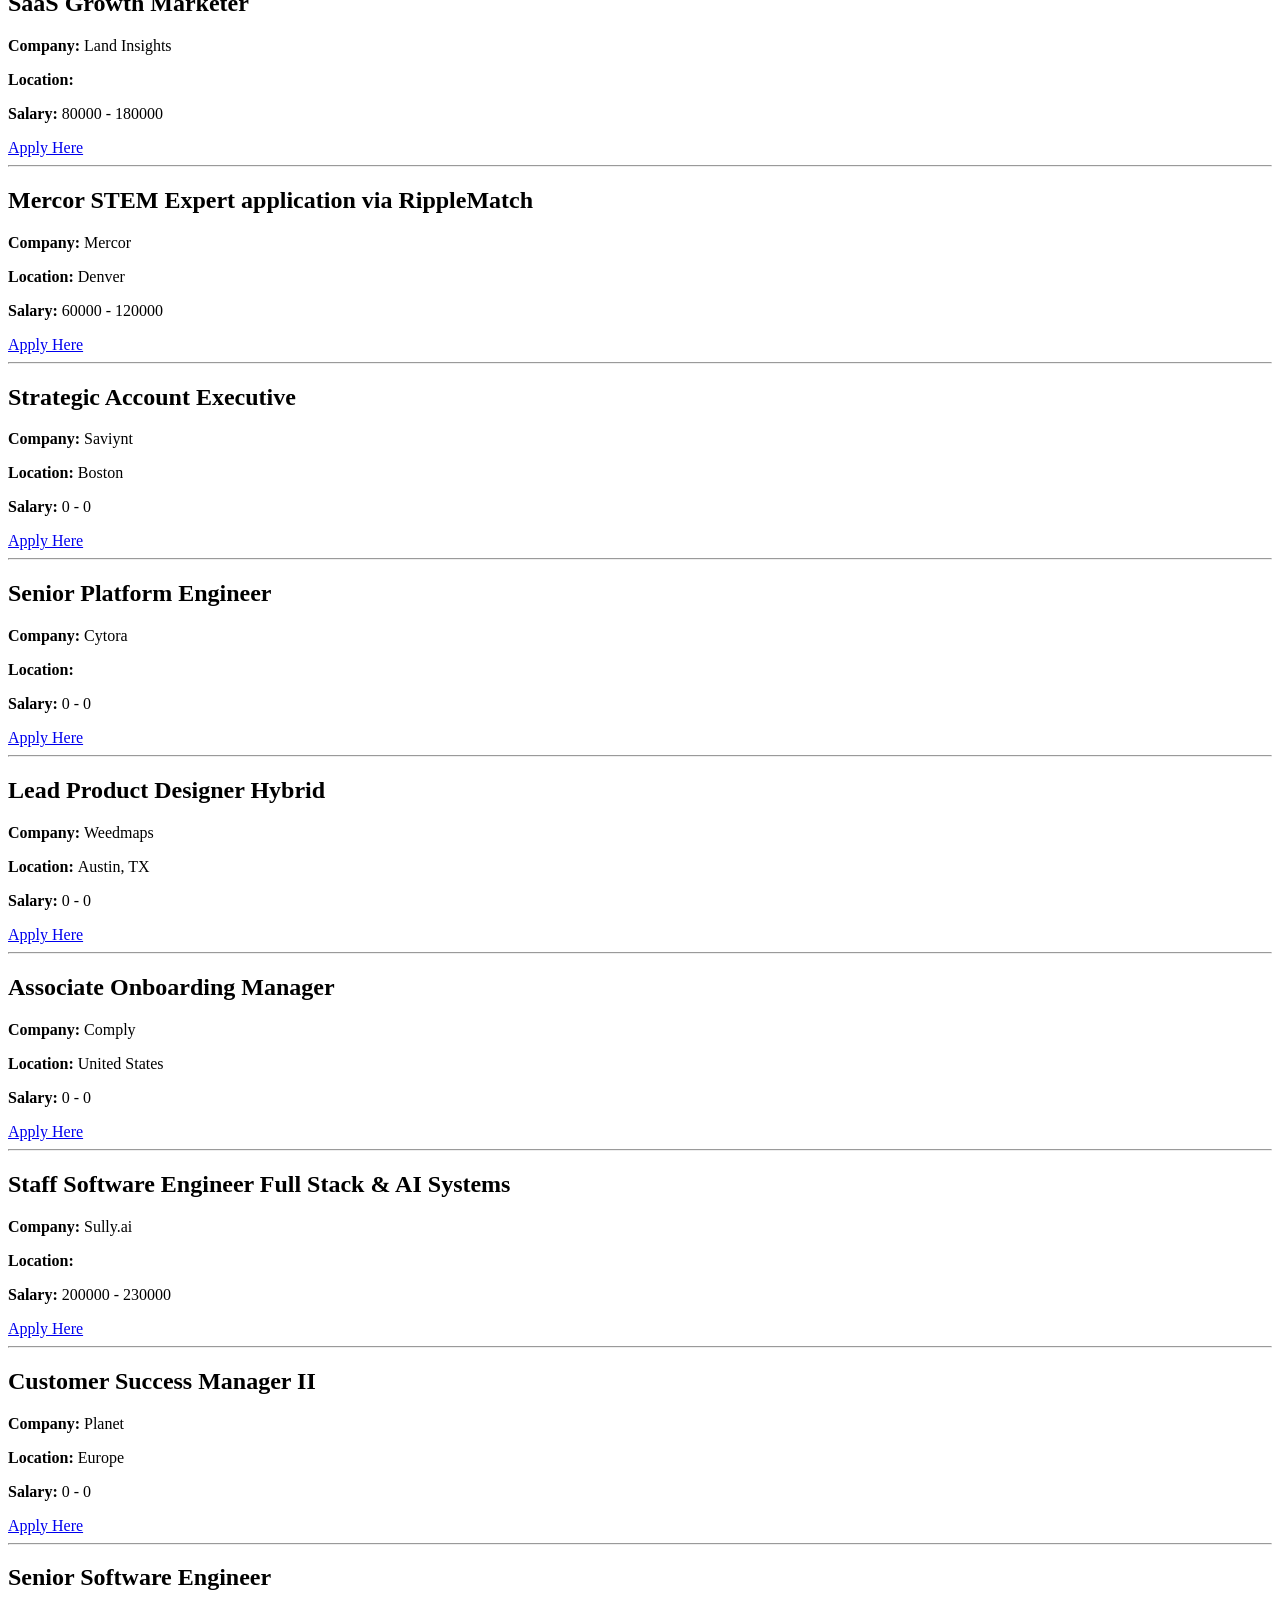
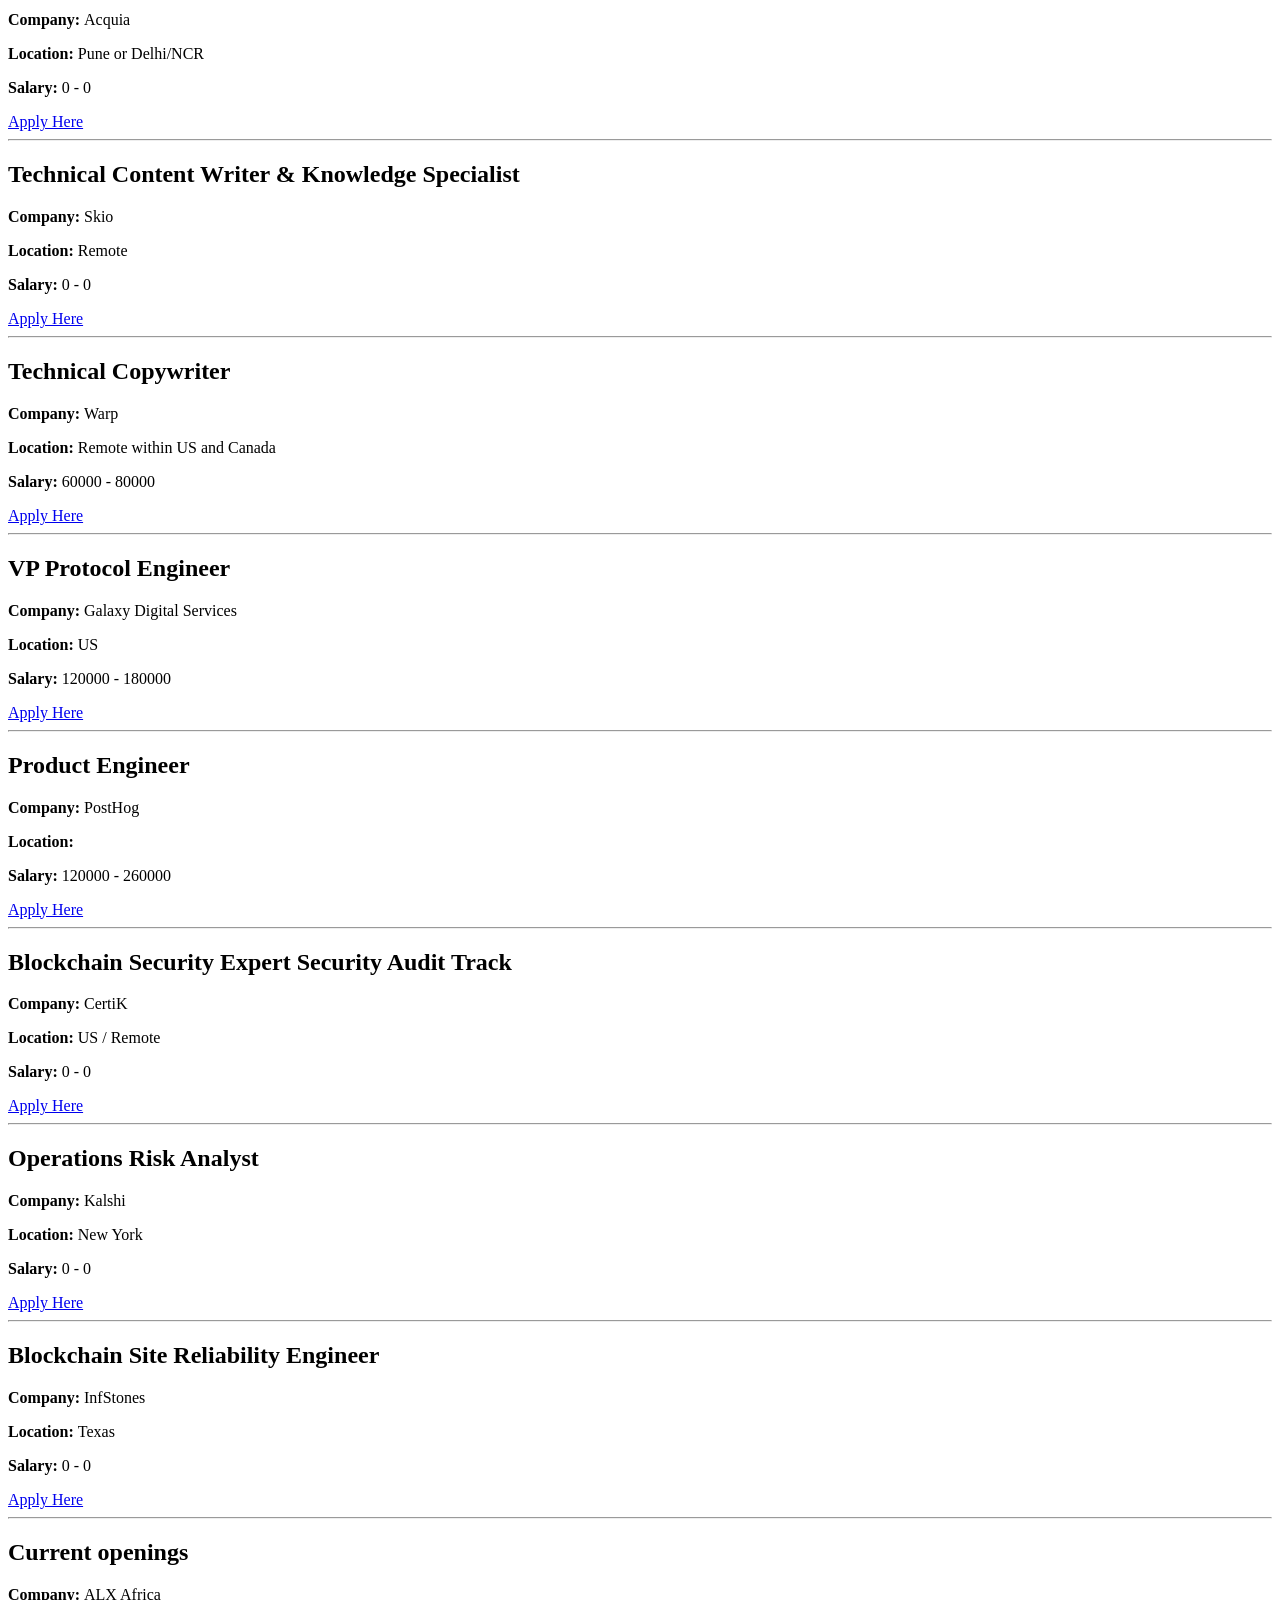
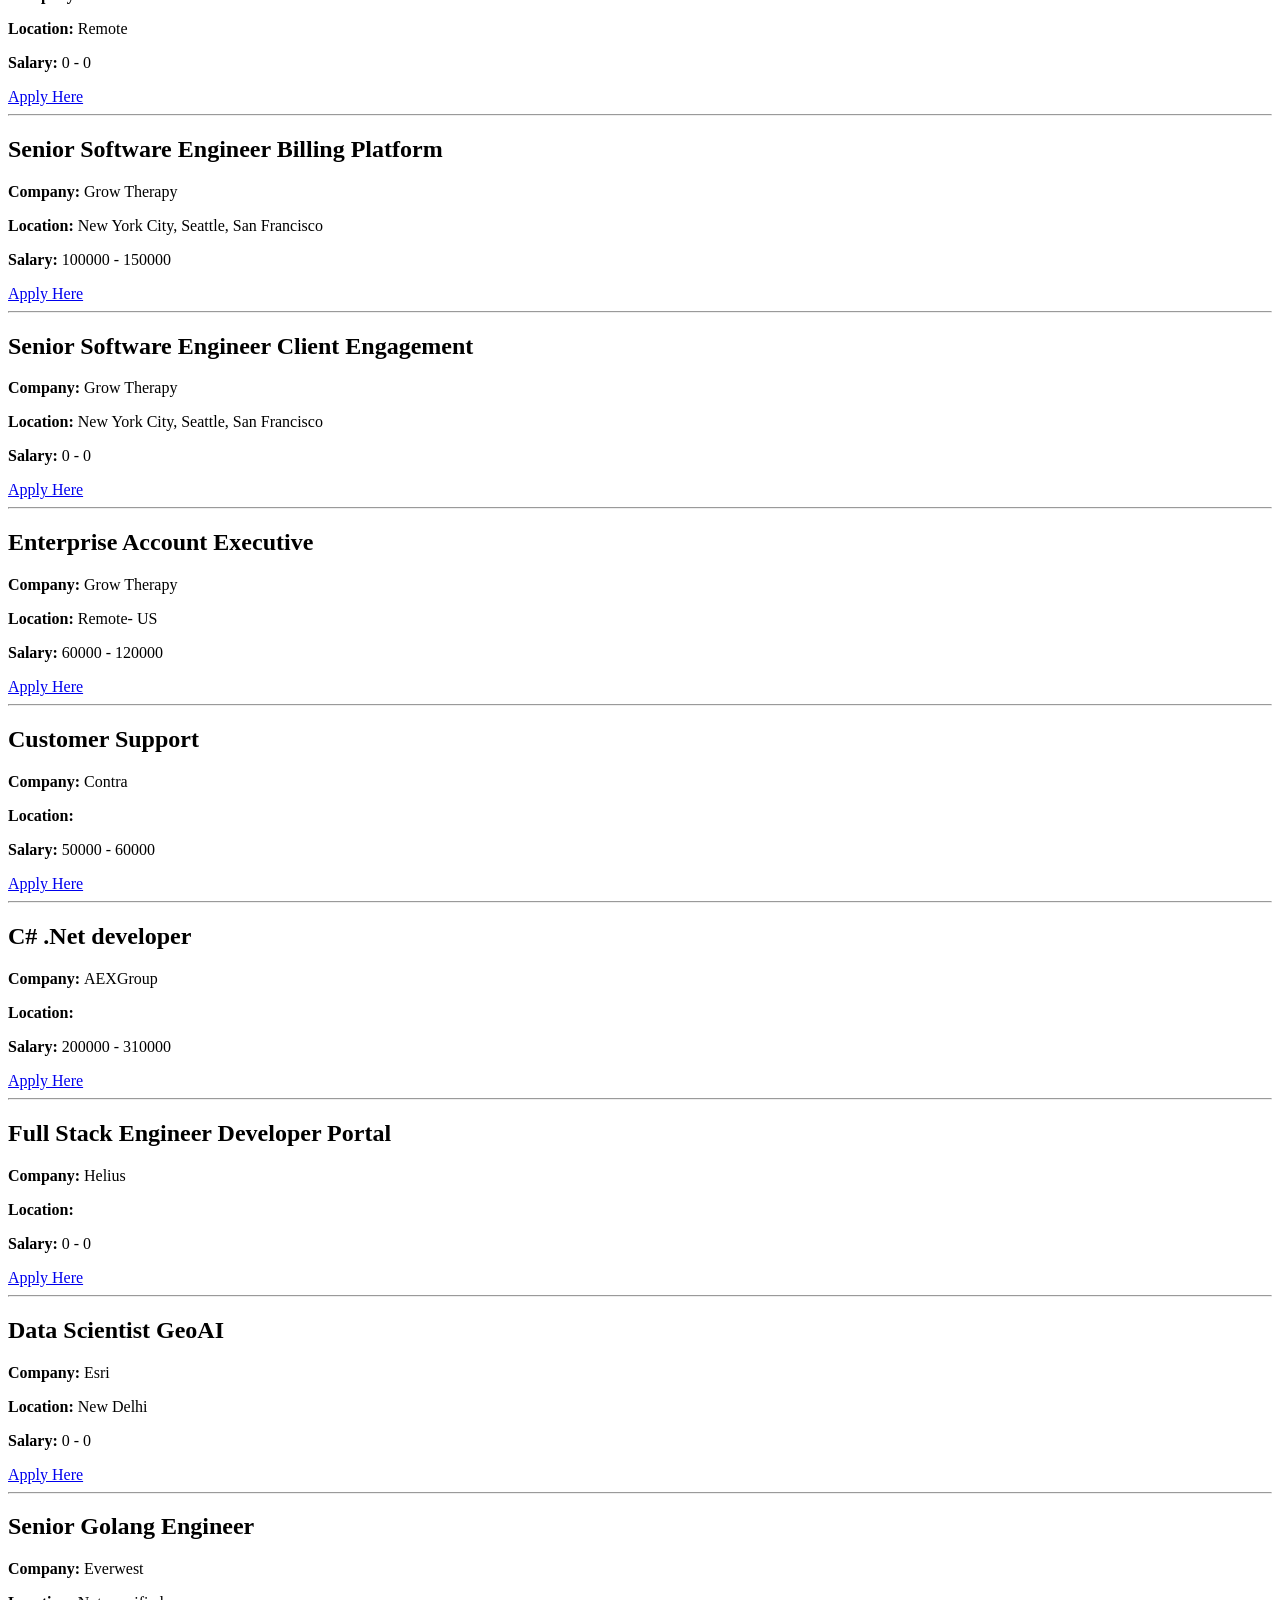
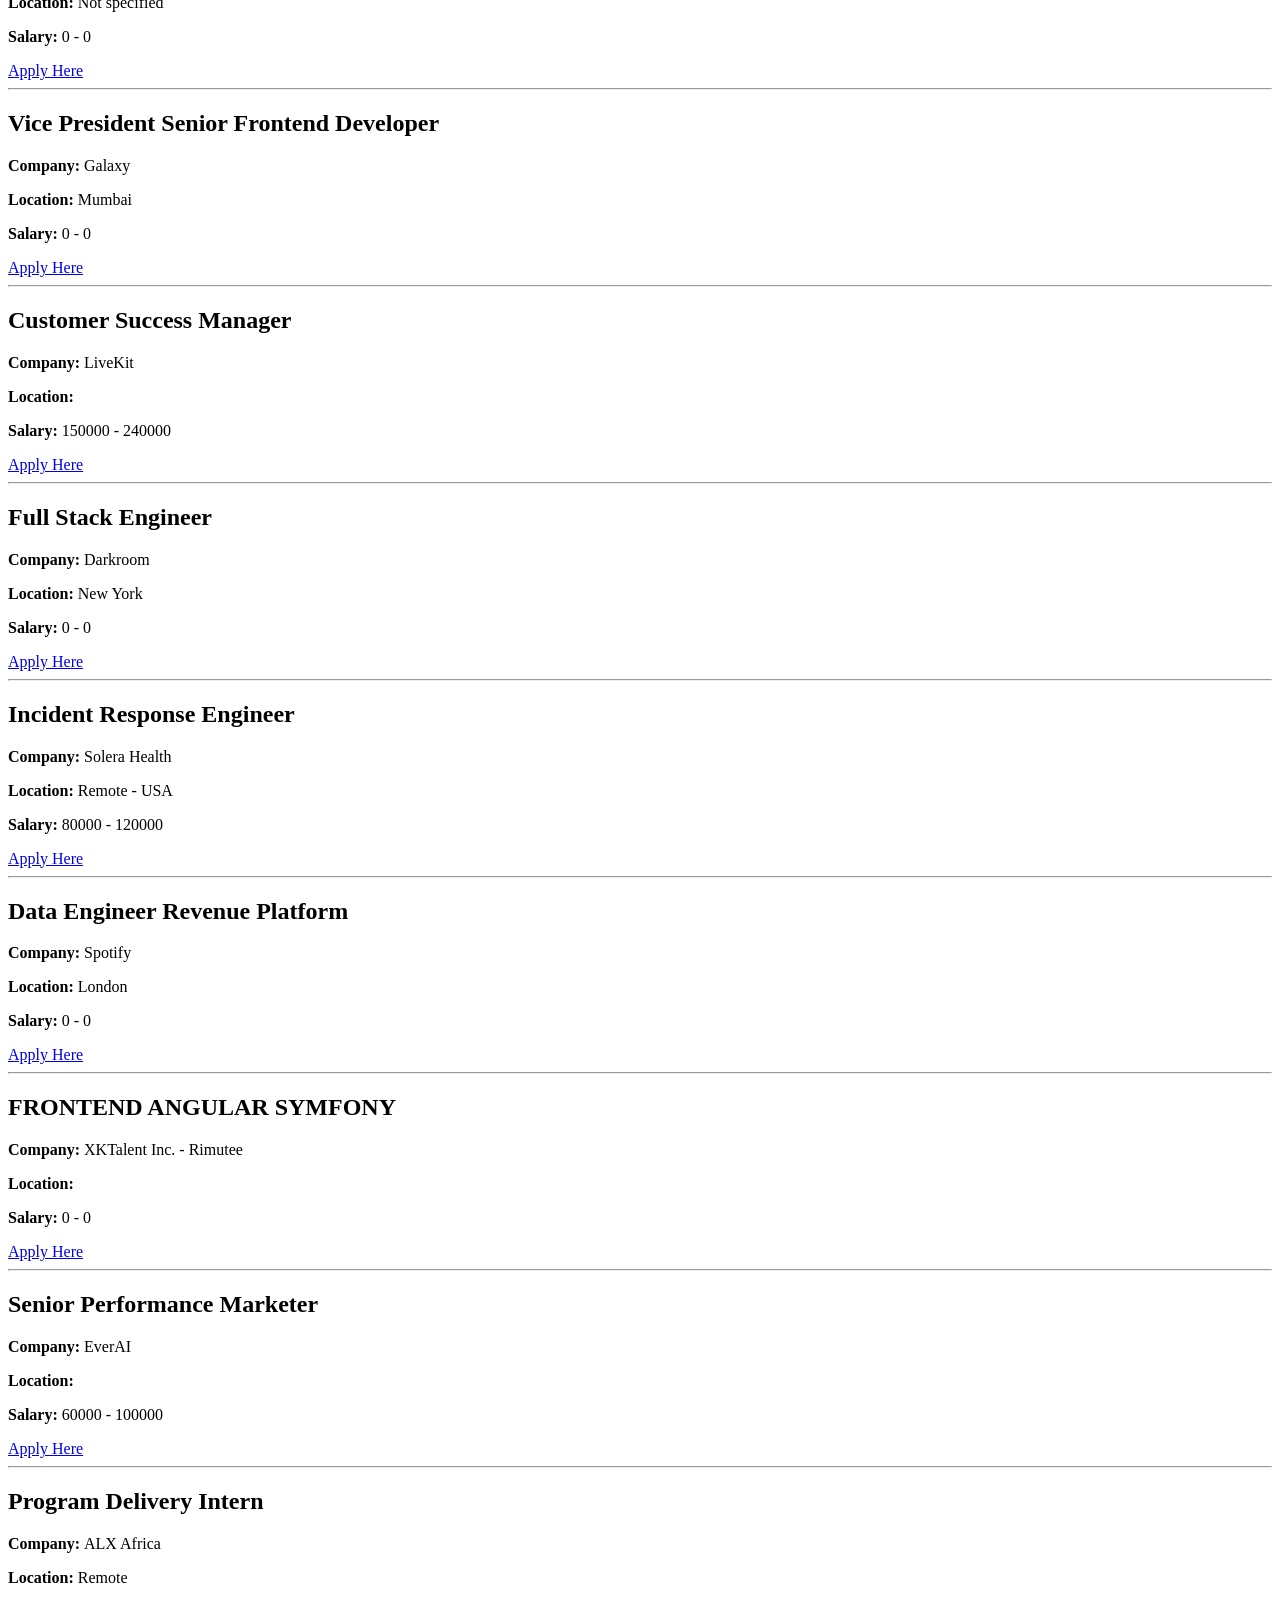
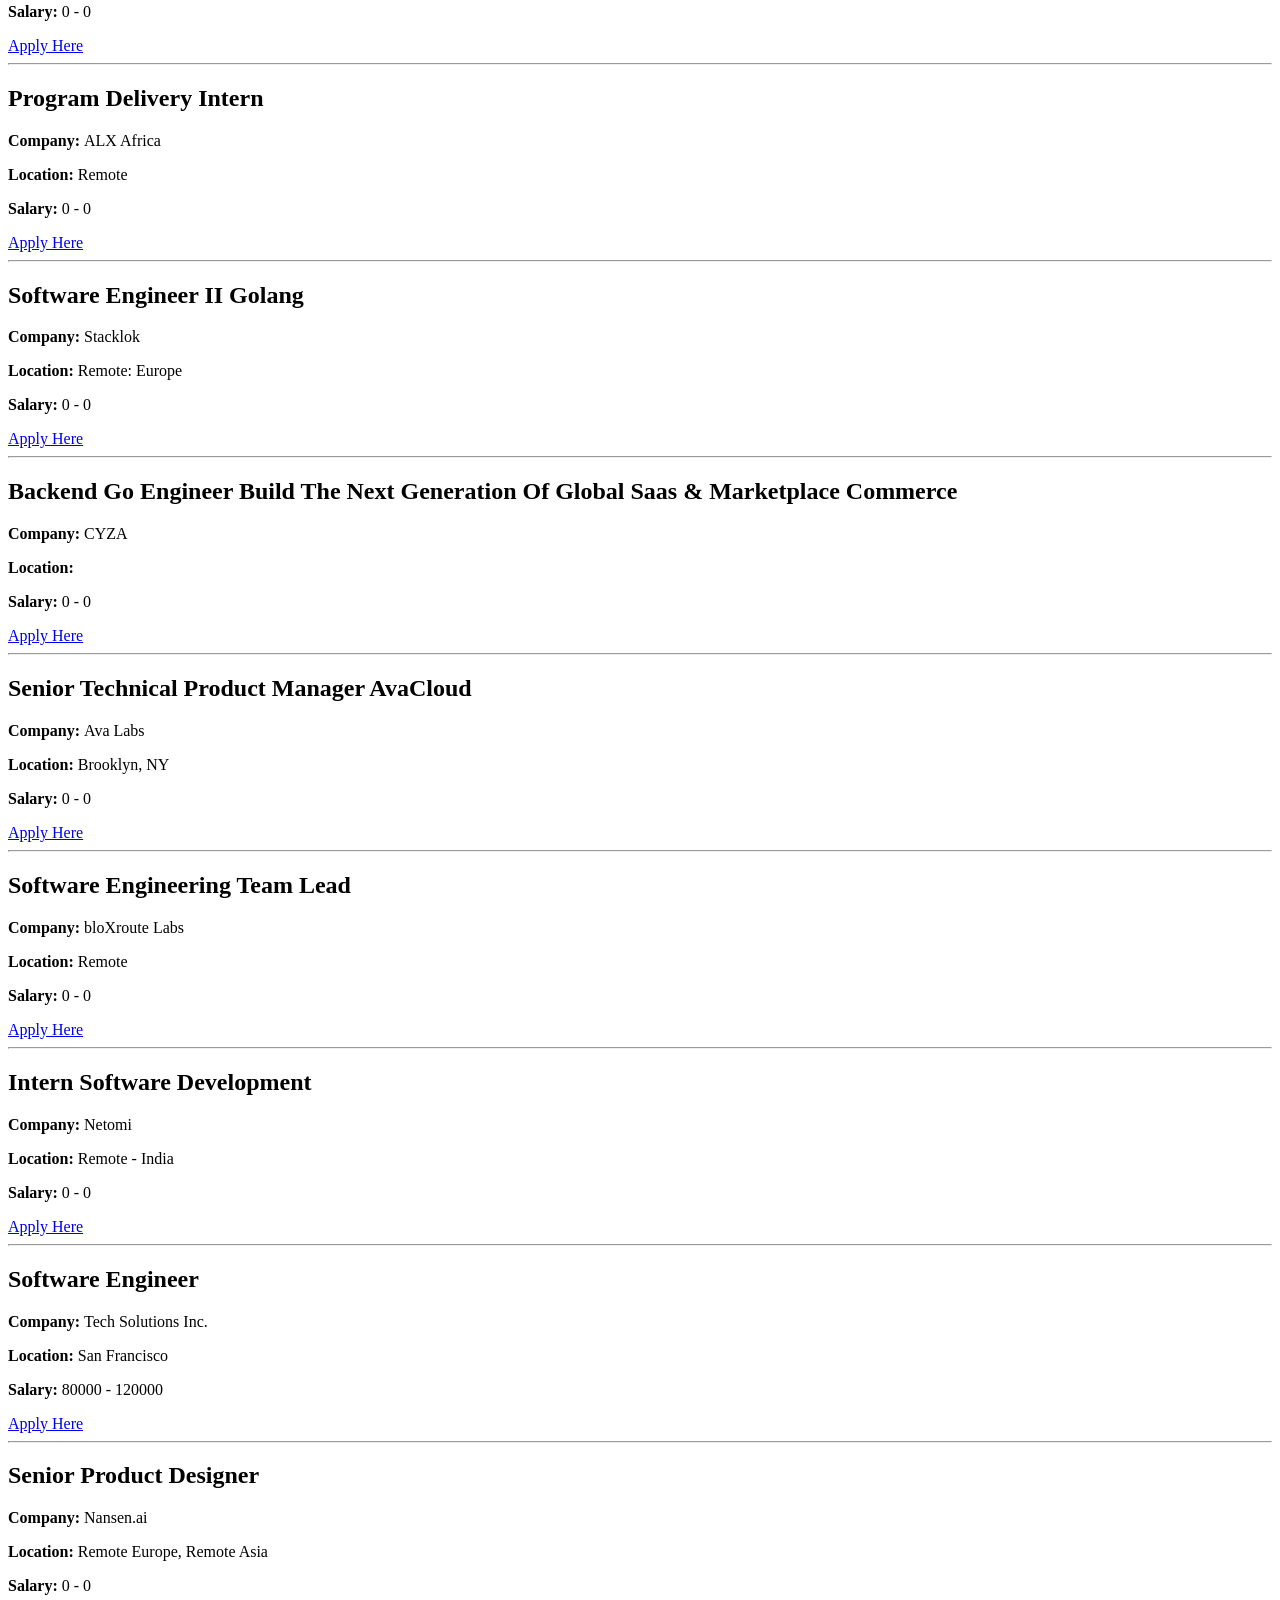
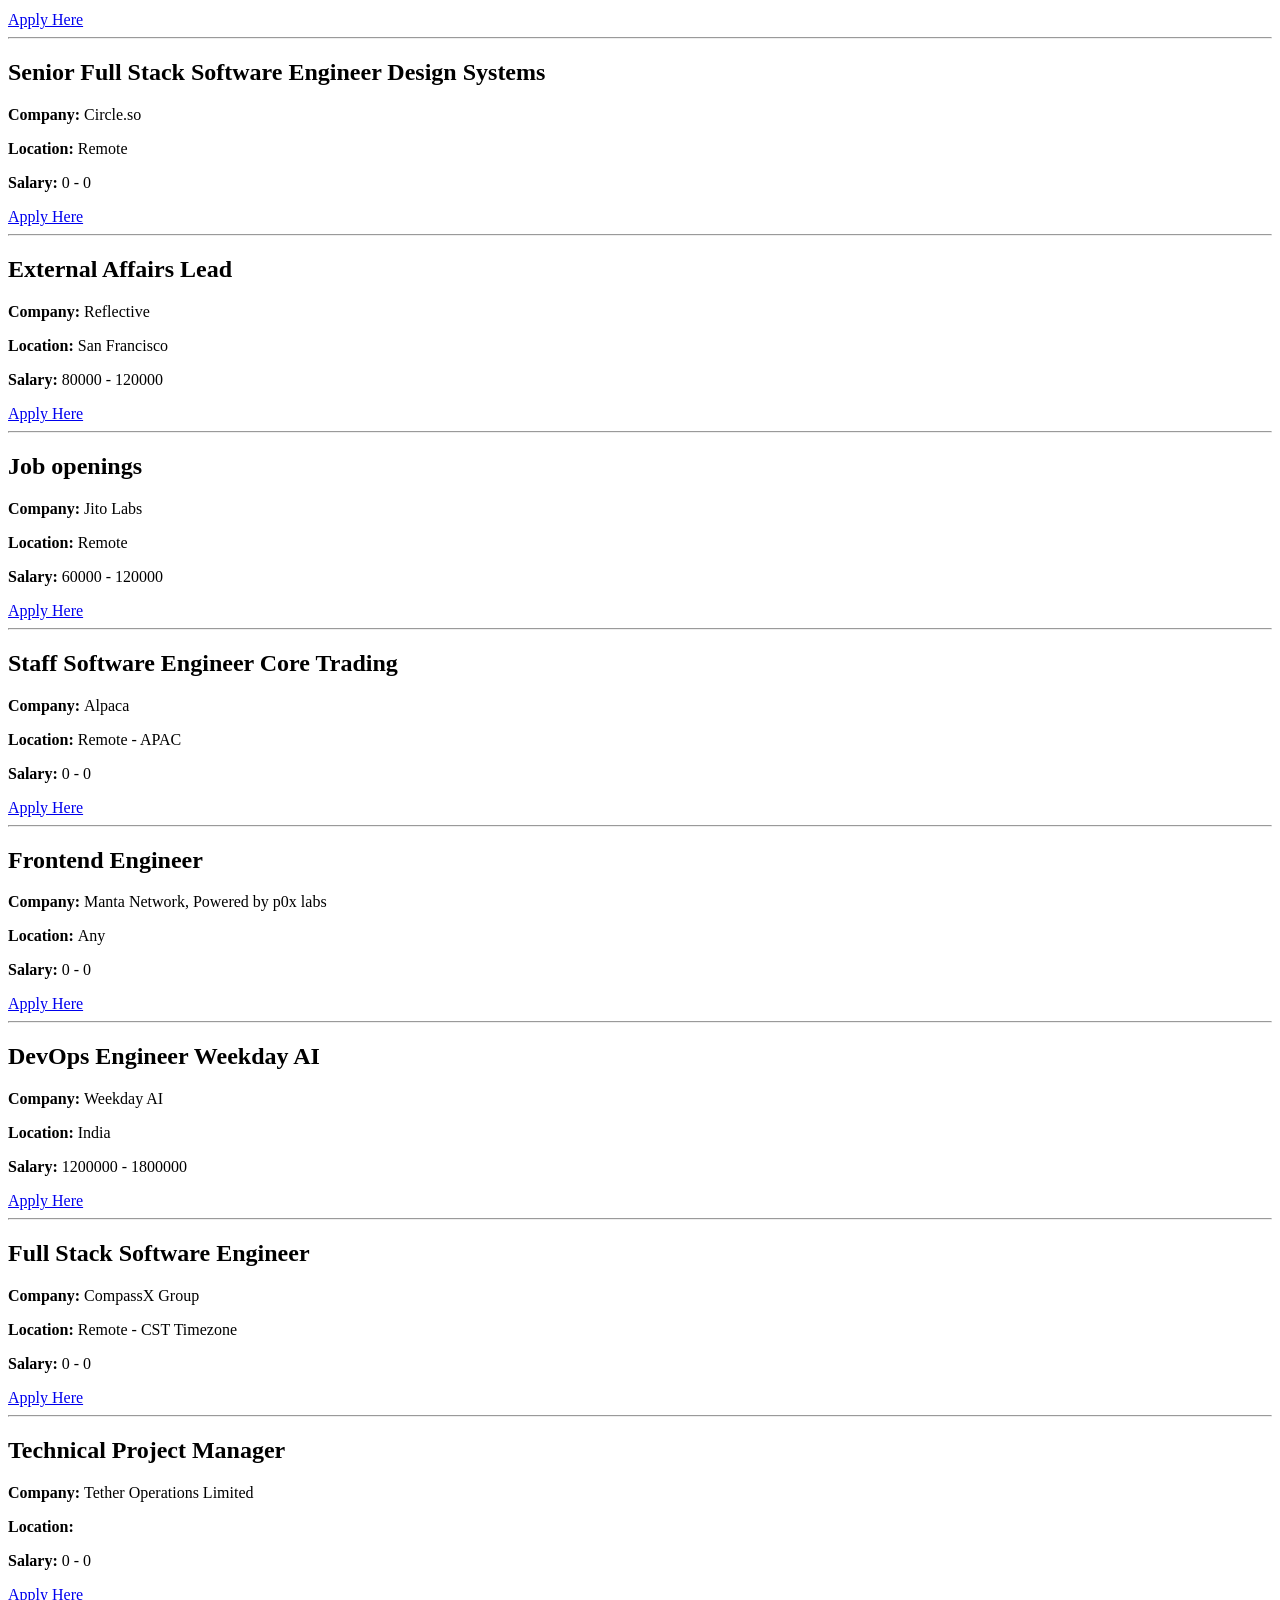
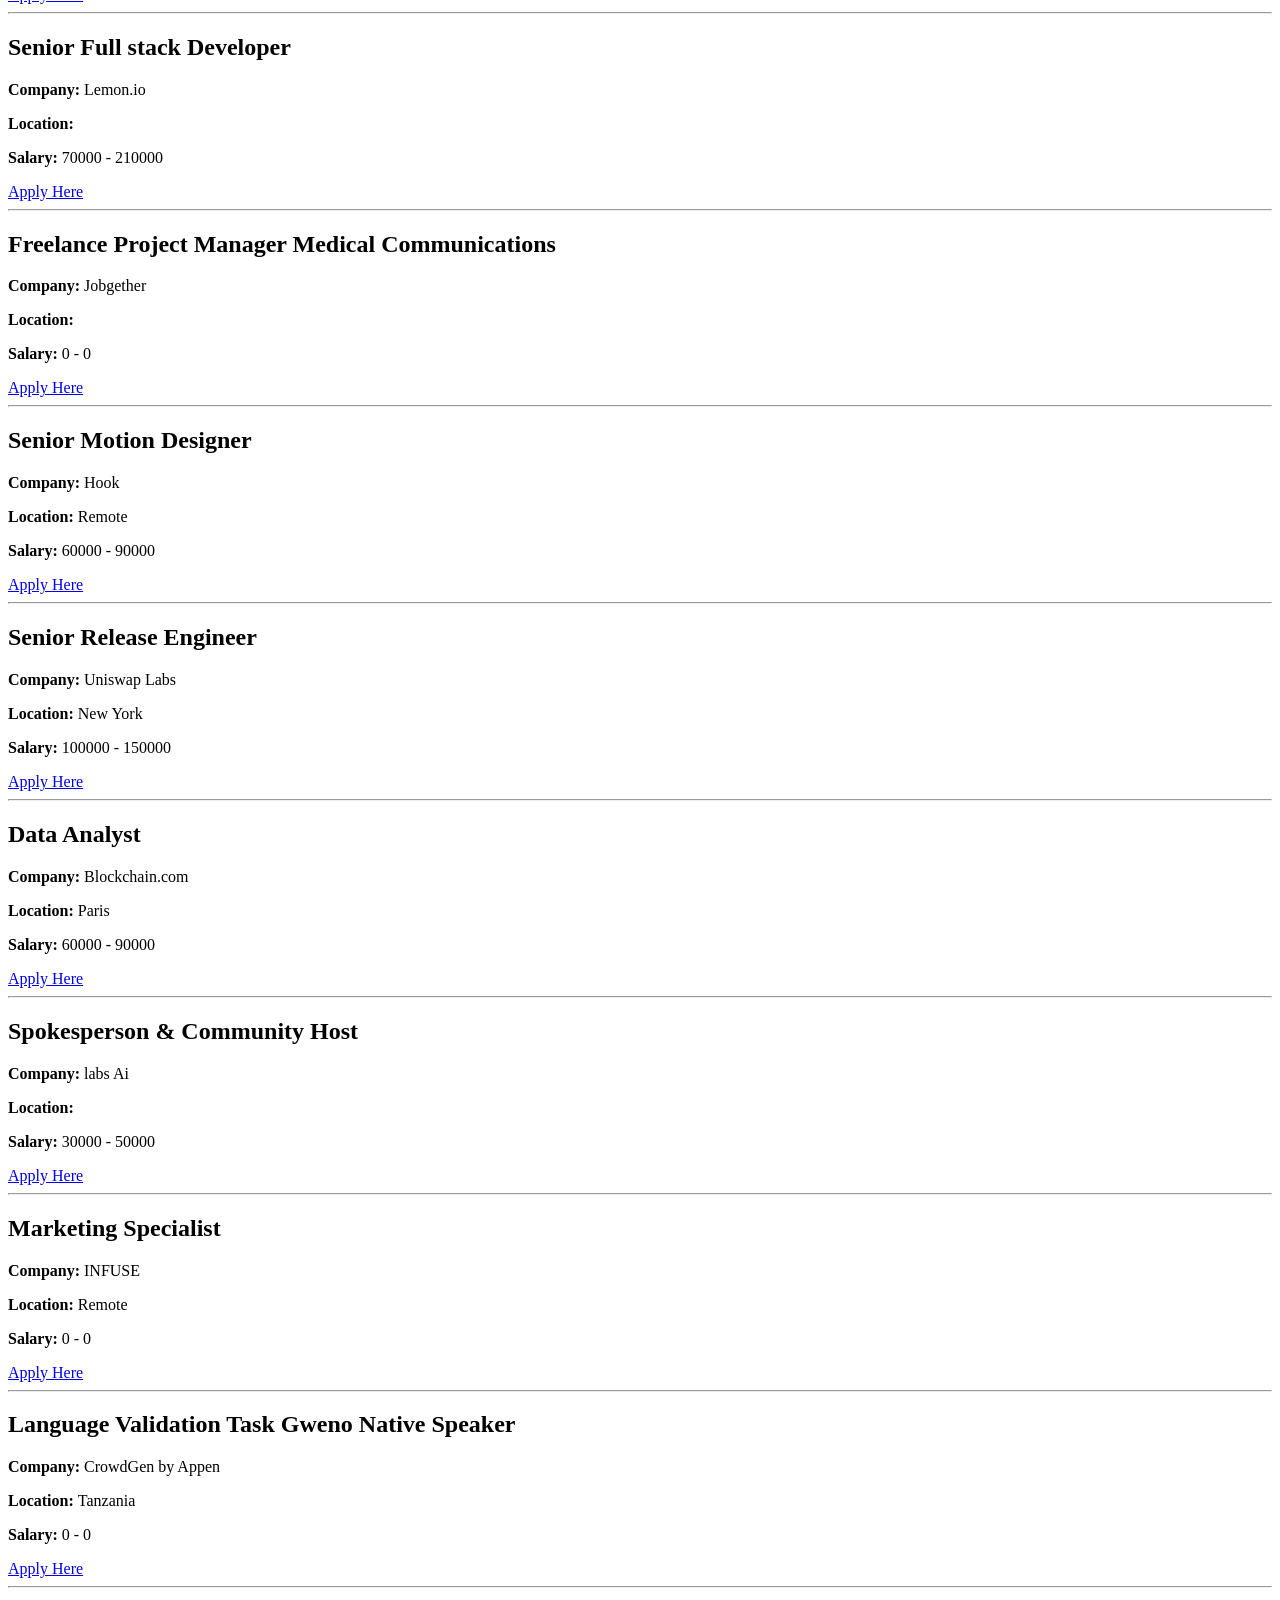
==== commit 541f6d9b: "fixing null values error" ====
--- a/data/raw/jobs_remoteok.html
+++ b/data/raw/jobs_remoteok.html
@@ -1 +1 @@
-<html><head><title>Remote Jobs</title></head><body><h1>Remote Jobs(Raw Snapshot of RemoteOK)</h1><div class='job'><h2>Python + AWS DevOps Engineer</h2><p><b>Company: </b> nSoft</p><p><b>Location: </b> </p><p><b>Salary: </b> 60000 - 80000</p><a href='https://remoteOK.com/remote-jobs/remote-python-aws-devops-engineer-nsoft-1129040' target='_blank'>Apply Here</a><hr></div><div class='job'><h2>Operations Manager Role</h2><p><b>Company: </b> Sienna Charles</p><p><b>Location: </b> </p><p><b>Salary: </b> 70000 - 150000</p><a href='https://remoteOK.com/remote-jobs/remote-operations-manager-role-sienna-charles-1129039' target='_blank'>Apply Here</a><hr></div><div class='job'><h2>Customer Service Director Role</h2><p><b>Company: </b> Sienna Charles</p><p><b>Location: </b> </p><p><b>Salary: </b> 70000 - 150000</p><a href='https://remoteOK.com/remote-jobs/remote-customer-service-director-role-sienna-charles-1129038' target='_blank'>Apply Here</a><hr></div><div class='job'><h2>People Operations Leader</h2><p><b>Company: </b> Sienna Charles</p><p><b>Location: </b> </p><p><b>Salary: </b> 80000 - 150000</p><a href='https://remoteOK.com/remote-jobs/remote-people-operations-leader-sienna-charles-1129037' target='_blank'>Apply Here</a><hr></div><div class='job'><h2>Current openings</h2><p><b>Company: </b> Coursera Sourcing</p><p><b>Location: </b> Remote</p><p><b>Salary: </b> 60000 - 120000</p><a href='https://remoteOK.com/remote-jobs/remote-current-openings-coursera-sourcing-1129035' target='_blank'>Apply Here</a><hr></div><div class='job'><h2>Global Elite Texas Work From Home Client Services Representative</h2><p><b>Company: </b> Global Elite Empire</p><p><b>Location: </b> Charleston</p><p><b>Salary: </b> 15 - 25</p><a href='https://remoteOK.com/remote-jobs/remote-global-elite-texas-work-from-home-client-services-representative-global-elite-empire-1129034' target='_blank'>Apply Here</a><hr></div><div class='job'><h2>Senior Software Engineer Back End</h2><p><b>Company: </b> Tomo</p><p><b>Location: </b> US</p><p><b>Salary: </b> 0 - 0</p><a href='https://remoteOK.com/remote-jobs/remote-senior-software-engineer-back-end-tomo-1129033' target='_blank'>Apply Here</a><hr></div><div class='job'><h2>Excellent Frontend Developer</h2><p><b>Company: </b> Parseur</p><p><b>Location: </b> </p><p><b>Salary: </b> 70000 - 120000</p><a href='https://remoteOK.com/remote-jobs/remote-excellent-frontend-developer-parseur-1129032' target='_blank'>Apply Here</a><hr></div><div class='job'><h2>Software Engineer</h2><p><b>Company: </b> Tech Innovations Inc.</p><p><b>Location: </b> San Francisco</p><p><b>Salary: </b> 80000 - 120000</p><a href='https://remoteOK.com/remote-jobs/remote-software-engineer-tech-innovations-inc-1129031' target='_blank'>Apply Here</a><hr></div><div class='job'><h2>Work From Home Customer Service Assistant</h2><p><b>Company: </b> Eestimatepro</p><p><b>Location: </b> </p><p><b>Salary: </b> 170000 - 200000</p><a href='https://remoteOK.com/remote-jobs/remote-work-from-home-customer-service-assistant-eestimatepro-1129030' target='_blank'>Apply Here</a><hr></div><div class='job'><h2>Lead Narrative Designer Design Hybrid</h2><p><b>Company: </b> Firesprite</p><p><b>Location: </b> United Kingdom</p><p><b>Salary: </b> 0 - 0</p><a href='https://remoteOK.com/remote-jobs/remote-lead-narrative-designer-design-hybrid-firesprite-1129027' target='_blank'>Apply Here</a><hr></div><div class='job'><h2>Leadership Development Director Independent &amp</h2><p><b>Company: </b> Lifestyle Seed Consulting</p><p><b>Location: </b> </p><p><b>Salary: </b> 0 - 0</p><a href='https://remoteOK.com/remote-jobs/remote-leadership-development-director-independent-amp-lifestyle-seed-consulting-1129024' target='_blank'>Apply Here</a><hr></div><div class='job'><h2>Principal Engineer Asp.Net</h2><p><b>Company: </b> WISEcode</p><p><b>Location: </b> United States</p><p><b>Salary: </b> 0 - 0</p><a href='https://remoteOK.com/remote-jobs/remote-principal-engineer-asp-net-wisecode-1129022' target='_blank'>Apply Here</a><hr></div><div class='job'><h2>Senior Software Engineer Integrations</h2><p><b>Company: </b> Jobgether</p><p><b>Location: </b> </p><p><b>Salary: </b> 0 - 0</p><a href='https://remoteOK.com/remote-jobs/remote-senior-software-engineer-integrations-jobgether-1129020' target='_blank'>Apply Here</a><hr></div><div class='job'><h2>Software Engineering Internship Summer 2026</h2><p><b>Company: </b> OpenSesame</p><p><b>Location: </b> Remote</p><p><b>Salary: </b> 0 - 0</p><a href='https://remoteOK.com/remote-jobs/remote-software-engineering-internship-summer-2026-opensesame-1129018' target='_blank'>Apply Here</a><hr></div><div class='job'><h2>IT Specialist</h2><p><b>Company: </b> Circle.so</p><p><b>Location: </b> Remote</p><p><b>Salary: </b> 0 - 0</p><a href='https://remoteOK.com/remote-jobs/remote-it-specialist-circle-so-1129017' target='_blank'>Apply Here</a><hr></div><div class='job'><h2>DevOps Engineer</h2><p><b>Company: </b> HappyCo</p><p><b>Location: </b> Canada</p><p><b>Salary: </b> 0 - 0</p><a href='https://remoteOK.com/remote-jobs/remote-devops-engineer-happyco-1129015' target='_blank'>Apply Here</a><hr></div><div class='job'><h2>Senior Financial Analyst</h2><p><b>Company: </b> Precision for Medicine</p><p><b>Location: </b> Remote, United States</p><p><b>Salary: </b> 0 - 0</p><a href='https://remoteOK.com/remote-jobs/remote-senior-financial-analyst-precision-for-medicine-1129013' target='_blank'>Apply Here</a><hr></div><div class='job'><h2>Intern Software Development</h2><p><b>Company: </b> Netomi</p><p><b>Location: </b> Remote - India</p><p><b>Salary: </b> 0 - 0</p><a href='https://remoteOK.com/remote-jobs/remote-intern-software-development-netomi-1129012' target='_blank'>Apply Here</a><hr></div><div class='job'><h2>Web Designer</h2><p><b>Company: </b> Wing Assistant</p><p><b>Location: </b> Columbia</p><p><b>Salary: </b> 0 - 0</p><a href='https://remoteOK.com/remote-jobs/remote-web-designer-wing-assistant-1129011' target='_blank'>Apply Here</a><hr></div><div class='job'><h2>SAP S4 HANA EWM Functional Consultant</h2><p><b>Company: </b> cBEYONData</p><p><b>Location: </b> Remote</p><p><b>Salary: </b> 0 - 0</p><a href='https://remoteOK.com/remote-jobs/remote-sap-s4-hana-ewm-functional-consultant-cbeyondata-1129010' target='_blank'>Apply Here</a><hr></div><div class='job'><h2>Senior Product Manager</h2><p><b>Company: </b> Maven</p><p><b>Location: </b> Remote</p><p><b>Salary: </b> 0 - 0</p><a href='https://remoteOK.com/remote-jobs/remote-senior-product-manager-maven-1129009' target='_blank'>Apply Here</a><hr></div><div class='job'><h2>Finance Data Analyst</h2><p><b>Company: </b> Circle.so</p><p><b>Location: </b> Remote</p><p><b>Salary: </b> 0 - 0</p><a href='https://remoteOK.com/remote-jobs/remote-finance-data-analyst-circle-so-1129008' target='_blank'>Apply Here</a><hr></div><div class='job'><h2>SaaS Growth Marketer</h2><p><b>Company: </b> Land Insights</p><p><b>Location: </b> </p><p><b>Salary: </b> 80000 - 180000</p><a href='https://remoteOK.com/remote-jobs/remote-saas-growth-marketer-land-insights-1129007' target='_blank'>Apply Here</a><hr></div><div class='job'><h2>Mercor STEM Expert application via RippleMatch</h2><p><b>Company: </b> Mercor</p><p><b>Location: </b> Denver</p><p><b>Salary: </b> 60000 - 120000</p><a href='https://remoteOK.com/remote-jobs/remote-mercor-stem-expert-application-via-ripplematch-mercor-1129003' target='_blank'>Apply Here</a><hr></div><div class='job'><h2>Strategic Account Executive</h2><p><b>Company: </b> Saviynt</p><p><b>Location: </b> Boston</p><p><b>Salary: </b> 0 - 0</p><a href='https://remoteOK.com/remote-jobs/remote-strategic-account-executive-saviynt-1129002' target='_blank'>Apply Here</a><hr></div><div class='job'><h2>Senior Platform Engineer</h2><p><b>Company: </b> Cytora</p><p><b>Location: </b> </p><p><b>Salary: </b> 0 - 0</p><a href='https://remoteOK.com/remote-jobs/remote-senior-platform-engineer-cytora-1129001' target='_blank'>Apply Here</a><hr></div><div class='job'><h2>Lead Product Designer Hybrid</h2><p><b>Company: </b> Weedmaps</p><p><b>Location: </b> Austin, TX</p><p><b>Salary: </b> 0 - 0</p><a href='https://remoteOK.com/remote-jobs/remote-lead-product-designer-hybrid-weedmaps-1129000' target='_blank'>Apply Here</a><hr></div><div class='job'><h2>Associate Onboarding Manager</h2><p><b>Company: </b> Comply</p><p><b>Location: </b> United States</p><p><b>Salary: </b> 0 - 0</p><a href='https://remoteOK.com/remote-jobs/remote-associate-onboarding-manager-comply-1128999' target='_blank'>Apply Here</a><hr></div><div class='job'><h2>Staff Software Engineer Full Stack & AI Systems</h2><p><b>Company: </b> Sully.ai</p><p><b>Location: </b> </p><p><b>Salary: </b> 200000 - 230000</p><a href='https://remoteOK.com/remote-jobs/remote-staff-software-engineer-full-stack-ai-systems-sully-ai-1128998' target='_blank'>Apply Here</a><hr></div><div class='job'><h2>Customer Success Manager II</h2><p><b>Company: </b> Planet</p><p><b>Location: </b> Europe</p><p><b>Salary: </b> 0 - 0</p><a href='https://remoteOK.com/remote-jobs/remote-customer-success-manager-ii-planet-1128997' target='_blank'>Apply Here</a><hr></div><div class='job'><h2>Senior Software Engineer</h2><p><b>Company: </b> Acquia</p><p><b>Location: </b> Pune or Delhi/NCR</p><p><b>Salary: </b> 0 - 0</p><a href='https://remoteOK.com/remote-jobs/remote-senior-software-engineer-acquia-1128996' target='_blank'>Apply Here</a><hr></div><div class='job'><h2>Technical Content Writer &amp; Knowledge Specialist</h2><p><b>Company: </b> Skio</p><p><b>Location: </b> Remote</p><p><b>Salary: </b> 0 - 0</p><a href='https://remoteOK.com/remote-jobs/remote-technical-content-writer-amp-knowledge-specialist-skio-1128995' target='_blank'>Apply Here</a><hr></div><div class='job'><h2>Technical Copywriter</h2><p><b>Company: </b> Warp</p><p><b>Location: </b> Remote within US and Canada</p><p><b>Salary: </b> 60000 - 80000</p><a href='https://remoteOK.com/remote-jobs/remote-technical-copywriter-warp-1128994' target='_blank'>Apply Here</a><hr></div><div class='job'><h2>VP Protocol Engineer</h2><p><b>Company: </b> Galaxy Digital Services</p><p><b>Location: </b> US</p><p><b>Salary: </b> 120000 - 180000</p><a href='https://remoteOK.com/remote-jobs/remote-vp-protocol-engineer-galaxy-digital-services-1128993' target='_blank'>Apply Here</a><hr></div><div class='job'><h2>Product Engineer</h2><p><b>Company: </b> PostHog</p><p><b>Location: </b> </p><p><b>Salary: </b> 120000 - 260000</p><a href='https://remoteOK.com/remote-jobs/remote-product-engineer-posthog-1128992' target='_blank'>Apply Here</a><hr></div><div class='job'><h2>Blockchain Security Expert Security Audit Track</h2><p><b>Company: </b> CertiK</p><p><b>Location: </b> US / Remote</p><p><b>Salary: </b> 0 - 0</p><a href='https://remoteOK.com/remote-jobs/remote-blockchain-security-expert-security-audit-track-certik-1128991' target='_blank'>Apply Here</a><hr></div><div class='job'><h2>Operations Risk Analyst</h2><p><b>Company: </b> Kalshi</p><p><b>Location: </b> New York</p><p><b>Salary: </b> 0 - 0</p><a href='https://remoteOK.com/remote-jobs/remote-operations-risk-analyst-kalshi-1128990' target='_blank'>Apply Here</a><hr></div><div class='job'><h2>Blockchain Site Reliability Engineer</h2><p><b>Company: </b> InfStones</p><p><b>Location: </b> Texas</p><p><b>Salary: </b> 0 - 0</p><a href='https://remoteOK.com/remote-jobs/remote-blockchain-site-reliability-engineer-infstones-1128989' target='_blank'>Apply Here</a><hr></div><div class='job'><h2>Current openings</h2><p><b>Company: </b> ALX Africa</p><p><b>Location: </b> Remote</p><p><b>Salary: </b> 0 - 0</p><a href='https://remoteOK.com/remote-jobs/remote-current-openings-alx-africa-1128988' target='_blank'>Apply Here</a><hr></div><div class='job'><h2>Senior Software Engineer Billing Platform</h2><p><b>Company: </b> Grow Therapy</p><p><b>Location: </b> New York City, Seattle, San Francisco</p><p><b>Salary: </b> 100000 - 150000</p><a href='https://remoteOK.com/remote-jobs/remote-senior-software-engineer-billing-platform-grow-therapy-1128987' target='_blank'>Apply Here</a><hr></div><div class='job'><h2>Senior Software Engineer Client Engagement</h2><p><b>Company: </b> Grow Therapy</p><p><b>Location: </b> New York City, Seattle, San Francisco</p><p><b>Salary: </b> 0 - 0</p><a href='https://remoteOK.com/remote-jobs/remote-senior-software-engineer-client-engagement-grow-therapy-1128986' target='_blank'>Apply Here</a><hr></div><div class='job'><h2>Enterprise Account Executive</h2><p><b>Company: </b> Grow Therapy</p><p><b>Location: </b> Remote- US</p><p><b>Salary: </b> 60000 - 120000</p><a href='https://remoteOK.com/remote-jobs/remote-enterprise-account-executive-grow-therapy-1128985' target='_blank'>Apply Here</a><hr></div><div class='job'><h2>Customer Support</h2><p><b>Company: </b> Contra</p><p><b>Location: </b> </p><p><b>Salary: </b> 50000 - 60000</p><a href='https://remoteOK.com/remote-jobs/remote-customer-support-contra-1128983' target='_blank'>Apply Here</a><hr></div><div class='job'><h2>C# .Net developer</h2><p><b>Company: </b> AEXGroup</p><p><b>Location: </b> </p><p><b>Salary: </b> 200000 - 310000</p><a href='https://remoteOK.com/remote-jobs/remote-c-net-developer-aexgroup-1128982' target='_blank'>Apply Here</a><hr></div><div class='job'><h2>Full Stack Engineer Developer Portal</h2><p><b>Company: </b> Helius</p><p><b>Location: </b> </p><p><b>Salary: </b> 0 - 0</p><a href='https://remoteOK.com/remote-jobs/remote-full-stack-engineer-developer-portal-helius-1128980' target='_blank'>Apply Here</a><hr></div><div class='job'><h2>Data Scientist GeoAI</h2><p><b>Company: </b> Esri</p><p><b>Location: </b> New Delhi</p><p><b>Salary: </b> 0 - 0</p><a href='https://remoteOK.com/remote-jobs/remote-data-scientist-geoai-esri-1128979' target='_blank'>Apply Here</a><hr></div><div class='job'><h2>Senior Golang Engineer</h2><p><b>Company: </b> Everwest</p><p><b>Location: </b> Not specified</p><p><b>Salary: </b> 0 - 0</p><a href='https://remoteOK.com/remote-jobs/remote-senior-golang-engineer-everwest-1128978' target='_blank'>Apply Here</a><hr></div><div class='job'><h2>Vice President Senior Frontend Developer</h2><p><b>Company: </b> Galaxy</p><p><b>Location: </b> Mumbai</p><p><b>Salary: </b> 0 - 0</p><a href='https://remoteOK.com/remote-jobs/remote-vice-president-senior-frontend-developer-galaxy-1128977' target='_blank'>Apply Here</a><hr></div><div class='job'><h2>Customer Success Manager</h2><p><b>Company: </b> LiveKit</p><p><b>Location: </b> </p><p><b>Salary: </b> 150000 - 240000</p><a href='https://remoteOK.com/remote-jobs/remote-customer-success-manager-livekit-1128976' target='_blank'>Apply Here</a><hr></div><div class='job'><h2>Full Stack Engineer</h2><p><b>Company: </b> Darkroom</p><p><b>Location: </b> New York</p><p><b>Salary: </b> 0 - 0</p><a href='https://remoteOK.com/remote-jobs/remote-full-stack-engineer-darkroom-1128975' target='_blank'>Apply Here</a><hr></div><div class='job'><h2>Incident Response Engineer</h2><p><b>Company: </b> Solera Health</p><p><b>Location: </b> Remote - USA</p><p><b>Salary: </b> 80000 - 120000</p><a href='https://remoteOK.com/remote-jobs/remote-incident-response-engineer-solera-health-1128974' target='_blank'>Apply Here</a><hr></div><div class='job'><h2>Data Engineer Revenue Platform</h2><p><b>Company: </b> Spotify</p><p><b>Location: </b> London</p><p><b>Salary: </b> 0 - 0</p><a href='https://remoteOK.com/remote-jobs/remote-data-engineer-revenue-platform-spotify-1128972' target='_blank'>Apply Here</a><hr></div><div class='job'><h2>FRONTEND ANGULAR SYMFONY</h2><p><b>Company: </b> XKTalent Inc. - Rimutee</p><p><b>Location: </b> </p><p><b>Salary: </b> 0 - 0</p><a href='https://remoteOK.com/remote-jobs/remote-frontend-angular-symfony-xktalent-inc-rimutee-1128971' target='_blank'>Apply Here</a><hr></div><div class='job'><h2>Senior Performance Marketer</h2><p><b>Company: </b> EverAI</p><p><b>Location: </b> </p><p><b>Salary: </b> 60000 - 100000</p><a href='https://remoteOK.com/remote-jobs/remote-senior-performance-marketer-everai-1128970' target='_blank'>Apply Here</a><hr></div><div class='job'><h2>Program Delivery Intern</h2><p><b>Company: </b> ALX Africa</p><p><b>Location: </b> Remote</p><p><b>Salary: </b> 0 - 0</p><a href='https://remoteOK.com/remote-jobs/remote-program-delivery-intern-alx-africa-1128969' target='_blank'>Apply Here</a><hr></div><div class='job'><h2>Program Delivery Intern</h2><p><b>Company: </b> ALX Africa</p><p><b>Location: </b> Remote</p><p><b>Salary: </b> 0 - 0</p><a href='https://remoteOK.com/remote-jobs/remote-program-delivery-intern-alx-africa-1128968' target='_blank'>Apply Here</a><hr></div><div class='job'><h2>Software Engineer II Golang</h2><p><b>Company: </b> Stacklok</p><p><b>Location: </b> Remote: Europe</p><p><b>Salary: </b> 0 - 0</p><a href='https://remoteOK.com/remote-jobs/remote-software-engineer-ii-golang-stacklok-1128967' target='_blank'>Apply Here</a><hr></div><div class='job'><h2>Backend Go Engineer Build The Next Generation Of Global Saas & Marketplace Commerce</h2><p><b>Company: </b> CYZA</p><p><b>Location: </b> </p><p><b>Salary: </b> 0 - 0</p><a href='https://remoteOK.com/remote-jobs/remote-backend-go-engineer-build-the-next-generation-of-global-saas-marketplace-commerce-cyza-1128966' target='_blank'>Apply Here</a><hr></div><div class='job'><h2>Senior Technical Product Manager AvaCloud</h2><p><b>Company: </b> Ava Labs</p><p><b>Location: </b> Brooklyn, NY</p><p><b>Salary: </b> 0 - 0</p><a href='https://remoteOK.com/remote-jobs/remote-senior-technical-product-manager-avacloud-ava-labs-1128965' target='_blank'>Apply Here</a><hr></div><div class='job'><h2>Software Engineering Team Lead</h2><p><b>Company: </b> bloXroute Labs</p><p><b>Location: </b> Remote</p><p><b>Salary: </b> 0 - 0</p><a href='https://remoteOK.com/remote-jobs/remote-software-engineering-team-lead-bloxroute-labs-1128964' target='_blank'>Apply Here</a><hr></div><div class='job'><h2>Intern Software Development</h2><p><b>Company: </b> Netomi</p><p><b>Location: </b> Remote - India</p><p><b>Salary: </b> 0 - 0</p><a href='https://remoteOK.com/remote-jobs/remote-intern-software-development-netomi-1128963' target='_blank'>Apply Here</a><hr></div><div class='job'><h2>Software Engineer</h2><p><b>Company: </b> Tech Solutions Inc.</p><p><b>Location: </b> San Francisco</p><p><b>Salary: </b> 80000 - 120000</p><a href='https://remoteOK.com/remote-jobs/remote-software-engineer-tech-solutions-inc-1128962' target='_blank'>Apply Here</a><hr></div><div class='job'><h2>Senior Product Designer</h2><p><b>Company: </b> Nansen.ai</p><p><b>Location: </b> Remote Europe, Remote Asia</p><p><b>Salary: </b> 0 - 0</p><a href='https://remoteOK.com/remote-jobs/remote-senior-product-designer-nansen-ai-1128960' target='_blank'>Apply Here</a><hr></div><div class='job'><h2>Senior Full Stack Software Engineer Design Systems</h2><p><b>Company: </b> Circle.so</p><p><b>Location: </b> Remote</p><p><b>Salary: </b> 0 - 0</p><a href='https://remoteOK.com/remote-jobs/remote-senior-full-stack-software-engineer-design-systems-circle-so-1128955' target='_blank'>Apply Here</a><hr></div><div class='job'><h2>External Affairs Lead</h2><p><b>Company: </b> Reflective</p><p><b>Location: </b> San Francisco</p><p><b>Salary: </b> 80000 - 120000</p><a href='https://remoteOK.com/remote-jobs/remote-external-affairs-lead-reflective-1128954' target='_blank'>Apply Here</a><hr></div><div class='job'><h2>Job openings</h2><p><b>Company: </b> Jito Labs</p><p><b>Location: </b> Remote</p><p><b>Salary: </b> 60000 - 120000</p><a href='https://remoteOK.com/remote-jobs/remote-job-openings-jito-labs-1128952' target='_blank'>Apply Here</a><hr></div><div class='job'><h2>Staff Software Engineer Core Trading</h2><p><b>Company: </b> Alpaca</p><p><b>Location: </b> Remote - APAC</p><p><b>Salary: </b> 0 - 0</p><a href='https://remoteOK.com/remote-jobs/remote-staff-software-engineer-core-trading-alpaca-1128951' target='_blank'>Apply Here</a><hr></div><div class='job'><h2>Frontend Engineer</h2><p><b>Company: </b> Manta Network, Powered by p0x labs</p><p><b>Location: </b> Any</p><p><b>Salary: </b> 0 - 0</p><a href='https://remoteOK.com/remote-jobs/remote-frontend-engineer-manta-network-powered-by-p0x-labs-1128950' target='_blank'>Apply Here</a><hr></div><div class='job'><h2>DevOps Engineer Weekday AI</h2><p><b>Company: </b> Weekday AI</p><p><b>Location: </b> India</p><p><b>Salary: </b> 1200000 - 1800000</p><a href='https://remoteOK.com/remote-jobs/remote-devops-engineer-weekday-ai-weekday-ai-1128949' target='_blank'>Apply Here</a><hr></div><div class='job'><h2>Full Stack Software Engineer</h2><p><b>Company: </b> CompassX Group</p><p><b>Location: </b> Remote  - CST Timezone</p><p><b>Salary: </b> 0 - 0</p><a href='https://remoteOK.com/remote-jobs/remote-full-stack-software-engineer-compassx-group-1128948' target='_blank'>Apply Here</a><hr></div><div class='job'><h2>Technical Project Manager</h2><p><b>Company: </b> Tether Operations Limited</p><p><b>Location: </b> </p><p><b>Salary: </b> 0 - 0</p><a href='https://remoteOK.com/remote-jobs/remote-technical-project-manager-tether-operations-limited-1128945' target='_blank'>Apply Here</a><hr></div><div class='job'><h2>Senior Full stack Developer</h2><p><b>Company: </b> Lemon.io</p><p><b>Location: </b> </p><p><b>Salary: </b> 70000 - 210000</p><a href='https://remoteOK.com/remote-jobs/remote-senior-full-stack-developer-lemon-io-1128943' target='_blank'>Apply Here</a><hr></div><div class='job'><h2>Freelance Project Manager Medical Communications</h2><p><b>Company: </b> Jobgether</p><p><b>Location: </b> </p><p><b>Salary: </b> 0 - 0</p><a href='https://remoteOK.com/remote-jobs/remote-freelance-project-manager-medical-communications-jobgether-1128941' target='_blank'>Apply Here</a><hr></div><div class='job'><h2>Senior Motion Designer</h2><p><b>Company: </b> Hook</p><p><b>Location: </b> Remote</p><p><b>Salary: </b> 60000 - 90000</p><a href='https://remoteOK.com/remote-jobs/remote-senior-motion-designer-hook-1128940' target='_blank'>Apply Here</a><hr></div><div class='job'><h2>Senior Release Engineer</h2><p><b>Company: </b> Uniswap Labs</p><p><b>Location: </b> New York</p><p><b>Salary: </b> 100000 - 150000</p><a href='https://remoteOK.com/remote-jobs/remote-senior-release-engineer-uniswap-labs-1128939' target='_blank'>Apply Here</a><hr></div><div class='job'><h2>Data Analyst</h2><p><b>Company: </b> Blockchain.com</p><p><b>Location: </b> Paris</p><p><b>Salary: </b> 60000 - 90000</p><a href='https://remoteOK.com/remote-jobs/remote-data-analyst-blockchain-com-1128938' target='_blank'>Apply Here</a><hr></div><div class='job'><h2>Spokesperson & Community Host</h2><p><b>Company: </b> labs Ai</p><p><b>Location: </b> </p><p><b>Salary: </b> 30000 - 50000</p><a href='https://remoteOK.com/remote-jobs/remote-spokesperson-community-host-labs-ai-1128937' target='_blank'>Apply Here</a><hr></div><div class='job'><h2>Marketing Specialist</h2><p><b>Company: </b> INFUSE</p><p><b>Location: </b> Remote</p><p><b>Salary: </b> 0 - 0</p><a href='https://remoteOK.com/remote-jobs/remote-marketing-specialist-infuse-1128936' target='_blank'>Apply Here</a><hr></div><div class='job'><h2>Language Validation Task Gweno Native Speaker</h2><p><b>Company: </b> CrowdGen by Appen</p><p><b>Location: </b> Tanzania</p><p><b>Salary: </b> 0 - 0</p><a href='https://remoteOK.com/remote-jobs/remote-language-validation-task-gweno-native-speaker-crowdgen-by-appen-1128935' target='_blank'>Apply Here</a><hr></div><div class='job'><h2></h2><p><b>Company: </b> </p><p><b>Location: </b> </p><p><b>Salary: </b> 0 - 0</p><a href='https://remoteOK.com/remote-jobs/remote-1128933' target='_blank'>Apply Here</a><hr></div><div class='job'><h2>Customer Service Support Agent</h2><p><b>Company: </b> Limitless</p><p><b>Location: </b> </p><p><b>Salary: </b> 10000 - 20000</p><a href='https://remoteOK.com/remote-jobs/remote-customer-service-support-agent-limitless-1128932' target='_blank'>Apply Here</a><hr></div><div class='job'><h2>Sr Staff Environment Artist</h2><p><b>Company: </b> PlayStation Global</p><p><b>Location: </b> Los Angeles</p><p><b>Salary: </b> 100000 - 150000</p><a href='https://remoteOK.com/remote-jobs/remote-sr-staff-environment-artist-playstation-global-1128931' target='_blank'>Apply Here</a><hr></div><div class='job'><h2>Junior Data Engineer</h2><p><b>Company: </b> BlastPoint</p><p><b>Location: </b> Remote</p><p><b>Salary: </b> 0 - 0</p><a href='https://remoteOK.com/remote-jobs/remote-junior-data-engineer-blastpoint-1128929' target='_blank'>Apply Here</a><hr></div><div class='job'><h2>Enterprise Account Executive</h2><p><b>Company: </b> Lumivero</p><p><b>Location: </b> United Kingdom</p><p><b>Salary: </b> 0 - 0</p><a href='https://remoteOK.com/remote-jobs/remote-enterprise-account-executive-lumivero-1128928' target='_blank'>Apply Here</a><hr></div><div class='job'><h2>Freelance Recruitment Consultant</h2><p><b>Company: </b> Hyphen Connect Limited</p><p><b>Location: </b> Global</p><p><b>Salary: </b> 0 - 0</p><a href='https://remoteOK.com/remote-jobs/remote-freelance-recruitment-consultant-hyphen-connect-limited-1128923' target='_blank'>Apply Here</a><hr></div><div class='job'><h2>Unity Senior Engineer</h2><p><b>Company: </b> Limit Break</p><p><b>Location: </b> India</p><p><b>Salary: </b> 0 - 0</p><a href='https://remoteOK.com/remote-jobs/remote-unity-senior-engineer-limit-break-1128921' target='_blank'>Apply Here</a><hr></div><div class='job'><h2>Senior Designer</h2><p><b>Company: </b> Hook</p><p><b>Location: </b> Remote</p><p><b>Salary: </b> 60000 - 90000</p><a href='https://remoteOK.com/remote-jobs/remote-senior-designer-hook-1128920' target='_blank'>Apply Here</a><hr></div><div class='job'><h2>Member of Marketing Asia</h2><p><b>Company: </b> Anchorage Digital</p><p><b>Location: </b> Singapore</p><p><b>Salary: </b> 0 - 0</p><a href='https://remoteOK.com/remote-jobs/remote-member-of-marketing-asia-anchorage-digital-1128919' target='_blank'>Apply Here</a><hr></div><div class='job'><h2>Events and Administrative Associate</h2><p><b>Company: </b> GiveDirectly</p><p><b>Location: </b> Nairobi</p><p><b>Salary: </b> 0 - 0</p><a href='https://remoteOK.com/remote-jobs/remote-events-and-administrative-associate-givedirectly-1128917' target='_blank'>Apply Here</a><hr></div><div class='job'><h2>Content Producer</h2><p><b>Company: </b> garden3d</p><p><b>Location: </b> </p><p><b>Salary: </b> 40000 - 60000</p><a href='https://remoteOK.com/remote-jobs/remote-content-producer-garden3d-1128916' target='_blank'>Apply Here</a><hr></div><div class='job'><h2>Account Executive $215K OTE</h2><p><b>Company: </b> Stealth Startup</p><p><b>Location: </b> </p><p><b>Salary: </b> 110000 - 210000</p><a href='https://remoteOK.com/remote-jobs/remote-account-executive-215k-ote-stealth-startup-1128913' target='_blank'>Apply Here</a><hr></div><div class='job'><h2>Intern CPR Awareness & Project Management</h2><p><b>Company: </b> Jobgether</p><p><b>Location: </b> </p><p><b>Salary: </b> 0 - 0</p><a href='https://remoteOK.com/remote-jobs/remote-intern-cpr-awareness-project-management-jobgether-1128911' target='_blank'>Apply Here</a><hr></div><div class='job'><h2>Current openings</h2><p><b>Company: </b> Paystack</p><p><b>Location: </b> Nigeria</p><p><b>Salary: </b> 0 - 0</p><a href='https://remoteOK.com/remote-jobs/remote-current-openings-paystack-1128910' target='_blank'>Apply Here</a><hr></div><div class='job'><h2>Current openings</h2><p><b>Company: </b> Hone Health</p><p><b>Location: </b> Remote</p><p><b>Salary: </b> 60000 - 120000</p><a href='https://remoteOK.com/remote-jobs/remote-current-openings-hone-health-1128909' target='_blank'>Apply Here</a><hr></div><div class='job'><h2>Current openings</h2><p><b>Company: </b> Carrot</p><p><b>Location: </b> Remote</p><p><b>Salary: </b> 60000 - 120000</p><a href='https://remoteOK.com/remote-jobs/remote-current-openings-carrot-1128908' target='_blank'>Apply Here</a><hr></div><div class='job'><h2>COBOL Specialist AI Trainer</h2><p><b>Company: </b> Invisible Agency</p><p><b>Location: </b> World Wide</p><p><b>Salary: </b> 0 - 0</p><a href='https://remoteOK.com/remote-jobs/remote-cobol-specialist-ai-trainer-invisible-agency-1128907' target='_blank'>Apply Here</a><hr></div><div class='job'><h2>Content Strategist</h2><p><b>Company: </b> Capgemini</p><p><b>Location: </b> Chennai</p><p><b>Salary: </b> 0 - 0</p><a href='https://remoteOK.com/remote-jobs/remote-content-strategist-capgemini-1128906' target='_blank'>Apply Here</a><hr></div><div class='job'><h2>Bookkeeper & Budget Analyst</h2><p><b>Company: </b> Offshore Launch</p><p><b>Location: </b> Remote</p><p><b>Salary: </b> 50000 - 70000</p><a href='https://remoteOK.com/remote-jobs/remote-bookkeeper-budget-analyst-offshore-launch-1128905' target='_blank'>Apply Here</a><hr></div><div class='job'><h2>Principal Backend Engineer</h2><p><b>Company: </b> Medium</p><p><b>Location: </b> Remote - US</p><p><b>Salary: </b> 0 - 0</p><a href='https://remoteOK.com/remote-jobs/remote-principal-backend-engineer-medium-1128904' target='_blank'>Apply Here</a><hr></div></body></html>+<html><head><title>Remote Jobs</title></head><body><h1>Remote Jobs(Raw Snapshot of RemoteOK)</h1><div class='job'><h2>Vice President Project Delivery</h2><p><b>Company: </b> Avalere Health </p><p><b>Location: </b> </p><p><b>Salary: </b> 0 - 0</p><a href='https://remoteOK.com/remote-jobs/remote-vice-president-project-delivery-avalere-health-1129041' target='_blank'>Apply Here</a><hr></div><div class='job'><h2>Python + AWS DevOps Engineer</h2><p><b>Company: </b> nSoft</p><p><b>Location: </b> </p><p><b>Salary: </b> 60000 - 80000</p><a href='https://remoteOK.com/remote-jobs/remote-python-aws-devops-engineer-nsoft-1129040' target='_blank'>Apply Here</a><hr></div><div class='job'><h2>Operations Manager Role</h2><p><b>Company: </b> Sienna Charles</p><p><b>Location: </b> </p><p><b>Salary: </b> 70000 - 150000</p><a href='https://remoteOK.com/remote-jobs/remote-operations-manager-role-sienna-charles-1129039' target='_blank'>Apply Here</a><hr></div><div class='job'><h2>Customer Service Director Role</h2><p><b>Company: </b> Sienna Charles</p><p><b>Location: </b> </p><p><b>Salary: </b> 70000 - 150000</p><a href='https://remoteOK.com/remote-jobs/remote-customer-service-director-role-sienna-charles-1129038' target='_blank'>Apply Here</a><hr></div><div class='job'><h2>People Operations Leader</h2><p><b>Company: </b> Sienna Charles</p><p><b>Location: </b> </p><p><b>Salary: </b> 80000 - 150000</p><a href='https://remoteOK.com/remote-jobs/remote-people-operations-leader-sienna-charles-1129037' target='_blank'>Apply Here</a><hr></div><div class='job'><h2>Current openings</h2><p><b>Company: </b> Coursera Sourcing</p><p><b>Location: </b> Remote</p><p><b>Salary: </b> 60000 - 120000</p><a href='https://remoteOK.com/remote-jobs/remote-current-openings-coursera-sourcing-1129035' target='_blank'>Apply Here</a><hr></div><div class='job'><h2>Global Elite Texas Work From Home Client Services Representative</h2><p><b>Company: </b> Global Elite Empire</p><p><b>Location: </b> Charleston</p><p><b>Salary: </b> 15 - 25</p><a href='https://remoteOK.com/remote-jobs/remote-global-elite-texas-work-from-home-client-services-representative-global-elite-empire-1129034' target='_blank'>Apply Here</a><hr></div><div class='job'><h2>Senior Software Engineer Back End</h2><p><b>Company: </b> Tomo</p><p><b>Location: </b> US</p><p><b>Salary: </b> 0 - 0</p><a href='https://remoteOK.com/remote-jobs/remote-senior-software-engineer-back-end-tomo-1129033' target='_blank'>Apply Here</a><hr></div><div class='job'><h2>Excellent Frontend Developer</h2><p><b>Company: </b> Parseur</p><p><b>Location: </b> </p><p><b>Salary: </b> 70000 - 120000</p><a href='https://remoteOK.com/remote-jobs/remote-excellent-frontend-developer-parseur-1129032' target='_blank'>Apply Here</a><hr></div><div class='job'><h2>Software Engineer</h2><p><b>Company: </b> Tech Innovations Inc.</p><p><b>Location: </b> San Francisco</p><p><b>Salary: </b> 80000 - 120000</p><a href='https://remoteOK.com/remote-jobs/remote-software-engineer-tech-innovations-inc-1129031' target='_blank'>Apply Here</a><hr></div><div class='job'><h2>Work From Home Customer Service Assistant</h2><p><b>Company: </b> Eestimatepro</p><p><b>Location: </b> </p><p><b>Salary: </b> 170000 - 200000</p><a href='https://remoteOK.com/remote-jobs/remote-work-from-home-customer-service-assistant-eestimatepro-1129030' target='_blank'>Apply Here</a><hr></div><div class='job'><h2>Lead Narrative Designer Design Hybrid</h2><p><b>Company: </b> Firesprite</p><p><b>Location: </b> United Kingdom</p><p><b>Salary: </b> 0 - 0</p><a href='https://remoteOK.com/remote-jobs/remote-lead-narrative-designer-design-hybrid-firesprite-1129027' target='_blank'>Apply Here</a><hr></div><div class='job'><h2>Leadership Development Director Independent &amp</h2><p><b>Company: </b> Lifestyle Seed Consulting</p><p><b>Location: </b> </p><p><b>Salary: </b> 0 - 0</p><a href='https://remoteOK.com/remote-jobs/remote-leadership-development-director-independent-amp-lifestyle-seed-consulting-1129024' target='_blank'>Apply Here</a><hr></div><div class='job'><h2>Principal Engineer Asp.Net</h2><p><b>Company: </b> WISEcode</p><p><b>Location: </b> United States</p><p><b>Salary: </b> 0 - 0</p><a href='https://remoteOK.com/remote-jobs/remote-principal-engineer-asp-net-wisecode-1129022' target='_blank'>Apply Here</a><hr></div><div class='job'><h2>Senior Software Engineer Integrations</h2><p><b>Company: </b> Jobgether</p><p><b>Location: </b> </p><p><b>Salary: </b> 0 - 0</p><a href='https://remoteOK.com/remote-jobs/remote-senior-software-engineer-integrations-jobgether-1129020' target='_blank'>Apply Here</a><hr></div><div class='job'><h2>Software Engineering Internship Summer 2026</h2><p><b>Company: </b> OpenSesame</p><p><b>Location: </b> Remote</p><p><b>Salary: </b> 0 - 0</p><a href='https://remoteOK.com/remote-jobs/remote-software-engineering-internship-summer-2026-opensesame-1129018' target='_blank'>Apply Here</a><hr></div><div class='job'><h2>IT Specialist</h2><p><b>Company: </b> Circle.so</p><p><b>Location: </b> Remote</p><p><b>Salary: </b> 0 - 0</p><a href='https://remoteOK.com/remote-jobs/remote-it-specialist-circle-so-1129017' target='_blank'>Apply Here</a><hr></div><div class='job'><h2>DevOps Engineer</h2><p><b>Company: </b> HappyCo</p><p><b>Location: </b> Canada</p><p><b>Salary: </b> 0 - 0</p><a href='https://remoteOK.com/remote-jobs/remote-devops-engineer-happyco-1129015' target='_blank'>Apply Here</a><hr></div><div class='job'><h2>Senior Financial Analyst</h2><p><b>Company: </b> Precision for Medicine</p><p><b>Location: </b> Remote, United States</p><p><b>Salary: </b> 0 - 0</p><a href='https://remoteOK.com/remote-jobs/remote-senior-financial-analyst-precision-for-medicine-1129013' target='_blank'>Apply Here</a><hr></div><div class='job'><h2>Intern Software Development</h2><p><b>Company: </b> Netomi</p><p><b>Location: </b> Remote - India</p><p><b>Salary: </b> 0 - 0</p><a href='https://remoteOK.com/remote-jobs/remote-intern-software-development-netomi-1129012' target='_blank'>Apply Here</a><hr></div><div class='job'><h2>Web Designer</h2><p><b>Company: </b> Wing Assistant</p><p><b>Location: </b> Columbia</p><p><b>Salary: </b> 0 - 0</p><a href='https://remoteOK.com/remote-jobs/remote-web-designer-wing-assistant-1129011' target='_blank'>Apply Here</a><hr></div><div class='job'><h2>SAP S4 HANA EWM Functional Consultant</h2><p><b>Company: </b> cBEYONData</p><p><b>Location: </b> Remote</p><p><b>Salary: </b> 0 - 0</p><a href='https://remoteOK.com/remote-jobs/remote-sap-s4-hana-ewm-functional-consultant-cbeyondata-1129010' target='_blank'>Apply Here</a><hr></div><div class='job'><h2>Senior Product Manager</h2><p><b>Company: </b> Maven</p><p><b>Location: </b> Remote</p><p><b>Salary: </b> 0 - 0</p><a href='https://remoteOK.com/remote-jobs/remote-senior-product-manager-maven-1129009' target='_blank'>Apply Here</a><hr></div><div class='job'><h2>Finance Data Analyst</h2><p><b>Company: </b> Circle.so</p><p><b>Location: </b> Remote</p><p><b>Salary: </b> 0 - 0</p><a href='https://remoteOK.com/remote-jobs/remote-finance-data-analyst-circle-so-1129008' target='_blank'>Apply Here</a><hr></div><div class='job'><h2>SaaS Growth Marketer</h2><p><b>Company: </b> Land Insights</p><p><b>Location: </b> </p><p><b>Salary: </b> 80000 - 180000</p><a href='https://remoteOK.com/remote-jobs/remote-saas-growth-marketer-land-insights-1129007' target='_blank'>Apply Here</a><hr></div><div class='job'><h2>Mercor STEM Expert application via RippleMatch</h2><p><b>Company: </b> Mercor</p><p><b>Location: </b> Denver</p><p><b>Salary: </b> 60000 - 120000</p><a href='https://remoteOK.com/remote-jobs/remote-mercor-stem-expert-application-via-ripplematch-mercor-1129003' target='_blank'>Apply Here</a><hr></div><div class='job'><h2>Strategic Account Executive</h2><p><b>Company: </b> Saviynt</p><p><b>Location: </b> Boston</p><p><b>Salary: </b> 0 - 0</p><a href='https://remoteOK.com/remote-jobs/remote-strategic-account-executive-saviynt-1129002' target='_blank'>Apply Here</a><hr></div><div class='job'><h2>Senior Platform Engineer</h2><p><b>Company: </b> Cytora</p><p><b>Location: </b> </p><p><b>Salary: </b> 0 - 0</p><a href='https://remoteOK.com/remote-jobs/remote-senior-platform-engineer-cytora-1129001' target='_blank'>Apply Here</a><hr></div><div class='job'><h2>Lead Product Designer Hybrid</h2><p><b>Company: </b> Weedmaps</p><p><b>Location: </b> Austin, TX</p><p><b>Salary: </b> 0 - 0</p><a href='https://remoteOK.com/remote-jobs/remote-lead-product-designer-hybrid-weedmaps-1129000' target='_blank'>Apply Here</a><hr></div><div class='job'><h2>Associate Onboarding Manager</h2><p><b>Company: </b> Comply</p><p><b>Location: </b> United States</p><p><b>Salary: </b> 0 - 0</p><a href='https://remoteOK.com/remote-jobs/remote-associate-onboarding-manager-comply-1128999' target='_blank'>Apply Here</a><hr></div><div class='job'><h2>Staff Software Engineer Full Stack & AI Systems</h2><p><b>Company: </b> Sully.ai</p><p><b>Location: </b> </p><p><b>Salary: </b> 200000 - 230000</p><a href='https://remoteOK.com/remote-jobs/remote-staff-software-engineer-full-stack-ai-systems-sully-ai-1128998' target='_blank'>Apply Here</a><hr></div><div class='job'><h2>Customer Success Manager II</h2><p><b>Company: </b> Planet</p><p><b>Location: </b> Europe</p><p><b>Salary: </b> 0 - 0</p><a href='https://remoteOK.com/remote-jobs/remote-customer-success-manager-ii-planet-1128997' target='_blank'>Apply Here</a><hr></div><div class='job'><h2>Senior Software Engineer</h2><p><b>Company: </b> Acquia</p><p><b>Location: </b> Pune or Delhi/NCR</p><p><b>Salary: </b> 0 - 0</p><a href='https://remoteOK.com/remote-jobs/remote-senior-software-engineer-acquia-1128996' target='_blank'>Apply Here</a><hr></div><div class='job'><h2>Technical Content Writer &amp; Knowledge Specialist</h2><p><b>Company: </b> Skio</p><p><b>Location: </b> Remote</p><p><b>Salary: </b> 0 - 0</p><a href='https://remoteOK.com/remote-jobs/remote-technical-content-writer-amp-knowledge-specialist-skio-1128995' target='_blank'>Apply Here</a><hr></div><div class='job'><h2>Technical Copywriter</h2><p><b>Company: </b> Warp</p><p><b>Location: </b> Remote within US and Canada</p><p><b>Salary: </b> 60000 - 80000</p><a href='https://remoteOK.com/remote-jobs/remote-technical-copywriter-warp-1128994' target='_blank'>Apply Here</a><hr></div><div class='job'><h2>VP Protocol Engineer</h2><p><b>Company: </b> Galaxy Digital Services</p><p><b>Location: </b> US</p><p><b>Salary: </b> 120000 - 180000</p><a href='https://remoteOK.com/remote-jobs/remote-vp-protocol-engineer-galaxy-digital-services-1128993' target='_blank'>Apply Here</a><hr></div><div class='job'><h2>Product Engineer</h2><p><b>Company: </b> PostHog</p><p><b>Location: </b> </p><p><b>Salary: </b> 120000 - 260000</p><a href='https://remoteOK.com/remote-jobs/remote-product-engineer-posthog-1128992' target='_blank'>Apply Here</a><hr></div><div class='job'><h2>Blockchain Security Expert Security Audit Track</h2><p><b>Company: </b> CertiK</p><p><b>Location: </b> US / Remote</p><p><b>Salary: </b> 0 - 0</p><a href='https://remoteOK.com/remote-jobs/remote-blockchain-security-expert-security-audit-track-certik-1128991' target='_blank'>Apply Here</a><hr></div><div class='job'><h2>Operations Risk Analyst</h2><p><b>Company: </b> Kalshi</p><p><b>Location: </b> New York</p><p><b>Salary: </b> 0 - 0</p><a href='https://remoteOK.com/remote-jobs/remote-operations-risk-analyst-kalshi-1128990' target='_blank'>Apply Here</a><hr></div><div class='job'><h2>Blockchain Site Reliability Engineer</h2><p><b>Company: </b> InfStones</p><p><b>Location: </b> Texas</p><p><b>Salary: </b> 0 - 0</p><a href='https://remoteOK.com/remote-jobs/remote-blockchain-site-reliability-engineer-infstones-1128989' target='_blank'>Apply Here</a><hr></div><div class='job'><h2>Current openings</h2><p><b>Company: </b> ALX Africa</p><p><b>Location: </b> Remote</p><p><b>Salary: </b> 0 - 0</p><a href='https://remoteOK.com/remote-jobs/remote-current-openings-alx-africa-1128988' target='_blank'>Apply Here</a><hr></div><div class='job'><h2>Senior Software Engineer Billing Platform</h2><p><b>Company: </b> Grow Therapy</p><p><b>Location: </b> New York City, Seattle, San Francisco</p><p><b>Salary: </b> 100000 - 150000</p><a href='https://remoteOK.com/remote-jobs/remote-senior-software-engineer-billing-platform-grow-therapy-1128987' target='_blank'>Apply Here</a><hr></div><div class='job'><h2>Senior Software Engineer Client Engagement</h2><p><b>Company: </b> Grow Therapy</p><p><b>Location: </b> New York City, Seattle, San Francisco</p><p><b>Salary: </b> 0 - 0</p><a href='https://remoteOK.com/remote-jobs/remote-senior-software-engineer-client-engagement-grow-therapy-1128986' target='_blank'>Apply Here</a><hr></div><div class='job'><h2>Enterprise Account Executive</h2><p><b>Company: </b> Grow Therapy</p><p><b>Location: </b> Remote- US</p><p><b>Salary: </b> 60000 - 120000</p><a href='https://remoteOK.com/remote-jobs/remote-enterprise-account-executive-grow-therapy-1128985' target='_blank'>Apply Here</a><hr></div><div class='job'><h2>Customer Support</h2><p><b>Company: </b> Contra</p><p><b>Location: </b> </p><p><b>Salary: </b> 50000 - 60000</p><a href='https://remoteOK.com/remote-jobs/remote-customer-support-contra-1128983' target='_blank'>Apply Here</a><hr></div><div class='job'><h2>C# .Net developer</h2><p><b>Company: </b> AEXGroup</p><p><b>Location: </b> </p><p><b>Salary: </b> 200000 - 310000</p><a href='https://remoteOK.com/remote-jobs/remote-c-net-developer-aexgroup-1128982' target='_blank'>Apply Here</a><hr></div><div class='job'><h2>Full Stack Engineer Developer Portal</h2><p><b>Company: </b> Helius</p><p><b>Location: </b> </p><p><b>Salary: </b> 0 - 0</p><a href='https://remoteOK.com/remote-jobs/remote-full-stack-engineer-developer-portal-helius-1128980' target='_blank'>Apply Here</a><hr></div><div class='job'><h2>Data Scientist GeoAI</h2><p><b>Company: </b> Esri</p><p><b>Location: </b> New Delhi</p><p><b>Salary: </b> 0 - 0</p><a href='https://remoteOK.com/remote-jobs/remote-data-scientist-geoai-esri-1128979' target='_blank'>Apply Here</a><hr></div><div class='job'><h2>Senior Golang Engineer</h2><p><b>Company: </b> Everwest</p><p><b>Location: </b> Not specified</p><p><b>Salary: </b> 0 - 0</p><a href='https://remoteOK.com/remote-jobs/remote-senior-golang-engineer-everwest-1128978' target='_blank'>Apply Here</a><hr></div><div class='job'><h2>Vice President Senior Frontend Developer</h2><p><b>Company: </b> Galaxy</p><p><b>Location: </b> Mumbai</p><p><b>Salary: </b> 0 - 0</p><a href='https://remoteOK.com/remote-jobs/remote-vice-president-senior-frontend-developer-galaxy-1128977' target='_blank'>Apply Here</a><hr></div><div class='job'><h2>Customer Success Manager</h2><p><b>Company: </b> LiveKit</p><p><b>Location: </b> </p><p><b>Salary: </b> 150000 - 240000</p><a href='https://remoteOK.com/remote-jobs/remote-customer-success-manager-livekit-1128976' target='_blank'>Apply Here</a><hr></div><div class='job'><h2>Full Stack Engineer</h2><p><b>Company: </b> Darkroom</p><p><b>Location: </b> New York</p><p><b>Salary: </b> 0 - 0</p><a href='https://remoteOK.com/remote-jobs/remote-full-stack-engineer-darkroom-1128975' target='_blank'>Apply Here</a><hr></div><div class='job'><h2>Incident Response Engineer</h2><p><b>Company: </b> Solera Health</p><p><b>Location: </b> Remote - USA</p><p><b>Salary: </b> 80000 - 120000</p><a href='https://remoteOK.com/remote-jobs/remote-incident-response-engineer-solera-health-1128974' target='_blank'>Apply Here</a><hr></div><div class='job'><h2>Data Engineer Revenue Platform</h2><p><b>Company: </b> Spotify</p><p><b>Location: </b> London</p><p><b>Salary: </b> 0 - 0</p><a href='https://remoteOK.com/remote-jobs/remote-data-engineer-revenue-platform-spotify-1128972' target='_blank'>Apply Here</a><hr></div><div class='job'><h2>FRONTEND ANGULAR SYMFONY</h2><p><b>Company: </b> XKTalent Inc. - Rimutee</p><p><b>Location: </b> </p><p><b>Salary: </b> 0 - 0</p><a href='https://remoteOK.com/remote-jobs/remote-frontend-angular-symfony-xktalent-inc-rimutee-1128971' target='_blank'>Apply Here</a><hr></div><div class='job'><h2>Senior Performance Marketer</h2><p><b>Company: </b> EverAI</p><p><b>Location: </b> </p><p><b>Salary: </b> 60000 - 100000</p><a href='https://remoteOK.com/remote-jobs/remote-senior-performance-marketer-everai-1128970' target='_blank'>Apply Here</a><hr></div><div class='job'><h2>Program Delivery Intern</h2><p><b>Company: </b> ALX Africa</p><p><b>Location: </b> Remote</p><p><b>Salary: </b> 0 - 0</p><a href='https://remoteOK.com/remote-jobs/remote-program-delivery-intern-alx-africa-1128969' target='_blank'>Apply Here</a><hr></div><div class='job'><h2>Program Delivery Intern</h2><p><b>Company: </b> ALX Africa</p><p><b>Location: </b> Remote</p><p><b>Salary: </b> 0 - 0</p><a href='https://remoteOK.com/remote-jobs/remote-program-delivery-intern-alx-africa-1128968' target='_blank'>Apply Here</a><hr></div><div class='job'><h2>Software Engineer II Golang</h2><p><b>Company: </b> Stacklok</p><p><b>Location: </b> Remote: Europe</p><p><b>Salary: </b> 0 - 0</p><a href='https://remoteOK.com/remote-jobs/remote-software-engineer-ii-golang-stacklok-1128967' target='_blank'>Apply Here</a><hr></div><div class='job'><h2>Backend Go Engineer Build The Next Generation Of Global Saas & Marketplace Commerce</h2><p><b>Company: </b> CYZA</p><p><b>Location: </b> </p><p><b>Salary: </b> 0 - 0</p><a href='https://remoteOK.com/remote-jobs/remote-backend-go-engineer-build-the-next-generation-of-global-saas-marketplace-commerce-cyza-1128966' target='_blank'>Apply Here</a><hr></div><div class='job'><h2>Senior Technical Product Manager AvaCloud</h2><p><b>Company: </b> Ava Labs</p><p><b>Location: </b> Brooklyn, NY</p><p><b>Salary: </b> 0 - 0</p><a href='https://remoteOK.com/remote-jobs/remote-senior-technical-product-manager-avacloud-ava-labs-1128965' target='_blank'>Apply Here</a><hr></div><div class='job'><h2>Software Engineering Team Lead</h2><p><b>Company: </b> bloXroute Labs</p><p><b>Location: </b> Remote</p><p><b>Salary: </b> 0 - 0</p><a href='https://remoteOK.com/remote-jobs/remote-software-engineering-team-lead-bloxroute-labs-1128964' target='_blank'>Apply Here</a><hr></div><div class='job'><h2>Intern Software Development</h2><p><b>Company: </b> Netomi</p><p><b>Location: </b> Remote - India</p><p><b>Salary: </b> 0 - 0</p><a href='https://remoteOK.com/remote-jobs/remote-intern-software-development-netomi-1128963' target='_blank'>Apply Here</a><hr></div><div class='job'><h2>Software Engineer</h2><p><b>Company: </b> Tech Solutions Inc.</p><p><b>Location: </b> San Francisco</p><p><b>Salary: </b> 80000 - 120000</p><a href='https://remoteOK.com/remote-jobs/remote-software-engineer-tech-solutions-inc-1128962' target='_blank'>Apply Here</a><hr></div><div class='job'><h2>Senior Product Designer</h2><p><b>Company: </b> Nansen.ai</p><p><b>Location: </b> Remote Europe, Remote Asia</p><p><b>Salary: </b> 0 - 0</p><a href='https://remoteOK.com/remote-jobs/remote-senior-product-designer-nansen-ai-1128960' target='_blank'>Apply Here</a><hr></div><div class='job'><h2>Senior Full Stack Software Engineer Design Systems</h2><p><b>Company: </b> Circle.so</p><p><b>Location: </b> Remote</p><p><b>Salary: </b> 0 - 0</p><a href='https://remoteOK.com/remote-jobs/remote-senior-full-stack-software-engineer-design-systems-circle-so-1128955' target='_blank'>Apply Here</a><hr></div><div class='job'><h2>External Affairs Lead</h2><p><b>Company: </b> Reflective</p><p><b>Location: </b> San Francisco</p><p><b>Salary: </b> 80000 - 120000</p><a href='https://remoteOK.com/remote-jobs/remote-external-affairs-lead-reflective-1128954' target='_blank'>Apply Here</a><hr></div><div class='job'><h2>Job openings</h2><p><b>Company: </b> Jito Labs</p><p><b>Location: </b> Remote</p><p><b>Salary: </b> 60000 - 120000</p><a href='https://remoteOK.com/remote-jobs/remote-job-openings-jito-labs-1128952' target='_blank'>Apply Here</a><hr></div><div class='job'><h2>Staff Software Engineer Core Trading</h2><p><b>Company: </b> Alpaca</p><p><b>Location: </b> Remote - APAC</p><p><b>Salary: </b> 0 - 0</p><a href='https://remoteOK.com/remote-jobs/remote-staff-software-engineer-core-trading-alpaca-1128951' target='_blank'>Apply Here</a><hr></div><div class='job'><h2>Frontend Engineer</h2><p><b>Company: </b> Manta Network, Powered by p0x labs</p><p><b>Location: </b> Any</p><p><b>Salary: </b> 0 - 0</p><a href='https://remoteOK.com/remote-jobs/remote-frontend-engineer-manta-network-powered-by-p0x-labs-1128950' target='_blank'>Apply Here</a><hr></div><div class='job'><h2>DevOps Engineer Weekday AI</h2><p><b>Company: </b> Weekday AI</p><p><b>Location: </b> India</p><p><b>Salary: </b> 1200000 - 1800000</p><a href='https://remoteOK.com/remote-jobs/remote-devops-engineer-weekday-ai-weekday-ai-1128949' target='_blank'>Apply Here</a><hr></div><div class='job'><h2>Full Stack Software Engineer</h2><p><b>Company: </b> CompassX Group</p><p><b>Location: </b> Remote  - CST Timezone</p><p><b>Salary: </b> 0 - 0</p><a href='https://remoteOK.com/remote-jobs/remote-full-stack-software-engineer-compassx-group-1128948' target='_blank'>Apply Here</a><hr></div><div class='job'><h2>Technical Project Manager</h2><p><b>Company: </b> Tether Operations Limited</p><p><b>Location: </b> </p><p><b>Salary: </b> 0 - 0</p><a href='https://remoteOK.com/remote-jobs/remote-technical-project-manager-tether-operations-limited-1128945' target='_blank'>Apply Here</a><hr></div><div class='job'><h2>Senior Full stack Developer</h2><p><b>Company: </b> Lemon.io</p><p><b>Location: </b> </p><p><b>Salary: </b> 70000 - 210000</p><a href='https://remoteOK.com/remote-jobs/remote-senior-full-stack-developer-lemon-io-1128943' target='_blank'>Apply Here</a><hr></div><div class='job'><h2>Freelance Project Manager Medical Communications</h2><p><b>Company: </b> Jobgether</p><p><b>Location: </b> </p><p><b>Salary: </b> 0 - 0</p><a href='https://remoteOK.com/remote-jobs/remote-freelance-project-manager-medical-communications-jobgether-1128941' target='_blank'>Apply Here</a><hr></div><div class='job'><h2>Senior Motion Designer</h2><p><b>Company: </b> Hook</p><p><b>Location: </b> Remote</p><p><b>Salary: </b> 60000 - 90000</p><a href='https://remoteOK.com/remote-jobs/remote-senior-motion-designer-hook-1128940' target='_blank'>Apply Here</a><hr></div><div class='job'><h2>Senior Release Engineer</h2><p><b>Company: </b> Uniswap Labs</p><p><b>Location: </b> New York</p><p><b>Salary: </b> 100000 - 150000</p><a href='https://remoteOK.com/remote-jobs/remote-senior-release-engineer-uniswap-labs-1128939' target='_blank'>Apply Here</a><hr></div><div class='job'><h2>Data Analyst</h2><p><b>Company: </b> Blockchain.com</p><p><b>Location: </b> Paris</p><p><b>Salary: </b> 60000 - 90000</p><a href='https://remoteOK.com/remote-jobs/remote-data-analyst-blockchain-com-1128938' target='_blank'>Apply Here</a><hr></div><div class='job'><h2>Spokesperson & Community Host</h2><p><b>Company: </b> labs Ai</p><p><b>Location: </b> </p><p><b>Salary: </b> 30000 - 50000</p><a href='https://remoteOK.com/remote-jobs/remote-spokesperson-community-host-labs-ai-1128937' target='_blank'>Apply Here</a><hr></div><div class='job'><h2>Marketing Specialist</h2><p><b>Company: </b> INFUSE</p><p><b>Location: </b> Remote</p><p><b>Salary: </b> 0 - 0</p><a href='https://remoteOK.com/remote-jobs/remote-marketing-specialist-infuse-1128936' target='_blank'>Apply Here</a><hr></div><div class='job'><h2>Language Validation Task Gweno Native Speaker</h2><p><b>Company: </b> CrowdGen by Appen</p><p><b>Location: </b> Tanzania</p><p><b>Salary: </b> 0 - 0</p><a href='https://remoteOK.com/remote-jobs/remote-language-validation-task-gweno-native-speaker-crowdgen-by-appen-1128935' target='_blank'>Apply Here</a><hr></div><div class='job'><h2></h2><p><b>Company: </b> </p><p><b>Location: </b> </p><p><b>Salary: </b> 0 - 0</p><a href='https://remoteOK.com/remote-jobs/remote-1128933' target='_blank'>Apply Here</a><hr></div><div class='job'><h2>Customer Service Support Agent</h2><p><b>Company: </b> Limitless</p><p><b>Location: </b> </p><p><b>Salary: </b> 10000 - 20000</p><a href='https://remoteOK.com/remote-jobs/remote-customer-service-support-agent-limitless-1128932' target='_blank'>Apply Here</a><hr></div><div class='job'><h2>Sr Staff Environment Artist</h2><p><b>Company: </b> PlayStation Global</p><p><b>Location: </b> Los Angeles</p><p><b>Salary: </b> 100000 - 150000</p><a href='https://remoteOK.com/remote-jobs/remote-sr-staff-environment-artist-playstation-global-1128931' target='_blank'>Apply Here</a><hr></div><div class='job'><h2>Junior Data Engineer</h2><p><b>Company: </b> BlastPoint</p><p><b>Location: </b> Remote</p><p><b>Salary: </b> 0 - 0</p><a href='https://remoteOK.com/remote-jobs/remote-junior-data-engineer-blastpoint-1128929' target='_blank'>Apply Here</a><hr></div><div class='job'><h2>Enterprise Account Executive</h2><p><b>Company: </b> Lumivero</p><p><b>Location: </b> United Kingdom</p><p><b>Salary: </b> 0 - 0</p><a href='https://remoteOK.com/remote-jobs/remote-enterprise-account-executive-lumivero-1128928' target='_blank'>Apply Here</a><hr></div><div class='job'><h2>Freelance Recruitment Consultant</h2><p><b>Company: </b> Hyphen Connect Limited</p><p><b>Location: </b> Global</p><p><b>Salary: </b> 0 - 0</p><a href='https://remoteOK.com/remote-jobs/remote-freelance-recruitment-consultant-hyphen-connect-limited-1128923' target='_blank'>Apply Here</a><hr></div><div class='job'><h2>Unity Senior Engineer</h2><p><b>Company: </b> Limit Break</p><p><b>Location: </b> India</p><p><b>Salary: </b> 0 - 0</p><a href='https://remoteOK.com/remote-jobs/remote-unity-senior-engineer-limit-break-1128921' target='_blank'>Apply Here</a><hr></div><div class='job'><h2>Senior Designer</h2><p><b>Company: </b> Hook</p><p><b>Location: </b> Remote</p><p><b>Salary: </b> 60000 - 90000</p><a href='https://remoteOK.com/remote-jobs/remote-senior-designer-hook-1128920' target='_blank'>Apply Here</a><hr></div><div class='job'><h2>Member of Marketing Asia</h2><p><b>Company: </b> Anchorage Digital</p><p><b>Location: </b> Singapore</p><p><b>Salary: </b> 0 - 0</p><a href='https://remoteOK.com/remote-jobs/remote-member-of-marketing-asia-anchorage-digital-1128919' target='_blank'>Apply Here</a><hr></div><div class='job'><h2>Events and Administrative Associate</h2><p><b>Company: </b> GiveDirectly</p><p><b>Location: </b> Nairobi</p><p><b>Salary: </b> 0 - 0</p><a href='https://remoteOK.com/remote-jobs/remote-events-and-administrative-associate-givedirectly-1128917' target='_blank'>Apply Here</a><hr></div><div class='job'><h2>Content Producer</h2><p><b>Company: </b> garden3d</p><p><b>Location: </b> </p><p><b>Salary: </b> 40000 - 60000</p><a href='https://remoteOK.com/remote-jobs/remote-content-producer-garden3d-1128916' target='_blank'>Apply Here</a><hr></div><div class='job'><h2>Account Executive $215K OTE</h2><p><b>Company: </b> Stealth Startup</p><p><b>Location: </b> </p><p><b>Salary: </b> 110000 - 210000</p><a href='https://remoteOK.com/remote-jobs/remote-account-executive-215k-ote-stealth-startup-1128913' target='_blank'>Apply Here</a><hr></div><div class='job'><h2>Intern CPR Awareness & Project Management</h2><p><b>Company: </b> Jobgether</p><p><b>Location: </b> </p><p><b>Salary: </b> 0 - 0</p><a href='https://remoteOK.com/remote-jobs/remote-intern-cpr-awareness-project-management-jobgether-1128911' target='_blank'>Apply Here</a><hr></div><div class='job'><h2>Current openings</h2><p><b>Company: </b> Paystack</p><p><b>Location: </b> Nigeria</p><p><b>Salary: </b> 0 - 0</p><a href='https://remoteOK.com/remote-jobs/remote-current-openings-paystack-1128910' target='_blank'>Apply Here</a><hr></div><div class='job'><h2>Current openings</h2><p><b>Company: </b> Hone Health</p><p><b>Location: </b> Remote</p><p><b>Salary: </b> 60000 - 120000</p><a href='https://remoteOK.com/remote-jobs/remote-current-openings-hone-health-1128909' target='_blank'>Apply Here</a><hr></div><div class='job'><h2>Current openings</h2><p><b>Company: </b> Carrot</p><p><b>Location: </b> Remote</p><p><b>Salary: </b> 60000 - 120000</p><a href='https://remoteOK.com/remote-jobs/remote-current-openings-carrot-1128908' target='_blank'>Apply Here</a><hr></div><div class='job'><h2>COBOL Specialist AI Trainer</h2><p><b>Company: </b> Invisible Agency</p><p><b>Location: </b> World Wide</p><p><b>Salary: </b> 0 - 0</p><a href='https://remoteOK.com/remote-jobs/remote-cobol-specialist-ai-trainer-invisible-agency-1128907' target='_blank'>Apply Here</a><hr></div><div class='job'><h2>Content Strategist</h2><p><b>Company: </b> Capgemini</p><p><b>Location: </b> Chennai</p><p><b>Salary: </b> 0 - 0</p><a href='https://remoteOK.com/remote-jobs/remote-content-strategist-capgemini-1128906' target='_blank'>Apply Here</a><hr></div><div class='job'><h2>Bookkeeper & Budget Analyst</h2><p><b>Company: </b> Offshore Launch</p><p><b>Location: </b> Remote</p><p><b>Salary: </b> 50000 - 70000</p><a href='https://remoteOK.com/remote-jobs/remote-bookkeeper-budget-analyst-offshore-launch-1128905' target='_blank'>Apply Here</a><hr></div></body></html>
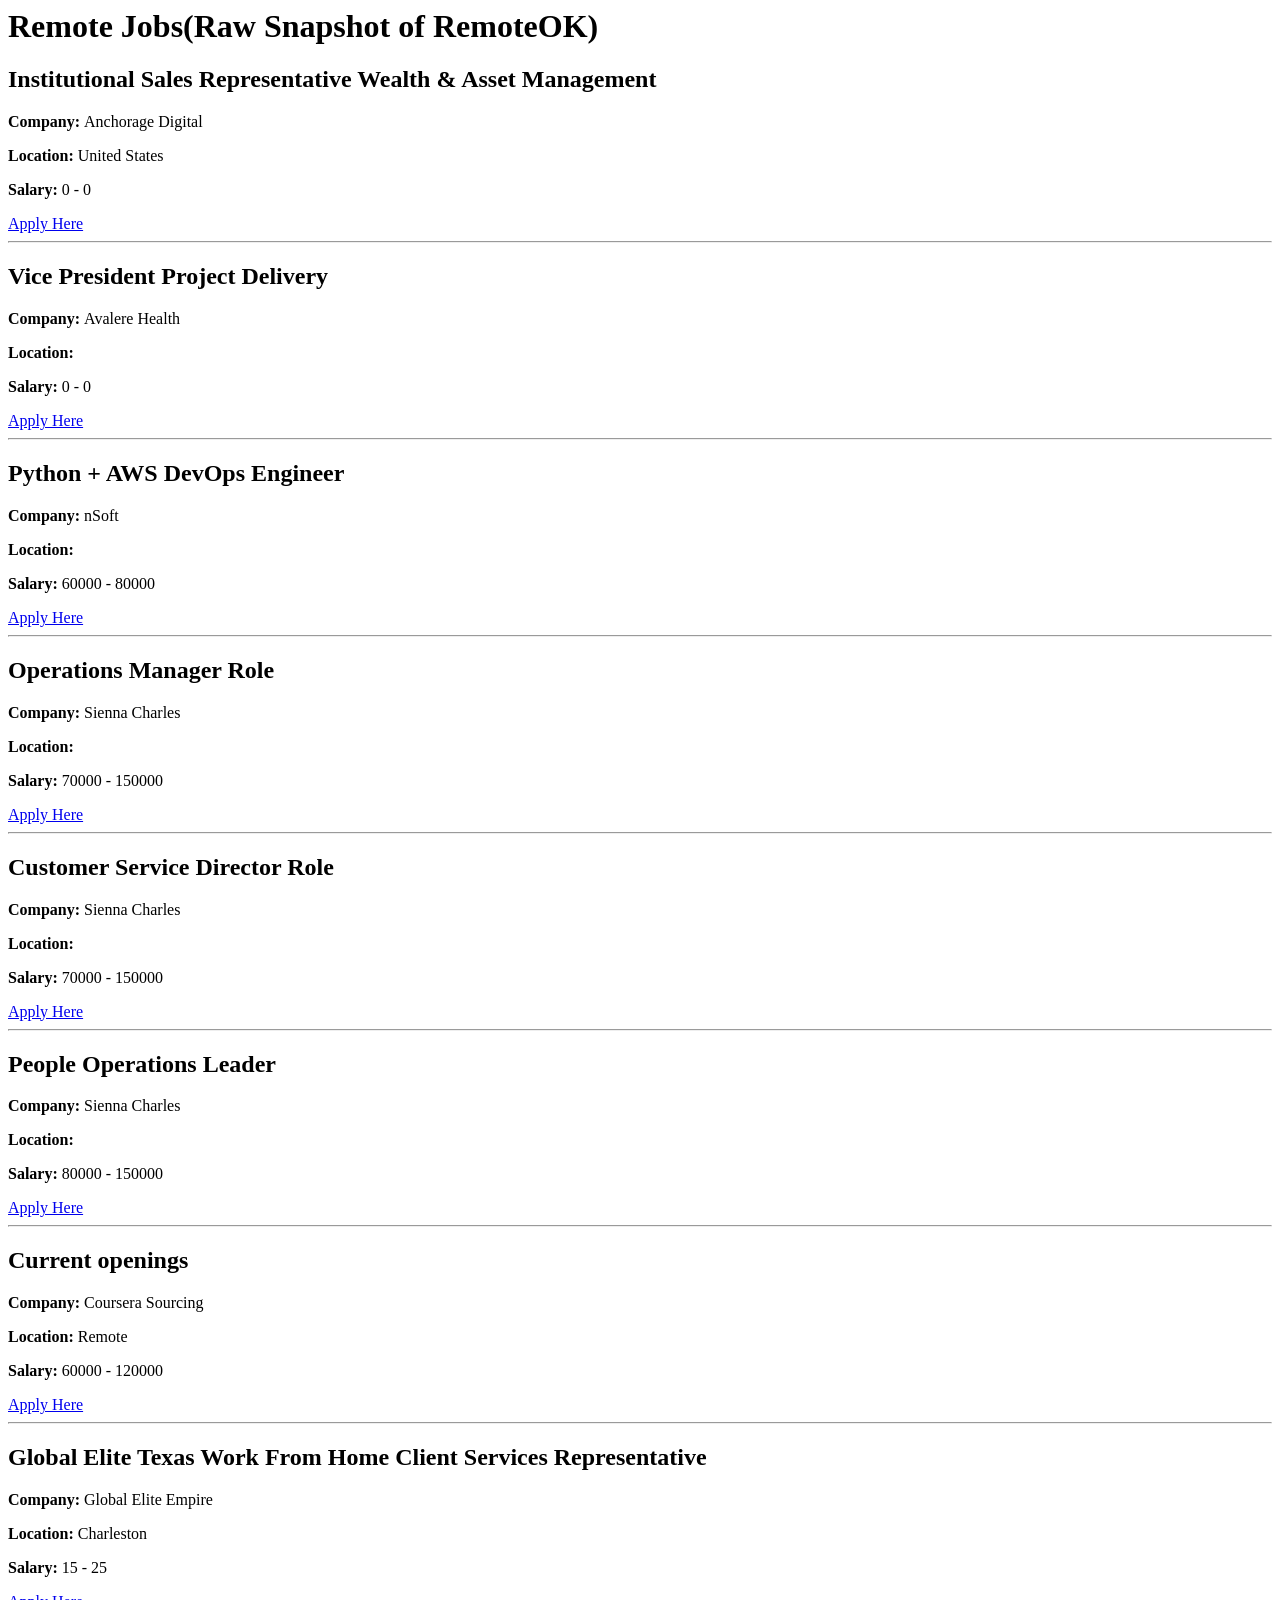
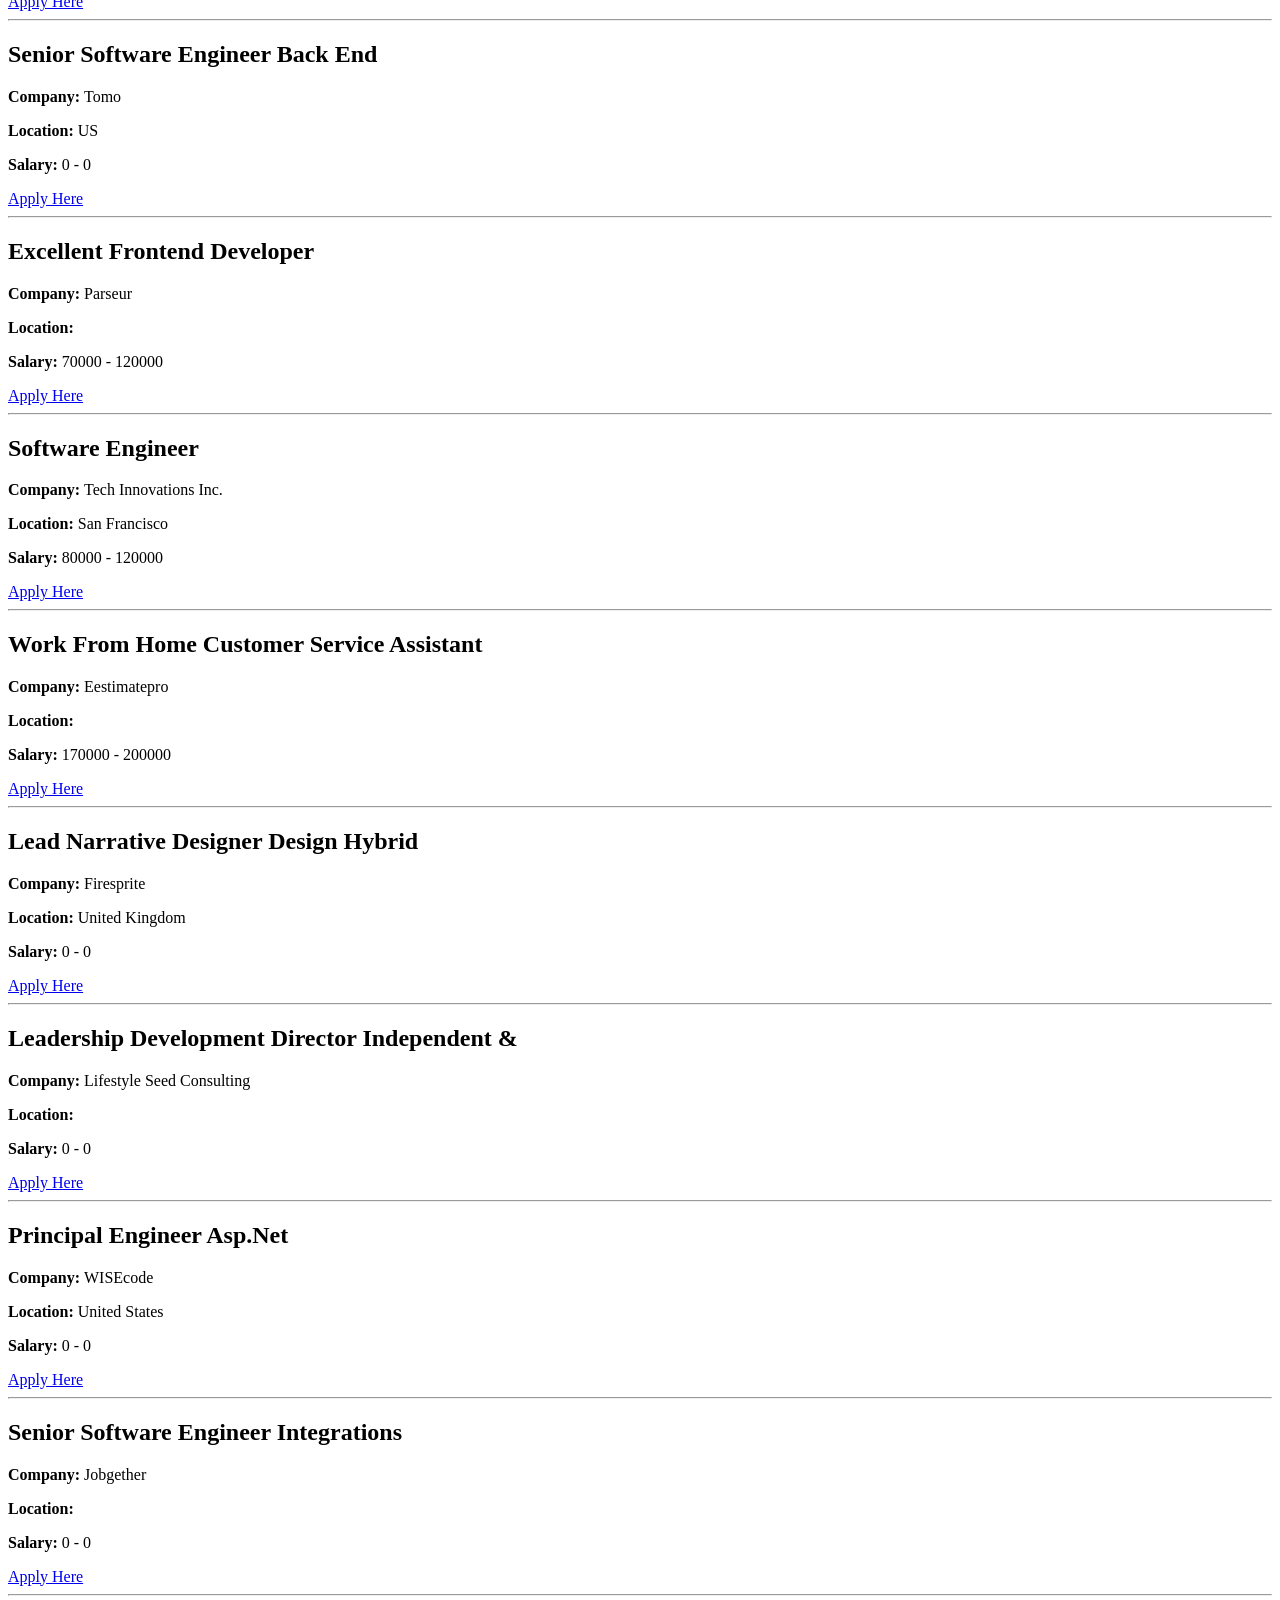
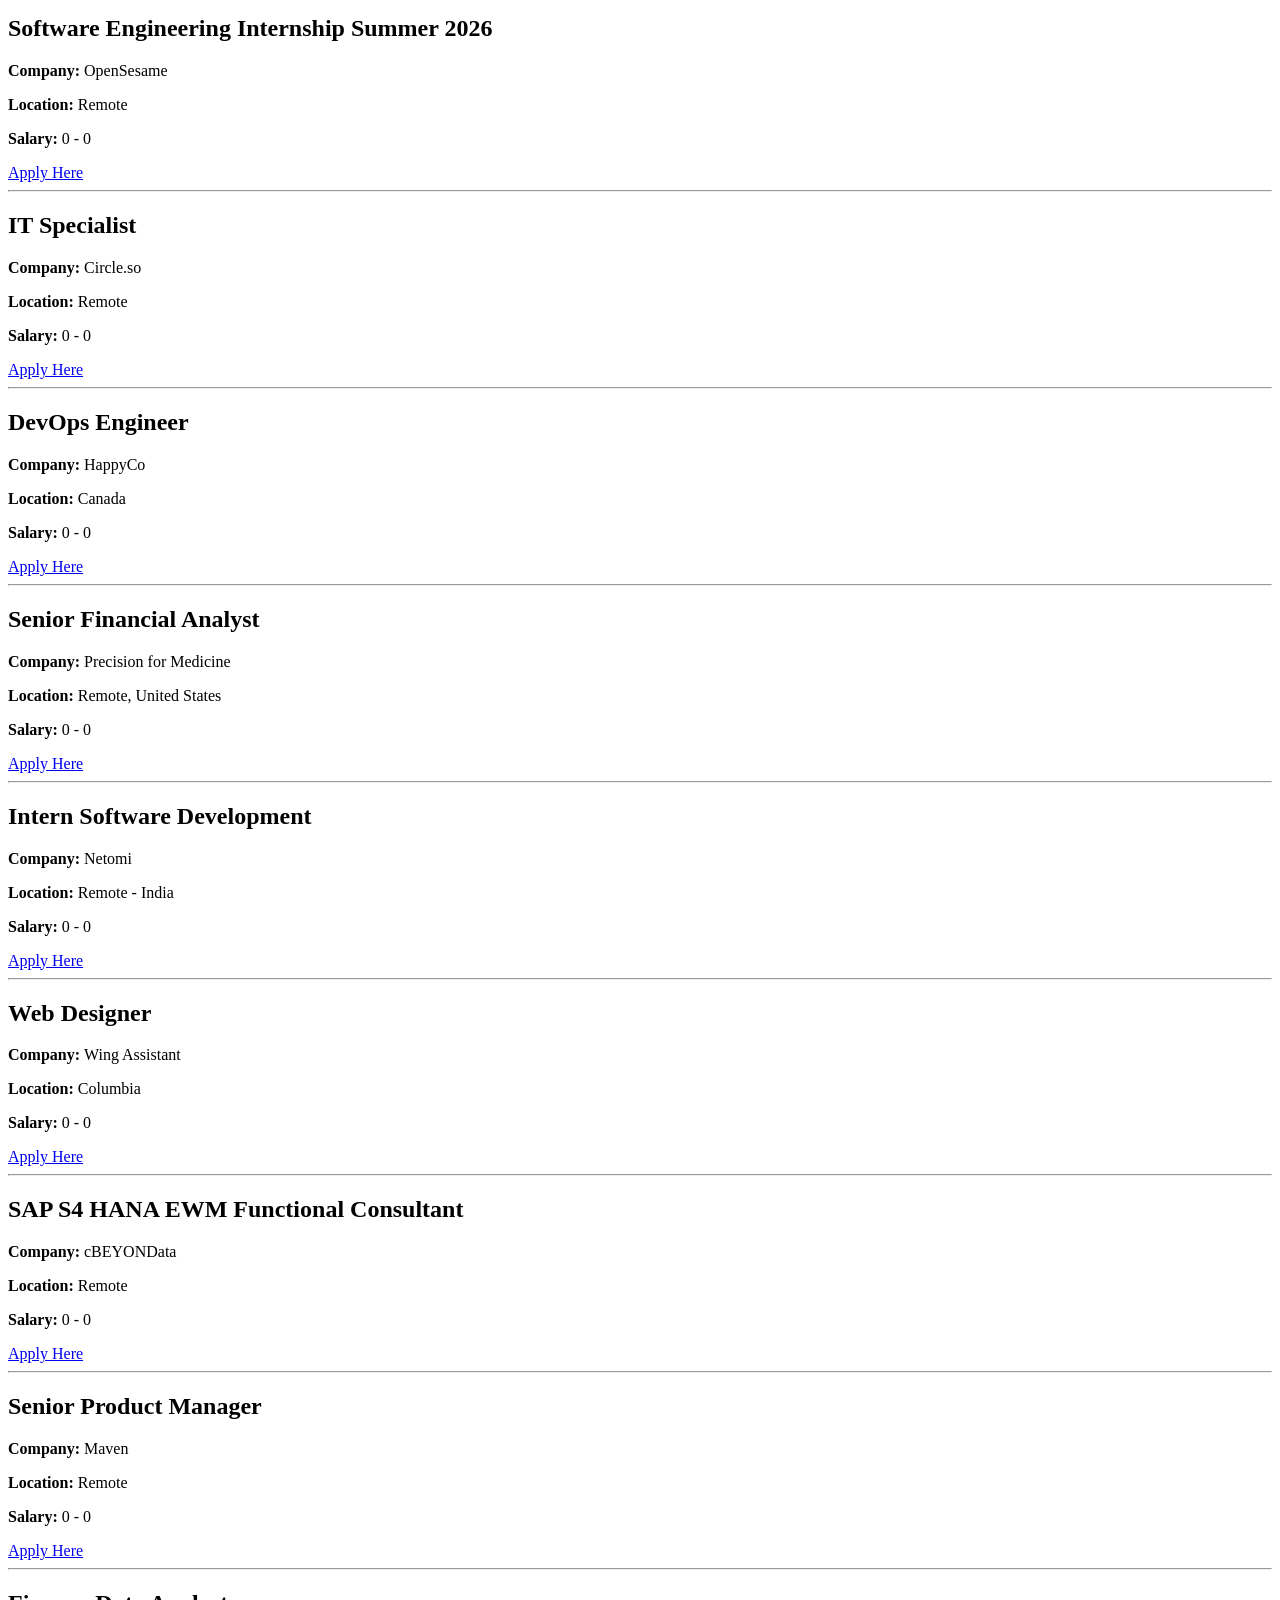
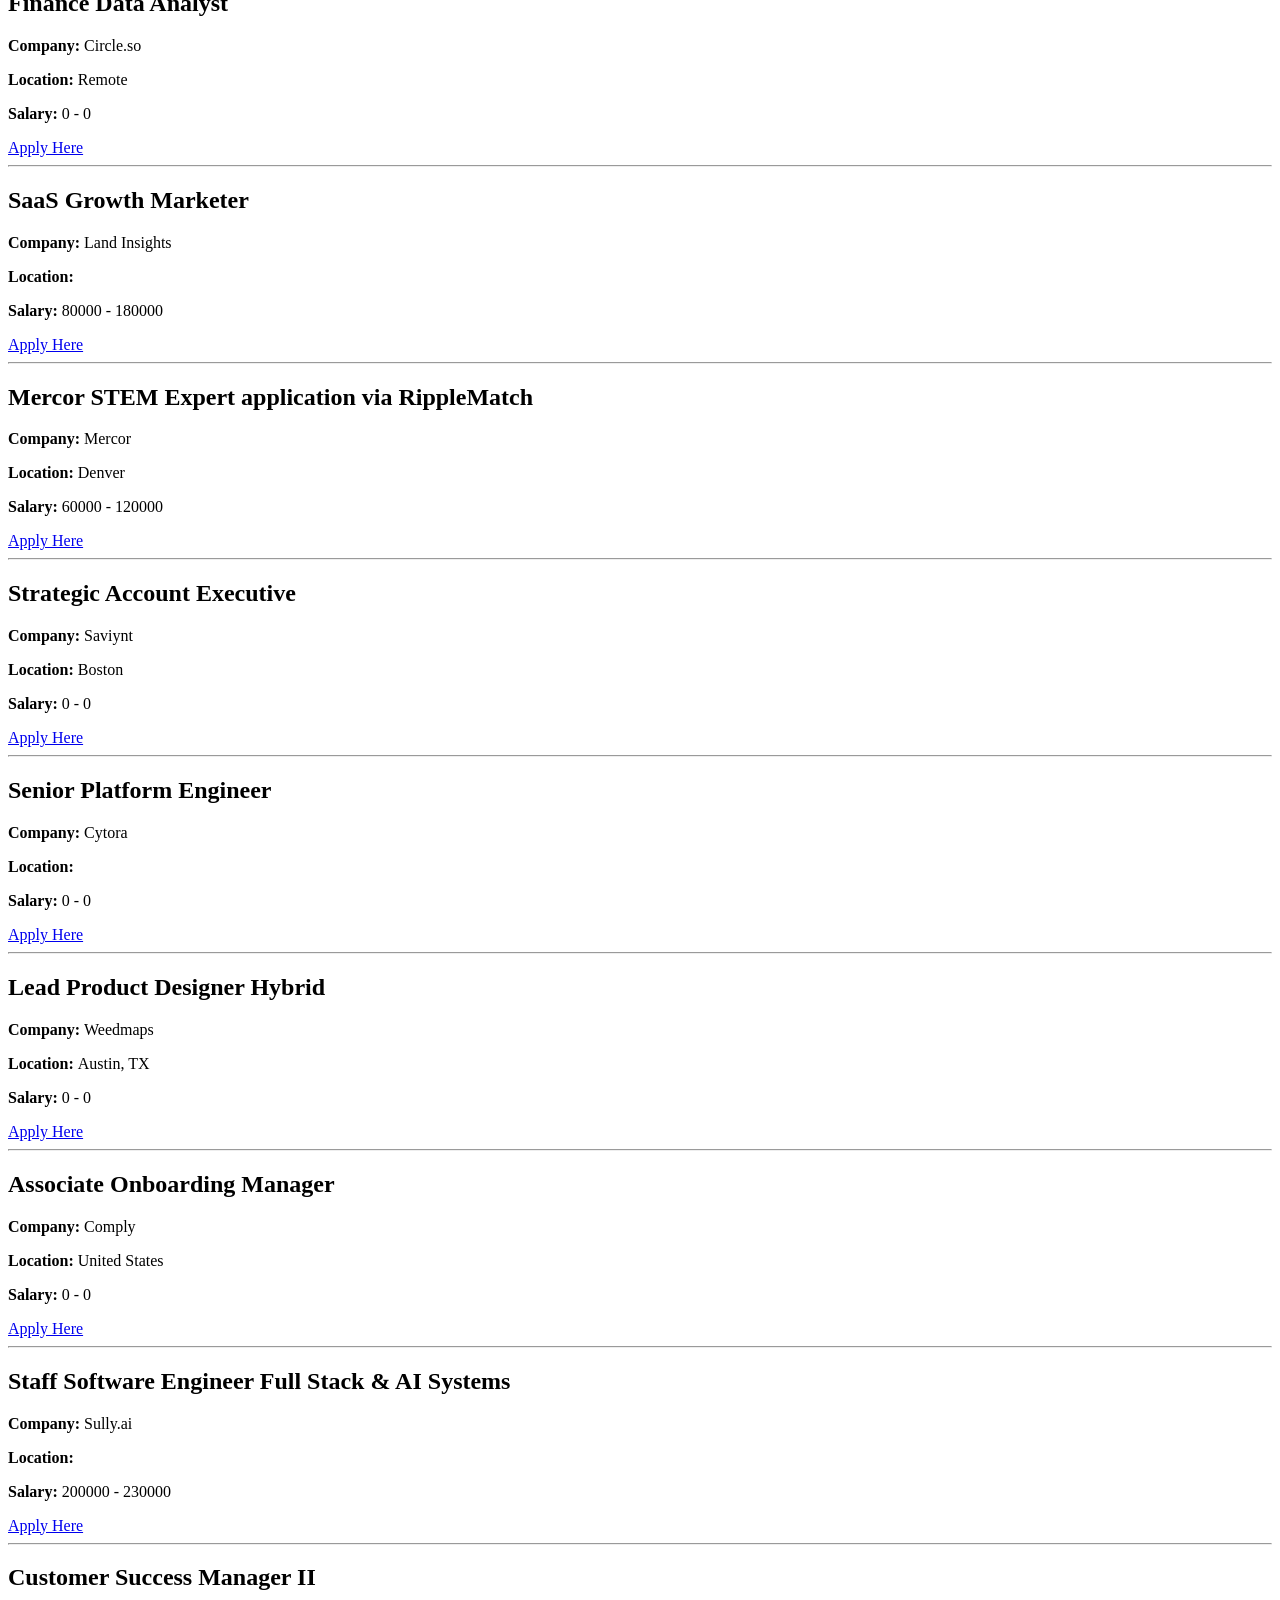
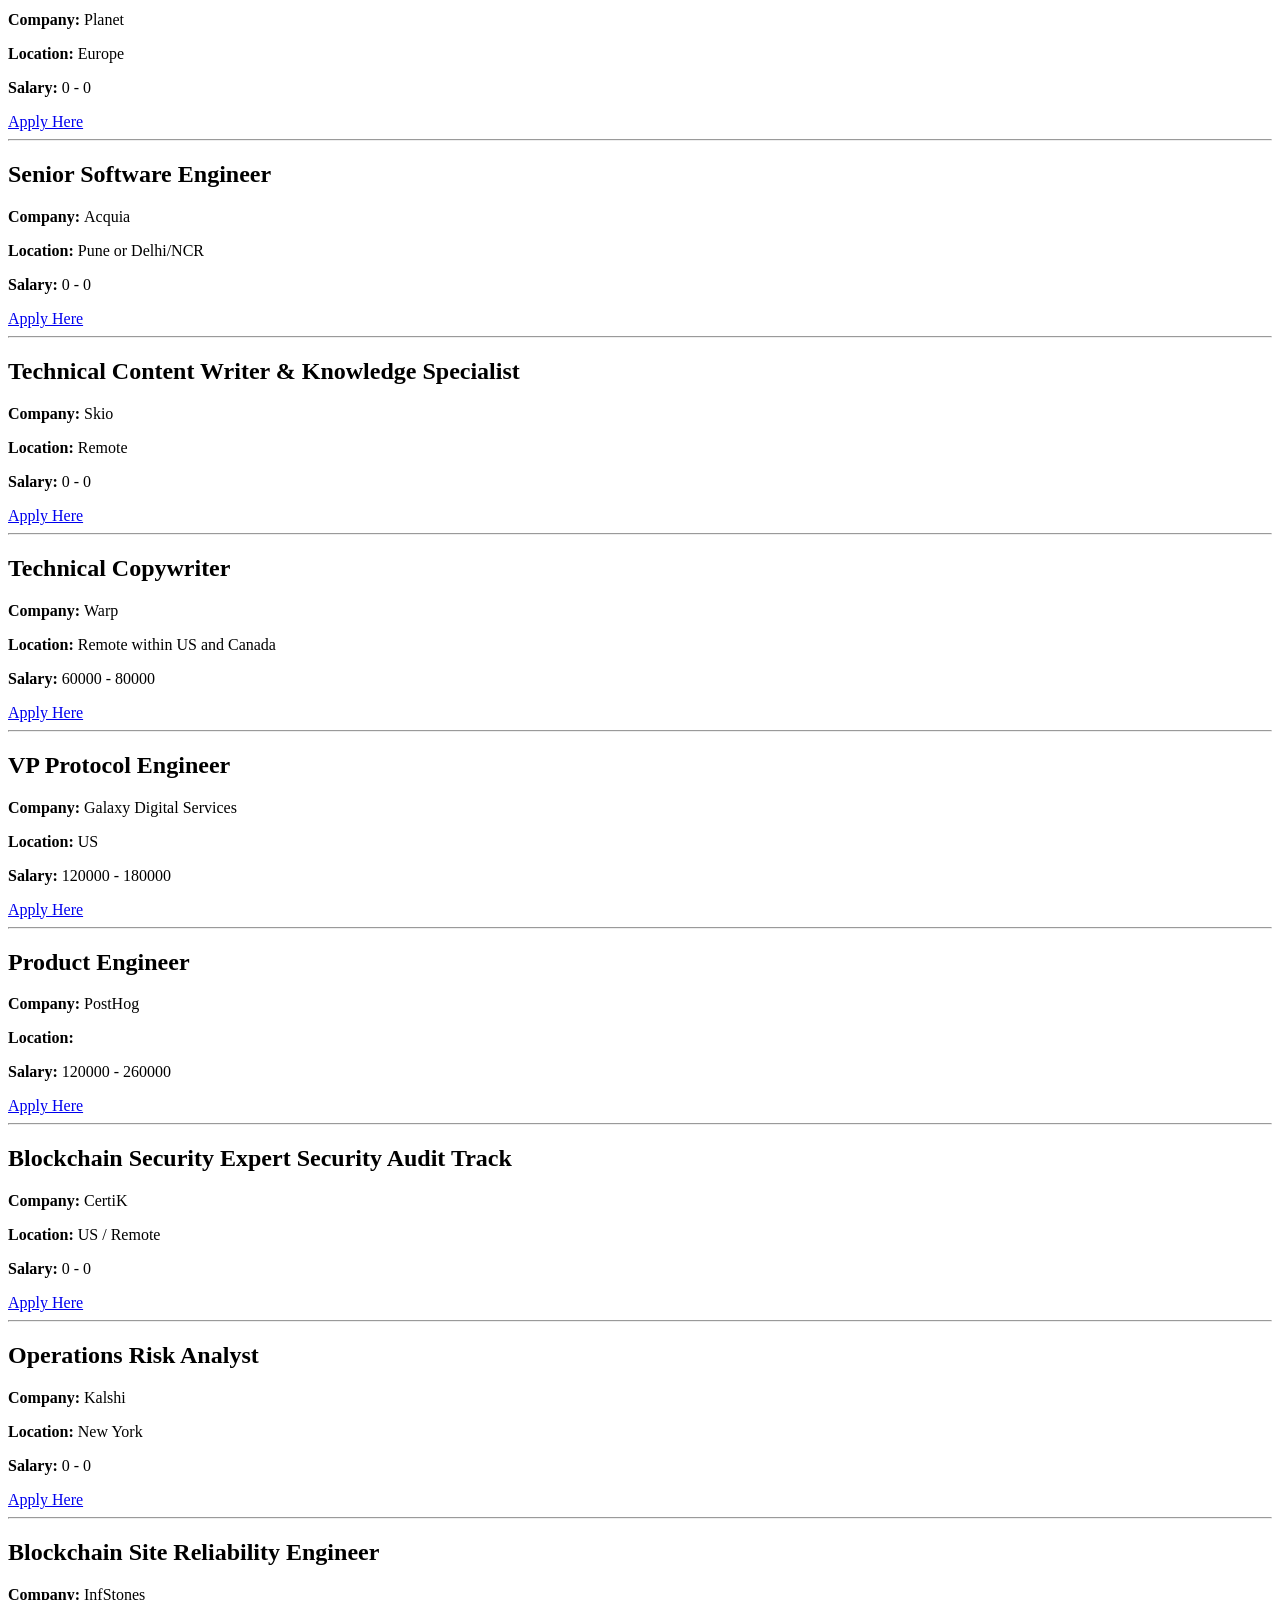
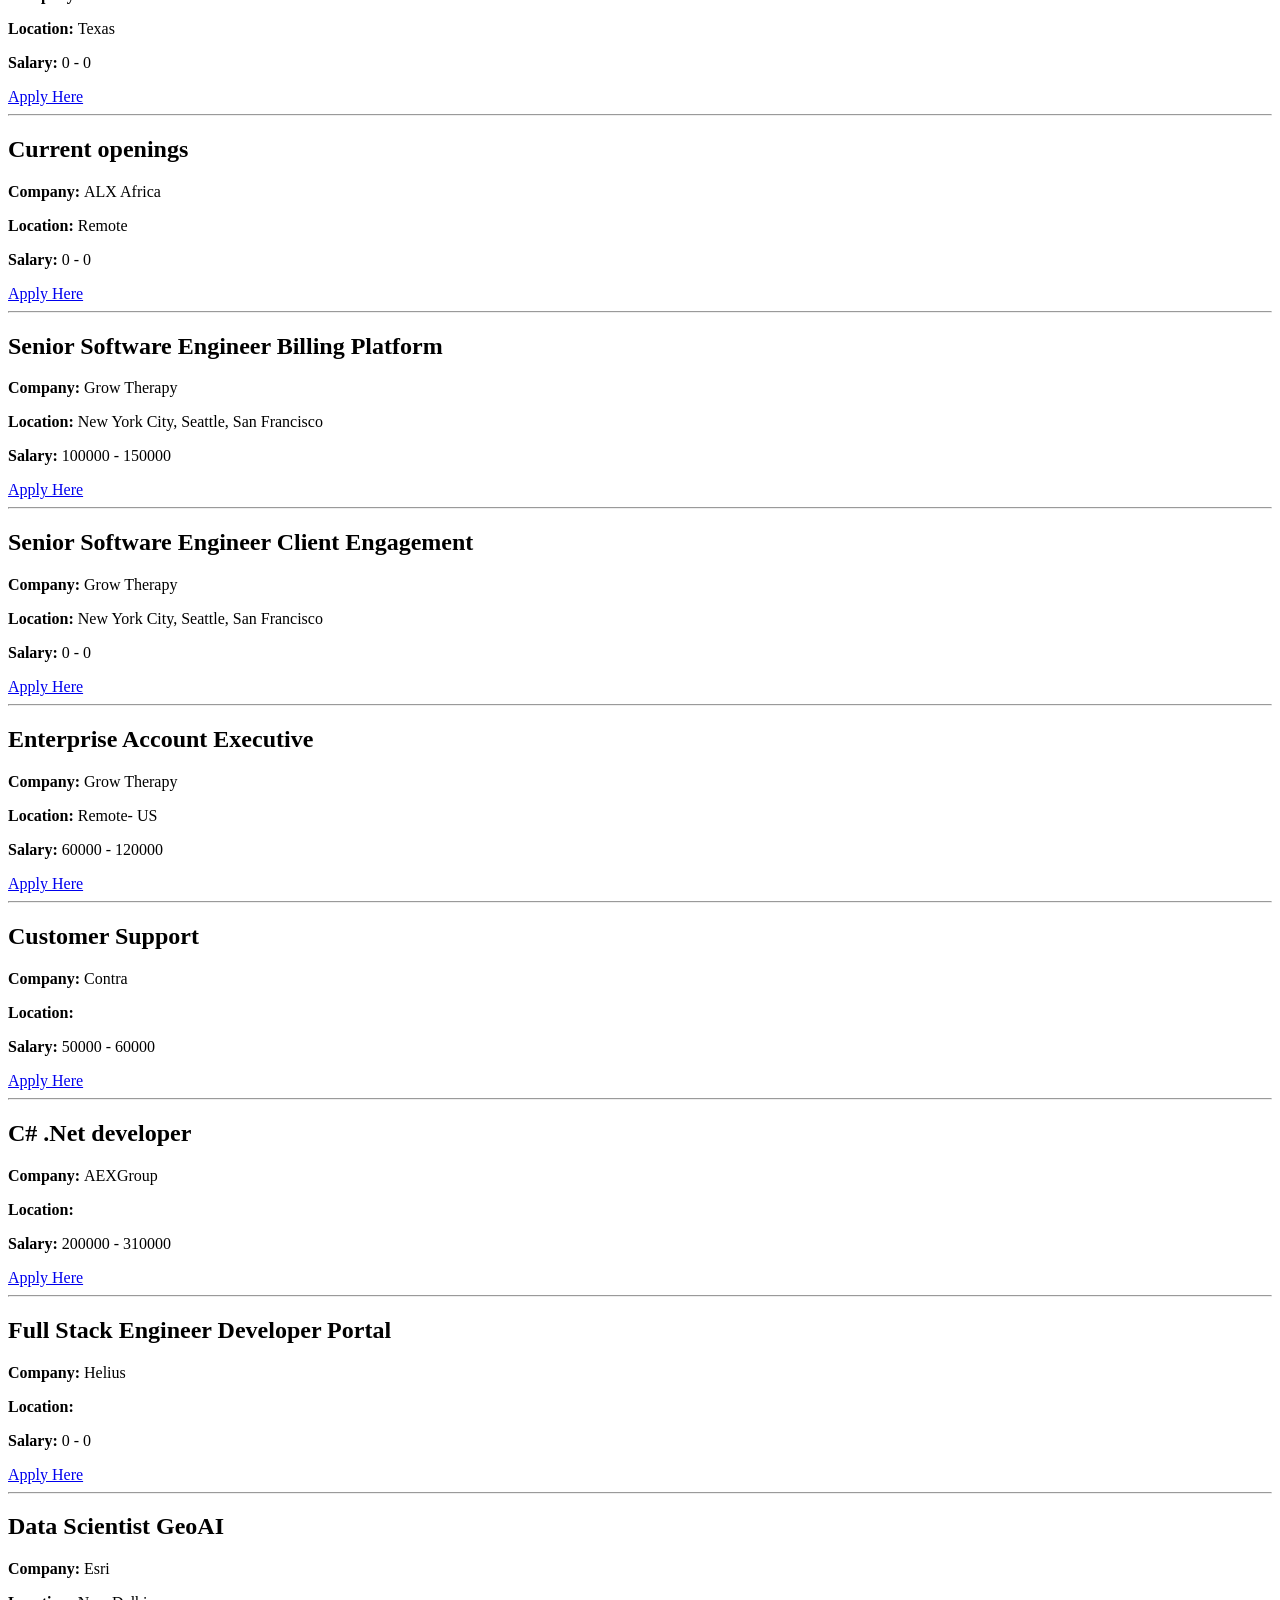
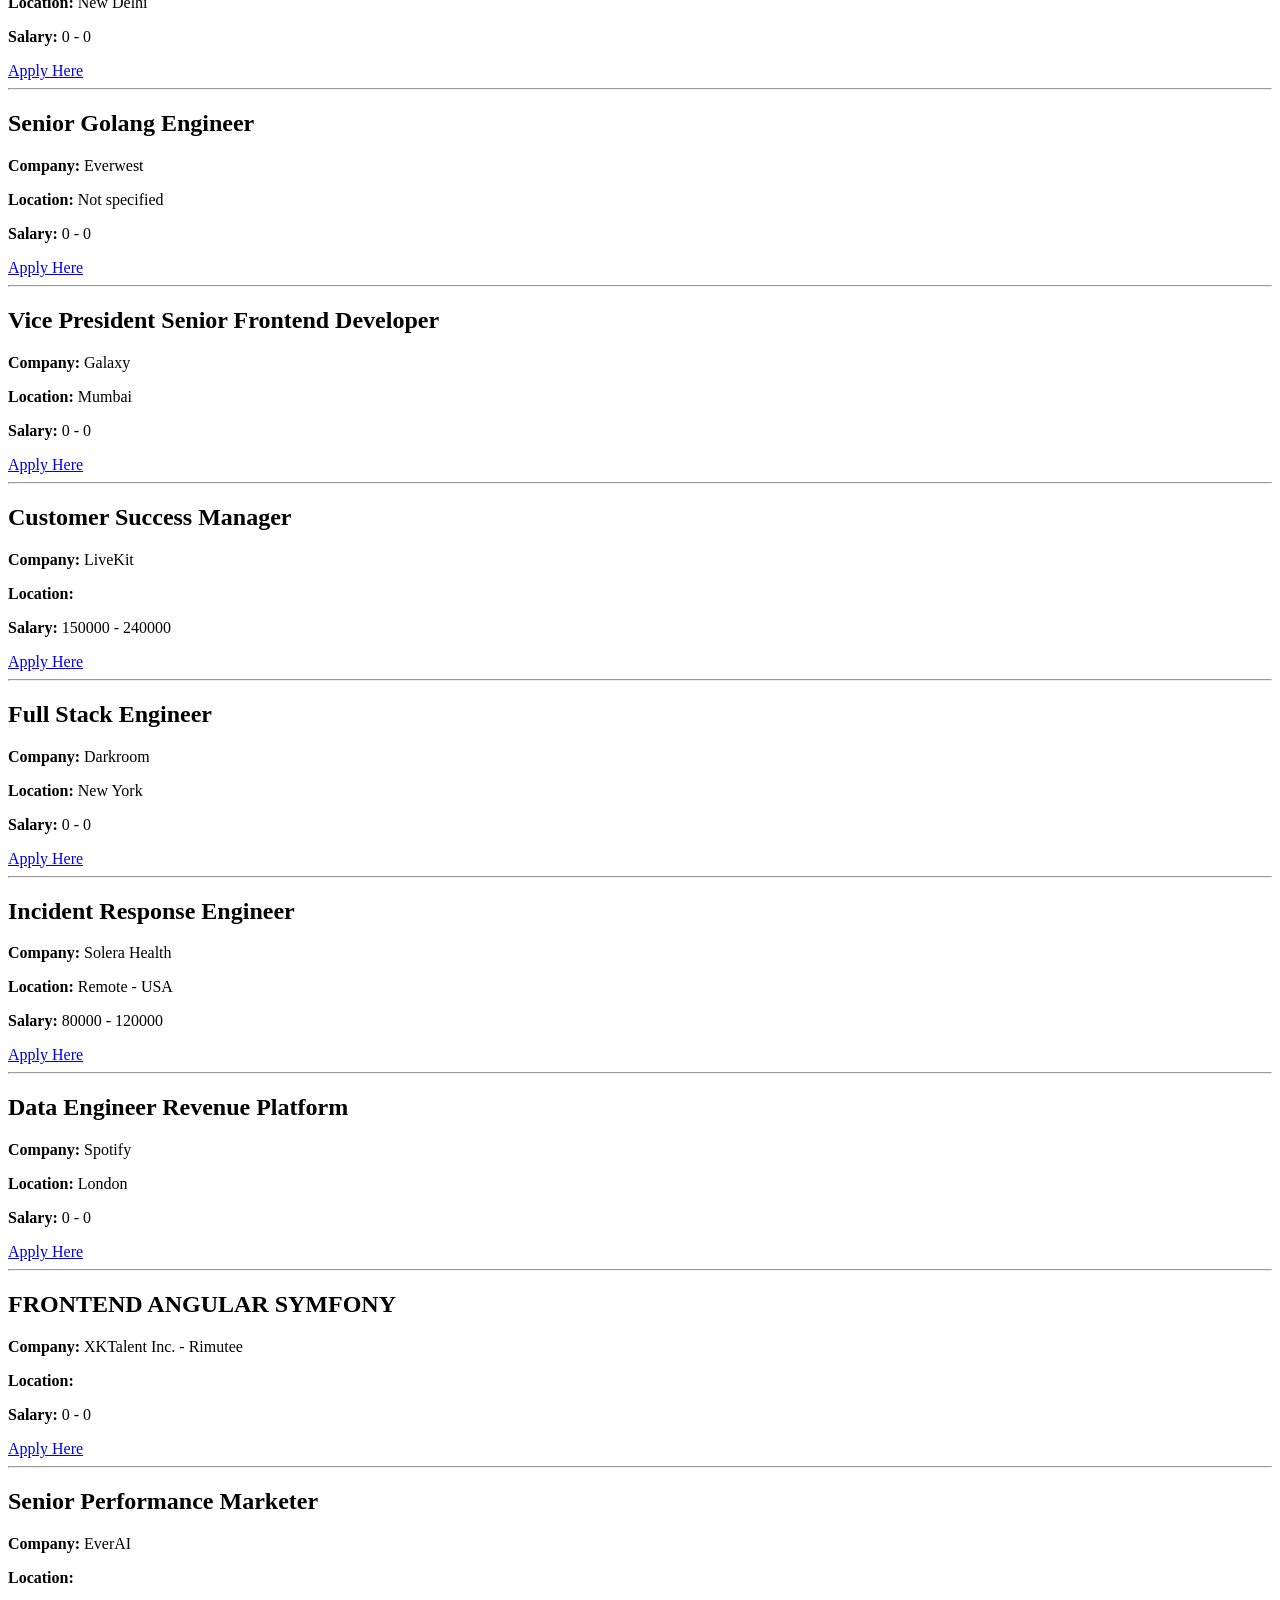
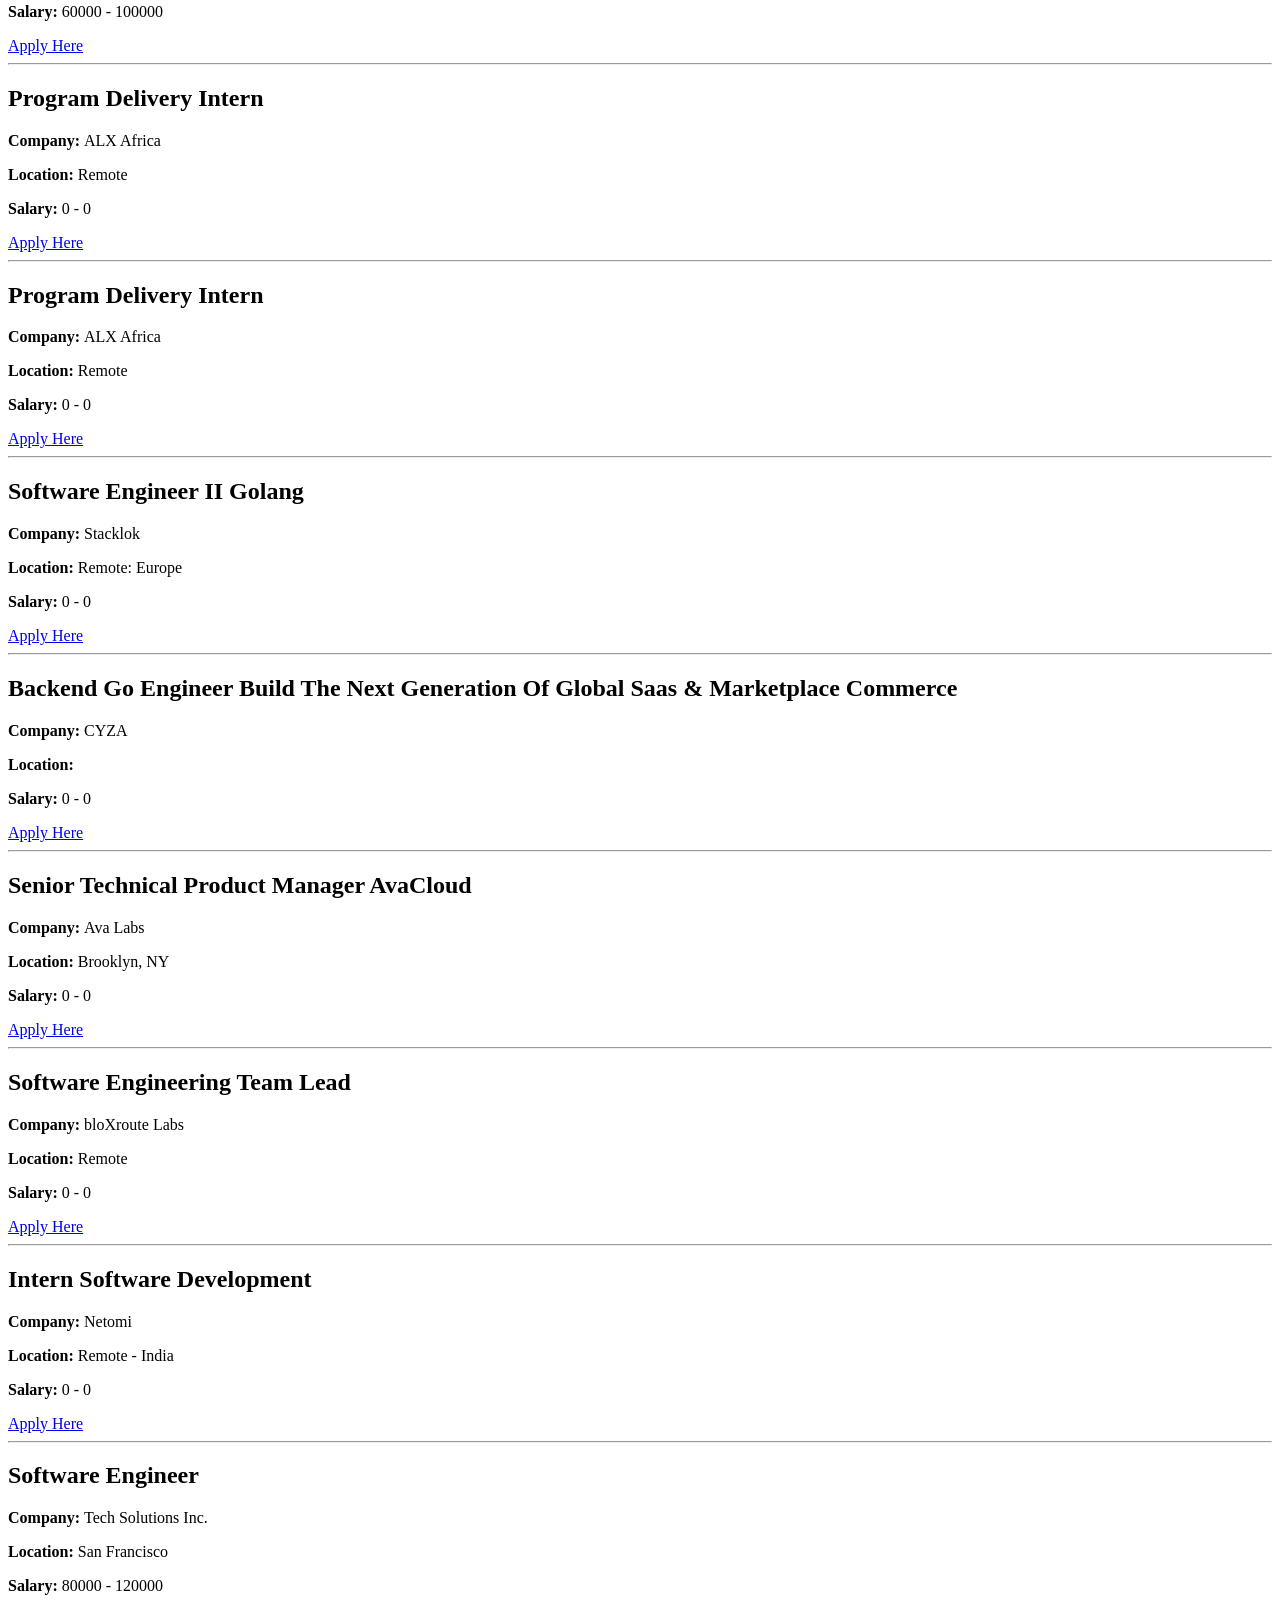
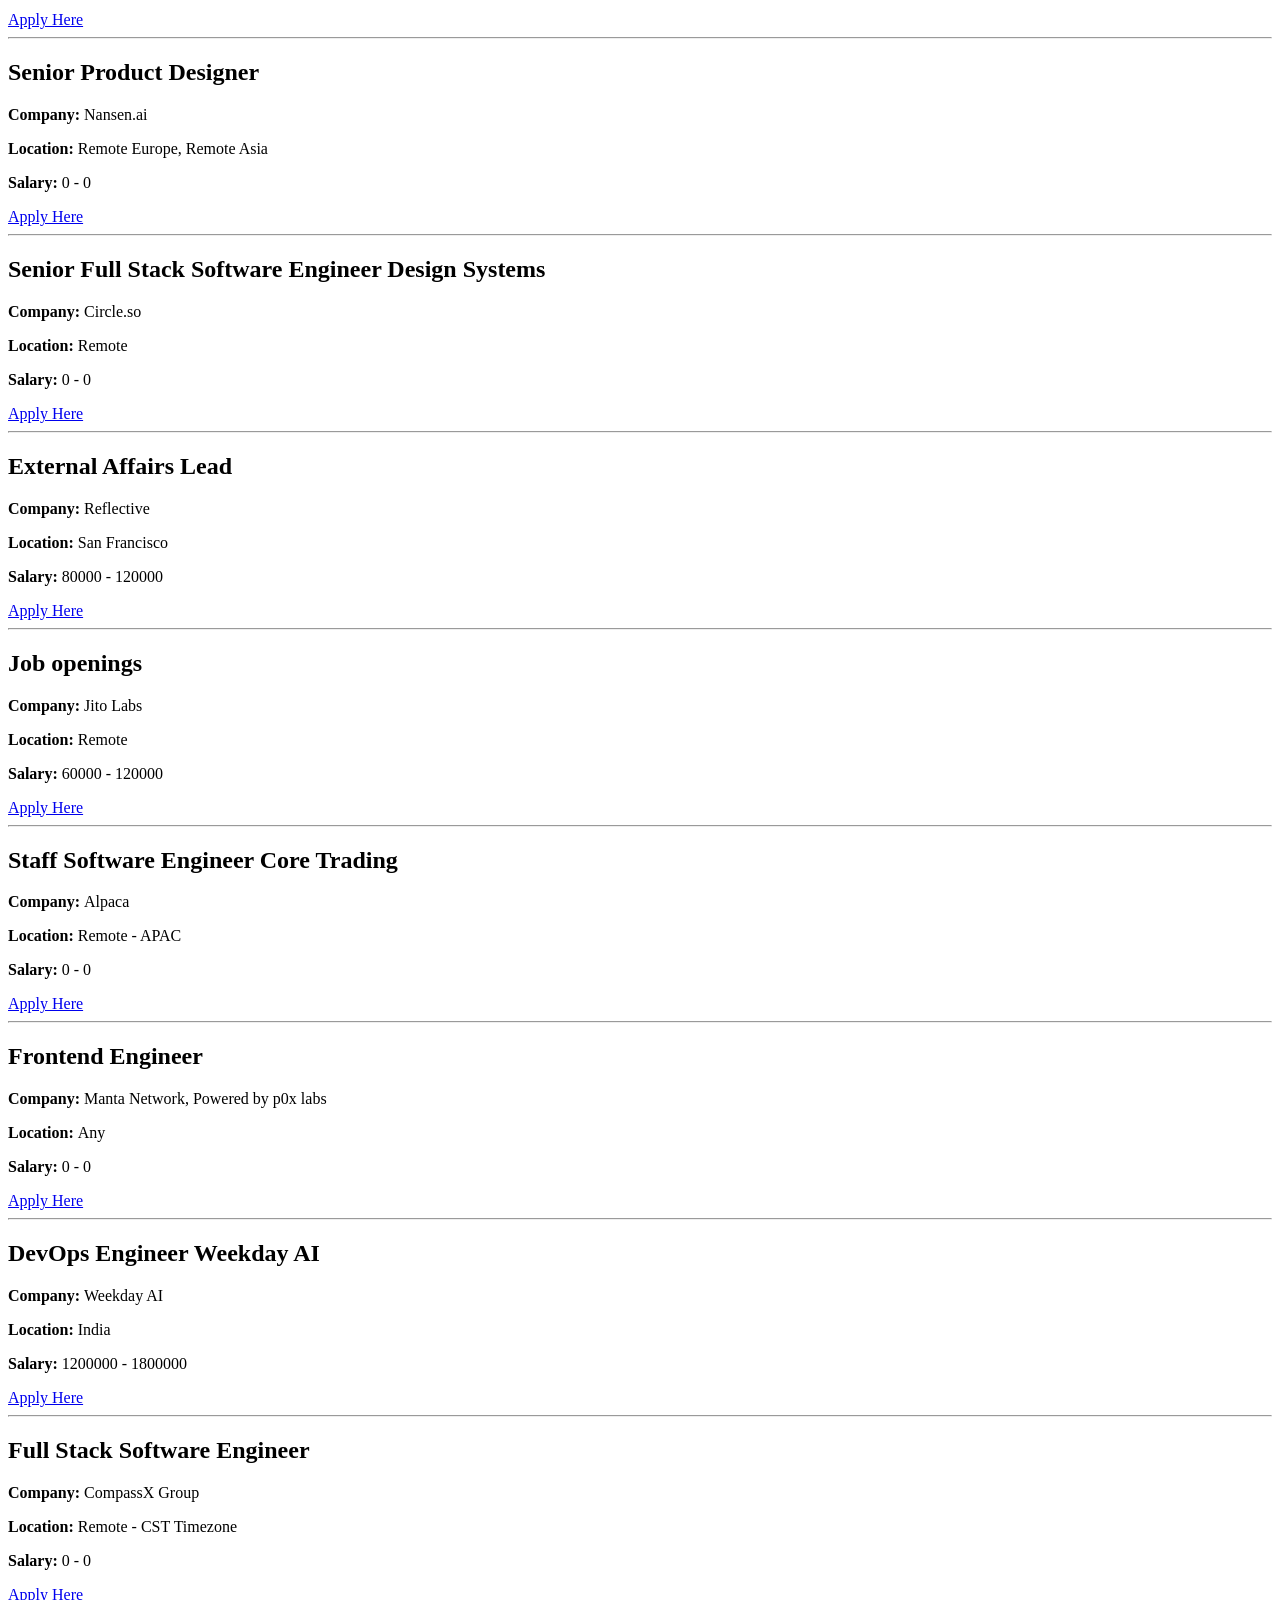
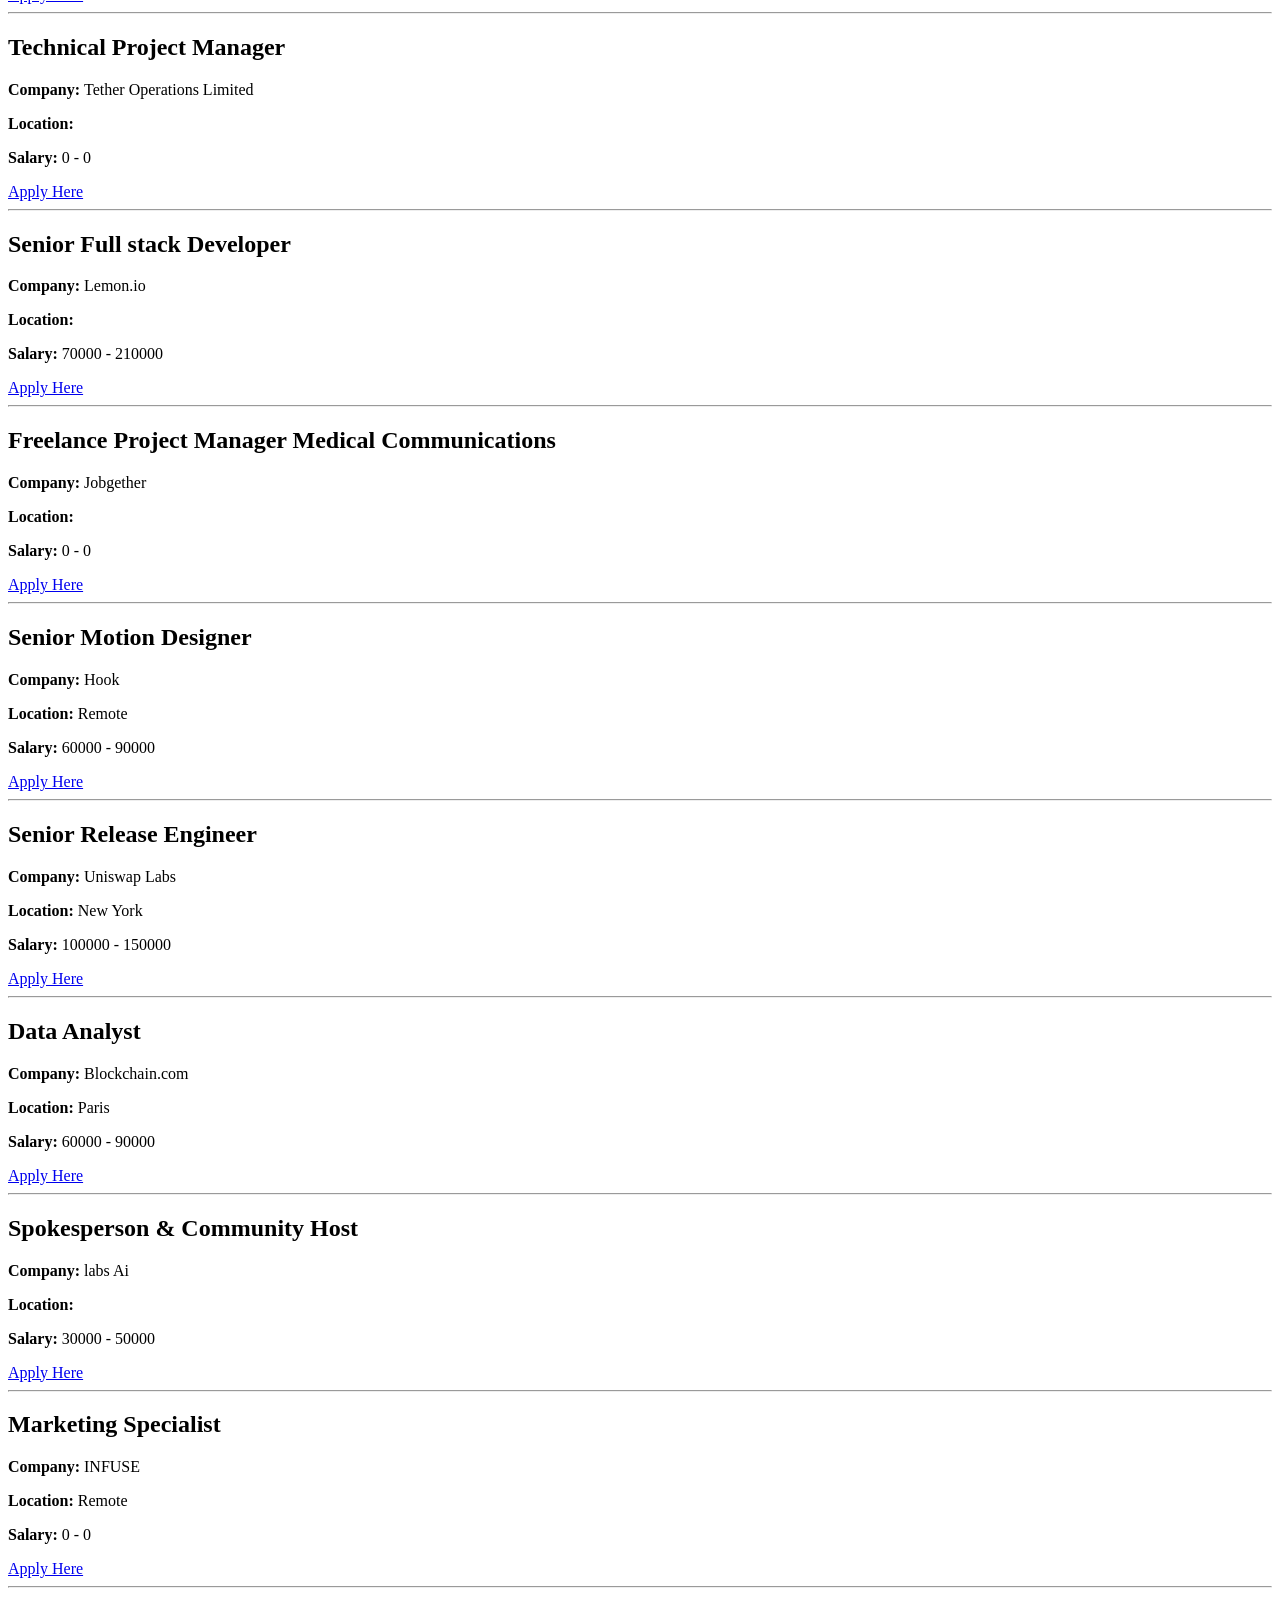
==== commit faa8b3bc: "delete unwanted files" ====
--- a/data/raw/jobs_remoteok.html
+++ b/data/raw/jobs_remoteok.html
@@ -1 +1 @@
-<html><head><title>Remote Jobs</title></head><body><h1>Remote Jobs(Raw Snapshot of RemoteOK)</h1><div class='job'><h2>Vice President Project Delivery</h2><p><b>Company: </b> Avalere Health </p><p><b>Location: </b> </p><p><b>Salary: </b> 0 - 0</p><a href='https://remoteOK.com/remote-jobs/remote-vice-president-project-delivery-avalere-health-1129041' target='_blank'>Apply Here</a><hr></div><div class='job'><h2>Python + AWS DevOps Engineer</h2><p><b>Company: </b> nSoft</p><p><b>Location: </b> </p><p><b>Salary: </b> 60000 - 80000</p><a href='https://remoteOK.com/remote-jobs/remote-python-aws-devops-engineer-nsoft-1129040' target='_blank'>Apply Here</a><hr></div><div class='job'><h2>Operations Manager Role</h2><p><b>Company: </b> Sienna Charles</p><p><b>Location: </b> </p><p><b>Salary: </b> 70000 - 150000</p><a href='https://remoteOK.com/remote-jobs/remote-operations-manager-role-sienna-charles-1129039' target='_blank'>Apply Here</a><hr></div><div class='job'><h2>Customer Service Director Role</h2><p><b>Company: </b> Sienna Charles</p><p><b>Location: </b> </p><p><b>Salary: </b> 70000 - 150000</p><a href='https://remoteOK.com/remote-jobs/remote-customer-service-director-role-sienna-charles-1129038' target='_blank'>Apply Here</a><hr></div><div class='job'><h2>People Operations Leader</h2><p><b>Company: </b> Sienna Charles</p><p><b>Location: </b> </p><p><b>Salary: </b> 80000 - 150000</p><a href='https://remoteOK.com/remote-jobs/remote-people-operations-leader-sienna-charles-1129037' target='_blank'>Apply Here</a><hr></div><div class='job'><h2>Current openings</h2><p><b>Company: </b> Coursera Sourcing</p><p><b>Location: </b> Remote</p><p><b>Salary: </b> 60000 - 120000</p><a href='https://remoteOK.com/remote-jobs/remote-current-openings-coursera-sourcing-1129035' target='_blank'>Apply Here</a><hr></div><div class='job'><h2>Global Elite Texas Work From Home Client Services Representative</h2><p><b>Company: </b> Global Elite Empire</p><p><b>Location: </b> Charleston</p><p><b>Salary: </b> 15 - 25</p><a href='https://remoteOK.com/remote-jobs/remote-global-elite-texas-work-from-home-client-services-representative-global-elite-empire-1129034' target='_blank'>Apply Here</a><hr></div><div class='job'><h2>Senior Software Engineer Back End</h2><p><b>Company: </b> Tomo</p><p><b>Location: </b> US</p><p><b>Salary: </b> 0 - 0</p><a href='https://remoteOK.com/remote-jobs/remote-senior-software-engineer-back-end-tomo-1129033' target='_blank'>Apply Here</a><hr></div><div class='job'><h2>Excellent Frontend Developer</h2><p><b>Company: </b> Parseur</p><p><b>Location: </b> </p><p><b>Salary: </b> 70000 - 120000</p><a href='https://remoteOK.com/remote-jobs/remote-excellent-frontend-developer-parseur-1129032' target='_blank'>Apply Here</a><hr></div><div class='job'><h2>Software Engineer</h2><p><b>Company: </b> Tech Innovations Inc.</p><p><b>Location: </b> San Francisco</p><p><b>Salary: </b> 80000 - 120000</p><a href='https://remoteOK.com/remote-jobs/remote-software-engineer-tech-innovations-inc-1129031' target='_blank'>Apply Here</a><hr></div><div class='job'><h2>Work From Home Customer Service Assistant</h2><p><b>Company: </b> Eestimatepro</p><p><b>Location: </b> </p><p><b>Salary: </b> 170000 - 200000</p><a href='https://remoteOK.com/remote-jobs/remote-work-from-home-customer-service-assistant-eestimatepro-1129030' target='_blank'>Apply Here</a><hr></div><div class='job'><h2>Lead Narrative Designer Design Hybrid</h2><p><b>Company: </b> Firesprite</p><p><b>Location: </b> United Kingdom</p><p><b>Salary: </b> 0 - 0</p><a href='https://remoteOK.com/remote-jobs/remote-lead-narrative-designer-design-hybrid-firesprite-1129027' target='_blank'>Apply Here</a><hr></div><div class='job'><h2>Leadership Development Director Independent &amp</h2><p><b>Company: </b> Lifestyle Seed Consulting</p><p><b>Location: </b> </p><p><b>Salary: </b> 0 - 0</p><a href='https://remoteOK.com/remote-jobs/remote-leadership-development-director-independent-amp-lifestyle-seed-consulting-1129024' target='_blank'>Apply Here</a><hr></div><div class='job'><h2>Principal Engineer Asp.Net</h2><p><b>Company: </b> WISEcode</p><p><b>Location: </b> United States</p><p><b>Salary: </b> 0 - 0</p><a href='https://remoteOK.com/remote-jobs/remote-principal-engineer-asp-net-wisecode-1129022' target='_blank'>Apply Here</a><hr></div><div class='job'><h2>Senior Software Engineer Integrations</h2><p><b>Company: </b> Jobgether</p><p><b>Location: </b> </p><p><b>Salary: </b> 0 - 0</p><a href='https://remoteOK.com/remote-jobs/remote-senior-software-engineer-integrations-jobgether-1129020' target='_blank'>Apply Here</a><hr></div><div class='job'><h2>Software Engineering Internship Summer 2026</h2><p><b>Company: </b> OpenSesame</p><p><b>Location: </b> Remote</p><p><b>Salary: </b> 0 - 0</p><a href='https://remoteOK.com/remote-jobs/remote-software-engineering-internship-summer-2026-opensesame-1129018' target='_blank'>Apply Here</a><hr></div><div class='job'><h2>IT Specialist</h2><p><b>Company: </b> Circle.so</p><p><b>Location: </b> Remote</p><p><b>Salary: </b> 0 - 0</p><a href='https://remoteOK.com/remote-jobs/remote-it-specialist-circle-so-1129017' target='_blank'>Apply Here</a><hr></div><div class='job'><h2>DevOps Engineer</h2><p><b>Company: </b> HappyCo</p><p><b>Location: </b> Canada</p><p><b>Salary: </b> 0 - 0</p><a href='https://remoteOK.com/remote-jobs/remote-devops-engineer-happyco-1129015' target='_blank'>Apply Here</a><hr></div><div class='job'><h2>Senior Financial Analyst</h2><p><b>Company: </b> Precision for Medicine</p><p><b>Location: </b> Remote, United States</p><p><b>Salary: </b> 0 - 0</p><a href='https://remoteOK.com/remote-jobs/remote-senior-financial-analyst-precision-for-medicine-1129013' target='_blank'>Apply Here</a><hr></div><div class='job'><h2>Intern Software Development</h2><p><b>Company: </b> Netomi</p><p><b>Location: </b> Remote - India</p><p><b>Salary: </b> 0 - 0</p><a href='https://remoteOK.com/remote-jobs/remote-intern-software-development-netomi-1129012' target='_blank'>Apply Here</a><hr></div><div class='job'><h2>Web Designer</h2><p><b>Company: </b> Wing Assistant</p><p><b>Location: </b> Columbia</p><p><b>Salary: </b> 0 - 0</p><a href='https://remoteOK.com/remote-jobs/remote-web-designer-wing-assistant-1129011' target='_blank'>Apply Here</a><hr></div><div class='job'><h2>SAP S4 HANA EWM Functional Consultant</h2><p><b>Company: </b> cBEYONData</p><p><b>Location: </b> Remote</p><p><b>Salary: </b> 0 - 0</p><a href='https://remoteOK.com/remote-jobs/remote-sap-s4-hana-ewm-functional-consultant-cbeyondata-1129010' target='_blank'>Apply Here</a><hr></div><div class='job'><h2>Senior Product Manager</h2><p><b>Company: </b> Maven</p><p><b>Location: </b> Remote</p><p><b>Salary: </b> 0 - 0</p><a href='https://remoteOK.com/remote-jobs/remote-senior-product-manager-maven-1129009' target='_blank'>Apply Here</a><hr></div><div class='job'><h2>Finance Data Analyst</h2><p><b>Company: </b> Circle.so</p><p><b>Location: </b> Remote</p><p><b>Salary: </b> 0 - 0</p><a href='https://remoteOK.com/remote-jobs/remote-finance-data-analyst-circle-so-1129008' target='_blank'>Apply Here</a><hr></div><div class='job'><h2>SaaS Growth Marketer</h2><p><b>Company: </b> Land Insights</p><p><b>Location: </b> </p><p><b>Salary: </b> 80000 - 180000</p><a href='https://remoteOK.com/remote-jobs/remote-saas-growth-marketer-land-insights-1129007' target='_blank'>Apply Here</a><hr></div><div class='job'><h2>Mercor STEM Expert application via RippleMatch</h2><p><b>Company: </b> Mercor</p><p><b>Location: </b> Denver</p><p><b>Salary: </b> 60000 - 120000</p><a href='https://remoteOK.com/remote-jobs/remote-mercor-stem-expert-application-via-ripplematch-mercor-1129003' target='_blank'>Apply Here</a><hr></div><div class='job'><h2>Strategic Account Executive</h2><p><b>Company: </b> Saviynt</p><p><b>Location: </b> Boston</p><p><b>Salary: </b> 0 - 0</p><a href='https://remoteOK.com/remote-jobs/remote-strategic-account-executive-saviynt-1129002' target='_blank'>Apply Here</a><hr></div><div class='job'><h2>Senior Platform Engineer</h2><p><b>Company: </b> Cytora</p><p><b>Location: </b> </p><p><b>Salary: </b> 0 - 0</p><a href='https://remoteOK.com/remote-jobs/remote-senior-platform-engineer-cytora-1129001' target='_blank'>Apply Here</a><hr></div><div class='job'><h2>Lead Product Designer Hybrid</h2><p><b>Company: </b> Weedmaps</p><p><b>Location: </b> Austin, TX</p><p><b>Salary: </b> 0 - 0</p><a href='https://remoteOK.com/remote-jobs/remote-lead-product-designer-hybrid-weedmaps-1129000' target='_blank'>Apply Here</a><hr></div><div class='job'><h2>Associate Onboarding Manager</h2><p><b>Company: </b> Comply</p><p><b>Location: </b> United States</p><p><b>Salary: </b> 0 - 0</p><a href='https://remoteOK.com/remote-jobs/remote-associate-onboarding-manager-comply-1128999' target='_blank'>Apply Here</a><hr></div><div class='job'><h2>Staff Software Engineer Full Stack & AI Systems</h2><p><b>Company: </b> Sully.ai</p><p><b>Location: </b> </p><p><b>Salary: </b> 200000 - 230000</p><a href='https://remoteOK.com/remote-jobs/remote-staff-software-engineer-full-stack-ai-systems-sully-ai-1128998' target='_blank'>Apply Here</a><hr></div><div class='job'><h2>Customer Success Manager II</h2><p><b>Company: </b> Planet</p><p><b>Location: </b> Europe</p><p><b>Salary: </b> 0 - 0</p><a href='https://remoteOK.com/remote-jobs/remote-customer-success-manager-ii-planet-1128997' target='_blank'>Apply Here</a><hr></div><div class='job'><h2>Senior Software Engineer</h2><p><b>Company: </b> Acquia</p><p><b>Location: </b> Pune or Delhi/NCR</p><p><b>Salary: </b> 0 - 0</p><a href='https://remoteOK.com/remote-jobs/remote-senior-software-engineer-acquia-1128996' target='_blank'>Apply Here</a><hr></div><div class='job'><h2>Technical Content Writer &amp; Knowledge Specialist</h2><p><b>Company: </b> Skio</p><p><b>Location: </b> Remote</p><p><b>Salary: </b> 0 - 0</p><a href='https://remoteOK.com/remote-jobs/remote-technical-content-writer-amp-knowledge-specialist-skio-1128995' target='_blank'>Apply Here</a><hr></div><div class='job'><h2>Technical Copywriter</h2><p><b>Company: </b> Warp</p><p><b>Location: </b> Remote within US and Canada</p><p><b>Salary: </b> 60000 - 80000</p><a href='https://remoteOK.com/remote-jobs/remote-technical-copywriter-warp-1128994' target='_blank'>Apply Here</a><hr></div><div class='job'><h2>VP Protocol Engineer</h2><p><b>Company: </b> Galaxy Digital Services</p><p><b>Location: </b> US</p><p><b>Salary: </b> 120000 - 180000</p><a href='https://remoteOK.com/remote-jobs/remote-vp-protocol-engineer-galaxy-digital-services-1128993' target='_blank'>Apply Here</a><hr></div><div class='job'><h2>Product Engineer</h2><p><b>Company: </b> PostHog</p><p><b>Location: </b> </p><p><b>Salary: </b> 120000 - 260000</p><a href='https://remoteOK.com/remote-jobs/remote-product-engineer-posthog-1128992' target='_blank'>Apply Here</a><hr></div><div class='job'><h2>Blockchain Security Expert Security Audit Track</h2><p><b>Company: </b> CertiK</p><p><b>Location: </b> US / Remote</p><p><b>Salary: </b> 0 - 0</p><a href='https://remoteOK.com/remote-jobs/remote-blockchain-security-expert-security-audit-track-certik-1128991' target='_blank'>Apply Here</a><hr></div><div class='job'><h2>Operations Risk Analyst</h2><p><b>Company: </b> Kalshi</p><p><b>Location: </b> New York</p><p><b>Salary: </b> 0 - 0</p><a href='https://remoteOK.com/remote-jobs/remote-operations-risk-analyst-kalshi-1128990' target='_blank'>Apply Here</a><hr></div><div class='job'><h2>Blockchain Site Reliability Engineer</h2><p><b>Company: </b> InfStones</p><p><b>Location: </b> Texas</p><p><b>Salary: </b> 0 - 0</p><a href='https://remoteOK.com/remote-jobs/remote-blockchain-site-reliability-engineer-infstones-1128989' target='_blank'>Apply Here</a><hr></div><div class='job'><h2>Current openings</h2><p><b>Company: </b> ALX Africa</p><p><b>Location: </b> Remote</p><p><b>Salary: </b> 0 - 0</p><a href='https://remoteOK.com/remote-jobs/remote-current-openings-alx-africa-1128988' target='_blank'>Apply Here</a><hr></div><div class='job'><h2>Senior Software Engineer Billing Platform</h2><p><b>Company: </b> Grow Therapy</p><p><b>Location: </b> New York City, Seattle, San Francisco</p><p><b>Salary: </b> 100000 - 150000</p><a href='https://remoteOK.com/remote-jobs/remote-senior-software-engineer-billing-platform-grow-therapy-1128987' target='_blank'>Apply Here</a><hr></div><div class='job'><h2>Senior Software Engineer Client Engagement</h2><p><b>Company: </b> Grow Therapy</p><p><b>Location: </b> New York City, Seattle, San Francisco</p><p><b>Salary: </b> 0 - 0</p><a href='https://remoteOK.com/remote-jobs/remote-senior-software-engineer-client-engagement-grow-therapy-1128986' target='_blank'>Apply Here</a><hr></div><div class='job'><h2>Enterprise Account Executive</h2><p><b>Company: </b> Grow Therapy</p><p><b>Location: </b> Remote- US</p><p><b>Salary: </b> 60000 - 120000</p><a href='https://remoteOK.com/remote-jobs/remote-enterprise-account-executive-grow-therapy-1128985' target='_blank'>Apply Here</a><hr></div><div class='job'><h2>Customer Support</h2><p><b>Company: </b> Contra</p><p><b>Location: </b> </p><p><b>Salary: </b> 50000 - 60000</p><a href='https://remoteOK.com/remote-jobs/remote-customer-support-contra-1128983' target='_blank'>Apply Here</a><hr></div><div class='job'><h2>C# .Net developer</h2><p><b>Company: </b> AEXGroup</p><p><b>Location: </b> </p><p><b>Salary: </b> 200000 - 310000</p><a href='https://remoteOK.com/remote-jobs/remote-c-net-developer-aexgroup-1128982' target='_blank'>Apply Here</a><hr></div><div class='job'><h2>Full Stack Engineer Developer Portal</h2><p><b>Company: </b> Helius</p><p><b>Location: </b> </p><p><b>Salary: </b> 0 - 0</p><a href='https://remoteOK.com/remote-jobs/remote-full-stack-engineer-developer-portal-helius-1128980' target='_blank'>Apply Here</a><hr></div><div class='job'><h2>Data Scientist GeoAI</h2><p><b>Company: </b> Esri</p><p><b>Location: </b> New Delhi</p><p><b>Salary: </b> 0 - 0</p><a href='https://remoteOK.com/remote-jobs/remote-data-scientist-geoai-esri-1128979' target='_blank'>Apply Here</a><hr></div><div class='job'><h2>Senior Golang Engineer</h2><p><b>Company: </b> Everwest</p><p><b>Location: </b> Not specified</p><p><b>Salary: </b> 0 - 0</p><a href='https://remoteOK.com/remote-jobs/remote-senior-golang-engineer-everwest-1128978' target='_blank'>Apply Here</a><hr></div><div class='job'><h2>Vice President Senior Frontend Developer</h2><p><b>Company: </b> Galaxy</p><p><b>Location: </b> Mumbai</p><p><b>Salary: </b> 0 - 0</p><a href='https://remoteOK.com/remote-jobs/remote-vice-president-senior-frontend-developer-galaxy-1128977' target='_blank'>Apply Here</a><hr></div><div class='job'><h2>Customer Success Manager</h2><p><b>Company: </b> LiveKit</p><p><b>Location: </b> </p><p><b>Salary: </b> 150000 - 240000</p><a href='https://remoteOK.com/remote-jobs/remote-customer-success-manager-livekit-1128976' target='_blank'>Apply Here</a><hr></div><div class='job'><h2>Full Stack Engineer</h2><p><b>Company: </b> Darkroom</p><p><b>Location: </b> New York</p><p><b>Salary: </b> 0 - 0</p><a href='https://remoteOK.com/remote-jobs/remote-full-stack-engineer-darkroom-1128975' target='_blank'>Apply Here</a><hr></div><div class='job'><h2>Incident Response Engineer</h2><p><b>Company: </b> Solera Health</p><p><b>Location: </b> Remote - USA</p><p><b>Salary: </b> 80000 - 120000</p><a href='https://remoteOK.com/remote-jobs/remote-incident-response-engineer-solera-health-1128974' target='_blank'>Apply Here</a><hr></div><div class='job'><h2>Data Engineer Revenue Platform</h2><p><b>Company: </b> Spotify</p><p><b>Location: </b> London</p><p><b>Salary: </b> 0 - 0</p><a href='https://remoteOK.com/remote-jobs/remote-data-engineer-revenue-platform-spotify-1128972' target='_blank'>Apply Here</a><hr></div><div class='job'><h2>FRONTEND ANGULAR SYMFONY</h2><p><b>Company: </b> XKTalent Inc. - Rimutee</p><p><b>Location: </b> </p><p><b>Salary: </b> 0 - 0</p><a href='https://remoteOK.com/remote-jobs/remote-frontend-angular-symfony-xktalent-inc-rimutee-1128971' target='_blank'>Apply Here</a><hr></div><div class='job'><h2>Senior Performance Marketer</h2><p><b>Company: </b> EverAI</p><p><b>Location: </b> </p><p><b>Salary: </b> 60000 - 100000</p><a href='https://remoteOK.com/remote-jobs/remote-senior-performance-marketer-everai-1128970' target='_blank'>Apply Here</a><hr></div><div class='job'><h2>Program Delivery Intern</h2><p><b>Company: </b> ALX Africa</p><p><b>Location: </b> Remote</p><p><b>Salary: </b> 0 - 0</p><a href='https://remoteOK.com/remote-jobs/remote-program-delivery-intern-alx-africa-1128969' target='_blank'>Apply Here</a><hr></div><div class='job'><h2>Program Delivery Intern</h2><p><b>Company: </b> ALX Africa</p><p><b>Location: </b> Remote</p><p><b>Salary: </b> 0 - 0</p><a href='https://remoteOK.com/remote-jobs/remote-program-delivery-intern-alx-africa-1128968' target='_blank'>Apply Here</a><hr></div><div class='job'><h2>Software Engineer II Golang</h2><p><b>Company: </b> Stacklok</p><p><b>Location: </b> Remote: Europe</p><p><b>Salary: </b> 0 - 0</p><a href='https://remoteOK.com/remote-jobs/remote-software-engineer-ii-golang-stacklok-1128967' target='_blank'>Apply Here</a><hr></div><div class='job'><h2>Backend Go Engineer Build The Next Generation Of Global Saas & Marketplace Commerce</h2><p><b>Company: </b> CYZA</p><p><b>Location: </b> </p><p><b>Salary: </b> 0 - 0</p><a href='https://remoteOK.com/remote-jobs/remote-backend-go-engineer-build-the-next-generation-of-global-saas-marketplace-commerce-cyza-1128966' target='_blank'>Apply Here</a><hr></div><div class='job'><h2>Senior Technical Product Manager AvaCloud</h2><p><b>Company: </b> Ava Labs</p><p><b>Location: </b> Brooklyn, NY</p><p><b>Salary: </b> 0 - 0</p><a href='https://remoteOK.com/remote-jobs/remote-senior-technical-product-manager-avacloud-ava-labs-1128965' target='_blank'>Apply Here</a><hr></div><div class='job'><h2>Software Engineering Team Lead</h2><p><b>Company: </b> bloXroute Labs</p><p><b>Location: </b> Remote</p><p><b>Salary: </b> 0 - 0</p><a href='https://remoteOK.com/remote-jobs/remote-software-engineering-team-lead-bloxroute-labs-1128964' target='_blank'>Apply Here</a><hr></div><div class='job'><h2>Intern Software Development</h2><p><b>Company: </b> Netomi</p><p><b>Location: </b> Remote - India</p><p><b>Salary: </b> 0 - 0</p><a href='https://remoteOK.com/remote-jobs/remote-intern-software-development-netomi-1128963' target='_blank'>Apply Here</a><hr></div><div class='job'><h2>Software Engineer</h2><p><b>Company: </b> Tech Solutions Inc.</p><p><b>Location: </b> San Francisco</p><p><b>Salary: </b> 80000 - 120000</p><a href='https://remoteOK.com/remote-jobs/remote-software-engineer-tech-solutions-inc-1128962' target='_blank'>Apply Here</a><hr></div><div class='job'><h2>Senior Product Designer</h2><p><b>Company: </b> Nansen.ai</p><p><b>Location: </b> Remote Europe, Remote Asia</p><p><b>Salary: </b> 0 - 0</p><a href='https://remoteOK.com/remote-jobs/remote-senior-product-designer-nansen-ai-1128960' target='_blank'>Apply Here</a><hr></div><div class='job'><h2>Senior Full Stack Software Engineer Design Systems</h2><p><b>Company: </b> Circle.so</p><p><b>Location: </b> Remote</p><p><b>Salary: </b> 0 - 0</p><a href='https://remoteOK.com/remote-jobs/remote-senior-full-stack-software-engineer-design-systems-circle-so-1128955' target='_blank'>Apply Here</a><hr></div><div class='job'><h2>External Affairs Lead</h2><p><b>Company: </b> Reflective</p><p><b>Location: </b> San Francisco</p><p><b>Salary: </b> 80000 - 120000</p><a href='https://remoteOK.com/remote-jobs/remote-external-affairs-lead-reflective-1128954' target='_blank'>Apply Here</a><hr></div><div class='job'><h2>Job openings</h2><p><b>Company: </b> Jito Labs</p><p><b>Location: </b> Remote</p><p><b>Salary: </b> 60000 - 120000</p><a href='https://remoteOK.com/remote-jobs/remote-job-openings-jito-labs-1128952' target='_blank'>Apply Here</a><hr></div><div class='job'><h2>Staff Software Engineer Core Trading</h2><p><b>Company: </b> Alpaca</p><p><b>Location: </b> Remote - APAC</p><p><b>Salary: </b> 0 - 0</p><a href='https://remoteOK.com/remote-jobs/remote-staff-software-engineer-core-trading-alpaca-1128951' target='_blank'>Apply Here</a><hr></div><div class='job'><h2>Frontend Engineer</h2><p><b>Company: </b> Manta Network, Powered by p0x labs</p><p><b>Location: </b> Any</p><p><b>Salary: </b> 0 - 0</p><a href='https://remoteOK.com/remote-jobs/remote-frontend-engineer-manta-network-powered-by-p0x-labs-1128950' target='_blank'>Apply Here</a><hr></div><div class='job'><h2>DevOps Engineer Weekday AI</h2><p><b>Company: </b> Weekday AI</p><p><b>Location: </b> India</p><p><b>Salary: </b> 1200000 - 1800000</p><a href='https://remoteOK.com/remote-jobs/remote-devops-engineer-weekday-ai-weekday-ai-1128949' target='_blank'>Apply Here</a><hr></div><div class='job'><h2>Full Stack Software Engineer</h2><p><b>Company: </b> CompassX Group</p><p><b>Location: </b> Remote  - CST Timezone</p><p><b>Salary: </b> 0 - 0</p><a href='https://remoteOK.com/remote-jobs/remote-full-stack-software-engineer-compassx-group-1128948' target='_blank'>Apply Here</a><hr></div><div class='job'><h2>Technical Project Manager</h2><p><b>Company: </b> Tether Operations Limited</p><p><b>Location: </b> </p><p><b>Salary: </b> 0 - 0</p><a href='https://remoteOK.com/remote-jobs/remote-technical-project-manager-tether-operations-limited-1128945' target='_blank'>Apply Here</a><hr></div><div class='job'><h2>Senior Full stack Developer</h2><p><b>Company: </b> Lemon.io</p><p><b>Location: </b> </p><p><b>Salary: </b> 70000 - 210000</p><a href='https://remoteOK.com/remote-jobs/remote-senior-full-stack-developer-lemon-io-1128943' target='_blank'>Apply Here</a><hr></div><div class='job'><h2>Freelance Project Manager Medical Communications</h2><p><b>Company: </b> Jobgether</p><p><b>Location: </b> </p><p><b>Salary: </b> 0 - 0</p><a href='https://remoteOK.com/remote-jobs/remote-freelance-project-manager-medical-communications-jobgether-1128941' target='_blank'>Apply Here</a><hr></div><div class='job'><h2>Senior Motion Designer</h2><p><b>Company: </b> Hook</p><p><b>Location: </b> Remote</p><p><b>Salary: </b> 60000 - 90000</p><a href='https://remoteOK.com/remote-jobs/remote-senior-motion-designer-hook-1128940' target='_blank'>Apply Here</a><hr></div><div class='job'><h2>Senior Release Engineer</h2><p><b>Company: </b> Uniswap Labs</p><p><b>Location: </b> New York</p><p><b>Salary: </b> 100000 - 150000</p><a href='https://remoteOK.com/remote-jobs/remote-senior-release-engineer-uniswap-labs-1128939' target='_blank'>Apply Here</a><hr></div><div class='job'><h2>Data Analyst</h2><p><b>Company: </b> Blockchain.com</p><p><b>Location: </b> Paris</p><p><b>Salary: </b> 60000 - 90000</p><a href='https://remoteOK.com/remote-jobs/remote-data-analyst-blockchain-com-1128938' target='_blank'>Apply Here</a><hr></div><div class='job'><h2>Spokesperson & Community Host</h2><p><b>Company: </b> labs Ai</p><p><b>Location: </b> </p><p><b>Salary: </b> 30000 - 50000</p><a href='https://remoteOK.com/remote-jobs/remote-spokesperson-community-host-labs-ai-1128937' target='_blank'>Apply Here</a><hr></div><div class='job'><h2>Marketing Specialist</h2><p><b>Company: </b> INFUSE</p><p><b>Location: </b> Remote</p><p><b>Salary: </b> 0 - 0</p><a href='https://remoteOK.com/remote-jobs/remote-marketing-specialist-infuse-1128936' target='_blank'>Apply Here</a><hr></div><div class='job'><h2>Language Validation Task Gweno Native Speaker</h2><p><b>Company: </b> CrowdGen by Appen</p><p><b>Location: </b> Tanzania</p><p><b>Salary: </b> 0 - 0</p><a href='https://remoteOK.com/remote-jobs/remote-language-validation-task-gweno-native-speaker-crowdgen-by-appen-1128935' target='_blank'>Apply Here</a><hr></div><div class='job'><h2></h2><p><b>Company: </b> </p><p><b>Location: </b> </p><p><b>Salary: </b> 0 - 0</p><a href='https://remoteOK.com/remote-jobs/remote-1128933' target='_blank'>Apply Here</a><hr></div><div class='job'><h2>Customer Service Support Agent</h2><p><b>Company: </b> Limitless</p><p><b>Location: </b> </p><p><b>Salary: </b> 10000 - 20000</p><a href='https://remoteOK.com/remote-jobs/remote-customer-service-support-agent-limitless-1128932' target='_blank'>Apply Here</a><hr></div><div class='job'><h2>Sr Staff Environment Artist</h2><p><b>Company: </b> PlayStation Global</p><p><b>Location: </b> Los Angeles</p><p><b>Salary: </b> 100000 - 150000</p><a href='https://remoteOK.com/remote-jobs/remote-sr-staff-environment-artist-playstation-global-1128931' target='_blank'>Apply Here</a><hr></div><div class='job'><h2>Junior Data Engineer</h2><p><b>Company: </b> BlastPoint</p><p><b>Location: </b> Remote</p><p><b>Salary: </b> 0 - 0</p><a href='https://remoteOK.com/remote-jobs/remote-junior-data-engineer-blastpoint-1128929' target='_blank'>Apply Here</a><hr></div><div class='job'><h2>Enterprise Account Executive</h2><p><b>Company: </b> Lumivero</p><p><b>Location: </b> United Kingdom</p><p><b>Salary: </b> 0 - 0</p><a href='https://remoteOK.com/remote-jobs/remote-enterprise-account-executive-lumivero-1128928' target='_blank'>Apply Here</a><hr></div><div class='job'><h2>Freelance Recruitment Consultant</h2><p><b>Company: </b> Hyphen Connect Limited</p><p><b>Location: </b> Global</p><p><b>Salary: </b> 0 - 0</p><a href='https://remoteOK.com/remote-jobs/remote-freelance-recruitment-consultant-hyphen-connect-limited-1128923' target='_blank'>Apply Here</a><hr></div><div class='job'><h2>Unity Senior Engineer</h2><p><b>Company: </b> Limit Break</p><p><b>Location: </b> India</p><p><b>Salary: </b> 0 - 0</p><a href='https://remoteOK.com/remote-jobs/remote-unity-senior-engineer-limit-break-1128921' target='_blank'>Apply Here</a><hr></div><div class='job'><h2>Senior Designer</h2><p><b>Company: </b> Hook</p><p><b>Location: </b> Remote</p><p><b>Salary: </b> 60000 - 90000</p><a href='https://remoteOK.com/remote-jobs/remote-senior-designer-hook-1128920' target='_blank'>Apply Here</a><hr></div><div class='job'><h2>Member of Marketing Asia</h2><p><b>Company: </b> Anchorage Digital</p><p><b>Location: </b> Singapore</p><p><b>Salary: </b> 0 - 0</p><a href='https://remoteOK.com/remote-jobs/remote-member-of-marketing-asia-anchorage-digital-1128919' target='_blank'>Apply Here</a><hr></div><div class='job'><h2>Events and Administrative Associate</h2><p><b>Company: </b> GiveDirectly</p><p><b>Location: </b> Nairobi</p><p><b>Salary: </b> 0 - 0</p><a href='https://remoteOK.com/remote-jobs/remote-events-and-administrative-associate-givedirectly-1128917' target='_blank'>Apply Here</a><hr></div><div class='job'><h2>Content Producer</h2><p><b>Company: </b> garden3d</p><p><b>Location: </b> </p><p><b>Salary: </b> 40000 - 60000</p><a href='https://remoteOK.com/remote-jobs/remote-content-producer-garden3d-1128916' target='_blank'>Apply Here</a><hr></div><div class='job'><h2>Account Executive $215K OTE</h2><p><b>Company: </b> Stealth Startup</p><p><b>Location: </b> </p><p><b>Salary: </b> 110000 - 210000</p><a href='https://remoteOK.com/remote-jobs/remote-account-executive-215k-ote-stealth-startup-1128913' target='_blank'>Apply Here</a><hr></div><div class='job'><h2>Intern CPR Awareness & Project Management</h2><p><b>Company: </b> Jobgether</p><p><b>Location: </b> </p><p><b>Salary: </b> 0 - 0</p><a href='https://remoteOK.com/remote-jobs/remote-intern-cpr-awareness-project-management-jobgether-1128911' target='_blank'>Apply Here</a><hr></div><div class='job'><h2>Current openings</h2><p><b>Company: </b> Paystack</p><p><b>Location: </b> Nigeria</p><p><b>Salary: </b> 0 - 0</p><a href='https://remoteOK.com/remote-jobs/remote-current-openings-paystack-1128910' target='_blank'>Apply Here</a><hr></div><div class='job'><h2>Current openings</h2><p><b>Company: </b> Hone Health</p><p><b>Location: </b> Remote</p><p><b>Salary: </b> 60000 - 120000</p><a href='https://remoteOK.com/remote-jobs/remote-current-openings-hone-health-1128909' target='_blank'>Apply Here</a><hr></div><div class='job'><h2>Current openings</h2><p><b>Company: </b> Carrot</p><p><b>Location: </b> Remote</p><p><b>Salary: </b> 60000 - 120000</p><a href='https://remoteOK.com/remote-jobs/remote-current-openings-carrot-1128908' target='_blank'>Apply Here</a><hr></div><div class='job'><h2>COBOL Specialist AI Trainer</h2><p><b>Company: </b> Invisible Agency</p><p><b>Location: </b> World Wide</p><p><b>Salary: </b> 0 - 0</p><a href='https://remoteOK.com/remote-jobs/remote-cobol-specialist-ai-trainer-invisible-agency-1128907' target='_blank'>Apply Here</a><hr></div><div class='job'><h2>Content Strategist</h2><p><b>Company: </b> Capgemini</p><p><b>Location: </b> Chennai</p><p><b>Salary: </b> 0 - 0</p><a href='https://remoteOK.com/remote-jobs/remote-content-strategist-capgemini-1128906' target='_blank'>Apply Here</a><hr></div><div class='job'><h2>Bookkeeper & Budget Analyst</h2><p><b>Company: </b> Offshore Launch</p><p><b>Location: </b> Remote</p><p><b>Salary: </b> 50000 - 70000</p><a href='https://remoteOK.com/remote-jobs/remote-bookkeeper-budget-analyst-offshore-launch-1128905' target='_blank'>Apply Here</a><hr></div></body></html>+<html><head><title>Remote Jobs</title></head><body><h1>Remote Jobs(Raw Snapshot of RemoteOK)</h1><div class='job'><h2>Institutional Sales Representative Wealth &amp; Asset Management</h2><p><b>Company: </b> Anchorage Digital</p><p><b>Location: </b> United States</p><p><b>Salary: </b> 0 - 0</p><a href='https://remoteOK.com/remote-jobs/remote-institutional-sales-representative-wealth-amp-asset-management-anchorage-digital-1129042' target='_blank'>Apply Here</a><hr></div><div class='job'><h2>Vice President Project Delivery</h2><p><b>Company: </b> Avalere Health </p><p><b>Location: </b> </p><p><b>Salary: </b> 0 - 0</p><a href='https://remoteOK.com/remote-jobs/remote-vice-president-project-delivery-avalere-health-1129041' target='_blank'>Apply Here</a><hr></div><div class='job'><h2>Python + AWS DevOps Engineer</h2><p><b>Company: </b> nSoft</p><p><b>Location: </b> </p><p><b>Salary: </b> 60000 - 80000</p><a href='https://remoteOK.com/remote-jobs/remote-python-aws-devops-engineer-nsoft-1129040' target='_blank'>Apply Here</a><hr></div><div class='job'><h2>Operations Manager Role</h2><p><b>Company: </b> Sienna Charles</p><p><b>Location: </b> </p><p><b>Salary: </b> 70000 - 150000</p><a href='https://remoteOK.com/remote-jobs/remote-operations-manager-role-sienna-charles-1129039' target='_blank'>Apply Here</a><hr></div><div class='job'><h2>Customer Service Director Role</h2><p><b>Company: </b> Sienna Charles</p><p><b>Location: </b> </p><p><b>Salary: </b> 70000 - 150000</p><a href='https://remoteOK.com/remote-jobs/remote-customer-service-director-role-sienna-charles-1129038' target='_blank'>Apply Here</a><hr></div><div class='job'><h2>People Operations Leader</h2><p><b>Company: </b> Sienna Charles</p><p><b>Location: </b> </p><p><b>Salary: </b> 80000 - 150000</p><a href='https://remoteOK.com/remote-jobs/remote-people-operations-leader-sienna-charles-1129037' target='_blank'>Apply Here</a><hr></div><div class='job'><h2>Current openings</h2><p><b>Company: </b> Coursera Sourcing</p><p><b>Location: </b> Remote</p><p><b>Salary: </b> 60000 - 120000</p><a href='https://remoteOK.com/remote-jobs/remote-current-openings-coursera-sourcing-1129035' target='_blank'>Apply Here</a><hr></div><div class='job'><h2>Global Elite Texas Work From Home Client Services Representative</h2><p><b>Company: </b> Global Elite Empire</p><p><b>Location: </b> Charleston</p><p><b>Salary: </b> 15 - 25</p><a href='https://remoteOK.com/remote-jobs/remote-global-elite-texas-work-from-home-client-services-representative-global-elite-empire-1129034' target='_blank'>Apply Here</a><hr></div><div class='job'><h2>Senior Software Engineer Back End</h2><p><b>Company: </b> Tomo</p><p><b>Location: </b> US</p><p><b>Salary: </b> 0 - 0</p><a href='https://remoteOK.com/remote-jobs/remote-senior-software-engineer-back-end-tomo-1129033' target='_blank'>Apply Here</a><hr></div><div class='job'><h2>Excellent Frontend Developer</h2><p><b>Company: </b> Parseur</p><p><b>Location: </b> </p><p><b>Salary: </b> 70000 - 120000</p><a href='https://remoteOK.com/remote-jobs/remote-excellent-frontend-developer-parseur-1129032' target='_blank'>Apply Here</a><hr></div><div class='job'><h2>Software Engineer</h2><p><b>Company: </b> Tech Innovations Inc.</p><p><b>Location: </b> San Francisco</p><p><b>Salary: </b> 80000 - 120000</p><a href='https://remoteOK.com/remote-jobs/remote-software-engineer-tech-innovations-inc-1129031' target='_blank'>Apply Here</a><hr></div><div class='job'><h2>Work From Home Customer Service Assistant</h2><p><b>Company: </b> Eestimatepro</p><p><b>Location: </b> </p><p><b>Salary: </b> 170000 - 200000</p><a href='https://remoteOK.com/remote-jobs/remote-work-from-home-customer-service-assistant-eestimatepro-1129030' target='_blank'>Apply Here</a><hr></div><div class='job'><h2>Lead Narrative Designer Design Hybrid</h2><p><b>Company: </b> Firesprite</p><p><b>Location: </b> United Kingdom</p><p><b>Salary: </b> 0 - 0</p><a href='https://remoteOK.com/remote-jobs/remote-lead-narrative-designer-design-hybrid-firesprite-1129027' target='_blank'>Apply Here</a><hr></div><div class='job'><h2>Leadership Development Director Independent &amp</h2><p><b>Company: </b> Lifestyle Seed Consulting</p><p><b>Location: </b> </p><p><b>Salary: </b> 0 - 0</p><a href='https://remoteOK.com/remote-jobs/remote-leadership-development-director-independent-amp-lifestyle-seed-consulting-1129024' target='_blank'>Apply Here</a><hr></div><div class='job'><h2>Principal Engineer Asp.Net</h2><p><b>Company: </b> WISEcode</p><p><b>Location: </b> United States</p><p><b>Salary: </b> 0 - 0</p><a href='https://remoteOK.com/remote-jobs/remote-principal-engineer-asp-net-wisecode-1129022' target='_blank'>Apply Here</a><hr></div><div class='job'><h2>Senior Software Engineer Integrations</h2><p><b>Company: </b> Jobgether</p><p><b>Location: </b> </p><p><b>Salary: </b> 0 - 0</p><a href='https://remoteOK.com/remote-jobs/remote-senior-software-engineer-integrations-jobgether-1129020' target='_blank'>Apply Here</a><hr></div><div class='job'><h2>Software Engineering Internship Summer 2026</h2><p><b>Company: </b> OpenSesame</p><p><b>Location: </b> Remote</p><p><b>Salary: </b> 0 - 0</p><a href='https://remoteOK.com/remote-jobs/remote-software-engineering-internship-summer-2026-opensesame-1129018' target='_blank'>Apply Here</a><hr></div><div class='job'><h2>IT Specialist</h2><p><b>Company: </b> Circle.so</p><p><b>Location: </b> Remote</p><p><b>Salary: </b> 0 - 0</p><a href='https://remoteOK.com/remote-jobs/remote-it-specialist-circle-so-1129017' target='_blank'>Apply Here</a><hr></div><div class='job'><h2>DevOps Engineer</h2><p><b>Company: </b> HappyCo</p><p><b>Location: </b> Canada</p><p><b>Salary: </b> 0 - 0</p><a href='https://remoteOK.com/remote-jobs/remote-devops-engineer-happyco-1129015' target='_blank'>Apply Here</a><hr></div><div class='job'><h2>Senior Financial Analyst</h2><p><b>Company: </b> Precision for Medicine</p><p><b>Location: </b> Remote, United States</p><p><b>Salary: </b> 0 - 0</p><a href='https://remoteOK.com/remote-jobs/remote-senior-financial-analyst-precision-for-medicine-1129013' target='_blank'>Apply Here</a><hr></div><div class='job'><h2>Intern Software Development</h2><p><b>Company: </b> Netomi</p><p><b>Location: </b> Remote - India</p><p><b>Salary: </b> 0 - 0</p><a href='https://remoteOK.com/remote-jobs/remote-intern-software-development-netomi-1129012' target='_blank'>Apply Here</a><hr></div><div class='job'><h2>Web Designer</h2><p><b>Company: </b> Wing Assistant</p><p><b>Location: </b> Columbia</p><p><b>Salary: </b> 0 - 0</p><a href='https://remoteOK.com/remote-jobs/remote-web-designer-wing-assistant-1129011' target='_blank'>Apply Here</a><hr></div><div class='job'><h2>SAP S4 HANA EWM Functional Consultant</h2><p><b>Company: </b> cBEYONData</p><p><b>Location: </b> Remote</p><p><b>Salary: </b> 0 - 0</p><a href='https://remoteOK.com/remote-jobs/remote-sap-s4-hana-ewm-functional-consultant-cbeyondata-1129010' target='_blank'>Apply Here</a><hr></div><div class='job'><h2>Senior Product Manager</h2><p><b>Company: </b> Maven</p><p><b>Location: </b> Remote</p><p><b>Salary: </b> 0 - 0</p><a href='https://remoteOK.com/remote-jobs/remote-senior-product-manager-maven-1129009' target='_blank'>Apply Here</a><hr></div><div class='job'><h2>Finance Data Analyst</h2><p><b>Company: </b> Circle.so</p><p><b>Location: </b> Remote</p><p><b>Salary: </b> 0 - 0</p><a href='https://remoteOK.com/remote-jobs/remote-finance-data-analyst-circle-so-1129008' target='_blank'>Apply Here</a><hr></div><div class='job'><h2>SaaS Growth Marketer</h2><p><b>Company: </b> Land Insights</p><p><b>Location: </b> </p><p><b>Salary: </b> 80000 - 180000</p><a href='https://remoteOK.com/remote-jobs/remote-saas-growth-marketer-land-insights-1129007' target='_blank'>Apply Here</a><hr></div><div class='job'><h2>Mercor STEM Expert application via RippleMatch</h2><p><b>Company: </b> Mercor</p><p><b>Location: </b> Denver</p><p><b>Salary: </b> 60000 - 120000</p><a href='https://remoteOK.com/remote-jobs/remote-mercor-stem-expert-application-via-ripplematch-mercor-1129003' target='_blank'>Apply Here</a><hr></div><div class='job'><h2>Strategic Account Executive</h2><p><b>Company: </b> Saviynt</p><p><b>Location: </b> Boston</p><p><b>Salary: </b> 0 - 0</p><a href='https://remoteOK.com/remote-jobs/remote-strategic-account-executive-saviynt-1129002' target='_blank'>Apply Here</a><hr></div><div class='job'><h2>Senior Platform Engineer</h2><p><b>Company: </b> Cytora</p><p><b>Location: </b> </p><p><b>Salary: </b> 0 - 0</p><a href='https://remoteOK.com/remote-jobs/remote-senior-platform-engineer-cytora-1129001' target='_blank'>Apply Here</a><hr></div><div class='job'><h2>Lead Product Designer Hybrid</h2><p><b>Company: </b> Weedmaps</p><p><b>Location: </b> Austin, TX</p><p><b>Salary: </b> 0 - 0</p><a href='https://remoteOK.com/remote-jobs/remote-lead-product-designer-hybrid-weedmaps-1129000' target='_blank'>Apply Here</a><hr></div><div class='job'><h2>Associate Onboarding Manager</h2><p><b>Company: </b> Comply</p><p><b>Location: </b> United States</p><p><b>Salary: </b> 0 - 0</p><a href='https://remoteOK.com/remote-jobs/remote-associate-onboarding-manager-comply-1128999' target='_blank'>Apply Here</a><hr></div><div class='job'><h2>Staff Software Engineer Full Stack & AI Systems</h2><p><b>Company: </b> Sully.ai</p><p><b>Location: </b> </p><p><b>Salary: </b> 200000 - 230000</p><a href='https://remoteOK.com/remote-jobs/remote-staff-software-engineer-full-stack-ai-systems-sully-ai-1128998' target='_blank'>Apply Here</a><hr></div><div class='job'><h2>Customer Success Manager II</h2><p><b>Company: </b> Planet</p><p><b>Location: </b> Europe</p><p><b>Salary: </b> 0 - 0</p><a href='https://remoteOK.com/remote-jobs/remote-customer-success-manager-ii-planet-1128997' target='_blank'>Apply Here</a><hr></div><div class='job'><h2>Senior Software Engineer</h2><p><b>Company: </b> Acquia</p><p><b>Location: </b> Pune or Delhi/NCR</p><p><b>Salary: </b> 0 - 0</p><a href='https://remoteOK.com/remote-jobs/remote-senior-software-engineer-acquia-1128996' target='_blank'>Apply Here</a><hr></div><div class='job'><h2>Technical Content Writer &amp; Knowledge Specialist</h2><p><b>Company: </b> Skio</p><p><b>Location: </b> Remote</p><p><b>Salary: </b> 0 - 0</p><a href='https://remoteOK.com/remote-jobs/remote-technical-content-writer-amp-knowledge-specialist-skio-1128995' target='_blank'>Apply Here</a><hr></div><div class='job'><h2>Technical Copywriter</h2><p><b>Company: </b> Warp</p><p><b>Location: </b> Remote within US and Canada</p><p><b>Salary: </b> 60000 - 80000</p><a href='https://remoteOK.com/remote-jobs/remote-technical-copywriter-warp-1128994' target='_blank'>Apply Here</a><hr></div><div class='job'><h2>VP Protocol Engineer</h2><p><b>Company: </b> Galaxy Digital Services</p><p><b>Location: </b> US</p><p><b>Salary: </b> 120000 - 180000</p><a href='https://remoteOK.com/remote-jobs/remote-vp-protocol-engineer-galaxy-digital-services-1128993' target='_blank'>Apply Here</a><hr></div><div class='job'><h2>Product Engineer</h2><p><b>Company: </b> PostHog</p><p><b>Location: </b> </p><p><b>Salary: </b> 120000 - 260000</p><a href='https://remoteOK.com/remote-jobs/remote-product-engineer-posthog-1128992' target='_blank'>Apply Here</a><hr></div><div class='job'><h2>Blockchain Security Expert Security Audit Track</h2><p><b>Company: </b> CertiK</p><p><b>Location: </b> US / Remote</p><p><b>Salary: </b> 0 - 0</p><a href='https://remoteOK.com/remote-jobs/remote-blockchain-security-expert-security-audit-track-certik-1128991' target='_blank'>Apply Here</a><hr></div><div class='job'><h2>Operations Risk Analyst</h2><p><b>Company: </b> Kalshi</p><p><b>Location: </b> New York</p><p><b>Salary: </b> 0 - 0</p><a href='https://remoteOK.com/remote-jobs/remote-operations-risk-analyst-kalshi-1128990' target='_blank'>Apply Here</a><hr></div><div class='job'><h2>Blockchain Site Reliability Engineer</h2><p><b>Company: </b> InfStones</p><p><b>Location: </b> Texas</p><p><b>Salary: </b> 0 - 0</p><a href='https://remoteOK.com/remote-jobs/remote-blockchain-site-reliability-engineer-infstones-1128989' target='_blank'>Apply Here</a><hr></div><div class='job'><h2>Current openings</h2><p><b>Company: </b> ALX Africa</p><p><b>Location: </b> Remote</p><p><b>Salary: </b> 0 - 0</p><a href='https://remoteOK.com/remote-jobs/remote-current-openings-alx-africa-1128988' target='_blank'>Apply Here</a><hr></div><div class='job'><h2>Senior Software Engineer Billing Platform</h2><p><b>Company: </b> Grow Therapy</p><p><b>Location: </b> New York City, Seattle, San Francisco</p><p><b>Salary: </b> 100000 - 150000</p><a href='https://remoteOK.com/remote-jobs/remote-senior-software-engineer-billing-platform-grow-therapy-1128987' target='_blank'>Apply Here</a><hr></div><div class='job'><h2>Senior Software Engineer Client Engagement</h2><p><b>Company: </b> Grow Therapy</p><p><b>Location: </b> New York City, Seattle, San Francisco</p><p><b>Salary: </b> 0 - 0</p><a href='https://remoteOK.com/remote-jobs/remote-senior-software-engineer-client-engagement-grow-therapy-1128986' target='_blank'>Apply Here</a><hr></div><div class='job'><h2>Enterprise Account Executive</h2><p><b>Company: </b> Grow Therapy</p><p><b>Location: </b> Remote- US</p><p><b>Salary: </b> 60000 - 120000</p><a href='https://remoteOK.com/remote-jobs/remote-enterprise-account-executive-grow-therapy-1128985' target='_blank'>Apply Here</a><hr></div><div class='job'><h2>Customer Support</h2><p><b>Company: </b> Contra</p><p><b>Location: </b> </p><p><b>Salary: </b> 50000 - 60000</p><a href='https://remoteOK.com/remote-jobs/remote-customer-support-contra-1128983' target='_blank'>Apply Here</a><hr></div><div class='job'><h2>C# .Net developer</h2><p><b>Company: </b> AEXGroup</p><p><b>Location: </b> </p><p><b>Salary: </b> 200000 - 310000</p><a href='https://remoteOK.com/remote-jobs/remote-c-net-developer-aexgroup-1128982' target='_blank'>Apply Here</a><hr></div><div class='job'><h2>Full Stack Engineer Developer Portal</h2><p><b>Company: </b> Helius</p><p><b>Location: </b> </p><p><b>Salary: </b> 0 - 0</p><a href='https://remoteOK.com/remote-jobs/remote-full-stack-engineer-developer-portal-helius-1128980' target='_blank'>Apply Here</a><hr></div><div class='job'><h2>Data Scientist GeoAI</h2><p><b>Company: </b> Esri</p><p><b>Location: </b> New Delhi</p><p><b>Salary: </b> 0 - 0</p><a href='https://remoteOK.com/remote-jobs/remote-data-scientist-geoai-esri-1128979' target='_blank'>Apply Here</a><hr></div><div class='job'><h2>Senior Golang Engineer</h2><p><b>Company: </b> Everwest</p><p><b>Location: </b> Not specified</p><p><b>Salary: </b> 0 - 0</p><a href='https://remoteOK.com/remote-jobs/remote-senior-golang-engineer-everwest-1128978' target='_blank'>Apply Here</a><hr></div><div class='job'><h2>Vice President Senior Frontend Developer</h2><p><b>Company: </b> Galaxy</p><p><b>Location: </b> Mumbai</p><p><b>Salary: </b> 0 - 0</p><a href='https://remoteOK.com/remote-jobs/remote-vice-president-senior-frontend-developer-galaxy-1128977' target='_blank'>Apply Here</a><hr></div><div class='job'><h2>Customer Success Manager</h2><p><b>Company: </b> LiveKit</p><p><b>Location: </b> </p><p><b>Salary: </b> 150000 - 240000</p><a href='https://remoteOK.com/remote-jobs/remote-customer-success-manager-livekit-1128976' target='_blank'>Apply Here</a><hr></div><div class='job'><h2>Full Stack Engineer</h2><p><b>Company: </b> Darkroom</p><p><b>Location: </b> New York</p><p><b>Salary: </b> 0 - 0</p><a href='https://remoteOK.com/remote-jobs/remote-full-stack-engineer-darkroom-1128975' target='_blank'>Apply Here</a><hr></div><div class='job'><h2>Incident Response Engineer</h2><p><b>Company: </b> Solera Health</p><p><b>Location: </b> Remote - USA</p><p><b>Salary: </b> 80000 - 120000</p><a href='https://remoteOK.com/remote-jobs/remote-incident-response-engineer-solera-health-1128974' target='_blank'>Apply Here</a><hr></div><div class='job'><h2>Data Engineer Revenue Platform</h2><p><b>Company: </b> Spotify</p><p><b>Location: </b> London</p><p><b>Salary: </b> 0 - 0</p><a href='https://remoteOK.com/remote-jobs/remote-data-engineer-revenue-platform-spotify-1128972' target='_blank'>Apply Here</a><hr></div><div class='job'><h2>FRONTEND ANGULAR SYMFONY</h2><p><b>Company: </b> XKTalent Inc. - Rimutee</p><p><b>Location: </b> </p><p><b>Salary: </b> 0 - 0</p><a href='https://remoteOK.com/remote-jobs/remote-frontend-angular-symfony-xktalent-inc-rimutee-1128971' target='_blank'>Apply Here</a><hr></div><div class='job'><h2>Senior Performance Marketer</h2><p><b>Company: </b> EverAI</p><p><b>Location: </b> </p><p><b>Salary: </b> 60000 - 100000</p><a href='https://remoteOK.com/remote-jobs/remote-senior-performance-marketer-everai-1128970' target='_blank'>Apply Here</a><hr></div><div class='job'><h2>Program Delivery Intern</h2><p><b>Company: </b> ALX Africa</p><p><b>Location: </b> Remote</p><p><b>Salary: </b> 0 - 0</p><a href='https://remoteOK.com/remote-jobs/remote-program-delivery-intern-alx-africa-1128969' target='_blank'>Apply Here</a><hr></div><div class='job'><h2>Program Delivery Intern</h2><p><b>Company: </b> ALX Africa</p><p><b>Location: </b> Remote</p><p><b>Salary: </b> 0 - 0</p><a href='https://remoteOK.com/remote-jobs/remote-program-delivery-intern-alx-africa-1128968' target='_blank'>Apply Here</a><hr></div><div class='job'><h2>Software Engineer II Golang</h2><p><b>Company: </b> Stacklok</p><p><b>Location: </b> Remote: Europe</p><p><b>Salary: </b> 0 - 0</p><a href='https://remoteOK.com/remote-jobs/remote-software-engineer-ii-golang-stacklok-1128967' target='_blank'>Apply Here</a><hr></div><div class='job'><h2>Backend Go Engineer Build The Next Generation Of Global Saas & Marketplace Commerce</h2><p><b>Company: </b> CYZA</p><p><b>Location: </b> </p><p><b>Salary: </b> 0 - 0</p><a href='https://remoteOK.com/remote-jobs/remote-backend-go-engineer-build-the-next-generation-of-global-saas-marketplace-commerce-cyza-1128966' target='_blank'>Apply Here</a><hr></div><div class='job'><h2>Senior Technical Product Manager AvaCloud</h2><p><b>Company: </b> Ava Labs</p><p><b>Location: </b> Brooklyn, NY</p><p><b>Salary: </b> 0 - 0</p><a href='https://remoteOK.com/remote-jobs/remote-senior-technical-product-manager-avacloud-ava-labs-1128965' target='_blank'>Apply Here</a><hr></div><div class='job'><h2>Software Engineering Team Lead</h2><p><b>Company: </b> bloXroute Labs</p><p><b>Location: </b> Remote</p><p><b>Salary: </b> 0 - 0</p><a href='https://remoteOK.com/remote-jobs/remote-software-engineering-team-lead-bloxroute-labs-1128964' target='_blank'>Apply Here</a><hr></div><div class='job'><h2>Intern Software Development</h2><p><b>Company: </b> Netomi</p><p><b>Location: </b> Remote - India</p><p><b>Salary: </b> 0 - 0</p><a href='https://remoteOK.com/remote-jobs/remote-intern-software-development-netomi-1128963' target='_blank'>Apply Here</a><hr></div><div class='job'><h2>Software Engineer</h2><p><b>Company: </b> Tech Solutions Inc.</p><p><b>Location: </b> San Francisco</p><p><b>Salary: </b> 80000 - 120000</p><a href='https://remoteOK.com/remote-jobs/remote-software-engineer-tech-solutions-inc-1128962' target='_blank'>Apply Here</a><hr></div><div class='job'><h2>Senior Product Designer</h2><p><b>Company: </b> Nansen.ai</p><p><b>Location: </b> Remote Europe, Remote Asia</p><p><b>Salary: </b> 0 - 0</p><a href='https://remoteOK.com/remote-jobs/remote-senior-product-designer-nansen-ai-1128960' target='_blank'>Apply Here</a><hr></div><div class='job'><h2>Senior Full Stack Software Engineer Design Systems</h2><p><b>Company: </b> Circle.so</p><p><b>Location: </b> Remote</p><p><b>Salary: </b> 0 - 0</p><a href='https://remoteOK.com/remote-jobs/remote-senior-full-stack-software-engineer-design-systems-circle-so-1128955' target='_blank'>Apply Here</a><hr></div><div class='job'><h2>External Affairs Lead</h2><p><b>Company: </b> Reflective</p><p><b>Location: </b> San Francisco</p><p><b>Salary: </b> 80000 - 120000</p><a href='https://remoteOK.com/remote-jobs/remote-external-affairs-lead-reflective-1128954' target='_blank'>Apply Here</a><hr></div><div class='job'><h2>Job openings</h2><p><b>Company: </b> Jito Labs</p><p><b>Location: </b> Remote</p><p><b>Salary: </b> 60000 - 120000</p><a href='https://remoteOK.com/remote-jobs/remote-job-openings-jito-labs-1128952' target='_blank'>Apply Here</a><hr></div><div class='job'><h2>Staff Software Engineer Core Trading</h2><p><b>Company: </b> Alpaca</p><p><b>Location: </b> Remote - APAC</p><p><b>Salary: </b> 0 - 0</p><a href='https://remoteOK.com/remote-jobs/remote-staff-software-engineer-core-trading-alpaca-1128951' target='_blank'>Apply Here</a><hr></div><div class='job'><h2>Frontend Engineer</h2><p><b>Company: </b> Manta Network, Powered by p0x labs</p><p><b>Location: </b> Any</p><p><b>Salary: </b> 0 - 0</p><a href='https://remoteOK.com/remote-jobs/remote-frontend-engineer-manta-network-powered-by-p0x-labs-1128950' target='_blank'>Apply Here</a><hr></div><div class='job'><h2>DevOps Engineer Weekday AI</h2><p><b>Company: </b> Weekday AI</p><p><b>Location: </b> India</p><p><b>Salary: </b> 1200000 - 1800000</p><a href='https://remoteOK.com/remote-jobs/remote-devops-engineer-weekday-ai-weekday-ai-1128949' target='_blank'>Apply Here</a><hr></div><div class='job'><h2>Full Stack Software Engineer</h2><p><b>Company: </b> CompassX Group</p><p><b>Location: </b> Remote  - CST Timezone</p><p><b>Salary: </b> 0 - 0</p><a href='https://remoteOK.com/remote-jobs/remote-full-stack-software-engineer-compassx-group-1128948' target='_blank'>Apply Here</a><hr></div><div class='job'><h2>Technical Project Manager</h2><p><b>Company: </b> Tether Operations Limited</p><p><b>Location: </b> </p><p><b>Salary: </b> 0 - 0</p><a href='https://remoteOK.com/remote-jobs/remote-technical-project-manager-tether-operations-limited-1128945' target='_blank'>Apply Here</a><hr></div><div class='job'><h2>Senior Full stack Developer</h2><p><b>Company: </b> Lemon.io</p><p><b>Location: </b> </p><p><b>Salary: </b> 70000 - 210000</p><a href='https://remoteOK.com/remote-jobs/remote-senior-full-stack-developer-lemon-io-1128943' target='_blank'>Apply Here</a><hr></div><div class='job'><h2>Freelance Project Manager Medical Communications</h2><p><b>Company: </b> Jobgether</p><p><b>Location: </b> </p><p><b>Salary: </b> 0 - 0</p><a href='https://remoteOK.com/remote-jobs/remote-freelance-project-manager-medical-communications-jobgether-1128941' target='_blank'>Apply Here</a><hr></div><div class='job'><h2>Senior Motion Designer</h2><p><b>Company: </b> Hook</p><p><b>Location: </b> Remote</p><p><b>Salary: </b> 60000 - 90000</p><a href='https://remoteOK.com/remote-jobs/remote-senior-motion-designer-hook-1128940' target='_blank'>Apply Here</a><hr></div><div class='job'><h2>Senior Release Engineer</h2><p><b>Company: </b> Uniswap Labs</p><p><b>Location: </b> New York</p><p><b>Salary: </b> 100000 - 150000</p><a href='https://remoteOK.com/remote-jobs/remote-senior-release-engineer-uniswap-labs-1128939' target='_blank'>Apply Here</a><hr></div><div class='job'><h2>Data Analyst</h2><p><b>Company: </b> Blockchain.com</p><p><b>Location: </b> Paris</p><p><b>Salary: </b> 60000 - 90000</p><a href='https://remoteOK.com/remote-jobs/remote-data-analyst-blockchain-com-1128938' target='_blank'>Apply Here</a><hr></div><div class='job'><h2>Spokesperson & Community Host</h2><p><b>Company: </b> labs Ai</p><p><b>Location: </b> </p><p><b>Salary: </b> 30000 - 50000</p><a href='https://remoteOK.com/remote-jobs/remote-spokesperson-community-host-labs-ai-1128937' target='_blank'>Apply Here</a><hr></div><div class='job'><h2>Marketing Specialist</h2><p><b>Company: </b> INFUSE</p><p><b>Location: </b> Remote</p><p><b>Salary: </b> 0 - 0</p><a href='https://remoteOK.com/remote-jobs/remote-marketing-specialist-infuse-1128936' target='_blank'>Apply Here</a><hr></div><div class='job'><h2>Language Validation Task Gweno Native Speaker</h2><p><b>Company: </b> CrowdGen by Appen</p><p><b>Location: </b> Tanzania</p><p><b>Salary: </b> 0 - 0</p><a href='https://remoteOK.com/remote-jobs/remote-language-validation-task-gweno-native-speaker-crowdgen-by-appen-1128935' target='_blank'>Apply Here</a><hr></div><div class='job'><h2></h2><p><b>Company: </b> </p><p><b>Location: </b> </p><p><b>Salary: </b> 0 - 0</p><a href='https://remoteOK.com/remote-jobs/remote-1128933' target='_blank'>Apply Here</a><hr></div><div class='job'><h2>Customer Service Support Agent</h2><p><b>Company: </b> Limitless</p><p><b>Location: </b> </p><p><b>Salary: </b> 10000 - 20000</p><a href='https://remoteOK.com/remote-jobs/remote-customer-service-support-agent-limitless-1128932' target='_blank'>Apply Here</a><hr></div><div class='job'><h2>Sr Staff Environment Artist</h2><p><b>Company: </b> PlayStation Global</p><p><b>Location: </b> Los Angeles</p><p><b>Salary: </b> 100000 - 150000</p><a href='https://remoteOK.com/remote-jobs/remote-sr-staff-environment-artist-playstation-global-1128931' target='_blank'>Apply Here</a><hr></div><div class='job'><h2>Junior Data Engineer</h2><p><b>Company: </b> BlastPoint</p><p><b>Location: </b> Remote</p><p><b>Salary: </b> 0 - 0</p><a href='https://remoteOK.com/remote-jobs/remote-junior-data-engineer-blastpoint-1128929' target='_blank'>Apply Here</a><hr></div><div class='job'><h2>Enterprise Account Executive</h2><p><b>Company: </b> Lumivero</p><p><b>Location: </b> United Kingdom</p><p><b>Salary: </b> 0 - 0</p><a href='https://remoteOK.com/remote-jobs/remote-enterprise-account-executive-lumivero-1128928' target='_blank'>Apply Here</a><hr></div><div class='job'><h2>Freelance Recruitment Consultant</h2><p><b>Company: </b> Hyphen Connect Limited</p><p><b>Location: </b> Global</p><p><b>Salary: </b> 0 - 0</p><a href='https://remoteOK.com/remote-jobs/remote-freelance-recruitment-consultant-hyphen-connect-limited-1128923' target='_blank'>Apply Here</a><hr></div><div class='job'><h2>Unity Senior Engineer</h2><p><b>Company: </b> Limit Break</p><p><b>Location: </b> India</p><p><b>Salary: </b> 0 - 0</p><a href='https://remoteOK.com/remote-jobs/remote-unity-senior-engineer-limit-break-1128921' target='_blank'>Apply Here</a><hr></div><div class='job'><h2>Senior Designer</h2><p><b>Company: </b> Hook</p><p><b>Location: </b> Remote</p><p><b>Salary: </b> 60000 - 90000</p><a href='https://remoteOK.com/remote-jobs/remote-senior-designer-hook-1128920' target='_blank'>Apply Here</a><hr></div><div class='job'><h2>Member of Marketing Asia</h2><p><b>Company: </b> Anchorage Digital</p><p><b>Location: </b> Singapore</p><p><b>Salary: </b> 0 - 0</p><a href='https://remoteOK.com/remote-jobs/remote-member-of-marketing-asia-anchorage-digital-1128919' target='_blank'>Apply Here</a><hr></div><div class='job'><h2>Events and Administrative Associate</h2><p><b>Company: </b> GiveDirectly</p><p><b>Location: </b> Nairobi</p><p><b>Salary: </b> 0 - 0</p><a href='https://remoteOK.com/remote-jobs/remote-events-and-administrative-associate-givedirectly-1128917' target='_blank'>Apply Here</a><hr></div><div class='job'><h2>Content Producer</h2><p><b>Company: </b> garden3d</p><p><b>Location: </b> </p><p><b>Salary: </b> 40000 - 60000</p><a href='https://remoteOK.com/remote-jobs/remote-content-producer-garden3d-1128916' target='_blank'>Apply Here</a><hr></div><div class='job'><h2>Account Executive $215K OTE</h2><p><b>Company: </b> Stealth Startup</p><p><b>Location: </b> </p><p><b>Salary: </b> 110000 - 210000</p><a href='https://remoteOK.com/remote-jobs/remote-account-executive-215k-ote-stealth-startup-1128913' target='_blank'>Apply Here</a><hr></div><div class='job'><h2>Intern CPR Awareness & Project Management</h2><p><b>Company: </b> Jobgether</p><p><b>Location: </b> </p><p><b>Salary: </b> 0 - 0</p><a href='https://remoteOK.com/remote-jobs/remote-intern-cpr-awareness-project-management-jobgether-1128911' target='_blank'>Apply Here</a><hr></div><div class='job'><h2>Current openings</h2><p><b>Company: </b> Paystack</p><p><b>Location: </b> Nigeria</p><p><b>Salary: </b> 0 - 0</p><a href='https://remoteOK.com/remote-jobs/remote-current-openings-paystack-1128910' target='_blank'>Apply Here</a><hr></div><div class='job'><h2>Current openings</h2><p><b>Company: </b> Hone Health</p><p><b>Location: </b> Remote</p><p><b>Salary: </b> 60000 - 120000</p><a href='https://remoteOK.com/remote-jobs/remote-current-openings-hone-health-1128909' target='_blank'>Apply Here</a><hr></div><div class='job'><h2>Current openings</h2><p><b>Company: </b> Carrot</p><p><b>Location: </b> Remote</p><p><b>Salary: </b> 60000 - 120000</p><a href='https://remoteOK.com/remote-jobs/remote-current-openings-carrot-1128908' target='_blank'>Apply Here</a><hr></div><div class='job'><h2>COBOL Specialist AI Trainer</h2><p><b>Company: </b> Invisible Agency</p><p><b>Location: </b> World Wide</p><p><b>Salary: </b> 0 - 0</p><a href='https://remoteOK.com/remote-jobs/remote-cobol-specialist-ai-trainer-invisible-agency-1128907' target='_blank'>Apply Here</a><hr></div><div class='job'><h2>Content Strategist</h2><p><b>Company: </b> Capgemini</p><p><b>Location: </b> Chennai</p><p><b>Salary: </b> 0 - 0</p><a href='https://remoteOK.com/remote-jobs/remote-content-strategist-capgemini-1128906' target='_blank'>Apply Here</a><hr></div></body></html>
